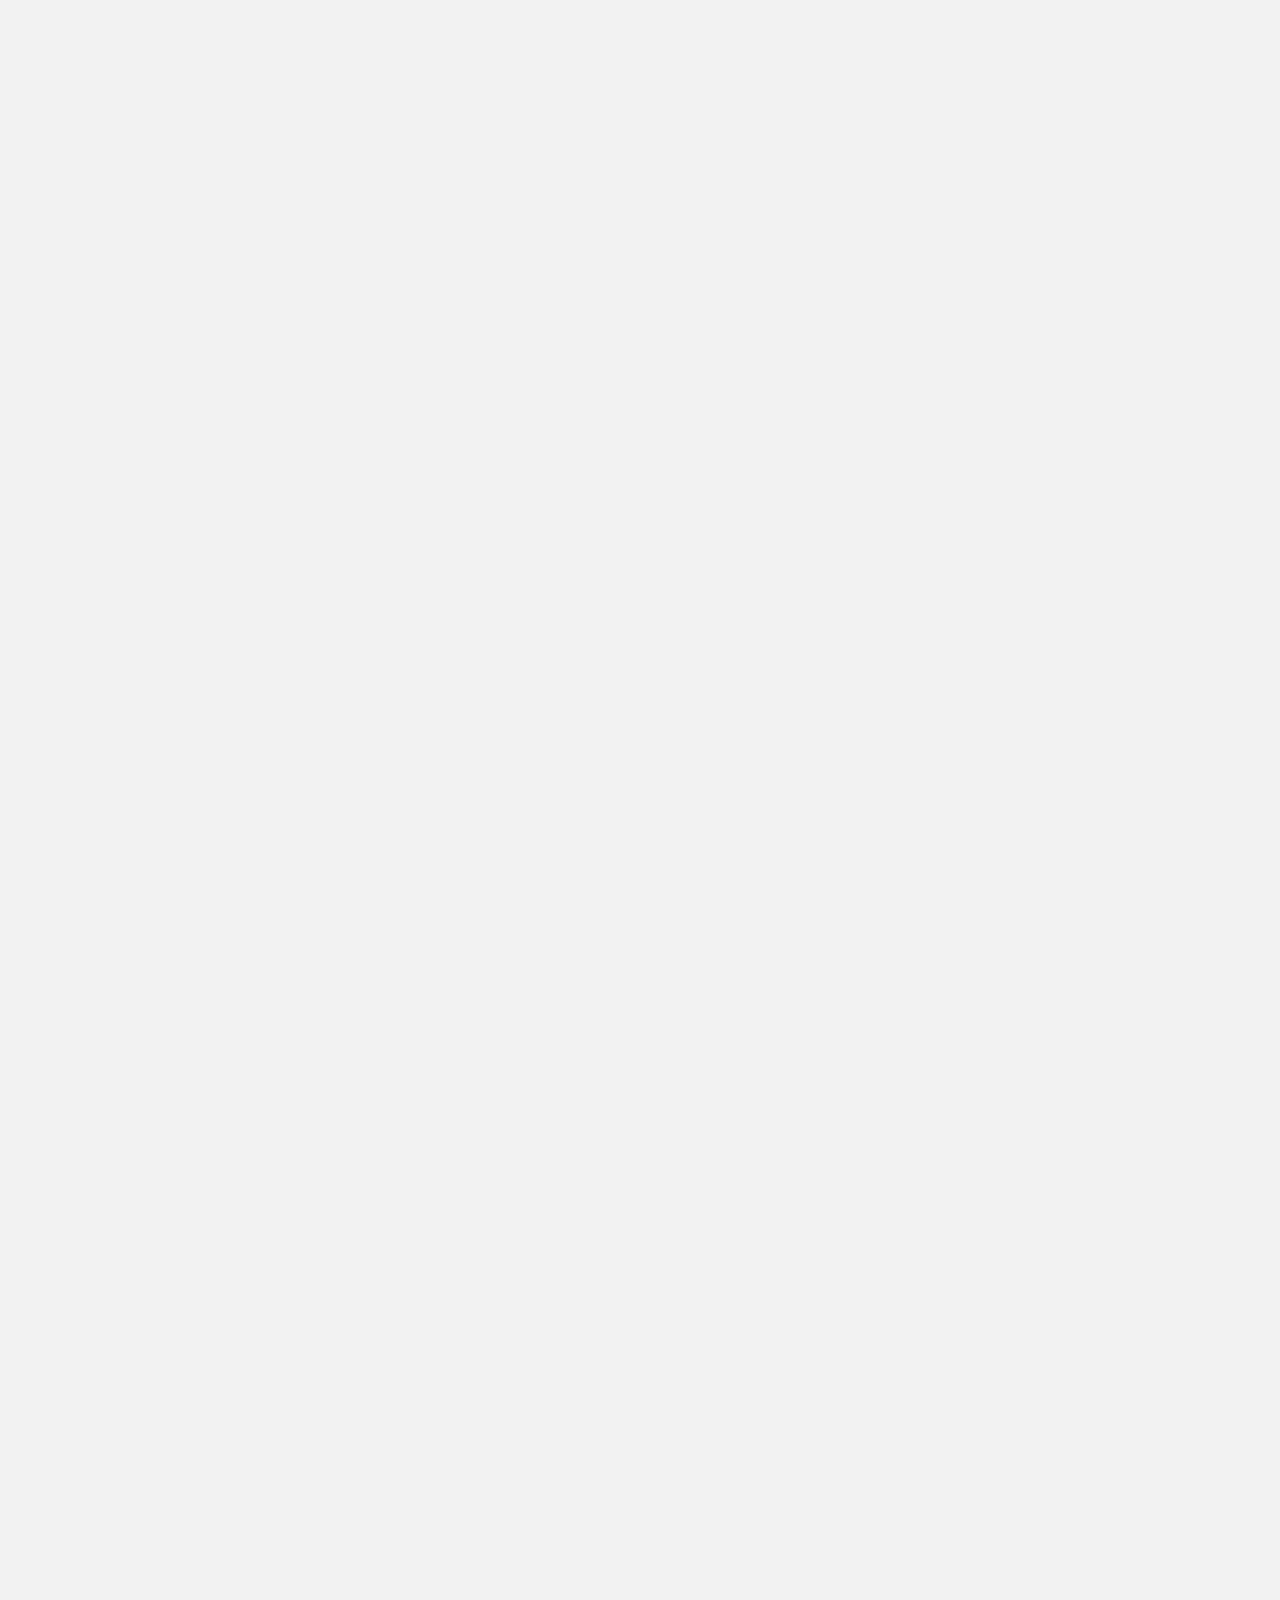
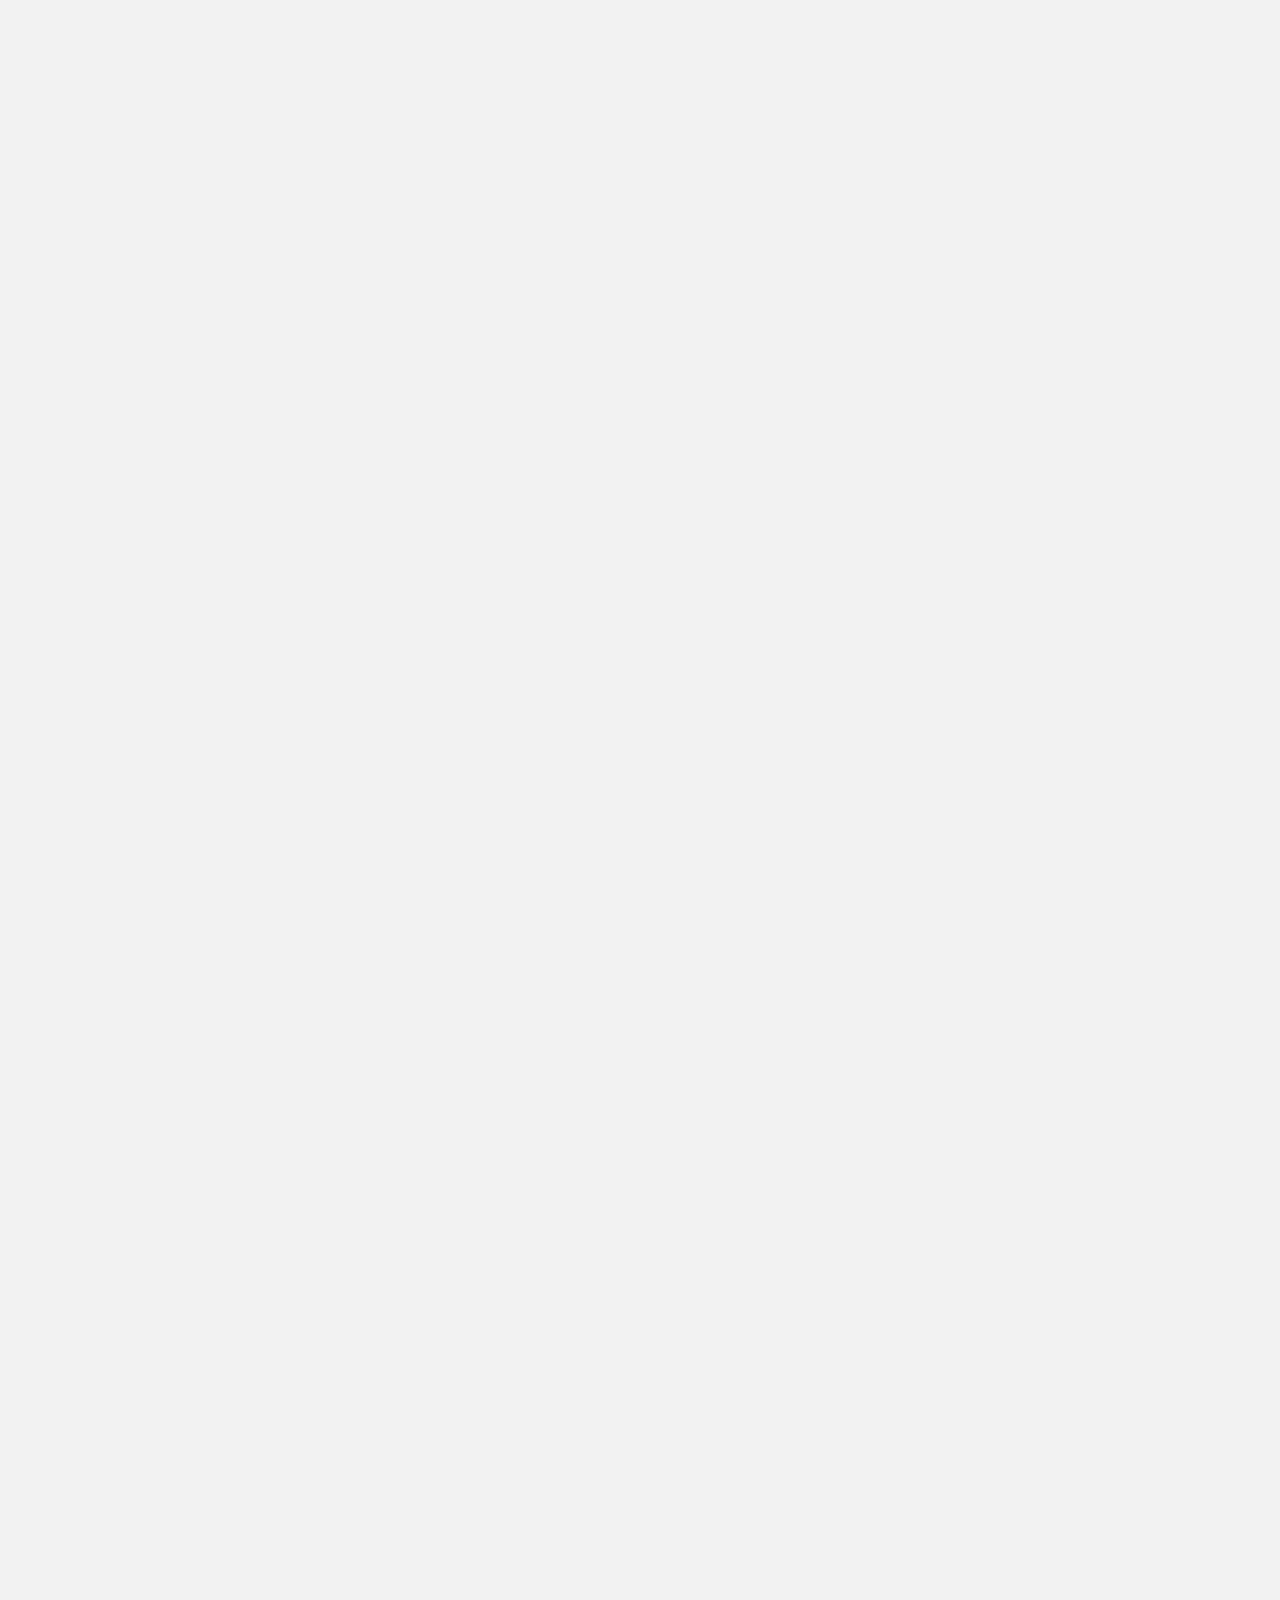
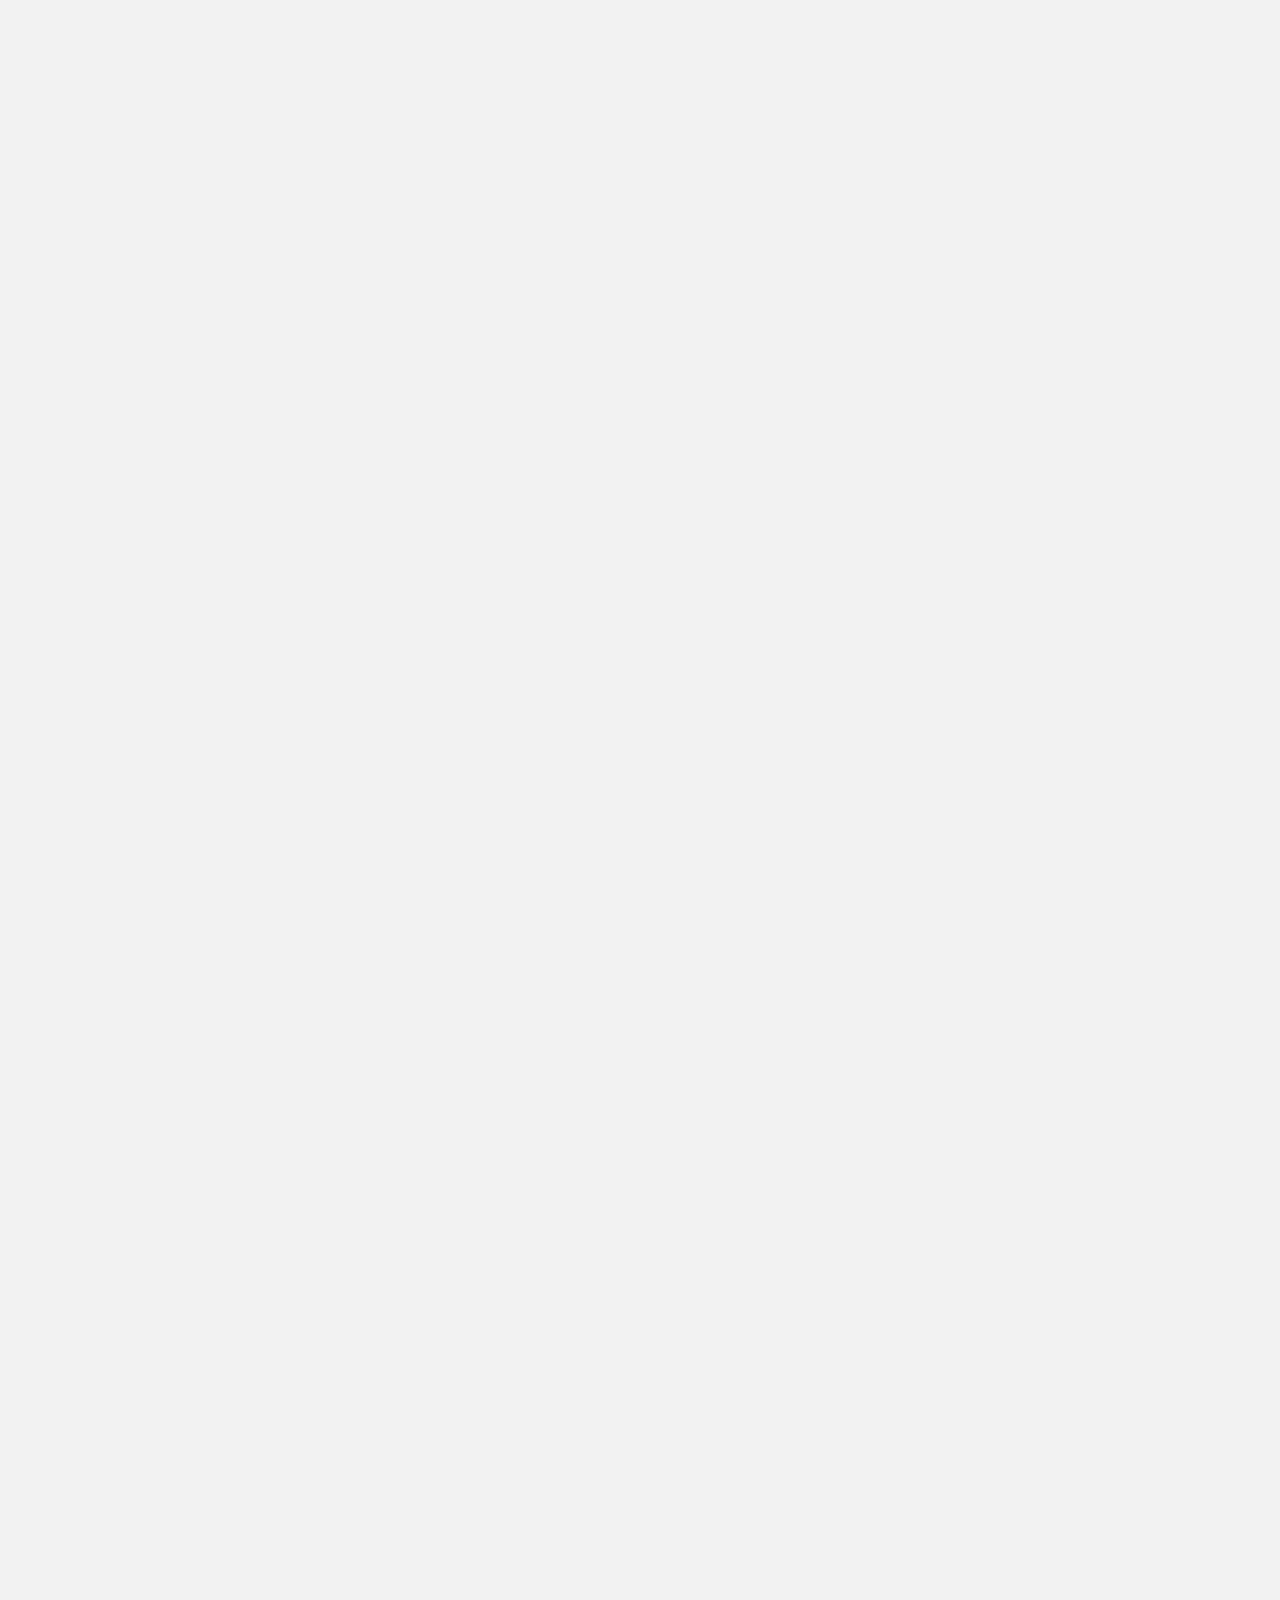
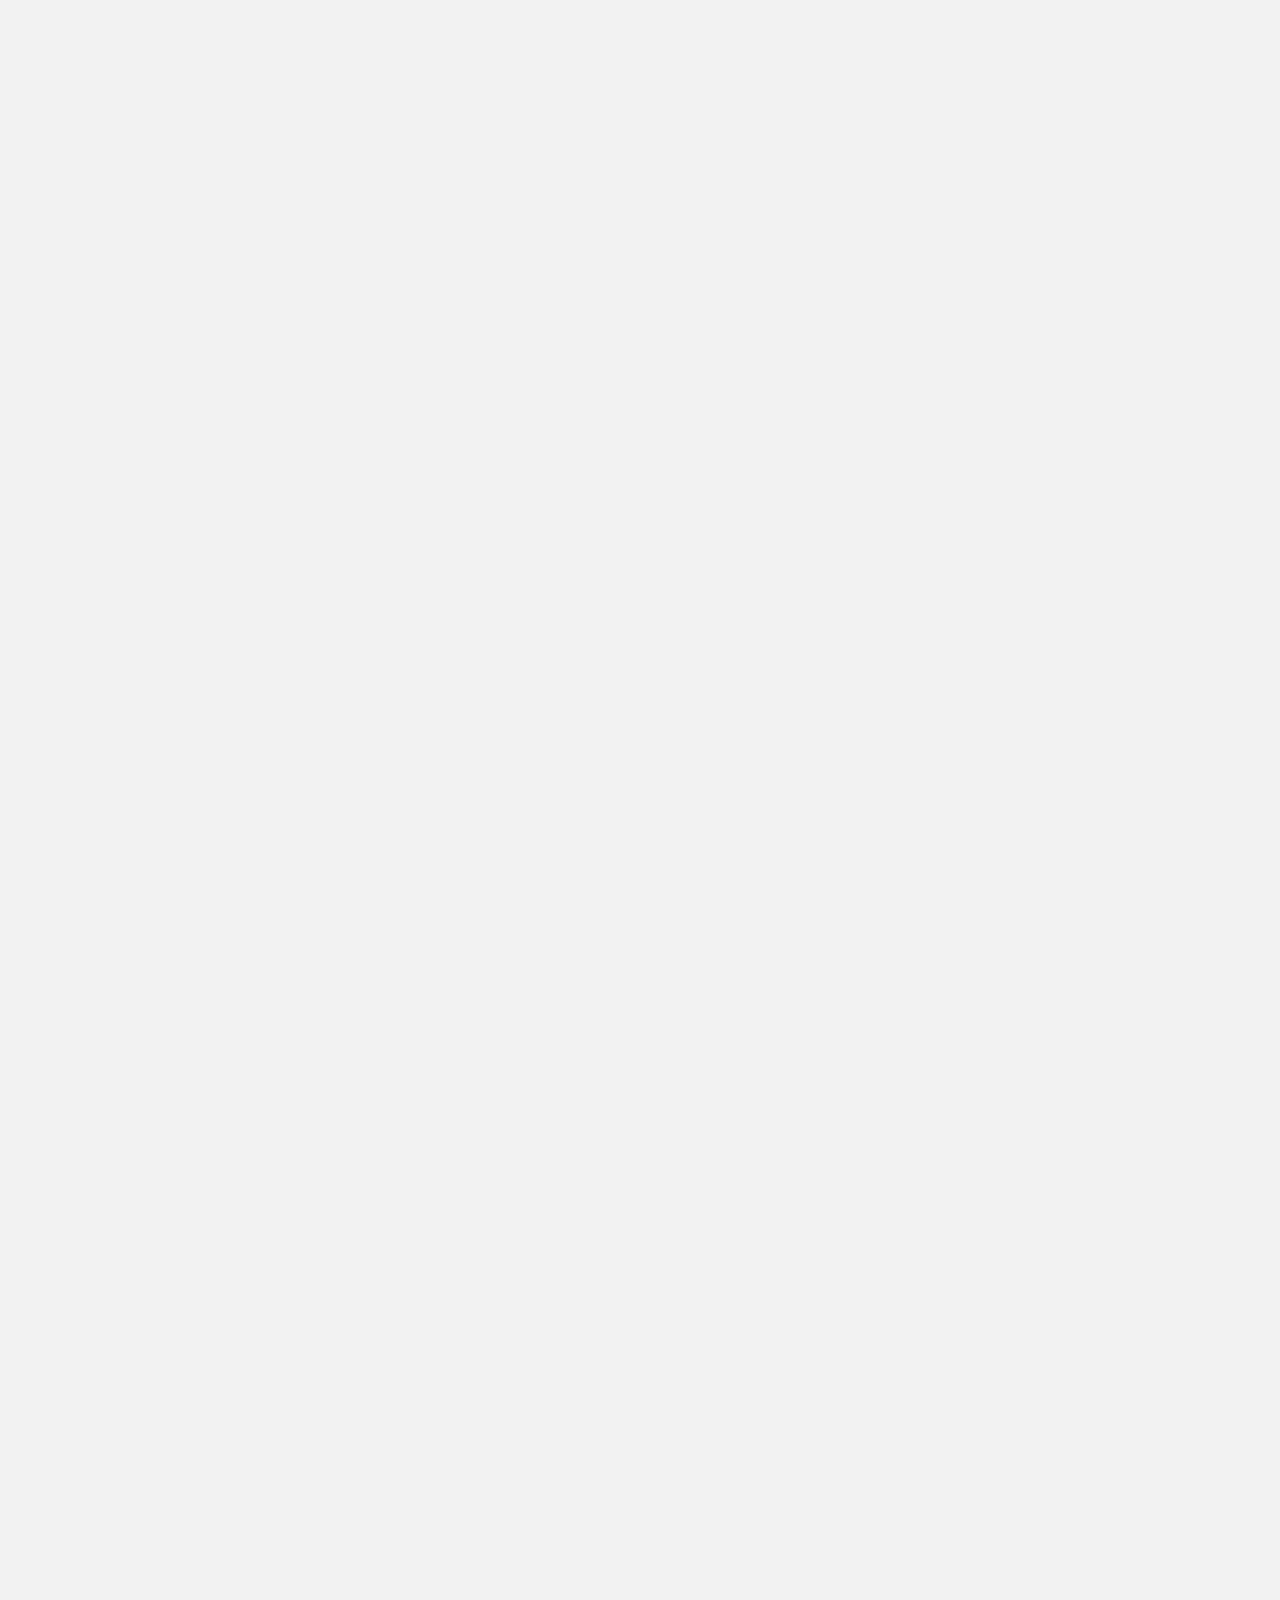
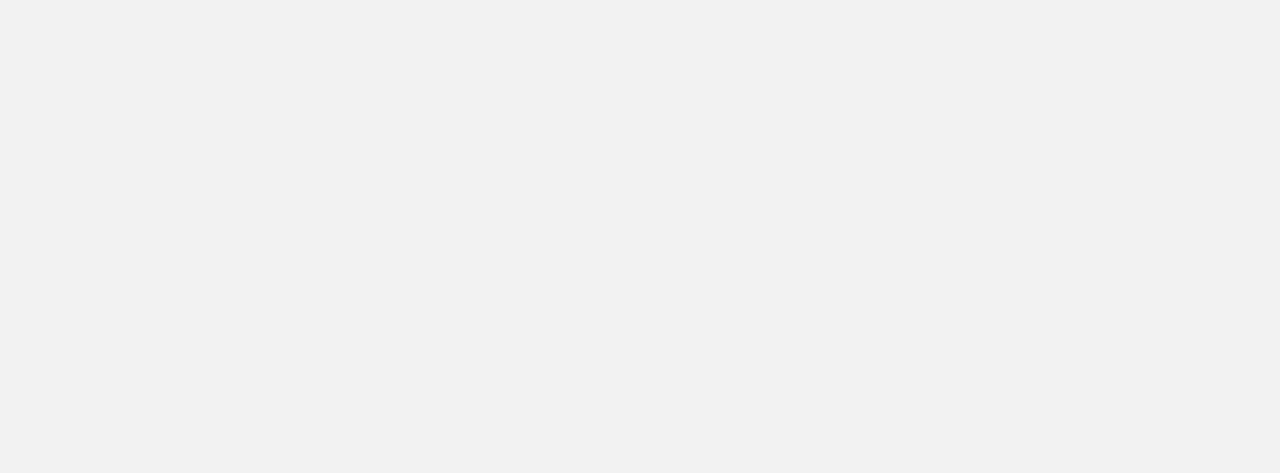
==== TopLine/topLine.html @ c4c83fd3 "Changes made by Celso Baía Ferreira (celso.baia@outlook.com)." ====
<!DOCTYPE html>
<html>
	<head>
		<title>Top Line</title>
		<meta charset="utf-8" />
		<link href="kendo/styles/kendo.mobile.all.min.css" rel="stylesheet" />
		<link href="styles/main.css" rel="stylesheet" />

		<script src="cordova.js"></script>
		<script src="kendo/js/jquery.min.js"></script>
		<script src="kendo/js/kendo.all.min.js"></script>

		<script src="scripts/topLineCamera.js" type="text/javascript"></script>
		<script src="scripts/topLineGeolocation.js" type="text/javascript"></script>
	
	</head>
	<body>
		<!-- Home-Layout -->
		<div data-role="layout" data-id="home-layout" data-title="">
			<header data-role="header">
				<div data-role="navbar">
					<a class="btn" data-role="button" data-rel="drawer" href="#my-drawer" data-icon="settings"  data-align="left"></a>
					<span data-role="view-title"></span>
				</div>
			</header>
			<div data-role="footer">
				<div data-role="tabstrip">
					<a href="#dentroFila-view" data-icon="dentroFila"></a>
					<a href="#foraFila-view" data-icon="foraFila"></a>
					<a href="#editorFechamento-view"  data-icon="fechamento"></a>
					<a href="#consulta-view" data-icon="desempenho"></a>
				</div>
			</div>
		</div>

		<!-- Toos-Layout -->
		<div data-role="layout" data-id="tools-layout" data-title="">
			<header data-role="header">
				<div data-role="navbar">
					<span data-role="view-title"></span>
				</div>
			</header>
			<footer data-role="footer">
				<div data-role="tabstrip">
					<a href="#dentroFila-view" data-icon="dentroFila"></a>
					<a href="#foraFila-view" data-icon="foraFila"></a>
					<a href="#editorFechamento-view"  data-icon="fechamento"></a>
					<a href="#consulta-view" data-icon="desempenho"></a>
				</div>
			</footer>
		</div>

		<!-- consulta-Layout -->
		<div data-role="layout" data-id="consultas-layout" data-title="">
			<header data-role="header">
				<div data-role="navbar">
					<a class="btn" data-role="button" href="#:back" data-icon="reply" data-align="left"></a>
					<span data-role="view-title"></span>
					<a class="btn" data-role="button" href="#consulta-view" data-icon="drawer-button" data-align="right"></a>
				</div>
			</header>
		</div>

		<!-- update-Layout -->
		<div data-role="layout" data-id="update-layout" data-title="" data-init="selBtn">
			<header data-role="header">
				<div data-role="navbar">
					<span data-role="view-title"></span>
				</div>
			</header>
		</div>

		<!-- Fila da Vez -->
		<div id="dentroFila-view" data-role="view" data-layout="home-layout" data-title="TOP LINE PRO" data-before-show="showVendedoresFila" data-model="viewModel">
			<ul data-bind="source: dsVendFila" data-role="listview" data-template="tdentroFila"></ul>
		</div>

		<!--Fora da Fila da Vez-->
		<div id="foraFila-view" data-role="view" data-layout="home-layout" data-title="TOP LINE PRO" data-before-show="showVendedoresForaFila" data-model="viewModel">
			<ul data-bind="source: dsVendForaFila" data-role="listview" data-template="tforaFila"></ul>
		</div>

		<!--Resultado Atendimento-->
		<div id="resultadoAtendimento-view" data-role="view" data-title="TOP LINE PRO" data-layout="update-layout" data-model="viewModel" data-init="atendimentoViewInit">
			<div data-role="header">
				<div data-role="navbar">
					<span data-role="view-title"></span>
				</div>
			</div>
			<div id="formAtendimento">
				<div id="atendimento_left">
					<img class="foto_grande" scr="" data-bind="attr: { src: vendedorSelecionado.ColFotoCorpo }" alt="" />
				</div>
				<div id="atendimento_rigth">
					<ul>
						<li>
							<div class="atendimento_nome">
								<h1 class="fila-nome" data-bind="text: vendedorSelecionado.ColNome"></h1>
								<h2 class="fila-turno" data-bind="text: vendedorSelecionado.ColTurno"></h2>
							</div>
						</li>
						<li >
							<label>Vendeu&nbsp;&nbsp;&nbsp;&nbsp;</label>
							<input id="chkVendeu" type="checkbox" data-role="switch" data-on-label="Sim" data-off-label="Não" data-change="switchChange" checked="Checked">
						</li>
						<li> &nbsp;</li>
						<li>
							<label>Qtde. de Peças</label>
						</li>
						<li>
							<input id="RepQtde" name="RepQtde" type="number" placeholder="Qtde." max="9999" min="1" step="1" data-bind="qtde: atendimento.RepQtde" required />
						</li>
						<li> &nbsp;</li>
						<li>
							<label>Valor da Venda</label>
						</li>
						<li>
							<input id="RepValor" name="RepValor" type="number" placeholder="Valor" max="9999999" min="0.01" step="0.01" data-bind="valor: atendimento.RepValor" required  />
						</li>
						<li> &nbsp;</li>

						<li>
							<a id="salvar" data-role="button">Salvar</a>
						</li>
						<li> &nbsp;</li>
						<li>
							<a id="cancelar" data-role="button">Cancelar</a>
						</li>
					</ul>
				</div>
			</div>
		</div>

		<!--Saida da Fila da Vez-->
		<div id="sairdaFila_View" data-role="view" data-title="TOP LINE PRO" data-layout="update-layout" data-model="viewModel" data-before-show="sairFilaViewShow" data-init="sairFilaViewInit">
			<div>
				<ul>
					<li class="atendimento_nome">
						<h1 class="fila-nome" data-bind="text: vendedorSelecionado.ColNome"></h1>
						<h2 class="fila-turno" data-bind="text: vendedorSelecionado.ColTurno"></h2>
						<div>&nbsp;</div>
					</li>
					<li>&nbsp;</li>
					<li>
						<label style="font-size: 16px;font-weight: bold;">Motivo Saída</label>
					</li>
					<li>
						<select id="MotivosSaida" name="MotivoSaida" data-bind="source: motivos, value: motivo" data-text-field="TmoDescricao" data-value-field="TmoId" style="width: 90%; text-align: center;"></select>
					</li>
				</ul>
			</div>
			<div style="padding-top: 5px;"></div>
			<div class="centro">
				<ul>
					<li>
						<a id="salvarSaida" data-role="button">Salvar</a>
					</li>
					<li>&nbsp;</li>
					<li>
						<a id="cancelarSaida" data-role="button">Cancelar</a>
					</li>
				</ul>
			</div>
		</div>

		<!--Entrada na Fila da Vez-->
		<div id="entrarNaFila_View" data-role="view" data-title="TOP LINE PRO" data-layout="update-layout" data-model="viewModel" data-before-show="entrarFilaViewShow" data-init="entrarFilaViewInit">
			<div>
				<ul>
					<li class="atendimento_nome">
						<h1 class="fila-nome" data-bind="text: vendedorSelecionado.ColNome"></h1>
						<h2 class="fila-turno" data-bind="text: vendedorSelecionado.ColTurno"></h2>
						<div>&nbsp;</div>
					</li>
					<li>&nbsp;</li>
					<li>
						<label style="font-size: 16px;font-weight: bold;">Motivo Entrada</label>
					</li>
					<li>
						<select id="MotivosEntrada" name="MotivoEntrada" data-bind="source: motivos, value: motivo" data-text-field="TmoDescricao" data-value-field="TmoId" style="width: 90%; text-align: center;"></select>
					</li>
				</ul>
			</div>
			<div style="padding-top: 5px;"></div>
			<div id="editorClientesContactados" style="display: none;">
				<ul id="formEntrarFila" data-role="listview" data-type="group">
					<li>
						<ul>
							<li class="subTitulo" style="padding:5px;margin:0;">
								<a class="subTitulo">Novo Contato</a>
								<a id="novoContato" data-role="detailbutton" class="subTitulo" data-style="rowinsert"></a>
							</li>
						</ul>
					</li>
					<li>
						<ul id="editorClientesContactadosLista" data-bind="source: frequenciaContato" data-role="listview" data-template="tAtuTiposContato"></ul>
					</li>
				</ul>
			</div>
			<div style="padding-top: 5px;"></div>
			<div class="center">
				<ul>
					<li>
						<a id="salvarEntrada" data-role="button">Salvar</a>
					</li>
					<li>&nbsp;</li>
					<li>
						<a id="cancelarEntrada" data-role="button">Cancelar</a>
					</li>
				</ul>
			</div>
		</div>

		<!--Motivos não venda View-->
		<div id="MotNaoVenda-view" data-role="view" data-title="TOP LINE PRO" data-layout="update-layout" data-model="viewModelNaoVenda" data-before-show="naoVendaViewShow" data-init="naoVendaViewInit">
			<div id="formMotivosNaoVenda">
				<div>
					<ul>
						<li class="atendimento_nome">
							<h1 class="fila-nome" data-bind="text: vendedorSelecionado.ColNome"></h1>
							<h2 class="fila-turno" data-bind="text: vendedorSelecionado.ColTurno"></h2>
							<div>&nbsp;</div>
						</li>
						<li>&nbsp;</li>
						<li>
							<label style="font-size: 16px;font-weight: bold;">Motivo Não Venda</label>
						</li>
						<li>
							<select id="Motivo" name="Motivo" data-bind="source: motivos, value: motivo" data-text-field="MnvDescricao" data-value-field="MnvId" style="width: 90%; text-align: center;"></select>
						</li>
					</ul>
				</div>
				<div style="padding-top: 5px;"></div>
				<div class="center">
					<ul>
						<li>
							<a id="salvarNaoVenda" data-role="button">Salvar</a>
						</li>
						<li>&nbsp;</li>
						<li>
							<a id="cancelarNaoVenda" data-role="button">Cancelar</a>
						</li>
					</ul>
				</div>
			</div>
		</div>

		<!-- Consulta -->
		<div id="consulta-view" data-role="view" data-layout="home-layout" data-title="TOP LINE PRO">
			<div class="configTitulo">DESEMPENHO</div>
			<ul data-role="listview" data-click="menuConsulta">
				<li id="#desempenho-lojaview">
					<img class="imgMenuConsulta" src="styles/images/seta_pequena.png" alt="" />
					<div class="menuPrincipal">Loja</div>
				</li>
				<li id="#turnosLoja-view">
					<img class="imgMenuConsulta" src="styles/images/seta_pequena.png" alt="" />
					<div class="menuPrincipal">Turno</div>
				</li>
				<li id="#vendedoresLoja-view">
					<img class="imgMenuConsulta" src="styles/images/seta_pequena.png" alt="" />
					<div class="menuPrincipal">Vendedor</div>
				</li>
			</ul>
		</div>

		<!-- DESEMPENHO - LOJA -->
		<div id="desempenho-lojaview" data-role="view" data-layout="home-layout" data-title="TOP LINE PRO">
			<header data-role="header">
				<div data-role="navbar">
					<a class="btn" data-role="button" href="#consulta-view" data-icon="reply" data-align="left"></a>
					<span data-role="view-title"></span>
				</div>
			</header>
			<div class="configTitulo">DESEMPENHO - LOJA</div>
			<ul data-role="listview" data-click="menuConsulta">
				<li id="#produtividade-lojaview">
					<img class="imgMenuConsulta" src="styles/images/seta_pequena.png" alt="" />
					<div class="menu">Produtividade</div>
				</li>
				<li id="#metas-lojaview">
					<img class="imgMenuConsulta" src="styles/images/seta_pequena.png" alt="" />
					<div class="menu">Metas</div>
				</li>
			</ul>
		</div>

		<!-- Produtividade - LOJA-->
		<div id="produtividade-lojaview" data-role="view" data-layout="home-layout" data-title="TOP LINE PRO">
			<header data-role="header">
				<div data-role="navbar">
					<a class="btn" data-role="button" href="#desempenho-lojaview" data-icon="reply" data-align="left"></a>
					<a class="btn" data-role="button" href="#consulta-view" data-icon="drawer-button" data-align="right"></a>
					<span data-role="view-title"></span>
				</div>
			</header>
			<div class="configTitulo">PRODUTIVIDADE - LOJA</div>
			<ul data-role="listview" data-click="menuConsulta">
				<li id="#desRealizadoLoja-view">
					<img class="imgMenuDuploConsulta" src="styles/images/seta_pequena.png" alt="" />
					<div class="menuConsulta">Vendas</div>
					<div class="subMenuConsulta">Hoje, acumuladas e no período</div>
				</li>
				<li id="#desProdutividadeVendasPerdidasLoja-view">
					<img class="imgMenuDuploConsulta" src="styles/images/seta_pequena.png" alt="" />
					<div class="menuConsulta">Vendas Perdidas</div>
					<div class="subMenuConsulta">Por motivo</div>
				</li>
				<li id="#desenvView">
					<img class="imgMenuDuploConsulta" src="styles/images/seta_pequena.png" alt="" />
					<div class="menuConsulta">Indicadores de Desempenho</div>
					<div class="subMenuConsulta">Comparados: Previsto x Realizado</div>
				</li>
				<li id="#desenvView">
					<img class="imgMenuDuploConsulta" src="styles/images/seta_pequena.png" alt="" />
					<div class="menuConsulta">Clientes Contactados</div>
					<div class="subMenuConsulta">Por dia e acumulado</div>
				</li>
				<li id="#desenvView">
					<img class="imgMenuDuploConsulta" src="styles/images/seta_pequena.png" alt="" />
					<div class="menuConsulta">Campeões de Trabalho</div>
					<div class="subMenuConsulta">Com clientes (CRM)</div>
				</li>
				<li id="#desProdutividadeAfastamentoLoja-view">
					<img class="imgMenuDuploConsulta" src="styles/images/seta_pequena.png" alt="" />
					<div class="menuConsulta">Afastamento</div>
					<div class="subMenuConsulta">Salão de Vendas por motivo</div>
				</li>
			</ul>
		</div>

		<!-- Metas - LOJA-->
		<div id="metas-lojaview" data-role="view" data-layout="home-layout" data-title="TOP LINE PRO">
			<header data-role="header">
				<div data-role="navbar">
					<a class="btn" data-role="button" href="#desempenho-lojaview" data-icon="reply" data-align="left"></a>
					<a class="btn" data-role="button" href="#consulta-view" data-icon="drawer-button" data-align="right"></a>
					<span data-role="view-title"></span>
				</div>
			</header>
			<div class="configTitulo">METAS - LOJA</div>
			<ul data-role="listview" data-click="menuConsulta">
				<li id="#desenvView">
					<img class="imgMenuDuploConsulta" src="styles/images/seta_pequena.png" alt="" />
					<div class="menuConsulta">Vendas Acumuladas</div>
					<div class="subMenuConsulta">Realizadas x Projetadas para o final do período</div>
				</li>
				<li id="#desenvView">
					<img class="imgMenuDuploConsulta" src="styles/images/seta_pequena.png" alt="" />
					<div class="menuConsulta">Metas</div>
					<div class="subMenuConsulta">Hoje</div>
				</li>
				<li id="#desMetasDiariasLoja-view">
					<img class="imgMenuDuploConsulta" src="styles/images/seta_pequena.png" alt="" />
					<div class="menuConsulta">Metas Diárias</div>
					<div class="subMenuConsulta">Previstas x Realizadas com % de atingimento</div>
				</li>
			</ul>
		</div>

		<!--TURNOS da LOJA -->
		<div id="turnosLoja-view" data-role="view" data-layout="home-layout" data-title="TOP LINE PRO" data-model="viewModel" data-before-show="showTurnosLoja">
			<header data-role="header">
				<div data-role="navbar">
					<a class="btn" data-role="button" href="#consulta-view" data-icon="reply" data-align="left"></a>
					<span data-role="view-title"></span>
				</div>
			</header>
			<div class="configTitulo">TURNOS DA LOJA</div>
			<ul data-bind="source: dsTurnosLoja" data-role="listview" data-auto-bind="false" data-template="tTurnosLoja"></ul>
		</div>

		<!-- DESEMPENHO - Turno -->
		<div id="desempenho-turnoView" data-role="view" data-layout="home-layout" data-model="viewModel" data-title="TOP LINE PRO">
			<header data-role="header">
				<div data-role="navbar">
					<a class="btn" data-role="button" href="#turnosLoja-view" data-icon="reply" data-align="left"></a>
					<a class="btn" data-role="button" href="#consulta-view" data-icon="drawer-button" data-align="right"></a>
					<span data-role="view-title"></span>
				</div>
			</header>
			<div class="configTitulo">
				DESEMPENHO&nbsp;-&nbsp;<span data-bind="text: turnoSelecionado.TufDescricao"></span>
			</div>
			<ul data-role="listview" data-click="menuConsulta">
				<li id="#produtividade-TurnoView">
					<img class="imgMenuConsulta" src="styles/images/seta_pequena.png" alt="" />
					<div class="menu">Produtividade</div>
				</li>
				<li id="#metas-TurnoView">
					<img class="imgMenuConsulta" src="styles/images/seta_pequena.png" alt="" />
					<div class="menu">Metas</div>
				</li>
			</ul>
		</div>

		<!-- PRODUTIVIDADE - Turno -->
		<div id="produtividade-TurnoView" data-role="view" data-layout="home-layout" data-model="viewModel" data-title="TOP LINE PRO">
			<header data-role="header">
				<div data-role="navbar">
					<a class="btn" data-role="button" href="#turnosLoja-view" data-icon="reply" data-align="left"></a>
					<a class="btn" data-role="button" href="#consulta-view" data-icon="drawer-button" data-align="right"></a>
					<span data-role="view-title"></span>
				</div>
			</header>
			<div class="configTitulo">
				PRODUTIVIDADE&nbsp;-&nbsp;<span data-bind="text: turnoSelecionado.TufDescricao"></span>
			</div>
			<ul data-role="listview" data-click="menuConsulta" >
				<li id="#desRealizadoTurno-view">
					<img class="imgMenuDuploConsulta" src="styles/images/seta_pequena.png" alt="" />
					<div class="menuConsulta">Vendas</div>
					<div class="subMenuConsulta">Hoje, acumuladas e no período</div>
				</li>
				<li id="#desProdutividadeVendasPerdidasTurno-view">
					<img class="imgMenuDuploConsulta" src="styles/images/seta_pequena.png" alt="" />
					<div class="menuConsulta">Vendas Perdidas</div>
					<div class="subMenuConsulta">Por motivo</div>
				</li>
				<li id="#desenvView">
					<img class="imgMenuDuploConsulta" src="styles/images/seta_pequena.png" alt="" />
					<div class="menuConsulta">Indicadores de Desempenho</div>
					<div class="subMenuConsulta">Comparados: Previsto x Realizado</div>
				</li>
				<li id="#desenvView">
					<img class="imgMenuDuploConsulta" src="styles/images/seta_pequena.png" alt="" />
					<div class="menuConsulta">Clientes Contactados</div>
					<div class="subMenuConsulta">Por dia e acumulado</div>
				</li>
				<li id="#desenvView">
					<img class="imgMenuDuploConsulta" src="styles/images/seta_pequena.png" alt="" />
					<div class="menuConsulta">Campeões de Trabalho</div>
					<div class="subMenuConsulta">Com clientes (CRM)</div>
				</li>
				<li id="#desProdutividadeAfastamentoTurno-view">
					<img class="imgMenuDuploConsulta" src="styles/images/seta_pequena.png" alt="" />
					<div class="menuConsulta">Afastamento</div>
					<div class="subMenuConsulta">Salão de Vendas por motivo</div>
				</li>
			</ul>
		</div>

		<!-- METAS - Turno -->
		<div id="metas-TurnoView" data-role="view" data-layout="home-layout" data-model="viewModel" data-title="TOP LINE PRO">
			<header data-role="header">
				<div data-role="navbar">
					<a class="btn" data-role="button" href="#turnosLoja-view" data-icon="reply" data-align="left"></a>
					<a class="btn" data-role="button" href="#consulta-view" data-icon="drawer-button" data-align="right"></a>
					<span data-role="view-title"></span>
				</div>
			</header>
			<div class="configTitulo">
				METAS&nbsp;-&nbsp;<span data-bind="text: turnoSelecionado.TufDescricao"></span>
			</div>
			<ul data-role="listview" data-click="menuConsulta" >
				<li id="#desenvView">
					<img class="imgMenuDuploConsulta" src="styles/images/seta_pequena.png" alt="" />
					<div class="menuConsulta" >Vendas Acumuladas</div>
					<div class="subMenuConsulta">Realizadas x Projetadas para o final do período</div>
				</li>
				<li id="#desenvView">
					<img class="imgMenuDuploConsulta" src="styles/images/seta_pequena.png" alt="" />
					<div class="menuConsulta">Metas</div>
					<div class="subMenuConsulta">Hoje</div>
				</li>
				<li id="#desMetasDiariasTurno-view">
					<img class="imgMenuDuploConsulta" src="styles/images/seta_pequena.png" alt="" />
					<div class="menuConsulta">Metas Diárias</div>
					<div class="subMenuConsulta">Previstas x Realizadas com % de atingimento</div>
				</li>
			</ul>
		</div>

		<!--Vendedores da Loja -->
		<div id="vendedoresLoja-view" data-role="view" data-layout="home-layout" data-title="TOP LINE PRO" data-model="viewModel" data-before-show="showColaboradores">
			<header data-role="header">
				<div data-role="navbar">
					<a class="btn" data-role="button" href="#consulta-view" data-icon="reply" data-align="left"></a>
					<span data-role="view-title"></span>
				</div>
			</header>
			<div class="configTitulo">VENDEDORES DA LOJA</div>
			<ul data-bind="source: dsColaborador" data-role="listview" data-auto-bind="false" data-template="tColaboradorLoja"></ul>
		</div>

		<!-- DESEMPENHO - Vendedor -->
		<div id="desempenho-colaboradorView" data-role="view" data-layout="home-layout" data-model="viewModel" data-title="TOP LINE PRO">
			<header data-role="header">
				<div data-role="navbar">
					<a class="btn" data-role="button" href="#vendedoresLoja-view" data-icon="reply" data-align="left"></a>
					<a class="btn" data-role="button" href="#consulta-view" data-icon="drawer-button" data-align="right"></a>
					<span data-role="view-title"></span>
				</div>
			</header>
			<div class="configTitulo">
				DESEMPENHO&nbsp;-&nbsp;<span data-bind="text: colaboradorSelecionado.ColNome"></span>
			</div>
			<ul data-role="listview" data-click="menuConsulta">
				<li id="#produtividade-ColaboradorView">
					<img class="imgMenuConsulta" src="styles/images/seta_pequena.png" alt="" />
					<div class="menu" >Produtividade</div>
				</li>
				<li id="#metas-ColaboradorView">
					<img class="imgMenuConsulta" src="styles/images/seta_pequena.png" alt="" />
					<div class="menu" >Metas</div>
				</li>
			</ul>
		</div>

		<!-- PRODUTIVIDADE - Vendedor -->
		<div id="produtividade-ColaboradorView" data-role="view" data-layout="home-layout" data-model="viewModel" data-title="TOP LINE PRO">
			<header data-role="header">
				<div data-role="navbar">
					<a class="btn" data-role="button" href="#vendedoresLoja-view" data-icon="reply" data-align="left"></a>
					<a class="btn" data-role="button" href="#consulta-view" data-icon="drawer-button" data-align="right"></a>
					<span data-role="view-title"></span>
				</div>
			</header>
			<div class="configTitulo">
				PRODUTIVIDADE&nbsp;-&nbsp;<span data-bind="text: colaboradorSelecionado.ColNome"></span>
			</div>
			<ul data-role="listview" data-click="menuConsulta">
				<li id="#desRealizadoCol-view">
					<img class="imgMenuDuploConsulta" src="styles/images/seta_pequena.png" alt="" />
					<div class="menuConsulta">Vendas</div>
					<div class="subMenuConsulta">Hoje, acumuladas e no período</div>
				</li>
				<li id="#desProdutividadeVendasPerdidasCol-view">
					<img class="imgMenuDuploConsulta" src="styles/images/seta_pequena.png" alt="" />
					<div class="menuConsulta">Vendas Perdidas</div>
					<div class="subMenuConsulta">Por motivo</div>
				</li>
				<li id="#desenvView">
					<img class="imgMenuDuploConsulta" src="styles/images/seta_pequena.png" alt="" />
					<div class="menuConsulta">Indicadores de Desempenho</div>
					<div class="subMenuConsulta">Comparados: Previsto x Realizado</div>
				</li>
				<li id="#desenvView">
					<img class="imgMenuDuploConsulta" src="styles/images/seta_pequena.png" alt="" />
					<div class="menuConsulta">Indicadores de Desempenho</div>
					<div class="subMenuConsulta">Posição no ranking no período</div>
				</li>
				<li id="#desenvView">
					<img class="imgMenuDuploConsulta" src="styles/images/seta_pequena.png" alt="" />
					<div class="menuConsulta">Clientes Contactados</div>
					<div class="subMenuConsulta">Por dia e acumulado</div>
				</li>
				<li id="#desenvView">
					<img class="imgMenuDuploConsulta" src="styles/images/seta_pequena.png" alt="" />
					<div class="menuConsulta">Campeões de Trabalho</div>
					<div class="subMenuConsulta">Com clientes (CRM)</div>
				</li>
				<li id="#desProdutividadeAfastamentoCol-view">
					<img class="imgMenuDuploConsulta" src="styles/images/seta_pequena.png" alt="" />
					<div class="menuConsulta">Afastamento</div>
					<div class="subMenuConsulta">Salão de Vendas por motivo</div>
				</li>
			</ul>
		</div>

		<!-- METAS - Vendedor -->
		<div id="metas-ColaboradorView" data-role="view" data-layout="home-layout" data-model="viewModel" data-title="TOP LINE PRO">
			<header data-role="header">
				<div data-role="navbar">
					<a class="btn" data-role="button" href="#vendedoresLoja-view" data-icon="reply" data-align="left"></a>
					<a class="btn" data-role="button" href="#consulta-view" data-icon="drawer-button" data-align="right"></a>
					<span data-role="view-title"></span>
				</div>
			</header>
			<div class="configTitulo">
				METAS&nbsp;-&nbsp;<span data-bind="text: colaboradorSelecionado.ColNome"></span>
			</div>
			<ul data-role="listview" data-click="menuConsulta">
				<li id="#desenvView">
					<img class="imgMenuDuploConsulta" src="styles/images/seta_pequena.png" alt="" />
					<div class="menuConsulta">Vendas Acumuladas</div>
					<div class="subMenuConsulta">Realizadas x Projetadas para o final do período</div>
				</li>
				<li id="#desenvView">
					<img class="imgMenuDuploConsulta" src="styles/images/seta_pequena.png" alt="" />
					<div class="menuConsulta">Metas</div>
					<div class="subMenuConsulta">Hoje</div>
				</li>
				<li id="#desMetasDiariasCol-view">
					<img class="imgMenuDuploConsulta" src="styles/images/seta_pequena.png" alt="" />
					<div class="menuConsulta">Metas Diárias</div>
					<div class="subMenuConsulta">Previstas x Realizadas com % de atingimento</div>
				</li>
				<li id="#desenvView">
					<img class="imgMenuDuploConsulta" src="styles/images/seta_pequena.png" alt="" />
					<div class="menuConsulta">Posição no Ranking</div>
					<div class="subMenuConsulta">Atingimento das Metas</div>
				</li>
			</ul>
		</div>

		<!-- Minhas vendas - Realizado - Loja -->
		<div id="desRealizadoLoja-view" data-role="view" data-model="viewModelConsultas" data-before-show="desRealizadoLojaShow" data-layout="consultas-layout" data-title="TOP LINE PRO">
			<header data-role="header">
				<div data-role="navbar">
					<a class="btn" data-role="button" href="#produtividade-lojaview" data-icon="reply" data-align="left"></a>
					<a class="btn" data-role="button" href="#consulta-view" data-icon="drawer-button" data-align="right"></a>
					<span data-role="view-title"></span>
				</div>
				<div class="configTitulo">
					<span data-bind="text: lojaSelecionada.LojNomefantasia"></span>
					<span data-bind="cabecalho: dataAtual" data-dateformat="dd/MM/yyyy"></span>
				</div>
				<ul class="tableConsultaHeader">
					<li style="width:20%">Hora</li>
					<li style="width:30%">Valor(R$)</li>
					<li style="width:30%">Acum(R$)</li>
					<li style="width:20%">Peças</li>
				</ul>
			</header>
			<div class="tableConsulta">
				<ul data-bind="source: resultado" data-role="listview" data-template="tDesRealizadoCol"></ul>
			</div>
			<div data-role="footer">
				<div data-role="tabstrip">
					<a href="#desRealizadoLoja-view" data-icon="tabela"></a>
					<a href="#grafDesRealizadoLoja-view" data-icon="grafico"></a>
				</div>
			</div>
		</div>

		<!-- Grafico Minhas vendas - Realizado - Loja -->
		<div id="grafDesRealizadoLoja-view" data-role="view" data-model="viewModelConsultas" data-before-show="GrafDesRealizadoLojaShow" data-layout="consultas-layout" data-title="TOP LINE PRO">
			<header data-role="header">
				<div data-role="navbar">
					<a class="btn" data-role="button" href="#produtividade-lojaview" data-icon="reply" data-align="left"></a>
					<a class="btn" data-role="button" href="#consulta-view" data-icon="drawer-button" data-align="right"></a>
					<span data-role="view-title"></span>
				</div>
			</header>
			<div class="chart-wrapper">
				<div id="chtGrafDesRealizadoVendaLoja"></div>
			</div>
			<div data-role="footer">
				<div data-role="tabstrip">
					<a href="#desRealizadoLoja-view" data-icon="tabela"></a>
					<a href="#grafDesRealizadoLoja-view" data-icon="grafico"></a>
				</div>
			</div>
		</div>

		<!-- Minhas vendas - Realizado - Colaborador -->
		<div id="desRealizadoCol-view" data-role="view" data-model="viewModelConsultas" data-before-show="desRealizadoColShow" data-layout="consultas-layout" data-title="TOP LINE PRO">
			<header data-role="header">
				<div data-role="navbar">
					<a class="btn" data-role="button" href="#produtividade-ColaboradorView" data-icon="reply" data-align="left"></a>
					<a class="btn" data-role="button" href="#consulta-view" data-icon="drawer-button" data-align="right"></a>
					<span data-role="view-title"></span>
				</div>
				<div class="configTitulo">
					<span data-bind="text: lojaSelecionada.LojNomefantasia"></span> - <span data-bind="text: colaboradorSelecionado.ColApelido"></span><br>
					<span data-bind="cabecalho: dataAtual" data-dateformat="dd/MM/yyyy"></span>
				</div>
				<ul class="tableConsultaHeader">
					<li style="width:20%">Hora</li>
					<li style="width:30%">Valor(R$)</li>
					<li style="width:30%">Acum(R$)</li>
					<li style="width:20%">Peças</li>
				</ul>
			</header>
			<div class="tableConsulta">
				<ul data-bind="source: resultado" data-role="listview" data-template="tDesRealizadoCol"></ul>
			</div>
			<div data-role="footer">
				<div data-role="tabstrip">
					<a href="#desRealizadoCol-view" data-icon="tabela"></a>
					<a href="#grafDesRealizadoCol-view" data-icon="grafico"></a>
				</div>
			</div>
		</div>

		<!-- Grafico Minhas vendas - Realizado - Colaborador -->
		<div id="grafDesRealizadoCol-view" data-role="view" data-model="viewModelConsultas" data-before-show="GrafDesRealizadoColShow" data-layout="consultas-layout" data-title="TOP LINE PRO">
			<header data-role="header">
				<div data-role="navbar">
					<span data-role="view-title"></span>
					<a class="btn" data-role="button" href="#produtividade-ColaboradorView" data-icon="reply" data-align="left"></a>
					<a class="btn" data-role="button" href="#consulta-view" data-icon="drawer-button" data-align="right"></a>
				</div>
			</header>
			<div class="chart-wrapper">
				<div id="chtGrafDesRealizadoVendaCol"></div>
			</div>
			<div data-role="footer">
				<div data-role="tabstrip">
					<a href="#desRealizadoCol-view" data-icon="tabela"></a>
					<a href="#grafDesRealizadoCol-view" data-icon="grafico"></a>
				</div>
			</div>
		</div>

		<!-- Minhas vendas - Realizado - Turno -->
		<div id="desRealizadoTurno-view" data-role="view" data-model="viewModelConsultas" data-before-show="desRealizadoTurnoShow" data-layout="consultas-layout" data-title="TOP LINE PRO">
			<header data-role="header">
				<div data-role="navbar">
					<a class="btn" data-role="button" href="#produtividade-TurnoView" data-icon="reply" data-align="left"></a>
					<a class="btn" data-role="button" href="#consulta-view" data-icon="drawer-button" data-align="right"></a>
					<span data-role="view-title"></span>
				</div>
				<div class="configTitulo">
					<span data-bind="text: lojaSelecionada.LojNomefantasia"></span> - <span data-bind="text: turnoSelecionado.TufDescricao"></span><br>
					<span data-bind="cabecalho: dataAtual" data-dateformat="dd/MM/yyyy"></span>
				</div>
				<ul class="tableConsultaHeader">
					<li style="width:20%">Hora</li>
					<li style="width:30%">Valor(R$)</li>
					<li style="width:30%">Acum(R$)</li>
					<li style="width:20%">Peças</li>
				</ul>
			</header>
			<div class="tableConsulta">
				<ul data-bind="source: resultado" data-role="listview" data-template="tDesRealizadoCol"></ul>
			</div>
			<div data-role="footer">
				<div data-role="tabstrip">
					<a href="#desRealizadoTurno-view" data-icon="tabela"></a>
					<a href="#grafDesRealizadoTurno-view" data-icon="grafico"></a>
				</div>
			</div>
		</div>

		<!-- Grafico Minhas vendas - Realizado - Turno -->
		<div id="grafDesRealizadoTurno-view" data-role="view" data-model="viewModelConsultas" data-before-show="GrafDesRealizadoTurnoShow" data-layout="consultas-layout" data-title="TOP LINE PRO">
			<header data-role="header">
				<div data-role="navbar">
					<span data-role="view-title"></span>
					<a class="btn" data-role="button" href="#produtividade-TurnoView" data-icon="reply" data-align="left"></a>
					<a class="btn" data-role="button" href="#consulta-view" data-icon="drawer-button" data-align="right"></a>
				</div>
			</header>
			<div class="chart-wrapper">
				<div id="chtGrafDesRealizadoVendaTurno"></div>
			</div>
			<div data-role="footer">
				<div data-role="tabstrip">
					<a href="#desRealizadoTurno-view" data-icon="tabela"></a>
					<a href="#grafDesRealizadoTurno-view" data-icon="grafico"></a>
				</div>
			</div>
		</div>

		<!-- Vendas Perdidas - Loja -->
		<div id="desProdutividadeVendasPerdidasLoja-view" data-role="view" data-model="viewModelConsultas" data-before-show="desProdutividadeVendasPerdidasLojaShow" data-layout="consultas-layout" data-title="TOP LINE PRO">
			<header data-role="header">
				<div data-role="navbar">
					<a class="btn" data-role="button" href="#produtividade-lojaview" data-icon="reply" data-align="left"></a>
					<a class="btn" data-role="button" href="#consulta-view" data-icon="drawer-button" data-align="right"></a>
					<span data-role="view-title"></span>
				</div>
				<div class="configTitulo">
					<span data-bind="text: lojaSelecionada.LojNomefantasia"></span>
					<span data-bind="cabecalho: dataAtual" data-dateformat="dd/MM/yyyy"></span>
				</div>
				<ul class="tableConsultaHeader">
					<li style="width:60%">Motivo</li>
					<li style="width:15%">Qtde</li>
					<li style="width:25%">% Perdidas</li>
				</ul>
			</header>
			<div class="tableConsulta">
				<ul data-bind="source: resultProdutividadeVendasPerdidas" data-role="listview" data-template="tProdutividadePadrao"></ul>
			</div>
			<div data-role="footer">
				<div data-role="tabstrip">
					<a href="#desDesProdutividadeVendasPerdidasLoja-view" data-icon="tabela"></a>
					<a href="#grafDesProdutividadeVendasPerdidasLoja-view" data-icon="grafico"></a>
				</div>
			</div>
		</div>

		<!-- Grafico Vendas Perdidas - Loja -->
		<div id="grafDesProdutividadeVendasPerdidasLoja-view" data-role="view" data-model="viewModelConsultas" data-before-show="GrafDesProdutividadeVendasPerdidasLojaShow" data-layout="consultas-layout" data-title="TOP LINE PRO">
			<header data-role="header">
				<div data-role="navbar">
					<a class="btn" data-role="button" href="#produtividade-lojaview" data-icon="reply" data-align="left"></a>
					<a class="btn" data-role="button" href="#consulta-view" data-icon="drawer-button" data-align="right"></a>
					<span data-role="view-title"></span>
				</div>
			</header>
			<div class="chart-wrapper">
				<div id="chtGrafDesProdutividadeVendasPerdidasLoja"></div>
			</div>
			<div data-role="footer">
				<div data-role="tabstrip">
					<a href="#desProdutividadeVendasPerdidasLoja-view" data-icon="tabela"></a>
					<a href="#grafDesProdutividadeVendasPerdidasLoja-view" data-icon="grafico"></a>
				</div>
			</div>
		</div>

		<!-- Vendas Perdidas - Colaborador -->
		<div id="desProdutividadeVendasPerdidasCol-view" data-role="view" data-model="viewModelConsultas" data-before-show="desProdutividadeVendasPerdidasColShow" data-layout="consultas-layout" data-title="TOP LINE PRO">
			<header data-role="header">
				<div data-role="navbar">
					<a class="btn" data-role="button" href="#produtividade-ColaboradorView" data-icon="reply" data-align="left"></a>
					<a class="btn" data-role="button" href="#consulta-view" data-icon="drawer-button" data-align="right"></a>
					<span data-role="view-title"></span>
				</div>
				<div class="configTitulo">
					<span data-bind="text: lojaSelecionada.LojNomefantasia"></span> - <span data-bind="text: colaboradorSelecionado.ColApelido"></span><br>
					<span data-bind="cabecalho: dataAtual" data-dateformat="dd/MM/yyyy"></span>
				</div>
				<ul class="tableConsultaHeader">
					<li style="width:60%">Motivo</li>
					<li style="width:15%">Qtde</li>
					<li style="width:25%">% Perdidas</li>
				</ul>
			</header>
			<div class="tableConsulta">
				<ul data-bind="source: resultProdutividadeVendasPerdidas" data-role="listview" data-template="tProdutividadePadrao"></ul>
			</div>
			<div data-role="footer">
				<div data-role="tabstrip">
					<a href="#desProdutividadeVendasPerdidasCol-view" data-icon="tabela"></a>
					<a href="#grafDesProdutividadeVendasPerdidasCol-view" data-icon="grafico"></a>
				</div>
			</div>
		</div>

		<!-- Grafico Vendas perdidas - Colaborador -->
		<div id="grafDesProdutividadeVendasPerdidasCol-view" data-role="view" data-model="viewModelConsultas" data-before-show="GrafDesProdutividadeVendasPerdidasColShow" data-layout="consultas-layout" data-title="TOP LINE PRO">
			<header data-role="header">
				<div data-role="navbar">
					<span data-role="view-title"></span>
					<a class="btn" data-role="button" href="#produtividade-ColaboradorView" data-icon="reply" data-align="left"></a>
					<a class="btn" data-role="button" href="#consulta-view" data-icon="drawer-button" data-align="right"></a>
				</div>
			</header>
			<div class="chart-wrapper">
				<div id="chtGrafDesProdutividadeVendasPerdidasCol"></div>
			</div>
			<div data-role="footer">
				<div data-role="tabstrip">
					<a href="#desProdutividadeVendasPerdidasCol-view" data-icon="tabela"></a>
					<a href="#grafDesProdutividadeVendasPerdidasCol-view" data-icon="grafico"></a>
				</div>
			</div>
		</div>

		<!-- Vendas Perdidas - Turno -->
		<div id="desProdutividadeVendasPerdidasTurno-view" data-role="view" data-model="viewModelConsultas" data-before-show="desProdutividadeVendasPerdidasTurnoShow" data-layout="consultas-layout" data-title="TOP LINE PRO">
			<header data-role="header">
				<div data-role="navbar">
					<a class="btn" data-role="button" href="#produtividade-TurnoView" data-icon="reply" data-align="left"></a>
					<a class="btn" data-role="button" href="#consulta-view" data-icon="drawer-button" data-align="right"></a>
					<span data-role="view-title"></span>
				</div>
				<div class="configTitulo">
					<span data-bind="text: lojaSelecionada.LojNomefantasia"></span> - <span data-bind="text: turnoSelecionado.TufDescricao"></span><br>
					<span data-bind="cabecalho: dataAtual" data-dateformat="dd/MM/yyyy"></span>
				</div>
				<ul class="tableConsultaHeader">
					<li style="width:60%">Motivo</li>
					<li style="width:15%">Qtde</li>
					<li style="width:25%">% Perdidas</li>
				</ul>
			</header>
			<div class="tableConsulta">
				<ul data-bind="source: resultProdutividadeVendasPerdidas" data-role="listview" data-template="tProdutividadePadrao"></ul>
			</div>
			<div data-role="footer">
				<div data-role="tabstrip">
					<a href="#desProdutividadeVendasPerdidasTurno-view" data-icon="tabela"></a>
					<a href="#grafDesProdutividadeVendasPerdidasTurno-view" data-icon="grafico"></a>
				</div>
			</div>
		</div>

		<!-- Grafico Vendas perdidas - Turno -->
		<div id="grafDesProdutividadeVendasPerdidasTurno-view" data-role="view" data-model="viewModelConsultas" data-before-show="GrafDesProdutividadeVendasPerdidasTurnoShow" data-layout="consultas-layout" data-title="TOP LINE PRO">
			<header data-role="header">
				<div data-role="navbar">
					<span data-role="view-title"></span>
					<a class="btn" data-role="button" href="#produtividade-TurnoView" data-icon="reply" data-align="left"></a>
					<a class="btn" data-role="button" href="#consulta-view" data-icon="drawer-button" data-align="right"></a>
				</div>
			</header>
			<div class="chart-wrapper">
				<div id="chtGrafDesProdutividadeVendasPerdidasTurno"></div>
			</div>
			<div data-role="footer">
				<div data-role="tabstrip">
					<a href="#desProdutividadeVendasPerdidasTurno-view" data-icon="tabela"></a>
					<a href="#grafDesProdutividadeVendasPerdidasTurno-view" data-icon="grafico"></a>
				</div>
			</div>
		</div>

		<!-- Afastamento Salao de Vendas - Loja -->
		<div id="desProdutividadeAfastamentoLoja-view" data-role="view" data-model="viewModelConsultas" data-before-show="desProdutividadeAfastamentoLojaShow" data-layout="consultas-layout" data-title="TOP LINE PRO">
			<header data-role="header">
				<div data-role="navbar">
					<a class="btn" data-role="button" href="#produtividade-lojaview" data-icon="reply" data-align="left"></a>
					<a class="btn" data-role="button" href="#consulta-view" data-icon="drawer-button" data-align="right"></a>
					<span data-role="view-title"></span>
				</div>
				<div class="configTitulo">
					<span data-bind="text: lojaSelecionada.LojNomefantasia"></span>
					<span data-bind="cabecalho: dataAtual" data-dateformat="dd/MM/yyyy"></span>
				</div>
				<ul class="tableConsultaHeader">
					<li style="width:60%">Motivo</li>
					<li style="width:15%">Qtde</li>
					<li style="width:25%">% Perdidas</li>
				</ul>
			</header>
			<div class="tableConsulta">
				<ul data-bind="source: resultProdutividadeAfastamento" data-role="listview" data-template="tProdutividadePadrao"></ul>
			</div>
			<div data-role="footer">
				<div data-role="tabstrip">
					<a href="#desDesProdutividadeAfastamentoLoja-view" data-icon="tabela"></a>
					<a href="#grafDesProdutividadeAfastamentoLoja-view" data-icon="grafico"></a>
				</div>
			</div>
		</div>

		<!-- Grafico Afastamento Salao de Vendas - Loja -->
		<div id="grafDesProdutividadeAfastamentoLoja-view" data-role="view" data-model="viewModelConsultas" data-before-show="GrafDesProdutividadeAfastamentoLojaShow" data-layout="consultas-layout" data-title="TOP LINE PRO">
			<header data-role="header">
				<div data-role="navbar">
					<a class="btn" data-role="button" href="#produtividade-lojaview" data-icon="reply" data-align="left"></a>
					<a class="btn" data-role="button" href="#consulta-view" data-icon="drawer-button" data-align="right"></a>
					<span data-role="view-title"></span>
				</div>
			</header>
			<div class="chart-wrapper">
				<div id="chtGrafDesProdutividadeAfastamentoLoja"></div>
			</div>
			<div data-role="footer">
				<div data-role="tabstrip">
					<a href="#desProdutividadeAfastamentoLoja-view" data-icon="tabela"></a>
					<a href="#grafDesProdutividadeAfastamentoLoja-view" data-icon="grafico"></a>
				</div>
			</div>
		</div>

		<!-- Afastamento Salao de Vendas - Colaborador -->
		<div id="desProdutividadeAfastamentoCol-view" data-role="view" data-model="viewModelConsultas" data-before-show="desProdutividadeAfastamentoColShow" data-layout="consultas-layout" data-title="TOP LINE PRO">
			<header data-role="header">
				<div data-role="navbar">
					<a class="btn" data-role="button" href="#produtividade-ColaboradorView" data-icon="reply" data-align="left"></a>
					<a class="btn" data-role="button" href="#consulta-view" data-icon="drawer-button" data-align="right"></a>
					<span data-role="view-title"></span>
				</div>
				<div class="configTitulo">
					<span data-bind="text: lojaSelecionada.LojNomefantasia"></span> - <span data-bind="text: colaboradorSelecionado.ColApelido"></span><br>
					<span data-bind="cabecalho: dataAtual" data-dateformat="dd/MM/yyyy"></span>
				</div>
				<ul class="tableConsultaHeader">
					<li style="width:60%">Motivo</li>
					<li style="width:15%">Qtde</li>
					<li style="width:25%">% Perdidas</li>
				</ul>
			</header>
			<div class="tableConsulta">
				<ul data-bind="source: resultProdutividadeAfastamento" data-role="listview" data-template="tProdutividadePadrao"></ul>
			</div>
			<div data-role="footer">
				<div data-role="tabstrip">
					<a href="#desProdutividadeAfastamentoCol-view" data-icon="tabela"></a>
					<a href="#grafDesProdutividadeAfastamentoCol-view" data-icon="grafico"></a>
				</div>
			</div>
		</div>

		<!-- Grafico Afastamento Salao de Vendas - Colaborador -->
		<div id="grafDesProdutividadeAfastamentoCol-view" data-role="view" data-model="viewModelConsultas" data-before-show="GrafDesProdutividadeAfastamentoColShow" data-layout="consultas-layout" data-title="TOP LINE PRO">
			<header data-role="header">
				<div data-role="navbar">
					<span data-role="view-title"></span>
					<a class="btn" data-role="button" href="#produtividade-ColaboradorView" data-icon="reply" data-align="left"></a>
					<a class="btn" data-role="button" href="#consulta-view" data-icon="drawer-button" data-align="right"></a>
				</div>
			</header>
			<div class="chart-wrapper">
				<div id="chtGrafDesProdutividadeAfastamentoCol"></div>
			</div>
			<div data-role="footer">
				<div data-role="tabstrip">
					<a href="#desProdutividadeAfastamentoCol-view" data-icon="tabela"></a>
					<a href="#grafDesProdutividadeAfastamentoCol-view" data-icon="grafico"></a>
				</div>
			</div>
		</div>

		<!-- Afastamento Salao de Vendas - Turno -->
		<div id="desProdutividadeAfastamentoTurno-view" data-role="view" data-model="viewModelConsultas" data-before-show="desProdutividadeAfastamentoTurnoShow" data-layout="consultas-layout" data-title="TOP LINE PRO">
			<header data-role="header">
				<div data-role="navbar">
					<a class="btn" data-role="button" href="#produtividade-TurnoView" data-icon="reply" data-align="left"></a>
					<a class="btn" data-role="button" href="#consulta-view" data-icon="drawer-button" data-align="right"></a>
					<span data-role="view-title"></span>
				</div>
				<div class="configTitulo">
					<span data-bind="text: lojaSelecionada.LojNomefantasia"></span> - <span data-bind="text: turnoSelecionado.TufDescricao"></span><br>
					<span data-bind="cabecalho: dataAtual" data-dateformat="dd/MM/yyyy"></span>
				</div>
				<ul class="tableConsultaHeader">
					<li style="width:60%">Motivo</li>
					<li style="width:15%">Qtde</li>
					<li style="width:25%">% Perdidas</li>
				</ul>
			</header>
			<div class="tableConsulta">
				<ul data-bind="source: resultProdutividadeAfastamento" data-role="listview" data-template="tProdutividadePadrao"></ul>
			</div>
			<div data-role="footer">
				<div data-role="tabstrip">
					<a href="#desProdutividadeAfastamentoTurno-view" data-icon="tabela"></a>
					<a href="#grafDesProdutividadeAfastamentoTurno-view" data-icon="grafico"></a>
				</div>
			</div>
		</div>

		<!-- Grafico Afastamento Salao de Vendas - Turno -->
		<div id="grafDesProdutividadeAfastamentoTurno-view" data-role="view" data-model="viewModelConsultas" data-before-show="GrafDesProdutividadeAfastamentoTurnoShow" data-layout="consultas-layout" data-title="TOP LINE PRO">
			<header data-role="header">
				<div data-role="navbar">
					<span data-role="view-title"></span>
					<a class="btn" data-role="button" href="#produtividade-TurnoView" data-icon="reply" data-align="left"></a>
					<a class="btn" data-role="button" href="#consulta-view" data-icon="drawer-button" data-align="right"></a>
				</div>
			</header>
			<div class="chart-wrapper">
				<div id="chtGrafDesProdutividadeAfastamentoTurno"></div>
			</div>
			<div data-role="footer">
				<div data-role="tabstrip">
					<a href="#desProdutividadeAfastamentoTurno-view" data-icon="tabela"></a>
					<a href="#grafDesProdutividadeAfastamentoTurno-view" data-icon="grafico"></a>
				</div>
			</div>
		</div>

		<!--Metas Diarias - Rafael-->

		<!-- Metas Diarias - Loja -->
		<div id="desMetasDiariasLoja-view" data-role="view" data-model="viewModelConsultas" data-before-show="metasDiariasLojaShow" data-layout="consultas-layout" data-title="TOP LINE PRO">
			<header data-role="header">
				<div data-role="navbar">
					<a class="btn" data-role="button" href="#metas-lojaview" data-icon="reply" data-align="left"></a>
					<a class="btn" data-role="button" href="#consulta-view" data-icon="drawer-button" data-align="right"></a>
					<span data-role="view-title"></span>
				</div>
				<div class="configTitulo">
					<span data-bind="text: lojaSelecionada.LojNomefantasia"></span>
					<span data-bind="cabecalhoMetas: dataAtual" data-dateformat="dd/MM/yyyy"></span>
				</div>
				<ul class="tableConsultaHeader">
					<li style="width:20%">Dia</li>
					<li style="width:25%">Previsto</li>
					<li style="width:25%">Realizado</li>
					<li style="width:30%">% Atingimento</li>
				</ul>
			</header>
			<div class="tableConsulta">
				<ul data-bind="source: resultMetasDiarias" data-role="listview" data-template="tMetasDiariasPadrao"></ul>
			</div>
			<div data-role="footer">
				<div data-role="tabstrip">
					<a href="#desDesMetasDiariasLoja-view" data-icon="tabela"></a>
					<a href="#grafMetasDiariasLoja-view" data-icon="grafico"></a>
				</div>
			</div>
		</div>

		<!-- Grafico Metas Diarias - Loja -->
		<div id="grafMetasDiariasLoja-view" data-role="view" data-model="viewModelConsultas" data-before-show="GrafMetasDiariasLojaShow" data-layout="consultas-layout" data-title="TOP LINE PRO">
			<header data-role="header">
				<div data-role="navbar">
					<a class="btn" data-role="button" href="#metas-lojaview" data-icon="reply" data-align="left"></a>
					<a class="btn" data-role="button" href="#consulta-view" data-icon="drawer-button" data-align="right"></a>
					<span data-role="view-title"></span>
				</div>
			</header>
			<div class="chart-wrapper">
				<div id="chtGrafMetasDiariasLoja"></div>
			</div>
			<div data-role="footer">
				<div data-role="tabstrip">
					<a href="#desMetasDiariasLoja-view" data-icon="tabela"></a>
					<a href="#grafMetasDiariasLoja-view" data-icon="grafico"></a>
				</div>
			</div>
		</div>

		<!-- Metas Diarias - Colaborador -->
		<div id="desMetasDiariasCol-view" data-role="view" data-model="viewModelConsultas" data-before-show="metasDiariasColShow" data-layout="consultas-layout" data-title="TOP LINE PRO">
			<header data-role="header">
				<div data-role="navbar">
					<a class="btn" data-role="button" href="#metas-ColaboradorView" data-icon="reply" data-align="left"></a>
					<a class="btn" data-role="button" href="#consulta-view" data-icon="drawer-button" data-align="right"></a>
					<span data-role="view-title"></span>
				</div>
				<div class="configTitulo">
					<span data-bind="text: lojaSelecionada.LojNomefantasia"></span> - <span data-bind="text: colaboradorSelecionado.ColApelido"></span><br>
					<span data-bind="cabecalhoMetas: dataAtual" data-dateformat="dd/MM/yyyy"></span>
				</div>
				<ul class="tableConsultaHeader">
					<li style="width:20%">Dia</li>
					<li style="width:25%">Previsto</li>
					<li style="width:25%">Realizado</li>
					<li style="width:30%">% Atingimento</li>
				</ul>
			</header>
			<div class="tableConsulta">
				<ul data-bind="source: resultMetasDiarias" data-role="listview" data-template="tMetasDiariasPadrao"></ul>
			</div>
			<div data-role="footer">
				<div data-role="tabstrip">
					<a href="#desMetasDiariasCol-view" data-icon="tabela"></a>
					<a href="#grafMetasDiariasCol-view" data-icon="grafico"></a>
				</div>
			</div>
		</div>

		<!-- Grafico Metas Diarias - Colaborador -->
		<div id="grafMetasDiariasCol-view" data-role="view" data-model="viewModelConsultas" data-before-show="GrafMetasDiariasColShow" data-layout="consultas-layout" data-title="TOP LINE PRO">
			<header data-role="header">
				<div data-role="navbar">
					<span data-role="view-title"></span>
					<a class="btn" data-role="button" href="#metas-ColaboradorView" data-icon="reply" data-align="left"></a>
					<a class="btn" data-role="button" href="#consulta-view" data-icon="drawer-button" data-align="right"></a>
				</div>
			</header>
			<div class="chart-wrapper">
				<div id="chtGrafMetasDiariasCol"></div>
			</div>
			<div data-role="footer">
				<div data-role="tabstrip">
					<a href="#desMetasDiariasCol-view" data-icon="tabela"></a>
					<a href="#grafMetasDiariasCol-view" data-icon="grafico"></a>
				</div>
			</div>
		</div>

		<!-- Metas Diarias - Turno -->
		<div id="desMetasDiariasTurno-view" data-role="view" data-model="viewModelConsultas" data-before-show="metasDiariasTurnoShow" data-layout="consultas-layout" data-title="TOP LINE PRO">
			<header data-role="header">
				<div data-role="navbar">
					<a class="btn" data-role="button" href="#metas-TurnoView" data-icon="reply" data-align="left"></a>
					<a class="btn" data-role="button" href="#consulta-view" data-icon="drawer-button" data-align="right"></a>
					<span data-role="view-title"></span>
				</div>
				<div class="configTitulo">
					<span data-bind="text: lojaSelecionada.LojNomefantasia"></span> - <span data-bind="text: turnoSelecionado.TufDescricao"></span><br>
					<span data-bind="cabecalhoMetas: dataAtual" data-dateformat="dd/MM/yyyy"></span>
				</div>
				<ul class="tableConsultaHeader">
					<li style="width:20%">Dia</li>
					<li style="width:25%">Previsto</li>
					<li style="width:25%">Realizado</li>
					<li style="width:30%">% Atingimento</li>
				</ul>
			</header>
			<div class="tableConsulta">
				<ul data-bind="source: resultMetasDiarias" data-role="listview" data-template="tMetasDiariasPadrao"></ul>
			</div>
			<div data-role="footer">
				<div data-role="tabstrip">
					<a href="#desMetasDiariasTurno-view" data-icon="tabela"></a>
					<a href="#grafMetasDiariasTurno-view" data-icon="grafico"></a>
				</div>
			</div>
		</div>

		<!-- Grafico Metas Diarias - Turno -->
		<div id="grafMetasDiariasTurno-view" data-role="view" data-model="viewModelConsultas" data-before-show="GrafMetasDiariasTurnoShow" data-layout="consultas-layout" data-title="TOP LINE PRO">
			<header data-role="header">
				<div data-role="navbar">
					<span data-role="view-title"></span>
					<a class="btn" data-role="button" href="#metas-TurnoView" data-icon="reply" data-align="left"></a>
					<a class="btn" data-role="button" href="#consulta-view" data-icon="drawer-button" data-align="right"></a>
				</div>
			</header>
			<div class="chart-wrapper">
				<div id="chtGrafMetasDiariasTurno"></div>
			</div>
			<div data-role="footer">
				<div data-role="tabstrip">
					<a href="#desMetasDiariasTurno-view" data-icon="tabela"></a>
					<a href="#grafMetasDiariasTurno-view" data-icon="grafico"></a>
				</div>
			</div>
		</div>

		<!--Metas Diarias Fim - Rafael-->

		<!--Em desenvolvimento-->
		<div data-role="view" id="desenvView" data-title="TOP LINE PRO" data-layout="home-layout" >
			<header data-role="header">
				<div data-role="navbar">
					<a class="btn" data-role="button" href="#:back" data-icon="reply" data-align="left"></a>
					<span data-role="view-title"></span>
				</div>
			</header>
			<div>
				<h1>Em breve teremos novidades! Aguarde...</h1>
			</div>
		</div>

		<!--Colaboradores View-->
		<div data-role="view" id="colaboradores-view" data-title="TOP LINE PRO" data-model="viewModel" data-layout="update-layout" data-before-show="showColaboradores">
			<header data-role="header">
				<div data-role="navbar">
					<a data-role="button" data-rel="drawer" href="#my-drawer" data-icon="settings" data-align="left"></a>
					<a data-role="button" data-icon="add" data-align="right" data-bind="events: {click: adicionarColaborador}"></a>
					<span data-role="view-title"></span>
				</div>
			</header>
			<ul data-bind="source: dsColaborador" data-role="listview" data-auto-bind="false" data-template="tColaborador"></ul>
		</div>

		<!--Detalhes Colaboradores view-->
		<div id="detalhesColaborador-view" data-role="view" data-model="viewModel" data-title="TOP LINE PRO" data-layout="update-layout">
			<header data-role="header">
				<div data-role="navbar">
					<a data-role="button" data-icon="reply" data-align="left"  href="#colaboradores-view"></a>
					<a data-role="button" data-icon="compose" data-align="right" href="#editorColaborador-view" ></a>
					<span data-role="view-title"></span>
				</div>
				<div id="divTituloAtu">COLABORADOR</div>
			</header>
			<ul class="infoColaborador" data-role="listview" data-type="group">
				<li>
					<ul>
						<li>
							<div class="divinfoFoto">
								<img class="fila-art" scr="" data-bind="attr: { src: colaboradorSelecionado.ColFoto }" alt=""/>
								<div class="divinfoFoto">
									<h1 class="col-nome" data-bind="text: colaboradorSelecionado.ColNome"></h1>
								</div>
							</div>
						</li>
					</ul>
				</li>
				<li>
					<ul>
						<li>
							<div class="divSubTitulo">Dados</div>
						</li>
						<li>
							<label>CPF</label>
							<span data-bind="cpf: colaboradorSelecionado.ColCpf"></span>
						</li>
						<li>
							<label>Nome</label>
							<span data-bind="text: colaboradorSelecionado.ColNome"></span>
						</li>
						<li>
							<label>Sobrenome</label>
							<span data-bind="text: colaboradorSelecionado.ColSobrenome"></span>
						</li>
						<li>
							<label>Sexo</label>
							<span data-bind="sexoText: colaboradorSelecionado.ColSexo"></span>
						</li>
						<li>
							<label>Apelido</label>
							<span data-bind="text: colaboradorSelecionado.ColApelido"></span>
						</li>
						<li>
							<label>Nascimento</label>
							<span id="dtNascimentoView" data-bind="dateText: colaboradorSelecionado.ColDtnascimento"></span>
						</li>
						<li>
							<label>Email</label>
							<span data-bind="text: colaboradorSelecionado.ColEmail"></span>
						</li>
					</ul>
				</li>
				<li>
					<ul>
						<li>
							<div class="divSubTitulo">Status</div>
						</li>
						<li>
							<label>
								Entrada
							</label>
							<span id="dtEntradaView" data-bind="dateText: colaboradorSelecionado.ColDtentrada"></span>
						</li>
						<li>
							<label>Saída</label>
							<span id="dtSaidaView" data-bind="dateText: colaboradorSelecionado.ColDtsaida"></span>
						</li>
						<li>
							<label>Afastado</label>
							<span data-bind="afastText: colaboradorSelecionado.ColAfasttemp"></span>
						</li>
					</ul>
				</li>
				<li>
					<ul>
						<li>
							<div class="divSubTitulo">Posição</div>
						</li>
						<li>
							<label>Cargo</label>
							<span data-bind="text: colaboradorSelecionado.CarDescricao"></span>
						</li>

						<li>
							<label>Turno</label>
							<span data-bind="text: colaboradorSelecionado.ColTurnoDesc"></span>
						</li>
					</ul>
				</li>
				<li>
					<ul class="infoColaborador" data-bind="source: dsTelColaborador" data-role="listview" data-template="tTelColaborador"></ul>
				</li>
			</ul>
		</div>

		<!--Editor colaboradores view-->
		<div id="editorColaborador-view" data-role="view" data-show="editorColViewShow" data-init="editorColViewInit" data-model="viewModel" data-title="TOP LINE PRO" data-layout="update-layout">
			<header data-role="header">
				<div data-role="navbar">
					<a id="cancelColaborador" class="btnCancel" data-role="backbutton" data-icon="reply" data-align="left"></a>
					<a id="editColaborador" class="btnCreate" data-role="button" data-icon="save-button" data-align="right"></a>
					<span data-role="view-title"></span>
				</div>
			</header>
			<ul id="editorColaborador" data-role="listview" data-type="group">
				<li style="height: 15px;">
					<div class="divTituloFotos">Foto de close</div>
				</li>
				<li style="height:70px;">
					<input id="ImgPequena" data-bind="attr: { src: colaboradorSelecionado.ColFoto }" type="image" name="image" width="60" height="60" style="float:left;margin:3px 5px 0 5px;" />
					<input id="capturarFotoClose" type="image" src="styles/images/iconFoto.png" name="image" width="60" height="60" alt="">
					<input id="galeriaFotoClose" type="image" src="styles/images/iconGaleria.png" name="image" width="60" height="60" alt="">
				</li>
				<li style="height: 15px;">
					<div class="divTituloFotos">Foto de corpo inteiro</div>
				</li>
				<li style="height:80px;">
					<input id="ImgGrande"  data-bind="attr: { src: colaboradorSelecionado.ColFotoCorpo }" type="image" name="image" width="50" height="70" style="float:left;margin: 3px 10px 0 10px;" alt="" />
					<input id="capturarFotoCorpo" type="image" src="styles/images/iconFoto.png" name="image" width="60" height="60" alt="">
					<input id="galeriaFotoCorpo" type="image" src="styles/images/iconGaleria.png" name="image" width="60" height="60" alt="">
				</li>
				<li>
					<ul>
						<li>
							<div class="divSubTitulo">Dados</div>
						</li>
					</ul>
					<ul>
						<li>
							<label>
								CPF
							</label>
							<input id="cpf" name="Cpf" type="text" placeholder="CPF" maxlength="11" size="11" data-bind="cpf: colaboradorSelecionado.ColCpf, value: colaboradorSelecionado.ColCpf" required data-custom-msg="CPF Inválido"/>
						</li>
						<li>
							<label>
								Nome
							</label>
							<input id="nome" name="Nome" type="text" placeholder="Nome" data-bind="value: colaboradorSelecionado.ColNome" required />
						</li>
						<li>
							<label>
								Sobrenome
							</label>
							<input id="sobrenome" name="SobreNome" type="text" placeholder="Sobrenome" data-bind="value: colaboradorSelecionado.ColSobrenome" required  />
						</li>
						<li>
							<label>
								Sexo
							</label>
							<select id="sexoId" name="Sexo" data-bind="source: sexos, value: colaboradorSelecionado.ColSexo" data-text-field="Desc" data-value-field="Id"></select>
						</li>
						<li>
							<label>
								Apelido
							</label>
							<input id="apelido" name="Apelido" type="text"  placeholder="Apelido" data-bind="value: colaboradorSelecionado.ColApelido" required  />
						</li>
						<li>
							<label>
								Nascimento
							</label>
							<input id="dtNascimento" name="DataNascimento" type="date" min="1930-01-01" data-bind="dateValue: colaboradorSelecionado.ColDtnascimento" required />
						</li>

						<li>
							<label>
								Email
							</label>
							<input id="email" name="Email" type="email" placeholder="e.g. meunome@exemplo.com.br" maxlength="60" size="60" data-bind="value: colaboradorSelecionado.ColEmail" required  data-email-msg="Formato de E-mail inválido!"/>
						</li>
					</ul>
				</li>
				<li>
					<ul>
						<li>
							<div class="divSubTitulo">Status</div>
						</li>
						<li>
							<label>
								Entrada
							</label>
							<input id="dtEntrada" name="DataEntrada" type="date" min="2000-01-01" max="2020-12-31" data-bind="dateValue: colaboradorSelecionado.ColDtentrada" required />
						</li>
						<li>
							<label>
								Saída
							</label>
							<input id="dtSaida" name="DataSaida" type="date" placeholder="Data de Saída" min="2000-01-01" max="2020-12-31" data-bind="dateValue: colaboradorSelecionado.ColDtsaida"/>
						</li>
						<li>
							<label>
								Afastado
							</label>
							<input id="afastamento" type="checked" name="Afastamento" data-role="switch" data-on-label="Sim" data-off-label="Não" checked="unchecked" data-bind="checked: colaboradorSelecionado.ColAfasttemp">
						</li>
					</ul>
				</li>
				<li>
					<ul>
						<li>
							<div class="divSubTitulo">Posição</div>
						</li>
						<li>
							<label>
								Cargo
							</label>
							<select id="cargoId" name="Cargo" data-bind="source: cargos, value: colaboradorSelecionado.CarId" data-text-field="CarDescricao" data-value-field="CarId"></select>
						</li>
						<li>
							<label>
								Turno
							</label>
							<select id="turnoId" name="Turno" data-bind="source: turnosLoja, value: colaboradorSelecionado.ColHfuId" data-text-field="TufDescricao" data-value-field="TufId"></select>
						</li>
					</ul>
				</li>
				<li>
					<ul>
						<li class="subTitulo" style="padding:5px;margin:0;">
							<a class="divSubTitulo">Novo Telefone</a>
							<a id="novoTelefone" data-role="detailbutton" class="subTitulo" data-style="rowinsert">&nbsp;</a>
						</li>
					</ul>
				</li>
				<li>
					<ul id="editorTelColaborador" data-bind="source: telefonesColaborador" data-role="listview" data-template="tAtuTelColaborador"></ul>
				</li>
			</ul>
		</div>

		<!--Detalhes Loja View-->
		<div id="detalhesLoja-view" data-role="view" data-model="viewModel.lojaSelecionada" data-title="TOP LINE PRO" data-layout="update-layout" data-before-show="showLojas">
			<header data-role="header">
				<div data-role="navbar">
					<a class="btnCancel" data-role="button" data-rel="drawer" href="#my-drawer" data-icon="settings" data-align="left"></a>
					<a class="btnCreate" data-role="button" data-align="right" data-icon="compose" href="#EditorLoja-view" ></a>
					<span data-role="view-title"></span>
				</div>
				<div id="divTituloAtu">LOJA</div>
			</header>
			<ul id="infoLoja" data-role="listview" data-type="group">
				<li>
					<ul>
						<li>
							<div class="divSubTitulo">Dados</div>
						</li>
						<li>
							<label>
								CNPJ
							</label><span data-bind="cnpj: LojCnpj"></span>
						</li>
						<li>
							<label>
								Razão Social
							</label> <span data-bind="text: LojRazaosocial"></span>
						</li>
						<li>
							<label>
								Nome Fantasia
							</label><span data-bind="text: LojNomefantasia"></span>
						</li>
						<li>
							<label>
								Telefone
							</label><span data-bind="telefoneText: LojTelefone"></span>
						</li>
						<li>
							<label>
								Loja de
							</label><span data-bind="ShopRua: LojShopping_rua"></span>
						</li>
						<li>
							<label>
								Data Cadastro
							</label><span id="dtCadastro" data-bind="dateText: LojDtcadastro"></span>
						</li>
					</ul>
				</li>
				<li>
					<ul>
						<li>
							<div class="divSubTitulo">Endereço</div>
						</li>
						<li>
							<label>
								Logradouro
							</label><span data-bind="text: LojLogradouro"></span>
						</li>
						<li>
							<label>
								Número
							</label><span data-bind="text: LojNumero"></span>
						</li>
						<li>
							<label>
								Complemento
							</label><span data-bind="text: LojComplemento"></span>
						</li>
						<li>
							<label>
								Bairro
							</label><span data-bind="text: LojBairro"></span>
						</li>
						<li>
							<label>
								Cidade
							</label><span data-bind="text: LojCidade"></span>
						</li>
						<li>
							<label>
								UF
							</label> <span data-bind="text: LojUf"></span>
						</li>
						<li>
							<label>
								CEP
							</label><span data-bind="cep: LojCep"></span>
						</li>
					</ul>
				</li>
				<li>
					<ul>
						<li>
							<div class="divSubTitulo">Coordenadas</div>
						</li>
						<li>
							<label>
								Latitude
							</label><span data-bind="text: LojLatitude"></span>
						</li>
						<li>
							<label>
								Longitude
							</label> <span data-bind="text: LojLongitude"></span>
						</li>
					</ul>
				</li>
				<li>
					<ul id="infoLoja" data-bind="source: dsEscala" data-role="listview" data-template="tEscalasLoja"></ul>
				</li>
			</ul>
		</div>

		<!--Editor Loja View-->
		<div id="EditorLoja-view" data-role="view" data-model="viewModel" data-title="TOP LINE PRO" data-layout="update-layout" data-show="editorLojaViewShow" data-init="editorLojaViewInit">
			<header data-role="header">
				<div data-role="navbar">
					<a id="cancelLoja" class="btnCancel" data-role="backbutton" data-icon="reply" data-align="left"></a>
					<a id="editorLoja" class="btnCreate" data-role="button" data-icon="save-button" data-align="right"></a>
					<span data-role="view-title"></span>
				</div>
				<div id="divTituloAtu">LOJA</div>
			</header>
			<ul id="editorLoja" data-role="listview" data-type="group" >
				<div>
					<ul>
						<li>
							<div class="divSubTitulo">Dados</div>
						</li>
						<li>
							<label>
								CNPJ
							</label>
							<input id="cnpj" name="Cnpj" type="text" placeholder="Cnpj" align="left" maxlength="14" size="14" data-bind="cnpj: lojaSelecionada.LojCnpj, value: lojaSelecionada.LojCnpj" required data-custom-msg="CNPJ Inválido"/>
						</li>
						<li>
							<label>
								Código
							</label>
							<input id="LojCodigo" name="Código" type="text" maxlength="10" size="10" placeholder="Código" data-bind="value: lojaSelecionada.LojCodigo" required />
						</li>
						<li>
							<label>
								Razão Social
							</label>
							<input id="LojRazaosocial" name="RazaoSocial" placeholder="Razão Social" type="text" maxlength="60" size="60" data-bind="value: lojaSelecionada.LojRazaosocial" required  />
						</li>
						<li>
							<label>
								Nome Fantasia
							</label>
							<input id="LojNomefantasia" name="NomeFantasia" placeholder="Nome Fantasia" maxlength="50" size="50" type="text" data-bind="value: lojaSelecionada.LojNomefantasia" required  />
						</li>
						<li>
							<label>
								Telefone
							</label>
							<input id="LojTelefone" name="Telefone" type="text" maxlength="11" size="11" data-bind="telefoneValue: lojaSelecionada.LojTelefone" />
						</li>
						<li>
							<label>
								Loja de
							</label>
							<select id="LojShopping_rua" name="TipoLoja" data-bind="source: TLojas, value: lojaSelecionada.LojShopping_rua" data-text-field="Desc" data-value-field="Id"></select>
						</li>
					</ul>
				</div>
				<div>
					<ul>
						<li>
							<div class="divSubTitulo">Endereço</div>
						</li>
						<li>
							<label>
								Logradouro
							</label>
							<input id="LojLogradouro" name="Logradouro" type="text" maxlength="60" size="60" data-bind="value: lojaSelecionada.LojLogradouro" />
						</li>
						<li>
							<label>
								Número
							</label>
							<input id="LojNumero" name="Nº" type="text" maxlength="10" size="10" data-bind="value: lojaSelecionada.LojNumero" />
						</li>
						<li>
							<label>
								Complemento
							</label>
							<input id="LojComplemento" name="Complemento" maxlength="40" size="40" type="text" data-bind="value: lojaSelecionada.LojComplemento" />
						</li>
						<li>
							<label>
								Bairro
							</label>
							<input id="LojBairro" name="Bairro" type="text" maxlength="50" size="50" data-bind="value: lojaSelecionada.LojBairro" />
						</li>
						<li>
							<label>
								Cidade
							</label>
							<input id="LojCidade" name="Cidade" type="text" maxlength="50" size="50" data-bind="value: lojaSelecionada.LojCidade" />
						</li>
						<li>
							<label>
								UF
							</label>
							<select id="LojUf" name="Uf" data-bind="source: UFs, value: lojaSelecionada.LojUF" data-text-field="Uf" data-value-field="Uf"></select>
						</li>
						<li>
							<label>
								CEP
							</label>
							<input id="LojCep" name="Cep" type="text" maxlength="9" size="9" data-bind="cep: lojaSelecionada.LojCep, value: lojaSelecionada.LojCep" />
						</li>
					</ul>
				</div>
				<div>
					<ul>
						<li class="subTitulo" style="padding:5px;margin:0;">
							<a class="subTitulo">Coordenadas</a>
							<a id="lerCoordenadas" data-role="detailbutton" class="subTitulo" data-icon="globe">&nbsp;</a>
						</li>
						<li>
							<label>
								Latitude
							</label>
							<input id="LojLatitude" name="Latitude" type="text" data-bind="value: lojaSelecionada.LojLatitude" disabled />
						</li>
						<li>
							<label>
								Longitude
							</label>
							<input id="LojLongitude" name="Longitude" type="text" data-bind="value: lojaSelecionada.LojLongitude" disabled />
						</li>
					</ul>
				</div>
				<div>
					<ul>
						<li class="subTitulo" style="padding:5px;margin:0;">
							<a class="subTitulo">Novo Turno</a>
							<a id="novoTurno" data-role="detailbutton" class="subTitulo" data-style="rowinsert">&nbsp;</a>
						</li>
					</ul>
				</div>
				<div>
					<ul id="editorTurnosLoja" data-bind="source: escalas" data-role="listview" data-template="tAtuEscalasLoja"></ul>
				</div>
			</ul>
		</div>

		<!--Validação dispositivo View-->
		<div data-role="view" id="validacaoDispositivo-view" data-title="TOP LINE PRO" data-model="viewModel" data-init="initValidacao" data-hide="viewHide" data-layout="updade-layout">
			<header data-role="header">
				<div data-role="navbar">
					<span data-role="view-title"></span>
				</div>
			</header>
			<div class="content">
				<div id="getForm">
					<h4>Dispositivo não cadastrado</h4>
					<label>Informe o CNPJ da sua Loja</label><br/>
					<input class="button" id="iptCnpjInicial"><br/>
					<button class="button" id="btnPesquisaCnpj">Buscar</button><br/>
				</div>
				<!--<div><h4>Clear Local Storage</h4><button class="button" id="clearLocalStorage">Clear</button></div>-->
			</div>
		</div>

		<!--Lista de Fechamentos do dia-->
		<div id="infoFechamento-view" data-role="view" data-title="Fechamento" data-model="viewModelFechamento" data-zoom="true" data-before-show="showFechamentos" data-layout="update-layout" >
			<header data-role="header">
				<div data-role="navbar">
					<a class="btnCancel" data-role="backbutton" href="#dentroFila-view" data-icon="settings" data-align="left"></a>
					<span data-role="view-title"></span>
				</div>
				<div id="divTituloAtu">Apuração Fechamento</div>
			</header>
			<ul id="infoFechamento" data-role="listview" data-type="group">
				<div>
					<ul>
						<li>
							<label>
								Qtde de Vendas Apuradas
							</label><span data-bind="text: fechamentoApurado.fecQtApuVenda"></span>
						</li>
						<li>

							<label>
								Qtde de Vendas informadas
							</label><span data-bind="text: fechamentoApurado.fecQtInfVenda"></span>
						</li>
						<li>
							<label>
								Diferença
							</label><span id="divergenciaQtde" data-bind="text: fechamentoApurado.divergenciaQtde"></span>
						</li>
						<li>
							<div class="divSubTitulo"></div>
						</li>
						<li>
							<label>
								Valor Total Apurado
							</label><span data-bind="valorFechamento: fechamentoApurado.fecVlApuVenda"></span>
						</li>
						<li>
							<label>
								Valor Total Informado
							</label> <span data-bind="valorFechamento: fechamentoApurado.fecVlInfVenda"></span>
						</li>
						<li>
							<label>
								Diferença
							</label><span id="divergenciaValor" data-bind="valorFechamento: fechamentoApurado.divergenciaValor"></span>
						</li>
					</ul>
				</div>
			</ul>
		</div>

		<!--Editor Fechamento-->
		<div id="editorFechamento-view" data-role="view" data-model="viewModelFechamento" data-before-show="editorFecViewShow" data-init="editorFecViewInit" data-title="TOP LINE PRO" data-layout="update-layout" >
			<header data-role="header">
				<div data-role="navbar">
					<a id="cancelFechamento" class="btnCancel" data-role="backbutton" data-icon="reply" data-align="left"></a>
					<a id="createFechamento" class="btnCreate" data-role="button" data-icon="save-button" data-align="right"></a>
					<span data-role="view-title"></span>
				</div>
				<div id="divTituloAtu">FECHAMENTO</div>
			</header>
			<ul id="editorFechamento" data-role="listview" data-type="group">
				<div>
					<ul id="spanEditor">
						<li style="text-align: center;">
							<span  data-bind="text: lojaSelecionada.LojNomefantasia"></span>
						</li>
						<li style="text-align: center;">
							<span data-bind="date: dataAtual" data-dateformat="dddd, dd MMMM yyyy, hh:mm:ss"></span>
						</li>
					</ul>
				</div>
				<div>
					<ul>
						<li>
							<div class="divSubTitulo">Parâmetros Fechamento</div>
						</li>
						<li>
							<label>
								Tipo
							</label>
							<select id="tipoId" name="Tipo" data-bind="source: tiposFech, value: fechamentoSelecionado.TipoFechamento" data-text-field="Desc" data-value-field="Id"></select>
						</li>
						<li>
							<label>
								Turno
							</label>
							<select id="turnoId" name="Turno" data-bind="source: turnos, value: fechamentoSelecionado.HfuId" data-text-field="TufDescricao" data-value-field="TufId"></select>
						</li>
					</ul>
				</div>
				<div>
					<ul>
						<li>
							<div class="divSubTitulo">Dados Fechamento</div>
						</li>
						<li>
							<label>
								Qtde. de Vendas
							</label>
							<input id="qtdeVendas" name="QtdeVendas" type="number" placeholder="Quantidade de vendas" maxlength="4" size="4" data-bind="value: fechamentoSelecionado.FecQtInfVenda" required />
						</li>
						<li>
							<label>
								Valor Total Vendas
							</label>
							<input id="vlTotalVendas" name="VlTotalVendas" type="number" placeholder="Valor Total Vendas" maxlength="10" size="10" min="0.01" step="0.01" data-bind="valor: fechamentoSelecionado.FecVlInfVenda" required  />
						</li>
						<li>
							<label>
								Estoque Total
							</label>
							<input id="estoqueTotal" name="EstoqueTotal" type="number" placeholder="Estoque Total" maxlength="4" size="4" data-bind="valor: fechamentoSelecionado.FecEstoqueTotal"/>
						</li>
						<li>
							<label>
								Preço Médio
							</label>
							<input id="precoMedio" name="PrecoMedio" type="number" placeholder="Preço Médio" maxlength="10" size="10" min="0.01" step="0.01" data-bind="valor: fechamentoSelecionado.FecPrecoMedio"/>
						</li>
					</ul>
				</div>
			</ul>
		</div>

		<!--Menu drawer-->
		<div data-role="drawer" id="my-drawer" style="width: 270px" data-views="['dentroFila-view', 'foraFila-view', 'detalhesLoja-view', 'colaboradores-view', 'consulta-view', '/index.html']">
			<div class="configTitulo">CONFIGURAÇÕES</div>
			<ul id="ulMenuConfig" data-role="listview" data-click="menuConsulta">
				<li id="#dentroFila-view">
					<img src="styles/images/seta_trans.png" align="right" />
					<div id="menuPrincipal">Fila da Vez</div>
				</li>
				<li id="#detalhesLoja-view">
					<img src="styles/images/seta_trans.png" align="right" />
					<div id="menuPrincipal">Cadastro de Loja</div>
				</li>
				<li id="#colaboradores-view">
					<img src="styles/images/seta_trans.png" align="right" />
					<div id="menuPrincipal">Cadastro de Colaboradores</div>
				</li>
			</ul>
		</div>

		<!--Template Colaborador-->
		<script type="text/x-kendo-template" id="tColaborador">
			<div id="#= uid #" data-role="touch" data-enable-swipe="0" data-tap="showDetalhesColaborador">
				<div id="filaTudo">
					<img class="fila-art" data-bind="attr: { src: ColFoto}"/>
					<div class="fila-div">
						<h1 class="vendedor-nome"> ${ColNome} # # ${ColSobrenome} </h1>
					</div>
				</div>
			</div>
		</script>

		<!-- Templates -->
		<script type="text/x-kendo-template" id="tdentroFila">
			<div id="#= uid #" data-role="touch" data-enable-swipe="1" data-swipe="onSwipe" data-touchstart="onTouchstart" data-tap="atendimentoViewTap">
				<div id="filaTudo">
					<img class="fila-art" data-bind="attr: { src: ColFoto}"/>
					<div class="fila-div">
						<h1 class="fila-nome" data-bind="text: ColApelido"></h1>
						<h2 class="fila-turno" data-bind="text: ColTurno"></h2>
					</div>
					<div id="filaOrdem">#=FilaLojOrdem#&\#186;</div>
					<a id="btnSair" data-role="button" class="saida">Sair da Fila</a>
				</div>
			</div>
		</script>

		<script type="text/x-kendo-template" id="tforaFila">
			<div id="#= uid #" data-role="touch" data-enable-swipe="1" data-swipe="onSwipeFora" data-touchstart="onTouchstartFora">
				<div id="filaTudo">
					<img class="fila-art" data-bind="attr: { src: ColFoto}"/>
					<div class="fila-div">
						<h1 class="fila-nome" data-bind="text: ColApelido"></h1>
						<h2 class="fila-turno" data-bind="text: ColTurno"></h2>
						<a id="btnEntrada" data-role="button" class="entrar">Entrar na Fila</a>
					</div>
				</div>
			</div>
		</script>

		<script type="text/x-kendo-template" id="tEscalasLoja">
			<ul id="infoLoja" data-role="listview">
				<li>
					<div class="divSubTitulo">#=TufDescricao#</div>
				</li>
				<li>
					<label>
						Escala
					</label>
					<span data-bind="text: DsfDescricao"></span>
				</li>
				<li>
					<label>
						Período
					</label>
					<span>#=EscHrInicial# às #=EscHrFinal#</span>
				</li>
			</ul>
		</script>

		<script type="text/x-kendo-template" id="tAtuEscalasLoja">
			<ul id="editorTurnosLoja" data-role="listview">
				<li>
					<label>
						Turno
					</label>
					<select id="TufId" name="TufId" data-bind="source: turnos, value: TufId" data-text-field="TufDescricao" data-value-field="TufId" required ></select>
				</li>
				<li>
					<label>
						Escala
					</label>
					<select id="DsfId" name="DsfId" data-bind="source: diasFunc, value: DsfId" data-text-field="DsfDescricao" data-value-field="DsfId" required ></select>
				</li>
				<li>
					<label>
						Hora Inicial
					</label>
					<input id="#= uid #" name="EscHrInicial" type="time" data-bind="value: EscHrInicial" required />
				</li>
				<li>
					<label>
						Hora Final
					</label>
					<input id="#= uid #" name="EscHrFinal" type="time" data-bind="value: EscHrFinal" required />
				</li>
			</ul>
			<div class="divSubTitulo"></div>
		</script>

		<script type="text/x-kendo-template" id="tTelColaborador">            			
			<ul class="infoColaborador" data-role="listview">
				<li>
					<div class="divSubTitulo">Telefone</div>
				</li>
				<li>
					<label>
						${TteDescricao}
					</label>
					<span data-bind="telefoneText: TelNumero"/>
				</li>
				<li>
					<label>
						Operadora
					</label>
					<span data-bind="text: OpeDescricao"/>
				</li>                                        
				#if (TceDescricao != null) {#					
					<li>
						<label>
							Marca
						</label>
						<span data-bind="text: TceDescricao"/>
					</li>
				#}#							
			</ul>			
		</script>

		<script type="text/x-kendo-template" id="tColaboradorLoja">            			
			<div id="#= uid #" data-role="touch" data-enable-swipe="0" data-tap="showColaboradorLoja">
				<div id="filaTudo">
					<img class="fila-art" data-bind="attr: { src: ColFoto}"/>
					<div class="fila-div">
						<h1 class="vendedor-nome"> ${ColNome} # # ${ColSobrenome} </h1>
					</div>
				</div>
			</div>
		</script>

		<script type="text/x-kendo-template" id="tTurnosLoja">            			
			<div id="#= uid #" data-role="touch" data-enable-swipe="0" data-tap="showTurnodaLoja">
				<img class="imgMenuConsulta" src="styles/images/seta_pequena.png" />
				<div class="menu">${TufDescricao}</div>
			</div>
		</script>

		<script type="text/x-kendo-template" id="tAtuTelColaborador">
			<div id="#= uid #" data-role="touch" data-enable-swipe="1" data-swipe="onSwipe" data-touchstart="onTouchstartTelefone">
				<ul id="editorTelColaborador" data-role="listview">
					<li>
						<label>
							Tipo
						</label>
						<select id="TteId" class="TteId" name="TteId" data-bind="source: tiposTels, value: TteId" data-text-field="DescricaoTipo" data-value-field="IdTipo" placeholder="Tipo de Telefone" required ></select>
					</li>
					<li>
						<label>
							Número
						</label>
						<input id="#= uid #" name="Telefone" type="text" placeholder="Telefone" data-bind="value: TelNumero" required />
					</li>
					<li>
						<label>
							Operadora
						</label>
						<select id="OpeId" name="OpeId" data-bind="source: tiposOper, value: OpeId" data-text-field="DescricaoTipo" data-value-field="IdTipo" placeholder="Operadora" required ></select>
					</li>
					<li>
						<label>
							Marca
						</label>
						<select id="TceId" name="TceId" data-bind="source: tiposCel, value: TceId" data-text-field="DescricaoTipo" data-value-field="IdTipo" placeholder="Tipo Celular"></select>
					</li>
				</ul>
				<button id="btnEntrada" data-role="button" class="excluir" data-icon="delete"></button>
				<div id="divSubTitulo"></div>
			</div>
		</script>

		<script type="text/x-kendo-template" id="tAtuTiposContato"> 
			<div id="#= uid #" data-role="touch" data-enable-swipe="1" data-swipe="onSwipe" data-touchstart="onTouchstarContato">
				<li>
					<label>
						Qtde
					</label>
					<input id="#= uid #" name="Quantidade" type="number" placeholder="Qtd." data-bind="value: FcoQtdCliente" required />
				</li>
				<li>
					<label>
						Tipo
					</label>
					<select id="TcoId" name="TcoId" data-bind="source: tiposContato, value: TcoId" data-text-field="TcoDescricao" data-value-field="TcoId"></select>
				</li>
				<button id="btnContato" data-role="button" class="excluir" data-icon="delete"></button>
				<div id="divSubTitulo"></div>
			</div>  
		</script>

		<script type="text/x-kendo-template" id="tDesRealizadoCol">
			<table id="tabelaTemplate" cellpadding="0" cellspacing="0">
				<tr>
					<td data-bind="hora: MetaHora" width="20%" align="center"></td>
					<td data-bind="valorMonetario: MetaRealizadoVlVenda" width="30%" align="right"></td>
					<td data-bind="valorMonetario: MetaRealizadoAcumulado" width="30%" align="right"></td>
					<td data-bind="qtdeConsulta: MetaRealizadoQtPecas" width="20%" align="right"></td>
				</tr>
			</table>
		</script>

		<script type="text/x-kendo-template" id="tProdutividadePadrao">
			<table id="tabelaTemplate" cellpadding="0" cellspacing="0">
				<tr>
					<td data-bind="text: DescricaoMotivo" width="60%" align="center"></td>
					<td data-bind="qtdeConsulta: Quantidade" width="15%" align="center"></td>
					<td data-bind="valorPercentual: Percentual" width="25%" align="center"></td>
				</tr>
			</table>
		</script>

		<script type="text/x-kendo-template" id="tMetasDiariasPadrao">
			<table id="tabelaTemplate" cellpadding="0" cellspacing="0">
				<tr>
					<td data-bind="dateText: Dia" width="20%" align="center"></td>
					<td data-bind="valorMonetario: Previsto" width="25%" align="center"></td>
					<td data-bind="valorMonetario: Realizado" width="25%" align="center"></td>
					<td data-bind="valorPercentual: Percentual" width="30%" align="center"></td>
				</tr>
			</table>
		</script>

		<script type="text/javascript">
			function menuConsulta(e) {
				app.application.navigate(e.item.context.id);
			}
		</script>

	</body>
</html>
---- TopLine/kendo/styles/kendo.mobile.all.min.css ----
/*
* Kendo UI Mobile v2013.2.729 (http://kendoui.com)
* Copyright 2013 Telerik AD. All rights reserved.
*
* Kendo UI Mobile commercial licenses may be obtained at
* https://www.kendoui.com/purchase/license-agreement/kendo-ui-mobile-commercial.aspx
* If you do not own a commercial license, this file shall be governed by the trial license terms.
*
* The use of Kendo UI Mobile in Icenium is governed by the Telerik End User License Agreement for Icenium at
* http://www.icenium.com/terms-of-use
*/
@-ms-viewport{width:device-width}.km-root{font-size:.92em}.km-root a{color:inherit}.km-tablet{font-size:1em}.km-root *:focus{outline:0}.km-root,.km-pane{width:100%;height:100%;-ms-touch-action:none;-ms-content-zooming:none;-ms-user-select:none;-webkit-user-select:none;-webkit-text-size-adjust:none;-moz-text-size-adjust:none;text-size-adjust:none}.km-pane{font-family:sans-serif;overflow-x:hidden}.km-root>*,.km-header *,.km-footer *{margin:0;padding:0}.km-root *{-webkit-touch-callout:none;-webkit-tap-highlight-color:rgba(0,0,0,0)}.km-view{top:0;left:0;position:absolute;display:-moz-box;display:-webkit-box;display:-webkit-flex;display:-ms-flexbox;display:flex;height:100%;width:100%;-moz-box-orient:vertical;-webkit-box-orient:vertical;-webkit-flex-direction:column;-ms-flex-direction:column;flex-direction:column;-webkit-align-items:stretch;align-items:stretch;-webkit-align-content:stretch;align-content:stretch;vertical-align:top}:-moz-any(.km-view,.km-pane){overflow:hidden}.k-ff18 *:-moz-any(.km-view,.km-pane),.k-ff19 *:-moz-any(.km-view,.km-pane),.k-ff20 *:-moz-any(.km-view,.km-pane),.k-ff21 *:-moz-any(.km-view,.km-pane){position:relative}:-moz-any(.km-view){display:-moz-inline-box;display:flex}.km-content{min-height:1px;-moz-box-flex:1;-webkit-box-flex:1;-webkit-flex:1;-ms-flex:1;flex:1;-moz-box-align:stretch;-webkit-box-align:stretch;-ms-flex-align:stretch;flex-align:stretch;display:block;width:auto;overflow:hidden;position:relative}.km-content p,.km-content h1,.km-content h2,.km-content h3,.km-content h4,.km-content h5,.km-content h6{margin-left:1rem;margin-right:1rem}.km-header,.km-footer{display:block;display:-moz-box;-moz-box-orient:vertical;width:100%}:-moz-any(.km-scrollview)>div{display:inline-block}.km-header{padding:0}.km-footer{background:#1a1a1a}[data-role="layout"]{display:none}[data-role="view"],[data-role="drawer"]{visibility:hidden}.km-view{visibility:visible}.km-tabstrip{-moz-box-orient:horizontal;-webkit-box-orient:horizontal;-moz-box-align:start;-webkit-box-align:start;-ms-flex-align:start;flex-align:start;-webkit-flex-direction:row;-ms-flex-direction:row;flex-direction:row;-moz-box-pack:start;padding:0}.km-header,.km-footer{position:relative;z-index:1}@media all and (-webkit-min-device-pixel-ratio:10000),not all and (-webkit-min-device-pixel-ratio:0){.km-view{display:table}.km-header,.km-footer,.km-content{display:table-row}.km-header,.km-footer{height:1px}}.km-hide-title{display:none}.km-show-title:after{display:block;content:"\a0";height:0}.km-fill-title:after{height:auto}.km-footer .km-show-title:after{display:inline-block}.km-view-title,.km-dialog-title{position:relative;visibility:visible;text-align:center;font-size:1.4em;line-height:2.3em;margin-left:auto;margin-right:auto}.km-horizontal .km-view-title{line-height:2em}.km-toolbar,.km-navbar,.km-button,.km-buttongroup,.km-tabstrip,.km-blackberry li.km-actionsheet-cancel>a{background-origin:border-box;position:relative;display:inline-block;padding:.4em .7em;margin:.1rem;overflow:visible;text-decoration:none}.km-buttongroup,.km-tabstrip{padding:.4rem .7rem}.km-horizontal .km-tabstrip{padding:.2rem .7rem}.km-button{cursor:pointer;outline:0}.km-switch input[type=checkbox]{display:none}.km-switch,.km-checkbox{text-align:left;font-size:1rem;display:inline-block;width:6.4rem;height:2rem;line-height:2rem;position:relative;overflow:hidden}.km-switch-wrapper,.km-slider-wrapper{display:block;height:100%;width:100%;overflow:hidden}.km-switch-background,.km-slider-background{display:block;margin:0 1px 1px -5em;height:100%;width:200%}.km-switch-container{top:0;left:0;position:absolute;display:block;height:100%;width:100%;overflow:hidden;background:transparent;-moz-box-sizing:border-box;-webkit-box-sizing:border-box;box-sizing:border-box}.km-checkbox{width:1.8rem;height:1.8rem}.km-checkbox-checked:after{content:"\a0";display:block;width:100%;height:100%}.km-switch-handle{top:0;left:0;width:2.72em;height:100%;display:inline-block;margin:-1px 0 0 -1px;background-color:#000}.km-switch-label-on,.km-switch-label-off{display:block;width:130%;font-size:1em;line-height:2em;text-align:center;position:absolute;text-transform:uppercase}.km-switch-label-off{left:104%}.km-switch-label-on{left:-134%;text-shadow:0 -1px 0 rgba(0,0,0,0.3)}.km-badge,.km-detail{text-decoration:none;display:inline-block;vertical-align:middle;overflow:hidden;text-align:center;position:absolute;z-index:1;height:2em;font-size:.6rem;text-shadow:none}.km-badge{top:-1em;right:-1em;line-height:2em;margin-left:.5em;min-width:.9em;padding:0 .55em;-moz-background-clip:padding-box;-webkit-background-clip:padding-box;background-clip:padding-box}.km-tabstrip .km-badge{top:-0.2em;right:auto;margin-left:-1em}.km-detail{position:absolute;float:right;right:.8rem;top:50%;margin-top:-0.7rem;width:1.3rem;height:1.3rem;font-size:1rem;-moz-box-sizing:border-box;-webkit-box-sizing:border-box;box-sizing:border-box}.km-root .km-detaildisclose{font-size:.8em}:-moz-any(.km-detail){width:1rem;height:1rem}.km-listview-link:after{width:.5rem;height:.5rem;content:"\a0";display:inline-block;vertical-align:middle}.km-listview-link:after{margin-left:-0.2rem;border-style:solid;border-width:.24rem .24rem 0 0;-webkit-transform:rotate(45deg);-moz-transform:rotate(45deg);-ms-transform:rotate(45deg);-o-transform:rotate(45deg);transform:rotate(45deg)}.km-button::-moz-focus-inner{padding:0;border:0}.km-buttongroup{-webkit-margin-collapse:separate;margin-collapse:separate;margin:.5em auto}.km-root .km-buttongroup{padding:0;border-color:transparent;background:0;white-space:nowrap;display:table}.km-buttongroup>.km-button{display:table-cell}.km-root .km-buttongroup .km-button{margin:0;border-width:1px 0 1px 1px;padding:.48em .9em .44em}.km-tablet .km-buttongroup .km-button{padding:.4em .8em .34em}.km-root .km-navbar .km-buttongroup{font-size:.95rem;line-height:1em;margin:0 0 .2em;display:inline-block;height:1.5em;top:-2px}.km-tablet .km-navbar .km-buttongroup{top:-1px}.km-root .km-navbar .km-buttongroup>.km-button{font-size:1em;min-width:4rem;text-align:center}.km-tablet .km-navbar .km-buttongroup>.km-button{min-width:6rem}.km-view .km-buttongroup .km-button:last-child{border-right-width:1px}.km-scrollview{white-space:nowrap;overflow:hidden;width:100%}.km-scrollview>div>*{-webkit-transform:translatez(0)}.km-scrollview>div>[data-role=page]{vertical-align:top;display:inline-block;min-height:1px}.km-scrollview .km-virtual-page{min-height:1px;position:absolute;top:0;left:0;display:inline-block}:-moz-any(.k-ff18,.k-ff19,.k-ff20,.k-ff21) .km-scrollview>div{width:0}.km-pages{text-align:center;margin:0;padding:.6em 0 0}.km-pages li{display:inline-block;width:.5em;height:.55em;margin:0 .3em}.km-ios .km-buttongroup .km-button{font-size:1.2em;font-weight:bold}.km-ios .km-state-disabled .km-button,.km-android .km-state-disabled .km-button,.km-blackberry .km-state-disabled .km-button,.km-meego .km-state-disabled .km-button{color:#aaa;text-shadow:none}.km-tabstrip,.km-toolbar,.km-navbar{display:block;padding:.8em;margin:0;width:100%;border-width:0;-moz-box-sizing:border-box;-webkit-box-sizing:border-box;box-sizing:border-box}.km-tabstrip{text-align:center;word-spacing:-1em}.km-tabstrip .km-button{word-spacing:normal;box-shadow:none;-webkit-box-shadow:none;vertical-align:bottom}@media screen and (-webkit-min-device-pixel-ratio:0){.km-tabstrip{word-spacing:normal;width:100%}}.km-toolbar,.km-navbar{padding:0;-moz-box-flex:1;-webkit-box-flex:1;-webkit-flex:1;-ms-flex:1;flex:1;position:relative;overflow:hidden;display:block;border-width:0 0 1px 0;background-color:#fff}.km-root div:-moz-any(.km-toolbar,.km-navbar){overflow:visible}.km-toolbar .km-button,.km-navbar .km-button{margin-top:.5rem;margin-bottom:.5rem}.km-navbar .km-no-title{padding-top:.7rem;padding-bottom:.7rem}.km-horizontal .km-toolbar .km-button,.km-horizontal .km-navbar .km-button{margin-top:.3rem;margin-bottom:.3rem}.km-horizontal .km-navbar .km-no-title{padding-top:.5rem;padding-bottom:.5rem}.km-tablet.km-root .km-no-title{padding-top:.55rem;padding-bottom:.55rem}.km-tablet .km-navbar .km-button,.km-tablet .km-toolbar .km-button{margin-top:.45rem;margin-bottom:.45rem}.km-root .km-pane .km-navbar .km-no-title{visibility:visible;line-height:0}.km-tabstrip .km-button{font-family:Arial,Helvetica,sans-serif;color:#a8a8a8;padding:.4em .8em;border-width:0;border-color:transparent;background:0;margin:0;text-align:center}.km-tabstrip .km-button:first-child{border-left:0}.km-tabstrip .km-button:last-child{border-right:0}.km-listview-wrapper>ul:not(.km-listview){margin:0 auto}.km-list,.km-listview{padding:0;margin:0;list-style-type:none}.km-listinset,.km-listgroupinset{margin:1em}.km-listinset,.km-listgroupinset .km-list{overflow:hidden}.km-listview .km-switch{margin-top:-0.95rem;position:absolute;right:.8rem;top:50%}.km-listview .km-list{text-indent:0}.km-list>li,.km-root .km-listview-link,.km-root .km-listview-label{margin:0;display:block;position:relative;list-style-type:none;vertical-align:middle;-moz-box-sizing:border-box;-webkit-box-sizing:border-box;box-sizing:border-box;padding:.5em .7em}.km-list>li{line-height:1.6em;overflow:hidden}.km-virtual-list{position:relative;width:100%;-webkit-transform:translateZ(0)}.km-virtual-list>li{width:100%;position:absolute;top:0;-webkit-transform:translateZ(0)}.km-root .km-list .km-load-more{border-bottom:0}.km-list>li>*{line-height:normal}.km-group-title{display:block;font-weight:bold;padding:.2em 0;text-indent:.8em}.km-listgroupinset .km-group-title{margin-top:.65em;line-height:2em}.km-list:not(.km-virtual-list)>li:first-child{border-top:0}.km-list:not(.km-virtual-list)>li:last-child{border-bottom:0}.km-root .km-listview-link,.km-root .km-listview-label{line-height:inherit;text-decoration:none;margin:-0.5em -0.7em}.km-listview-link:after,.km-listview-label:after{border-color:#777;content:"\a0";display:block;position:absolute;right:1rem;top:50%;margin-top:-0.32rem}.km-filter-form{width:100%;padding:.5em 0;border:1px solid transparent;border-width:1px 0}.km-filter-wrap{position:relative;margin:0 .7em;padding:.2em .4em;border:1px solid transparent}.km-root .km-filter-wrap:before{display:inline-block;vertical-align:middle;content:"\e0e9";font-size:1.6em;width:1em;height:1em;margin-right:-1em;color:inherit}.km-tablet .km-filter-wrap{max-width:24em;margin:0 auto}.km-filter-wrap>input[type="search"]::-webkit-search-cancel-button{display:none}.km-filter-wrap input{width:100%;-moz-box-sizing:border-box;-webkit-box-sizing:border-box;box-sizing:border-box;border:0;background:transparent;-moz-appearance:none;-webkit-appearance:none;vertical-align:middle;padding:0 1.4em}.km-filter-reset{display:inline-block;margin-left:-1.6em;vertical-align:middle;text-align:center;z-index:1;text-decoration:none;height:100%}.km-filter-reset .km-clear{font-size:1.6em;width:1em;height:1em;display:block}.km-filter-reset>.km-text{position:absolute;top:-3333px;left:-3333px}.km-native-scroller{overflow:scroll;-webkit-overflow-scrolling:touch;-ms-touch-action:pan-x pan-y;-ms-overflow-style:-ms-autohiding-scrollbar;-ms-scroll-snap-type:proximity}.km-scroller-pull{width:100%;display:block;position:absolute;line-height:3em;font-size:1.4em;text-align:center;-webkit-transform:translate3d(0,-3em,0);-moz-transform:translate3d(0,-3em,0);-ms-transform:translate3d(0,-3em,0);-o-transform:translate3d(0,-3em,0);transform:translate3d(0,-3em,0)}.km-scroller-pull .km-template{display:inline-block;min-width:200px;text-align:left}.km-load-more .km-icon,.km-root .km-scroller-pull .km-icon{display:inline-block;height:2rem;margin-right:1rem;vertical-align:middle;width:2rem;font-size:2rem;-webkit-transform:rotate(0deg);-moz-transform:rotate(0deg);-ms-transform:rotate(0deg);-o-transform:rotate(0deg);transform:rotate(0deg);-webkit-transition:-webkit-transform 300ms linear;-moz-transition:-moz-transform 300ms linear;-ms-transition:-ms-transform 300ms linear;-o-transition:-o-transform 300ms linear;transition:transform 300ms linear}.km-root .km-scroller-release .km-icon{-webkit-transform:rotate(180deg);-moz-transform:rotate(180deg);-ms-transform:rotate(180deg);-o-transform:rotate(180deg);transform:rotate(180deg)}.km-root .km-scroller-refresh .km-icon{-webkit-transition:none;-moz-transition:none;-ms-transition:none;-o-transition:none;transition:none}.km-default-content{padding:1em}.km-item label:before,.km-item label.km-item-checked:after{position:absolute;content:" ";display:block;top:50%;left:.6em;width:36px;height:36px;margin-top:-18px}.km-detail .km-text{display:none}.km-detail .km-icon,.km-button .km-icon,.km-list .km-icon,.km-ios .km-button .km-icon{width:1em;height:1em;font-size:1.3em;margin-left:-0.3em;margin-right:.3em;vertical-align:text-top;display:inline-block;background-size:auto 100%}.km-button .km-icon{margin-top:-0.1em;margin-bottom:-0.1em}.km-root .km-view .km-notext{margin-left:0;margin-right:0}.km-list .km-switch{position:absolute;top:50%;right:.8rem;margin-top:-1rem}.km-root .km-rowinsert:after,.km-root .km-rowdelete:after,.km-root .km-contactadd:after,.km-root .km-detaildisclose:after,.km-root .km-rowinsert:before,.km-root .km-rowdelete:before,.km-root .km-contactadd:before,.km-root .km-detaildisclose:before,.km-detail .km-icon{left:.15em;top:.15em;line-height:1em;font-size:1em;position:absolute}.km-root .km-detaildisclose:after{left:.1em;top:.25em;text-align:center;font-weight:bold}.km-buttongroup .km-button .km-icon{width:1em;height:1em;font-size:1em;margin:0 .16em 0 0}.km-tabstrip .km-button .km-icon{width:2.5rem;height:2.5rem;font-size:2.5rem}.km-tabstrip .km-image,.km-tabstrip .km-button .km-icon{margin:.1rem auto 0;display:inline-block}.km-tabstrip .km-text{display:block}.km-phone .km-tabstrip .km-icon{height:2.2rem;width:2.2rem;font-size:2.2rem}.km-phone .km-horizontal .km-tabstrip .km-icon{height:2rem;width:2rem;font-size:2rem}.km-root .k-slider{width:50%;height:.6em;line-height:.6em;position:relative;display:inline-block;vertical-align:middle;text-align:center}.km-list .k-slider{position:absolute;right:0;margin-top:-0.5em;top:50%}.km-root .k-slider-track{left:1em!important;width:auto!important;right:1em;height:100%;display:block;position:absolute}.km-root .k-slider-track,.km-root .k-slider-selection{margin-top:0;border-radius:5px;-moz-border-radius:5px;-webkit-border-radius:5px;box-shadow:inset 0 0 1px rgba(0,0,0,0.3);-webkit-box-shadow:inset 0 0 1px rgba(0,0,0,0.3)}.km-root .k-slider-selection{top:0;height:100%}.km-root .k-slider-items{margin:0}.km-root .k-slider .k-draghandle{text-indent:-3333px;top:-0.35em;left:0;width:1.2em;height:1.2em;display:block;position:absolute}.km-root .k-slider-tooltip{display:none}.km-touch-scrollbar{position:absolute;visibility:hidden;z-index:200000;height:.4em;width:.4em;background-color:#333;opacity:0;-webkit-transform-origin:0 0;-moz-transform-origin:0 0;-ms-transform-origin:0 0;-o-transform-origin:0 0;transform-origin:0 0;-webkit-transition:opacity .3s linear;-moz-transition:opacity .3s linear;-ms-transition:opacity .3s linear;-o-transition:opacity .3s linear;transition:opacity .3s linear}.km-vertical-scrollbar{height:100%;right:2px;top:0}.km-horizontal-scrollbar{width:100%;left:0;bottom:2px}.km-scrollview,.km-scroll-container{-moz-user-select:none;-webkit-user-select:none;-ms-user-select:none;user-select:none;-moz-user-select:-moz-none;-webkit-margin-collapse:separate;margin-collapse:separate}.km-scroll-wrapper{position:relative}.km-scroll-header{position:absolute;z-index:1001;width:100%;top:0;left:0}.km-leftitem,.km-rightitem{z-index:1;position:absolute;right:.5em}.km-popup .km-rightitem{right:0}.km-leftitem{left:.5em;right:auto}.km-popup .km-leftitem{left:0}.km-leftitem,.km-rightitem{height:100%}.km-leftitem>*,.km-rightitem>*{display:inline-block;vertical-align:middle}.km-leftitem:before,.km-rightitem:before{content:"\a0";display:inline-block;height:100%;width:0;vertical-align:middle}.km-dialog{position:absolute;min-width:19em;max-width:25em;overflow:hidden}.km-dialog-title{position:static;float:none;height:2.6em;margin-top:-2.6em;font-size:1.22em;line-height:3em}.km-dialog:before{content:"\a0";display:block;overflow:visible;width:100%;height:3em;opacity:.2}.km-dialog-content{font-weight:normal;min-height:2em;text-align:center}.km-dialog .km-button{display:block;margin:.4em;font-size:1.3em;text-align:center;padding:.44em;-moz-user-select:none;-webkit-user-select:none;-ms-user-select:none;user-select:none}.km-loader{top:50%;left:50%;width:180px;height:130px;opacity:.85;z-index:100000;padding:30px 30px;position:absolute;margin-top:-70px;margin-left:-90px;-moz-box-sizing:border-box;-webkit-box-sizing:border-box;box-sizing:border-box;background-color:black}.km-loader h1{font-size:1rem;color:white;text-align:center;margin-top:10px}.km-loader .km-loading,.km-load-more .km-icon,.km-scroller-refresh .km-icon{animation:km-spin 1s infinite linear;-moz-animation:km-spin 1s infinite linear;-webkit-animation:km-spin 1s infinite linear;display:block;margin:0 auto;width:35px;height:35px;font-size:35px}.km-loader .km-loading:after,.km-load-more .km-icon:after{color:#ccc}.km-loading-left,.km-loading-right{display:none}@-webkit-keyframes km-spin{from{-webkit-transform:rotate(0deg)}to{-webkit-transform:rotate(360deg)}}@-moz-keyframes km-spin{from{-moz-transform:rotate(0deg)}to{-moz-transform:rotate(360deg)}}@-ms-keyframes km-spin{from{-ms-transform:rotate(0deg)}to{-ms-transform:rotate(360deg)}}@-o-keyframes km-spin{from{-o-transform:rotate(0deg)}to{-o-transform:rotate(360deg)}}.km-list input[type=text]:not(.k-input),.km-list input[type=password],.km-list input[type=search],.km-list input[type=number],.km-list input[type=tel],.km-list input[type=url],.km-list input[type=email],.km-list input[type=file],.km-list input[type=month],.km-list input[type=color],.km-list input[type=week],.km-list input[type=date],.km-list input[type=time],.km-list input[type=datetime],.km-list input[type=datetime-local],.km-list select:not([multiple]),.km-list .k-dropdown,.km-list textarea{width:50%;-moz-box-sizing:border-box;-webkit-box-sizing:border-box;box-sizing:border-box;font-size:1.2em;position:absolute;top:50%;line-height:normal;z-index:1;right:0;margin-top:-1em}.km-root .k-slider .k-tick,.km-root .k-slider .k-label,.km-root .k-slider .k-button{display:none}.km-list textarea{position:relative;width:-webkit-calc(50%+.7em);width:-moz-calc(50%+.7em);width:calc(50%+.7em);margin-right:-0.7em}.km-list input,.km-list select,.km-list textarea,.km-list input[type=checkbox],.km-list input[type=radio]{appearance:none;-moz-appearance:none;-webkit-appearance:none}.km-list input[type=checkbox],.km-list input[type=radio]{position:absolute;top:50%;right:.7em;margin-top:-0.5em;background:0}.km-root input,.km-root textarea{-moz-user-select:text;-webkit-user-select:text;-ms-user-select:text;user-select:text}.km-root input[readonly],.km-root select:not([multiple]){-moz-user-select:none;-webkit-user-select:none;-ms-user-select:none;user-select:none}.km-list textarea{top:0}.km-list .k-dropdown{line-height:1.4em}.km-list .k-dropdown,.km-list .k-dropdown .k-input{background-color:transparent}.km-root .k-dropdown-wrap{display:inline-block}.km-root .km-listview-label:after,.km-root input ~ .km-listview-link:after,.km-root textarea ~ .km-listview-link:after,.km-root select ~ .km-listview-link:after,.km-root .k-dropdown ~ .km-listview-link:after{display:none}.km-root .k-dropdown select,.km-root .k-dropdown .k-select{display:none}.km-root .km-list textarea{position:relative;float:right;margin-top:0;font-family:inherit}.km-root .km-popup .k-item,.km-actionsheet>li{list-style-type:none;padding:inherit 1em;border-bottom:1px solid #555;-moz-box-sizing:border-box;-webkit-box-sizing:border-box;box-sizing:border-box}.km-actionsheet>li{line-height:2em;border-bottom:0}.km-root .km-popup .k-list,.km-actionsheet{padding:0;margin:0}.km-root .km-popup .k-item:last-child,.km-actionsheet>li:last-child{border:0}.km-shim{left:0;bottom:0;position:absolute;width:100%;height:100%;background:rgba(0,0,0,0.6);z-index:10001;-moz-box-sizing:border-box;-webkit-box-sizing:border-box;box-sizing:border-box}.km-shim .k-animation-container,.km-actionsheet-wrapper{width:100%;box-shadow:none;-webkit-box-shadow:none;border:0}.km-shim .k-animation-container{width:auto}.km-listview-label input[type=radio],.km-listview-label input[type=checkbox]{border:0;font-size:inherit;width:1em;height:.9em}.km-load-more{display:block;padding:.3em 0 1.2em;height:3.2em;text-align:center}.km-root div.km-splitview{-moz-box-orient:horizontal;-webkit-box-orient:horizontal;-moz-box-direction:normal;-webkit-box-direction:normal;-webkit-flex-direction:row;-ms-flex-direction:row;flex-direction:row}.km-root .km-splitview.km-split-vertical{-moz-box-orient:vertical;-webkit-box-orient:vertical;-webkit-flex-direction:column;-ms-flex-direction:column;flex-direction:column}.km-splitview>.km-pane{-moz-box-flex:2;-webkit-box-flex:2;-webkit-flex:2;-ms-flex:2;flex:2;width:auto;height:auto}.km-splitview>.km-pane:first-child{-moz-box-flex:1;-webkit-box-flex:1;-webkit-flex:1;-ms-flex:1;flex:1}.km-split-horizontal>.km-pane{height:100%}.km-split-vertical>.km-pane>.km-view{display:-webkit-box}.km-pane{position:relative}.km-popup-wrapper,.km-modalview-wrapper{z-index:10001;position:relative;background:0;border:0;box-shadow:none;-webkit-box-shadow:none}.km-popup-overlay{position:absolute;top:0;left:0;width:100%;height:100%;z-index:10000}.km-popup-arrow,.km-popup-arrow:after,.km-down .km-popup-arrow:before{position:absolute;width:15px;height:15px;top:0;left:0;z-index:2}.km-left .km-popup-arrow,.km-right .km-popup-arrow{margin-top:-8px}.km-up .km-popup-arrow,.km-down .km-popup-arrow{margin-left:-8px}.km-popup-arrow:after,.km-down .km-popup-arrow:before{display:block;content:"\a0";width:0;height:0}.km-up .km-popup-arrow{top:auto;bottom:0}.km-left .km-popup-arrow{left:auto;right:0}.km-popup.km-pane{-moz-box-sizing:border-box;-webkit-box-sizing:border-box;box-sizing:border-box;width:100%;height:100%;min-height:100px}.km-modalview,.km-modalview-wrapper:before{overflow:hidden;position:relative;display:-moz-inline-box;display:-webkit-inline-box;display:-webkit-inline-flex;display:-ms-inline-flexbox;display:inline-flex;width:100%;height:100%;vertical-align:middle}.km-modalview .km-content{box-flex:1}.km-modalview-wrapper:before{margin-left:-1px;content:"\a0";width:0;display:inline-block}.km-stretched-view{display:-moz-box;display:-webkit-box;display:-webkit-flex;display:-ms-flexbox;display:flex}.km-stretched-view>*{width:100%}.km-on-wp .km-view,.km-on-wp .km-header,.km-on-wp .km-footer,.km-on-wp .km-slider,.km-on-wp .km-switch,.km-on-wp .km-filter-reset,.km-on-wp .km-shim .k-animation-container,.km-on-wp .km-scroll-container{transform:translateZ(0)}.km-pane,.km-on-ios .km-view,.km-on-ios .km-header,.km-on-ios .km-footer,.km-on-ios .km-slider,.km-on-ios .km-switch,.km-on-ios .km-group-title,.km-on-ios .km-list>li,.km-on-ios .km-filter-reset,.km-on-ios .km-shim .k-animation-container,.km-on-ios .km-scroll-container,.km-on-blackberry .km-view,.km-on-blackberry .km-content,.km-on-blackberry .km-header,.km-on-blackberry .km-footer,.km-on-blackberry .km-icon,.km-on-blackberry .km-switch,.km-on-blackberry .km-popup .k-item,.km-on-blackberry .km-actionsheet-wrapper{-webkit-transform:translatez(0)}.km-on-meego,.km-on-android{-webkit-transform:none}.km-on-android.km-2 .km-header,.km-on-android.km-2 .km-footer,.km-on-android .km-switch,.km-on-android.km-2 .km-list>li,.km-on-android.km-3 .km-listview-wrapper,.km-on-android.km-4 .km-listview-wrapper,.km-on-android.km-4 .km-content,.km-on-android .km-switch-handle,.km-android.km-on-android .km-switch-wrapper,.km-on-android .km-scroll-container,.km-on-meego .km-content,.km-on-meego .km-switch,.km-on-meego .km-icon,.km-on-meego .km-header,.km-on-meego .km-footer,.km-on-meego .km-content,.km-on-meego .km-switch-handle,.km-on-meego .km-switch-wrapper{-webkit-transform:translatez(0);-webkit-backface-visibility:hidden}.km-on-android.km-4 input{-webkit-user-modify:read-write-plaintext-only}.km-overlay{position:absolute;top:0;left:0;width:100%;height:100%;background:transparent;z-index:100000}.k-ff .km-scroll-container{padding-bottom:20px}.km-wp .km-view .km-absolute,.km-meego .km-view .km-absolute{position:absolute}.km-drawer,[data-role=drawer]{top:0;left:auto;width:250px}.km-drawer .km-header,.km-drawer .km-footer{z-index:0}.km-left-drawer{left:0}.km-right-drawer{right:0}@font-face{font-family:"Kendo UI";src:url("images/KendoUI.woff") format("woff"),url("images/KendoUI.ttf") format("truetype")}body:before{font-family:"Kendo UI";content:"\a0";font-size:0;width:0;height:0;position:absolute;z-index:-1}.km-root .km-pane .km-view .km-icon{-webkit-background-clip:text;background-size:0}.km-icon{position:relative}.km-icon:after,.km-icon:before,.km-contactadd:after,.km-contactadd:before,.km-rowdelete:after,.km-rowdelete:before,.km-rowinsert:after,.km-rowinsert:before,.km-detaildisclose:after,.km-detaildisclose:before,.km-loading:after,.km-filter-wrap:before{position:relative;content:"\a0";display:block;width:100%;height:100%;text-align:left;vertical-align:middle;background-size:auto;font:1em/1em "Kendo UI"}.km-icon:before,.km-contactadd:before,.km-rowdelete:before,.km-rowinsert:before,.km-detaildisclose:before{position:absolute;margin-top:1px;color:rgba(0,0,0,0.7);display:none}.km-state-active .km-icon:before,.km-state-active .km-contactadd:before,.km-state-active .km-rowdelete:before,.km-state-active .km-rowinsert:before,.km-state-active .km-detaildisclose:before{display:block}:-webkit-any(.km-ios):not(.km-android):not(.km-blackberry6):not(.km-blackberry7):not(.km-meego) .km-icon:after,:-webkit-any(.km-blackberry):not(.km-android):not(.km-blackberry6):not(.km-blackberry7):not(.km-meego) .km-icon:after{background-image:inherit;background-repeat:inherit;background-position:inherit;background-color:currentcolor;-webkit-background-clip:text;-webkit-text-fill-color:transparent}.km-root .km-pane.km-on-blackberry.km-blackberry6 .km-view .km-icon:after,.km-root .km-pane.km-on-blackberry.km-blackberry7 .km-view .km-icon:after,.km-root .km-pane.km-on-ios.km-ios4 .km-view .km-icon:after,.km-root .km-pane.km-pane.km-on-android .km-view span.km-icon:after,.km-root .km-pane.km-pane.km-on-meego .km-view span.km-icon:after{background:0;-webkit-text-fill-color:inherit}.km-contactadd:after,.km-contactadd:before,.km-rowinsert:after,.km-rowinsert:before{content:"\E039"}.km-rowdelete:after,.km-rowdelete:before{content:"\E03a"}.km-detaildisclose:after,.km-detaildisclose:before{content:"\E0E2"}.km-action:after,.km-action:before{content:"\e0ca"}.km-add:after,.km-add:before{content:"\e0cb"}.km-battery:after,.km-battery:before{content:"\e0ce"}.km-bookmarks:after,.km-bookmarks:before{content:"\e0cf"}.km-camera:after,.km-camera:before{content:"\e0d0"}.km-cart:after,.km-cart:before{content:"\e0d1"}.km-edit:after,.km-compose:after,.km-edit:before,.km-compose:before{content:"\e0d5"}.km-contacts:after,.km-contacts:before{content:"\e0e4"}.km-trash:after,.km-delete:after,.km-trash:before,.km-delete:before{content:"\e0ec"}.km-details:after,.km-details:before{content:"\e0e2"}.km-download:after,.km-downloads:after,.km-download:before,.km-downloads:before{content:"\e0d4"}.km-fastforward:after,.km-fastforward:before{content:"\e0d9"}.km-toprated:after,.km-favorites:after,.km-toprated:before,.km-favorites:before{content:"\e0d7"}.km-featured:after,.km-featured:before{content:"\e0d8"}.km-globe:after,.km-globe:before{content:"\e0dc"}.km-history:after,.km-history:before{content:"\e0e7"}.km-home:after,.km-home:before{content:"\e0dd"}.km-info:after,.km-about:after,.km-info:before,.km-about:before{content:"\e0de"}.km-more:after,.km-more:before{content:"\e0e0"}.km-mostrecent:after,.km-mostrecent:before{content:"\e0cc"}.km-mostviewed:after,.km-mostviewed:before{content:"\e0d6"}.km-organize:after,.km-organize:before{content:"\e0eb"}.km-pause:after,.km-pause:before{content:"\e0e3"}.km-play:after,.km-play:before{content:"\e0e5"}.km-recents:after,.km-recents:before{content:"\e0d2"}.km-refresh:after,.km-refresh:before{content:"\e0e6"}.km-reply:after,.km-reply:before{content:"\e0ed"}.km-rewind:after,.km-rewind:before{content:"\e0e8"}.km-search:after,.km-search:before{content:"\e0e9"}.km-settings:after,.km-settings:before{content:"\e0da"}.km-share:after,.km-share:before{content:"\e0df"}.km-sounds:after,.km-volume:after,.km-sounds:before,.km-volume:before{content:"\e0ef"}.km-stop:after,.km-stop:before{content:"\e0ea"}.km-wifi:after,.km-wifi:before{content:"\e0f0"}.km-android .km-more:after,.km-android .km-more:before{content:"\e0e1"}.km-meego .km-more:after,.km-meego .km-more:before{content:"\e0f1"}.km-wp .km-loading:after,.km-wp .km-load-more .km-icon:after,.km-wp .km-scroller-refresh .km-icon:after{content:"\e0f6"}.km-meego .km-loading:after,.km-meego .km-load-more .km-icon:after,.km-meego .km-scroller-refresh .km-icon:after{content:"\e0f6"}.km-root .km-android .km-loading:after,.km-android .km-load-more .km-icon:after,.km-root .km-android .km-scroller-refresh .km-icon:after{content:"\e0f6"}.km-scroller-pull .km-icon:after{content:"\e0f2"}.km-wp .km-scroller-pull .km-icon:after{content:"\E0D4"}.km-on-wp.km-app .km-icon:after,.km-on-wp.km-app .km-filter-wrap:before,.km-on-wp.km-app .km-state-active .km-icon:after{color:transparent;background-image:url("images/wp8_icons.png");background-size:auto 100%;height:1em;margin-top:0;vertical-align:middle}.km-wp-light.km-app .km-icon:after,.km-wp-light.km-app .km-filter-wrap:before{background-image:url("images/wp8_inverseicons.png")}.km-on-wp.km-app .km-icon{line-height:1em}.km-on-wp.km-app .km-icon:before{display:none}.km-on-wp.km-app .km-action:after{background-position-x:20%}.km-on-wp.km-app .km-add:after,.km-on-wp.km-app .km-filter-reset .km-clear:after{background-position-x:22%}.km-on-wp.km-app .km-battery:after{background-position-x:24%}.km-on-wp.km-app .km-bookmarks:after{background-position-x:26%}.km-on-wp.km-app .km-camera:after{background-position-x:28%}.km-on-wp.km-app .km-cart:after{background-position-x:30%}.km-on-wp.km-app .km-edit:after,.km-on-wp.km-app .km-compose:after{background-position-x:32%}.km-on-wp.km-app .km-contacts:after{background-position-x:34%}.km-on-wp.km-app .km-trash:after,.km-on-wp.km-app .km-delete:after{background-position-x:36%}.km-on-wp.km-app .km-details:after{background-position-x:38%}.km-on-wp.km-app .km-download:after,.km-on-wp.km-app .km-downloads:after{background-position-x:40%}.km-on-wp.km-app .km-fastforward:after{background-position-x:42%}.km-on-wp.km-app .km-toprated:after,.km-on-wp.km-app .km-favorites:after{background-position-x:44%}.km-on-wp.km-app .km-featured:after{background-position-x:46%}.km-on-wp.km-app .km-globe:after{background-position-x:48%}.km-on-wp.km-app .km-history:after{background-position-x:50%}.km-on-wp.km-app .km-home:after{background-position-x:52%}.km-on-wp.km-app .km-info:after,.km-on-wp.km-app .km-about:after{background-position-x:54%}.km-on-wp.km-app .km-more:after{background-position-x:56%}.km-on-wp.km-app .km-mostrecent:after{background-position-x:58%}.km-on-wp.km-app .km-mostviewed:after{background-position-x:60%}.km-on-wp.km-app .km-organize:after{background-position-x:62%}.km-on-wp.km-app .km-pause:after{background-position-x:64%}.km-on-wp.km-app .km-play:after{background-position-x:66%}.km-on-wp.km-app .km-recents:after{background-position-x:68%}.km-on-wp.km-app .km-refresh:after{background-position-x:70%}.km-on-wp.km-app .km-reply:after{background-position-x:72%}.km-on-wp.km-app .km-rewind:after{background-position-x:74%}.km-on-wp.km-app .km-search:after,.km-on-wp.km-app .km-filter-wrap:before{background-position-x:76%}.km-on-wp.km-app .km-settings:after{background-position-x:78%}.km-on-wp.km-app .km-share:after{background-position-x:80%}.km-on-wp.km-app .km-sounds:after,.km-on-wp.km-app .km-volume:after{background-position-x:82%}.km-on-wp.km-app .km-stop:after{background-position-x:84%}.km-on-wp.km-app .km-wifi:after{background-position-x:86%}.km-on-wp.km-app.km-android .km-more:after{background-position-x:88%}.km-on-wp.km-app.km-meego .km-more:after{background-position-x:90%}.km-on-wp.km-app.km-meego .km-loading:after,.km-on-wp.km-app.km-meego .km-load-more .km-icon:after,.km-on-wp.km-app.km-meego .km-scroller-refresh .km-icon:after{background-position-x:94%}.km-on-wp.km-app .km-scroller-pull .km-icon:after{background-position-x:100%}.km-on-wp.km-app .km-filter-wrap:before{display:inline-block;content:"\a0"}.km-on-wp.km-app .km-filter-reset .km-clear:after{transform:rotate(45deg)}@media only screen and (height:320px) and (orientation:landscape){.km-ios6{height:100%!important}}.km-ios:after{content:url("images/back.png");display:none}.km-ios{background:#fff;font:bold .9em HelveticaNeue,sans-serif}.km-ios .km-view{overflow:hidden}.km-ios .km-view-title,.km-ios .km-dialog-title{position:relative;visibility:visible;text-align:center;color:#fff;font-size:1.4em;line-height:2.3em;font-weight:bold;text-shadow:0 -1px rgba(0,0,0,0.3);margin-left:auto;margin-right:auto;box-shadow:inset 0 -1px 0 rgba(0,0,0,0.3);-webkit-box-shadow:inset 0 -1px 0 rgba(0,0,0,0.3)}.km-ios.km-horizontal .km-view-title{line-height:2em}.km-ios .km-toolbar,.km-ios .km-navbar,.km-ios .km-button,.km-ios .km-tabstrip,.km-ios .km-popup .k-item,.km-ios .km-actionsheet>li>a{background-image:-webkit-gradient(linear,50% 0,50% 100%,color-stop(0,rgba(255,255,255,0.5)),color-stop(0.06,rgba(255,255,255,0.45)),color-stop(0.5,rgba(255,255,255,0.2)),color-stop(0.5,rgba(255,255,255,0.15)),color-stop(1,rgba(100,100,100,0)));background-image:-moz-linear-gradient(top,rgba(255,255,255,0.5),rgba(255,255,255,0.45) 6%,rgba(255,255,255,0.2) 50%,rgba(255,255,255,0.15) 50%,rgba(100,100,100,0));background-image:linear-gradient(top,rgba(255,255,255,0.5),rgba(255,255,255,0.45) 6%,rgba(255,255,255,0.2) 50%,rgba(255,255,255,0.15) 50%,rgba(100,100,100,0));background-image:-ms-linear-gradient(top,rgba(255,255,255,0.5),rgba(255,255,255,0.45) 6%,rgba(255,255,255,0.2) 50%,rgba(255,255,255,0.15) 50%,rgba(100,100,100,0));background-image:-o-linear-gradient(top,rgba(255,255,255,0.5),rgba(255,255,255,0.45) 6%,rgba(255,255,255,0.2) 50%,rgba(255,255,255,0.15) 50%,rgba(100,100,100,0));-webkit-tap-highlight-color:rgba(0,0,0,0);color:#FFF;overflow:visible;border-radius:5px;-moz-border-radius:5px;-webkit-border-radius:5px;text-shadow:0 -1px rgba(0,0,0,0.3);text-decoration:none;border:1px solid #394d68;border-color:#2f3740 #394d68 #375073;background-color:#7185a2}.km-ios .km-button{text-align:center;border-width:0;border-bottom:1px solid rgba(255,255,255,0.5);padding:.4em .8em;background:transparent,#496b9a;background-image:-webkit-gradient(linear,50% 0,50% 100%,color-stop(0,rgba(255,255,255,0.35)),color-stop(0.5,rgba(255,255,255,0.1)),color-stop(0.5,rgba(255,255,255,0)),color-stop(1,rgba(255,255,255,0)));background-image:-moz-linear-gradient(top,rgba(255,255,255,0.35),rgba(255,255,255,0.1) 50%,rgba(255,255,255,0) 50%,rgba(255,255,255,0));background-image:linear-gradient(top,rgba(255,255,255,0.35),rgba(255,255,255,0.1) 50%,rgba(255,255,255,0) 50%,rgba(255,255,255,0));background-image:-ms-linear-gradient(top,rgba(255,255,255,0.35),rgba(255,255,255,0.1) 50%,rgba(255,255,255,0) 50%,rgba(255,255,255,0));background-image:-o-linear-gradient(top,rgba(255,255,255,0.35),rgba(255,255,255,0.1) 50%,rgba(255,255,255,0) 50%,rgba(255,255,255,0));box-shadow:inset 0 0 0 1px rgba(0,0,0,.3),inset 0 1px 3px rgba(0,0,0,.5);-webkit-box-shadow:inset 0 0 0 1px rgba(0,0,0,.3),inset 0 1px 3px rgba(0,0,0,.5)}.km-ios .km-button:active,.km-ios .km-button.km-state-active{background-color:#264e8c;box-shadow:inset 0 0 0 1px rgba(0,0,0,.3),inset 0 1px 3px rgba(0,0,0,.5),inset 0 0 0 1000px rgba(0,0,0,.2);-webkit-box-shadow:inset 0 0 0 1px rgba(0,0,0,.3),inset 0 1px 3px rgba(0,0,0,.5),inset 0 0 0 1000px rgba(0,0,0,.2)}.km-ios li.km-state-active{border-width:0;color:white}.km-ios :-webkit-any(.km-back){overflow:hidden;margin-left:-1em;padding-left:2.1em;-webkit-mask-image:url("images/back.png");-webkit-mask-size:auto 100%;-webkit-mask-repeat:no-repeat;-webkit-mask-position-x:1em}.km-ios .km-back:after{content:"\a0";display:none;position:absolute;left:1em;top:0;bottom:0;width:12px;background:url("[data-uri]");-webkit-background-size:auto 100%;background-size:auto 100%;background-repeat:no-repeat}.km-ios :-webkit-any(.km-back):after{display:block}.km-ios.km-on-android :-webkit-any(.km-back){-webkit-mask-image:none;padding-left:.8em;margin-left:0}.km-ios.km-on-android :-webkit-any(.km-back):after{display:none}.km-ios :-moz-any(.km-back){overflow:hidden;margin-left:0;padding-left:1.4em;background-size:auto 100%;clip-path:url('data:image/svg+xml;utf-8,<svg xmlns=%22http:%2F%2Fwww.w3.org%2F2000%2Fsvg%22 viewBox=%220 0 1 1%22><clipPath id=%22backbutton%22 clipPathUnits=%22objectBoundingBox%22><path fill=%22black%22 d=%22M8.7,1c0,0-8,0-8,0C0,1,0.2,1,0,0.5 C0.2-0,0,0,0.5,0H9V1z%22%2F><%2FclipPath><%2Fsvg>#backbutton')}.km-ios :-moz-any(.km-back):after{display:block;left:0}.km-ios .km-switch{width:5rem;height:1.8rem;line-height:1.65rem;overflow:hidden;font-family:HelveticaNeue,Arial,sans-serif}.km-ios4 .km-switch{width:6.4rem;height:2rem;line-height:2rem}.km-ios .km-switch-wrapper{overflow:hidden;background-color:#f0f0f0}.km-ios .km-switch-background,.km-ios .k-slider-selection{background:4.25em 0 no-repeat #007ee9;background-image:-webkit-gradient(linear,50% 0,50% 100%,color-stop(0,#dbdbdb),color-stop(0.5,#eee));background-image:-moz-linear-gradient(top,#dbdbdb,#eee 50%);background-image:linear-gradient(top,#dbdbdb,#eee 50%);background-image:-ms-linear-gradient(top,#dbdbdb,#eee 50%);background-image:-o-linear-gradient(top,#dbdbdb,#eee 50%);margin-left:-3.4rem}.km-ios4 .km-switch-background{background-color:#3074e7;background-position:6.4em 0;margin-left:-6rem}.km-ios .km-switch-background:after{content:"\a0";display:inline-block;margin:0 0 0 .3rem;width:78%;height:50%;line-height:100%;vertical-align:bottom;background-image:-webkit-gradient(linear,50% 0,50% 100%,color-stop(0,rgba(255,255,255,0.14)),color-stop(1,rgba(255,255,255,0.4)));background-image:-moz-linear-gradient(top,rgba(255,255,255,0.14) 0,rgba(255,255,255,0.4));background-image:linear-gradient(top,rgba(255,255,255,0.14) 0,rgba(255,255,255,0.4));background-image:-ms-linear-gradient(top,rgba(255,255,255,0.14) 0,rgba(255,255,255,0.4));background-image:-o-linear-gradient(top,rgba(255,255,255,0.14) 0,rgba(255,255,255,0.4))}.km-ios4 .km-switch-background:after{margin:0;width:100%;height:58%}.km-ios .km-switch-container{padding:1px 0 1px 1px;border-width:0;box-shadow:inset 0 2px 2px 0 rgba(0,0,0,.3),inset 0 -1px 1px 0 rgba(0,0,0,.2);-webkit-box-shadow:inset 0 2px 2px 0 rgba(0,0,0,.3),inset 0 -1px 1px 0 rgba(0,0,0,.2);background-image:-webkit-gradient(linear,50% 0,50% 100%,color-stop(0,rgba(0,0,0,0)),color-stop(0.95,rgba(0,0,0,0)),color-stop(1,rgba(0,0,0,0.2)));background-image:-moz-linear-gradient(top,rgba(0,0,0,0),rgba(0,0,0,0) 95%,rgba(0,0,0,0.2));background-image:linear-gradient(top,rgba(0,0,0,0),rgba(0,0,0,0) 95%,rgba(0,0,0,0.2));background-image:-ms-linear-gradient(top,rgba(0,0,0,0),rgba(0,0,0,0) 95%,rgba(0,0,0,0.2));background-image:-o-linear-gradient(top,rgba(0,0,0,0),rgba(0,0,0,0) 95%,rgba(0,0,0,0.2))}.km-ios4 .km-switch-container{padding:0;border:1px solid #999}.km-ios .km-checkbox{border:3px solid #e5e5e5;background-color:#fff;border-radius:15px;-moz-border-radius:15px;-webkit-border-radius:15px;-webkit-transition:all 100ms ease-out;-moz-transition:all 100ms ease-out;-ms-transition:all 100ms ease-out;-o-transition:all 100ms ease-out;transition:all 100ms ease-out}.km-ios .km-checkbox-checked{border-color:#fff;background-color:#b00;background-image:-webkit-gradient(linear,50% 0,50% 100%,color-stop(0,#f1969b),color-stop(0.5,rgba(230,70,78,0.5)),color-stop(0.5,rgba(222,11,21,0.5)),color-stop(1,rgba(183,0,0,0)));background-image:-moz-linear-gradient(top,#f1969b,rgba(230,70,78,0.5) 50%,rgba(222,11,21,0.5) 50%,rgba(183,0,0,0));background-image:linear-gradient(top,#f1969b,rgba(230,70,78,0.5) 50%,rgba(222,11,21,0.5) 50%,rgba(183,0,0,0));background-image:-ms-linear-gradient(top,#f1969b,rgba(230,70,78,0.5) 50%,rgba(222,11,21,0.5) 50%,rgba(183,0,0,0));background-image:-o-linear-gradient(top,#f1969b,rgba(230,70,78,0.5) 50%,rgba(222,11,21,0.5) 50%,rgba(183,0,0,0));box-shadow:0 2px 3px #333;-webkit-box-shadow:0 2px 3px #333}.km-ios .km-switch-handle{width:1.6em;margin:-1px 3px 0 -1px;border:1px solid rgba(102,102,102,0.8);box-shadow:inset 0 0 0 1px #fff;-webkit-box-shadow:inset 0 0 0 1px #fff;background-image:-webkit-gradient(linear,50% 0,50% 100%,color-stop(0,#fff),color-stop(0.05,#d7d7d7),color-stop(1,#fff));background-image:-moz-linear-gradient(top,#fff,#d7d7d7 5%,#fff);background-image:linear-gradient(top,#fff,#d7d7d7 5%,#fff);background-image:-ms-linear-gradient(top,#fff,#d7d7d7 5%,#fff);background-image:-o-linear-gradient(top,#fff,#d7d7d7 5%,#fff)}.km-ios4 .km-switch-handle{width:2.72em;margin:-1px 0 0 -1px}.km-ios .km-switch-label-off{left:1.5em;color:#7f7f7f}.km-ios .km-switch-label-on{left:-3em;color:#fff}.km-ios .km-switch-label-on,.km-ios .km-switch-label-off{width:195%;font-size:1em;line-height:1.5em;vertical-align:middle}.km-ios4 .km-switch-label-on,.km-ios4 .km-switch-label-off{width:130%;line-height:1.8em}.km-ios4 .km-switch-label-off{left:104%}.km-ios4 .km-switch-label-on{left:-134%}.km-ios .km-switch-handle,.km-ios .km-switch-wrapper,.km-ios .km-switch-container,.km-ios .km-switch-background{border-radius:1.3em;-moz-border-radius:1.3em;-webkit-border-radius:1.3em}.km-ios .km-switch-container,.km-ios .km-switch-wrapper{border-radius:1.5em;-moz-border-radius:1.5em;-webkit-border-radius:1.5em;-moz-box-sizing:border-box;-webkit-box-sizing:border-box;box-sizing:border-box;border:1px solid #f0f0f0;background-clip:content-box}.km-ios4 .km-switch-handle,.km-ios4 .km-switch-wrapper,.km-ios4 .km-switch-container,.km-ios4 .km-switch-background{border-radius:5px;-moz-border-radius:5px;-webkit-border-radius:5px}.km-ios .km-switch-background:after{border-radius:1em 1em .5em .5em;-moz-border-radius:1em 1em .5em .5em;-webkit-border-radius:1em 1em .5em .5em}.km-ios4 .km-switch-background:after{border-radius:none;-moz-border-radius:none;-webkit-border-radius:none}.km-ios .km-badge,.km-ios .km-detail{background-image:-webkit-gradient(linear,50% 0,50% 100%,color-stop(0,rgba(255,255,255,0.5)),color-stop(0.5,rgba(255,255,255,0.2)),color-stop(0.5,rgba(255,255,255,0.1)),color-stop(1,rgba(255,255,255,0)));background-image:-moz-linear-gradient(top,rgba(255,255,255,0.5),rgba(255,255,255,0.2) 50%,rgba(255,255,255,0.1) 50%,rgba(255,255,255,0));background-image:linear-gradient(top,rgba(255,255,255,0.5),rgba(255,255,255,0.2) 50%,rgba(255,255,255,0.1) 50%,rgba(255,255,255,0));background-image:-ms-linear-gradient(top,rgba(255,255,255,0.5),rgba(255,255,255,0.2) 50%,rgba(255,255,255,0.1) 50%,rgba(255,255,255,0));background-image:-o-linear-gradient(top,rgba(255,255,255,0.5),rgba(255,255,255,0.2) 50%,rgba(255,255,255,0.1) 50%,rgba(255,255,255,0));color:#FFF;background-color:#bc0404;border-radius:3em;-moz-border-radius:3em;-webkit-border-radius:3em;box-shadow:inset 0 0 0 .16rem #fff,0 1px 3px rgba(0,0,0,.5);-webkit-box-shadow:inset 0 0 0 .16rem #fff,0 1px 3px rgba(0,0,0,.5)}.km-ios .km-detail{border:0;background-color:#1f6dd8}.km-ios .km-detail:active,.km-ios .km-detail.km-state-active{-webkit-box-shadow:inset 0 0 0 .16rem #fff,0 1px 3px rgba(0,0,0,.5),inset 0 0 0 1000px rgba(0,0,0,.2);box-shadow:inset 0 0 0 .16rem #fff,0 1px 3px rgba(0,0,0,.5),inset 0 0 0 1000px rgba(0,0,0,.2)}.km-ios .km-listview .km-switch{margin-top:-0.85rem}.km-ios4 .km-listview .km-switch{margin-top:-1rem}.km-ios .km-filter-form{color:#b1b3b8;border-color:currentcolor;background-color:currentcolor;background-image:-webkit-gradient(linear,50% 0,50% 100%,color-stop(0,rgba(255,255,255,0.6)),color-stop(1,rgba(255,255,255,0.3)));background-image:-moz-linear-gradient(top,rgba(255,255,255,0.6),rgba(255,255,255,0.3));background-image:linear-gradient(top,rgba(255,255,255,0.6),rgba(255,255,255,0.3));background-image:-ms-linear-gradient(top,rgba(255,255,255,0.6),rgba(255,255,255,0.3));background-image:-o-linear-gradient(top,rgba(255,255,255,0.6),rgba(255,255,255,0.3))}.km-ios .km-filter-wrap{color:inherit;border-radius:2em;-moz-border-radius:2em;-webkit-border-radius:2em;box-shadow:inset 0 1px 3px #b1b3b8;-webkit-box-shadow:inset 0 1px 3px #b1b3b8;box-shadow:inset 0 1px 3px currentcolor;-webkit-box-shadow:inset 0 1px 3px currentcolor;border-color:currentcolor;background:transparent}.km-ios .km-listview-wrapper .km-filter-wrap{background:#fff}.km-ios .km-filter-wrap:before,.km-ios .km-filter-reset .km-clear{color:#adadad}.km-ios .km-filter-wrap .km-clear:after{content:"\e031"}.km-ios .km-icon{color:#fff}.km-ios .km-list li>.km-icon,.km-ios .km-listview-link>.km-icon{color:#000}.km-ios li.km-state-active .km-icon{color:#fff}.km-ios .km-detail .km-icon{color:#fff}.km-ios :-moz-any(.km-detail) .km-icon{top:5%;left:7%}.km-ios .km-button .km-icon:before,.km-ios .km-button .km-contactadd:before,.km-ios .km-button .km-rowdelete:before,.km-ios .km-button .km-rowinsert:before,.km-ios .km-button .km-detaildisclose:before{display:block;color:rgba(0,0,0,0.3);margin-top:-1px}.km-ios .km-rowinsert{background-color:#24870d}.km-ios .km-rowdelete{background-color:#b01b1a}.km-ios .km-buttongroup{border:0;background:0;padding:0 1px 1px 0}.km-ios .km-buttongroup .km-button,.km-tablet .km-ios .km-buttongroup .km-button{border-radius:0;-moz-border-radius:0;-webkit-border-radius:0;border-width:1px;border-right-width:0;border-color:rgba(0,0,0,0.3);box-shadow:0 1px 0 0 rgba(255,255,255,0.4);-webkit-box-shadow:0 1px 0 0 rgba(255,255,255,0.4)}.km-tablet .km-ios .km-buttongroup .km-button:not(.km-state-active),.km-ios .km-header>.km-buttongroup .km-button:not(.km-state-active),.km-ios .km-footer>.km-buttongroup .km-button:not(.km-state-active),.km-ios .km-content .km-buttongroup .km-button:not(.km-state-active){color:#929292;text-shadow:0 1px rgba(255,255,255,0.8)}.km-ios .km-header>.km-buttongroup .km-button,.km-ios .km-footer>.km-buttongroup .km-button,.km-ios .km-content .km-buttongroup .km-button{background-color:#fff;background-image:-webkit-gradient(linear,50% 0,50% 100%,color-stop(0,rgba(0,0,0,0)),color-stop(0.5,rgba(0,0,0,0.12)),color-stop(1,rgba(0,0,0,0.25)));background-image:-moz-linear-gradient(top,rgba(0,0,0,0),rgba(0,0,0,0.12) 50%,rgba(0,0,0,0.25));background-image:linear-gradient(top,rgba(0,0,0,0),rgba(0,0,0,0.12) 50%,rgba(0,0,0,0.25));background-image:-ms-linear-gradient(top,rgba(0,0,0,0),rgba(0,0,0,0.12) 50%,rgba(0,0,0,0.25));background-image:-o-linear-gradient(top,rgba(0,0,0,0),rgba(0,0,0,0.12) 50%,rgba(0,0,0,0.25))}.km-ios .km-navbar .km-buttongroup .km-button:not(.km-state-active){background-color:transparent}.km-ios .km-view .km-buttongroup .km-button:first-child{-webkit-border-bottom-left-radius:5pt;-webkit-border-top-left-radius:5pt;border-radius:5pt 0 0 5pt;-moz-border-radius:5pt 0 0 5pt;-webkit-border-radius:5pt 0 0 5pt}.km-ios .km-view .km-buttongroup .km-button:last-child{-webkit-border-bottom-right-radius:5pt;-webkit-border-top-right-radius:5pt;border-radius:0 5pt 5pt 0;-moz-border-radius:0 5pt 5pt 0;-webkit-border-radius:0 5pt 5pt 0}.km-ios .km-buttongroup .km-button:last-child{border-right-width:1px}.km-ios .km-buttongroup .km-state-active{text-shadow:none;border-width:1px 0 1px 1px;-webkit-box-shadow:0 1px 0 0 rgba(255,255,255,.4),inset 0 0 0 1000px rgba(0,0,0,.2);box-shadow:0 1px 0 0 rgba(255,255,255,.4),inset 0 0 0 1000px rgba(0,0,0,.2)}.km-ios .km-header>.km-buttongroup .km-state-active,.km-ios .km-footer>.km-buttongroup .km-state-active,.km-ios .km-content .km-buttongroup .km-state-active{color:#fff;border-color:rgba(0,0,0,0.4);background-color:#3d7eeb;background-image:-webkit-gradient(linear,50% 0,50% 100%,color-stop(0,rgba(0,0,0,0.3)),color-stop(0.5,rgba(0,0,0,0)),color-stop(0.5,rgba(255,255,255,0.05)),color-stop(1,rgba(255,255,255,0.25)));background-image:-moz-linear-gradient(top,rgba(0,0,0,0.3),rgba(0,0,0,0) 50%,rgba(255,255,255,0.05) 50%,rgba(255,255,255,0.25));background-image:linear-gradient(top,rgba(0,0,0,0.3),rgba(0,0,0,0) 50%,rgba(255,255,255,0.05) 50%,rgba(255,255,255,0.25));background-image:-ms-linear-gradient(top,rgba(0,0,0,0.3),rgba(0,0,0,0) 50%,rgba(255,255,255,0.05) 50%,rgba(255,255,255,0.25));background-image:-o-linear-gradient(top,rgba(0,0,0,0.3),rgba(0,0,0,0) 50%,rgba(255,255,255,0.05) 50%,rgba(255,255,255,0.25));box-shadow:inset -1px 0 2px rgba(0,0,0,0.3);-webkit-box-shadow:inset -1px 0 2px rgba(0,0,0,0.3)}.km-ios .km-buttongroup .km-state-active:last-child{margin-left:-1px}.km-ios .km-navbar,.km-ios .km-toolbar{overflow:hidden}.km-ios6 .km-navbar,.km-ios6 .km-toolbar{background-image:-webkit-gradient(linear,50% 0,50% 100%,color-stop(0,rgba(255,255,255,0.65)),color-stop(1,rgba(255,255,255,0)));background-image:-moz-linear-gradient(top,rgba(255,255,255,0.65),rgba(255,255,255,0));background-image:linear-gradient(top,rgba(255,255,255,0.65),rgba(255,255,255,0));background-image:-ms-linear-gradient(top,rgba(255,255,255,0.65),rgba(255,255,255,0));background-image:-o-linear-gradient(top,rgba(255,255,255,0.65),rgba(255,255,255,0));background-color:#506d93;box-shadow:inset 0 1px 0 rgba(255,255,255,0.3);-webkit-box-shadow:inset 0 1px 0 rgba(255,255,255,0.3);overflow:visible}.km-ios6 .km-view-title{box-shadow:rgba(0,0,0,.3) 0 -1px 0 inset,rgba(0,0,0,.3) 0 1px 3px;-webkit-box-shadow:rgba(0,0,0,.3) 0 -1px 0 inset,rgba(0,0,0,.3) 0 1px 3px}.km-ios .km-navbar,.km-ios .km-toolbar,.km-ios .km-tabstrip{border:0;border-radius:0;-moz-border-radius:0;-webkit-border-radius:0}.km-ios .km-tabstrip{padding:.1em 0;border-top:1px solid rgba(255,255,255,0.2);background-color:#222;background-image:-webkit-gradient(linear,50% 0,50% 100%,color-stop(0,rgba(46,46,46,0.8)),color-stop(0.5,rgba(21,21,21,0.5)),color-stop(0.5,rgba(0,0,0,0.8)),color-stop(1,rgba(0,0,0,0.8)));background-image:-moz-linear-gradient(top,rgba(46,46,46,0.8),rgba(21,21,21,0.5) 50%,rgba(0,0,0,0.8) 50%,rgba(0,0,0,0.8));background-image:linear-gradient(top,rgba(46,46,46,0.8),rgba(21,21,21,0.5) 50%,rgba(0,0,0,0.8) 50%,rgba(0,0,0,0.8));background-image:-ms-linear-gradient(top,rgba(46,46,46,0.8),rgba(21,21,21,0.5) 50%,rgba(0,0,0,0.8) 50%,rgba(0,0,0,0.8));background-image:-o-linear-gradient(top,rgba(46,46,46,0.8),rgba(21,21,21,0.5) 50%,rgba(0,0,0,0.8) 50%,rgba(0,0,0,0.8));box-shadow:0 -1px 0 0 #000;-webkit-box-shadow:0 -1px 0 0 #000;text-shadow:none}.km-ios6 .km-tabstrip{background-color:#1a1a1a;text-shadow:0 1px 1px #000;background-image:-webkit-gradient(linear,50% 0,50% 100%,color-stop(0,rgba(255,255,255,0.18)),color-stop(1,rgba(255,255,255,0)));background-image:-moz-linear-gradient(top,rgba(255,255,255,0.18),rgba(255,255,255,0));background-image:linear-gradient(top,rgba(255,255,255,0.18),rgba(255,255,255,0));background-image:-ms-linear-gradient(top,rgba(255,255,255,0.18),rgba(255,255,255,0));background-image:-o-linear-gradient(top,rgba(255,255,255,0.18),rgba(255,255,255,0))}.km-phone .km-ios .km-tabstrip{display:table;border-collapse:separate;border-spacing:3px 0}.km-phone .km-ios .km-tabstrip .km-button{display:table-cell}.km-root .km-ios6 .km-tabstrip{border-spacing:0;padding:0}.km-ios .km-tabstrip .km-button{border-radius:3pt;-moz-border-radius:3pt;-webkit-border-radius:3pt;box-shadow:none;-webkit-box-shadow:none;background:transparent;border:0;font-size:.7em;padding:0 .3em;min-width:6em;margin:0 .5%;text-shadow:inherit;color:#777}.km-ios6 .km-tabstrip .km-button{margin:0;padding:.1em .3em .4em;color:#d1d1d1;border-radius:0;-moz-border-radius:0;-webkit-border-radius:0;box-shadow:1px 0 0 rgba(255,255,255,.2),2px 0 0 rgba(0,0,0,.5);-webkit-box-shadow:1px 0 0 rgba(255,255,255,.2),2px 0 0 rgba(0,0,0,.5)}.km-ios6 .km-tabstrip .km-button:last-child{box-shadow:none;-webkit-box-shadow:none}.km-ios .km-tabstrip .km-button:active,.km-ios .km-tabstrip .km-state-active{color:#FFF;background:rgba(100,100,100,0.3)}.km-ios6 .km-tabstrip .km-button:active,.km-ios6 .km-tabstrip .km-state-active,.km-ios6 .km-tabstrip .km-state-active:last-child,.km-ios6 .km-tabstrip .km-button:active:last-child{background-color:#1a1a1a;box-shadow:0 0 2px rgba(255,255,255,.4);-webkit-box-shadow:0 0 2px rgba(255,255,255,.4);background-image:-webkit-gradient(linear,50% 0,50% 100%,color-stop(0,rgba(255,255,255,0)),color-stop(1,rgba(255,255,255,0.18))),-webkit-gradient(linear,0 50%,100% 50%,color-stop(0,rgba(0,0,0,0.6)),color-stop(0.03,rgba(0,0,0,0)),color-stop(0.97,rgba(0,0,0,0)),color-stop(1,rgba(0,0,0,0.6)));background-image:-moz-linear-gradient(top,rgba(255,255,255,0),rgba(255,255,255,0.18)),-moz-linear-gradient(left,rgba(0,0,0,0.6),rgba(0,0,0,0) 3%,rgba(0,0,0,0) 97%,rgba(0,0,0,0.6));background-image:linear-gradient(top,rgba(255,255,255,0),rgba(255,255,255,0.18)),linear-gradient(left,rgba(0,0,0,0.6),rgba(0,0,0,0) 3%,rgba(0,0,0,0) 97%,rgba(0,0,0,0.6));background-image:-ms-linear-gradient(top,rgba(255,255,255,0),rgba(255,255,255,0.18)),-ms-linear-gradient(left,rgba(0,0,0,0.6),rgba(0,0,0,0) 3%,rgba(0,0,0,0) 97%,rgba(0,0,0,0.6));background-image:-o-linear-gradient(top,rgba(255,255,255,0),rgba(255,255,255,0.18)),-o-linear-gradient(left,rgba(0,0,0,0.6),rgba(0,0,0,0) 3%,rgba(0,0,0,0) 97%,rgba(0,0,0,0.6))}.km-ios .km-list{overflow:visible}.km-ios .km-listinset>li:first-child,.km-ios .km-listgroupinset .km-list>li:first-child{border:1px solid #b1b3b8;border-width:1px 1px 0;border-color:#b1b3b8;border-radius:7px 7px 0 0;-moz-border-radius:7px 7px 0 0;-webkit-border-radius:7px 7px 0 0;box-shadow:0 1px 0 0 rgba(255,255,255,.4),inset 0 1px 0 0 rgba(200,200,200,.4),inset 0 -1px 0 rgba(0,0,0,.2);-webkit-box-shadow:0 1px 0 0 rgba(255,255,255,.4),inset 0 1px 0 0 rgba(200,200,200,.4),inset 0 -1px 0 rgba(0,0,0,.2)}.km-ios .km-list>li{border-top:1px solid rgba(255,255,255,0.1);border-bottom:1px solid rgba(0,0,0,0.1)}.km-ios .km-listinset>li,.km-ios .km-listgroupinset .km-list>li{border:1px solid #b1b3b8;border-width:0 1px;box-shadow:inset 0 -1px 0 rgba(0,0,0,.2),inset 0 1px 0 rgba(255,255,255,.4);-webkit-box-shadow:inset 0 -1px 0 rgba(0,0,0,.2),inset 0 1px 0 rgba(255,255,255,.4)}.km-ios .km-listinset>li:last-child,.km-ios .km-listgroupinset .km-list>li:last-child{border:1px solid #b1b3b8;border-width:0 1px 1px 1px;border-radius:0 0 7px 7px;-moz-border-radius:0 0 7px 7px;-webkit-border-radius:0 0 7px 7px;box-shadow:0 1px 0 0 rgba(255,255,255,.4),inset 0 1px 0 rgba(255,255,255,.4);-webkit-box-shadow:0 1px 0 0 rgba(255,255,255,.4),inset 0 1px 0 rgba(255,255,255,.4)}.km-ios .km-listinset>li:first-child:last-child,.km-ios .km-listgroupinset .km-list>li:first-child:last-child{border-width:1px;border-radius:7px;-moz-border-radius:7px;-webkit-border-radius:7px}.km-ios li.km-state-active .km-listview-link,.km-ios li.km-state-active .km-listview-label{color:#fff;background:#0260e8;background-image:-webkit-gradient(linear,50% 0,50% 100%,color-stop(0,rgba(255,255,255,0.28)),color-stop(0.5,rgba(255,255,255,0.1)),color-stop(1,rgba(255,255,255,0)));background-image:-moz-linear-gradient(top,rgba(255,255,255,0.28),rgba(255,255,255,0.1) 50%,rgba(255,255,255,0));background-image:linear-gradient(top,rgba(255,255,255,0.28),rgba(255,255,255,0.1) 50%,rgba(255,255,255,0));background-image:-ms-linear-gradient(top,rgba(255,255,255,0.28),rgba(255,255,255,0.1) 50%,rgba(255,255,255,0));background-image:-o-linear-gradient(top,rgba(255,255,255,0.28),rgba(255,255,255,0.1) 50%,rgba(255,255,255,0))}.km-ios .km-listview-link:after{color:#7b7b7b}.km-ios .km-state-active .km-listview-link:after{color:#fff;border-color:inherit}.km-on-ios.km-ios6 .km-listview-link:after{width:.66rem;height:.64rem;border-width:0;box-shadow:inset -0.2rem .2rem 0}.km-ios .km-listinset>li:first-child,.km-ios .km-listgroupinset .km-list>li:first-child,.km-ios .km-listinset li:first-child>.km-listview-link,.km-ios .km-listgroupinset li:first-child>.km-listview-link,.km-ios .km-listinset li:first-child>.km-listview-label,.km-ios .km-listgroupinset li:first-child>.km-listview-label{-webkit-border-top-left-radius:6px;-webkit-border-top-right-radius:6px;border-radius:6px 6px 0 0;-moz-border-radius:6px 6px 0 0;-webkit-border-radius:6px 6px 0 0}.km-ios .km-listinset li:last-child>.km-listview-link,.km-ios .km-listgroupinset li:last-child>.km-listview-link,.km-ios .km-listinset li:last-child>.km-listview-label,.km-ios .km-listgroupinset li:last-child>.km-listview-label{-webkit-border-bottom-left-radius:6px;-webkit-border-bottom-right-radius:6px;border-radius:0 0 6px 6px;-moz-border-radius:0 0 6px 6px;-webkit-border-radius:0 0 6px 6px}.km-ios .km-listinset li:first-child:last-child>.km-listview-link,.km-ios .km-listgroupinset li:first-child:last-child>.km-listview-link,.km-ios .km-listinset li:first-child:last-child>.km-listview-label,.km-ios .km-listgroupinset li:first-child:last-child>.km-listview-label{border-radius:6px;-moz-border-radius:6px;-webkit-border-radius:6px}.km-ios .km-group-title{color:#FFF;text-shadow:0 1px 1px rgba(100,100,100,0.8);border-top:1px solid rgba(255,255,255,0.2);border-bottom:1px solid rgba(0,0,0,0);background-color:#94a3ae;background-image:-webkit-gradient(linear,50% 0,50% 100%,color-stop(0,rgba(255,255,255,0)),color-stop(1,rgba(255,255,255,0.3)));background-image:-moz-linear-gradient(top,rgba(255,255,255,0),rgba(255,255,255,0.3));background-image:linear-gradient(top,rgba(255,255,255,0),rgba(255,255,255,0.3));background-image:-ms-linear-gradient(top,rgba(255,255,255,0),rgba(255,255,255,0.3));background-image:-o-linear-gradient(top,rgba(255,255,255,0),rgba(255,255,255,0.3));box-shadow:0 -1px 0 #86929a;-webkit-box-shadow:0 -1px 0 #86929a;position:relative}.km-ios .km-listgroupinset .km-group-title{font-size:1.2em;color:#4c566c;padding:0;background:0;border:0;box-shadow:none;-webkit-box-shadow:none;text-shadow:0 1px 1px rgba(255,255,255,0.8)}.km-ios .km-list>li{display:block;vertical-align:middle;line-height:1.6em;font-size:1.2em;font-weight:bold;overflow:hidden;background:#f0f0f0}.km-ios,.km-ios .km-content{background:#f0f0f0;color:#000}.km-ios .km-insetcontent .km-content{background:0}.km-ios .km-insetcontent{background:#c4ccd5 url("[data-uri]")}.km-ios .km-button .km-icon,.km-ios .km-button.km-state-active .km-icon{text-shadow:none;background-image:-webkit-gradient(linear,50% 0,50% 100%,color-stop(0,rgba(255,255,255,0.7)),color-stop(1,rgba(255,255,255,0.9)));background-image:-moz-linear-gradient(top,rgba(255,255,255,0.7),rgba(255,255,255,0.9));background-image:linear-gradient(top,rgba(255,255,255,0.7),rgba(255,255,255,0.9));background-image:-ms-linear-gradient(top,rgba(255,255,255,0.7),rgba(255,255,255,0.9));background-image:-o-linear-gradient(top,rgba(255,255,255,0.7),rgba(255,255,255,0.9))}.km-ios .km-buttongroup .km-icon{margin-top:.1em;background-image:-webkit-gradient(linear,50% 0,50% 100%,color-stop(0,rgba(0,0,0,0.5)),color-stop(1,rgba(0,0,0,0.3)));background-image:-moz-linear-gradient(top,rgba(0,0,0,0.5),rgba(0,0,0,0.3));background-image:linear-gradient(top,rgba(0,0,0,0.5),rgba(0,0,0,0.3));background-image:-ms-linear-gradient(top,rgba(0,0,0,0.5),rgba(0,0,0,0.3));background-image:-o-linear-gradient(top,rgba(0,0,0,0.5),rgba(0,0,0,0.3))}.km-ios .km-tabstrip .km-icon{color:rgba(255,255,255,0.3);background-image:-webkit-gradient(linear,50% 0,50% 100%,color-stop(0,rgba(255,255,255,0.4)),color-stop(1,rgba(255,255,255,0)));background-image:-moz-linear-gradient(top,rgba(255,255,255,0.4),rgba(255,255,255,0));background-image:linear-gradient(top,rgba(255,255,255,0.4),rgba(255,255,255,0));background-image:-ms-linear-gradient(top,rgba(255,255,255,0.4),rgba(255,255,255,0));background-image:-o-linear-gradient(top,rgba(255,255,255,0.4),rgba(255,255,255,0))}.km-ios6 .km-tabstrip .km-icon{color:#666}.km-ios .km-tabstrip .km-state-active .km-icon{color:#43c5f5;background-image:-webkit-gradient(linear,50% 0,50% 100%,color-stop(0,rgba(255,255,255,0.6)),color-stop(0.5,rgba(255,255,255,0)),color-stop(1,rgba(255,255,255,0.3)));background-image:-moz-linear-gradient(top,rgba(255,255,255,0.6) 0,rgba(255,255,255,0) 50%,rgba(255,255,255,0.3) 100%);background-image:linear-gradient(top,rgba(255,255,255,0.6) 0,rgba(255,255,255,0) 50%,rgba(255,255,255,0.3) 100%);background-image:-ms-linear-gradient(top,rgba(255,255,255,0.6) 0,rgba(255,255,255,0) 50%,rgba(255,255,255,0.3) 100%);background-image:-o-linear-gradient(top,rgba(255,255,255,0.6) 0,rgba(255,255,255,0) 50%,rgba(255,255,255,0.3) 100%)}.km-ios6 .km-tabstrip .km-state-active .km-icon{color:#00b0ff}:-webkit-any(.km-root) .km-ios .km-icon:after{background-color:currentcolor}.km-ios .km-tabstrip .km-icon:before{display:block;margin-top:1px}.km-ios .km-tabstrip .km-state-active .km-icon:before{margin-top:2px}.km-root .km-ios .km-load-more,.km-ios .km-scroller-pull{font-size:1em;color:#656565;text-shadow:0 1px 1px rgba(255,255,255,0.5);background:0}.km-ios .km-load-more .km-icon,.km-ios .km-scroller-pull .km-icon{width:2rem;height:2rem;font-size:2rem}.km-ios .km-load-more .km-icon,.km-ios .km-scroller-pull .km-icon{color:#656565;text-shadow:0 1px 1px rgba(255,255,255,0.5)}.km-ios *:-webkit-any(.km-load-more) .km-icon:after,.km-ios *:-webkit-any(.km-scroller-pull) .km-icon:after{background:rgba(255,255,255,0.5);text-shadow:0 1px 1px #656565}.km-ios .km-pages li{background:rgba(0,0,0,0.1);border:1px solid rgba(0,0,0,0.3);border-radius:1em;-moz-border-radius:1em;-webkit-border-radius:1em;box-shadow:0 1px 1px rgba(255,255,255,0.5);-webkit-box-shadow:0 1px 1px rgba(255,255,255,0.5)}.km-ios .km-pages .km-current-page{background:rgba(0,0,0,0.3)}.km-ios .k-slider .k-draghandle,.km-ios .k-slider .k-draghandle:hover{border:0;border-radius:5em;-moz-border-radius:5em;-webkit-border-radius:5em;background-color:#fff;background-image:-webkit-gradient(linear,50% 0,50% 100%,color-stop(0,#ccc),color-stop(1,#fff));background-image:-moz-linear-gradient(top,#ccc,#fff);background-image:linear-gradient(top,#ccc,#fff);background-image:-ms-linear-gradient(top,#ccc,#fff);background-image:-o-linear-gradient(top,#ccc,#fff);box-shadow:inset 0 0 0 1px #f9f9f9,1px 1px 3px rgba(0,0,0,.3);-webkit-box-shadow:inset 0 0 0 1px #f9f9f9,1px 1px 3px rgba(0,0,0,.3)}.km-ios .k-slider-selection{background:0 0 no-repeat;background-image:-webkit-gradient(linear,50% 0,50% 100%,color-stop(0,rgba(0,0,0,0.5)),color-stop(0.15,rgba(0,0,0,0)),color-stop(0.9,rgba(0,0,0,0)),color-stop(1,rgba(0,0,0,0.4))),-webkit-gradient(linear,50% 0,50% 100%,color-stop(0,#2a5db2),color-stop(1,#6da9f7));background-image:-moz-linear-gradient(top,rgba(0,0,0,0.5),rgba(0,0,0,0) 15%,rgba(0,0,0,0) 90%,rgba(0,0,0,0.4)),-moz-linear-gradient(top,#2a5db2,#6da9f7);background-image:linear-gradient(top,rgba(0,0,0,0.5),rgba(0,0,0,0) 15%,rgba(0,0,0,0) 90%,rgba(0,0,0,0.4)),linear-gradient(top,#2a5db2,#6da9f7);background-image:-ms-linear-gradient(top,rgba(0,0,0,0.5),rgba(0,0,0,0) 15%,rgba(0,0,0,0) 90%,rgba(0,0,0,0.4)),-ms-linear-gradient(top,#2a5db2,#6da9f7);background-image:-o-linear-gradient(top,rgba(0,0,0,0.5),rgba(0,0,0,0) 15%,rgba(0,0,0,0) 90%,rgba(0,0,0,0.4)),-o-linear-gradient(top,#2a5db2,#6da9f7)}.km-ios .k-slider-track{background-image:-webkit-gradient(linear,50% 0,50% 100%,color-stop(0,rgba(0,0,0,0.3)),color-stop(0.3,rgba(0,0,0,0)),color-stop(0.9,rgba(0,0,0,0)),color-stop(1,rgba(0,0,0,0.4))),-webkit-gradient(linear,50% 0,50% 100%,color-stop(0,#dbdbdb),color-stop(1,#fff));background-image:-moz-linear-gradient(top,rgba(0,0,0,0.3),rgba(0,0,0,0) 30%,rgba(0,0,0,0) 90%,rgba(0,0,0,0.4)),-moz-linear-gradient(top,#dbdbdb,#fff);background-image:linear-gradient(top,rgba(0,0,0,0.3),rgba(0,0,0,0) 30%,rgba(0,0,0,0) 90%,rgba(0,0,0,0.4)),linear-gradient(top,#dbdbdb,#fff);background-image:-ms-linear-gradient(top,rgba(0,0,0,0.3),rgba(0,0,0,0) 30%,rgba(0,0,0,0) 90%,rgba(0,0,0,0.4)),-ms-linear-gradient(top,#dbdbdb,#fff);background-image:-o-linear-gradient(top,rgba(0,0,0,0.3),rgba(0,0,0,0) 30%,rgba(0,0,0,0) 90%,rgba(0,0,0,0.4)),-o-linear-gradient(top,#dbdbdb,#fff)}.km-ios .k-slider-selection{margin-left:0}.km-ios .km-dialog{background:rgba(10,25,65,0.8);border:2px solid rgba(255,255,255,0.8);box-shadow:3px 3px 5px #111;-webkit-box-shadow:3px 3px 5px #111}.km-ios .km-dialog-title{background-image:-webkit-gradient(linear,50% 0,50% 100%,color-stop(0,rgba(255,255,255,0.3)),color-stop(0.6,rgba(255,255,255,0)));background-image:-moz-linear-gradient(top,rgba(255,255,255,0.3),rgba(255,255,255,0) 60%);background-image:linear-gradient(top,rgba(255,255,255,0.3),rgba(255,255,255,0) 60%);background-image:-ms-linear-gradient(top,rgba(255,255,255,0.3),rgba(255,255,255,0) 60%);background-image:-o-linear-gradient(top,rgba(255,255,255,0.3),rgba(255,255,255,0) 60%);text-shadow:0 -1px #333}.km-ios .km-dialog:before{background:url('data:image/svg+xml;utf8,<svg xmlns=%22http://www.w3.org/2000/svg%22><defs><clipPath id=%22clip%22><rect x=%220%22 y=%220%22 width=%22100%%22 height=%22100%%22 rx=%2210%22 ry=%2210%22/></clipPath></defs><ellipse fill=%22white%22 cx=%2250%%22 cy=%220%22 rx=%2280%%22 ry=%2260%%22 clip-path=%22url(%23clip)%22/></svg>')}.km-ios .km-dialog-content{color:#fff;text-shadow:0 -1px #333}.km-ios .km-dialog .km-button{display:block;margin:.4em;font-size:1.3em;text-align:center;padding:.44em;-moz-user-select:none;-webkit-user-select:none;-ms-user-select:none;user-select:none;border-radius:4px;-moz-border-radius:4px;-webkit-border-radius:4px}.km-ios .km-loader{background:rgba(0,0,0,0.2);width:100%;height:100%;top:0;left:0;margin:0;text-align:center;-moz-box-sizing:border-box;-webkit-box-sizing:border-box;box-sizing:border-box}.km-ios .km-loader:before{content:"\a0";display:inline-block;height:100%;width:0;vertical-align:middle}.km-ios .km-loader h1,.km-ios .km-scroller-refresh .km-template{display:inline-block;vertical-align:middle;color:#222;margin-left:2em;text-shadow:0 1px 0 rgba(255,255,255,0.8)}.km-ios .km-scroller-pull .km-template{color:#656565;min-width:0}.km-ios .km-loading,.km-ios .km-loader .km-loading-left,.km-ios .km-loader .km-loading-right,.km-root .km-ios .km-load-more.km-scroller-refresh .km-icon,.km-root .km-ios .km-scroller-pull.km-scroller-refresh .km-icon,.km-ios .km-scroller-refresh .km-loading-left,.km-ios .km-scroller-refresh .km-loading-right{font-size:1em;display:inline-block;top:auto;left:auto;width:.6em;height:.2em;margin:0;background:#000;border-radius:1em;vertical-align:middle;-webkit-transform-origin:160% 50%;transform-origin:160% 50%;-webkit-animation:km-ios-spin 1s infinite linear;animation:km-ios-spin 1s infinite linear}.km-ios .km-loading,.km-ios .km-loader .km-loading-left,.km-ios .km-loader .km-loading-right{margin:-0.3em 0 0}.km-ios .km-loading:before,.km-ios .km-loading:after,.km-ios .km-loader .km-loading-left:before,.km-ios .km-loader .km-loading-left:after,.km-ios .km-loader .km-loading-right:before,.km-ios .km-loader .km-loading-right:after,.km-ios .km-load-more.km-scroller-refresh .km-icon:after,.km-ios .km-load-more.km-scroller-refresh .km-icon:before,.km-ios .km-scroller-pull.km-scroller-refresh .km-icon:after,.km-ios .km-scroller-pull.km-scroller-refresh .km-icon:before,.km-ios .km-scroller-refresh .km-loading-left:after,.km-ios .km-scroller-refresh .km-loading-left:before,.km-ios .km-scroller-refresh .km-loading-right:after,.km-ios .km-scroller-refresh .km-loading-right:before{content:"\a0";display:block;position:absolute;left:0;top:0;opacity:.85;margin-top:0;-webkit-transform-origin:inherit;transform-origin:inherit;-webkit-transform:rotate(-45deg);transform:rotate(-45deg);width:inherit;height:inherit;border-radius:inherit;background:inherit!important;-webkit-background-clip:border-box!important;-webkit-text-fill-color:inherit!important}.km-ios .km-loading:after,.km-ios .km-loader .km-loading-left:after,.km-ios .km-loader .km-loading-right:after,.km-ios .km-load-more.km-scroller-refresh .km-icon:after,.km-ios .km-scroller-pull.km-scroller-refresh .km-icon:after,.km-ios .km-scroller-refresh .km-loading-left:after,.km-ios .km-scroller-refresh .km-loading-right:after{opacity:.7;-webkit-transform:rotate(-90deg);transform:rotate(-90deg)}.km-ios .km-loader .km-loading-left,.km-ios .km-scroller-refresh .km-loading-left{margin-left:-0.6em;background:rgba(0,0,0,0.55);-webkit-transform:rotate(-135deg);transform:rotate(-135deg);-webkit-animation:km-ios-spin1 1s infinite linear;animation:km-ios-spin1 1s infinite linear}.km-ios .km-loader .km-loading-right,.km-ios .km-scroller-refresh .km-loading-right{margin-left:-0.6em;background:rgba(0,0,0,0.2);-webkit-transform:rotate(-270deg);transform:rotate(-270deg);-webkit-animation:km-ios-spin2 1s infinite linear;animation:km-ios-spin2 1s infinite linear}.km-ios .km-loader .km-loading-right:before,.km-ios .km-scroller-refresh .km-loading-right:before{opacity:1}.km-ios .km-loader .km-loading-right:after,.km-ios .km-scroller-refresh .km-loading-right:after{display:none}@-webkit-keyframes km-ios-spin{0%{-webkit-transform:rotate(0deg)}12.49%{-webkit-transform:rotate(0deg)}12.5%{-webkit-transform:rotate(45deg)}24.99%{-webkit-transform:rotate(45deg)}25%{-webkit-transform:rotate(90deg)}37.49%{-webkit-transform:rotate(90deg)}37.5%{-webkit-transform:rotate(135deg)}49.99%{-webkit-transform:rotate(135deg)}50%{-webkit-transform:rotate(180deg)}62.49%{-webkit-transform:rotate(180deg)}62.5%{-webkit-transform:rotate(225deg)}74.99%{-webkit-transform:rotate(225deg)}75%{-webkit-transform:rotate(270deg)}87.49%{-webkit-transform:rotate(270deg)}87.5%{-webkit-transform:rotate(315deg)}99.99%{-webkit-transform:rotate(315deg)}100%{-webkit-transform:rotate(360deg)}}@-webkit-keyframes km-ios-spin1{0%{-webkit-transform:rotate(-135deg)}12.49%{-webkit-transform:rotate(-135deg)}12.5%{-webkit-transform:rotate(-90deg)}24.99%{-webkit-transform:rotate(-90deg)}25%{-webkit-transform:rotate(-45deg)}37.49%{-webkit-transform:rotate(-45deg)}37.5%{-webkit-transform:rotate(0deg)}49.99%{-webkit-transform:rotate(0deg)}50%{-webkit-transform:rotate(45deg)}62.49%{-webkit-transform:rotate(45deg)}62.5%{-webkit-transform:rotate(90deg)}74.99%{-webkit-transform:rotate(90deg)}75%{-webkit-transform:rotate(135deg)}87.49%{-webkit-transform:rotate(135deg)}87.5%{-webkit-transform:rotate(180deg)}99.99%{-webkit-transform:rotate(180deg)}100%{-webkit-transform:rotate(225deg)}}@-webkit-keyframes km-ios-spin2{0%{-webkit-transform:rotate(-270deg)}12.49%{-webkit-transform:rotate(-270deg)}12.5%{-webkit-transform:rotate(-225deg)}24.99%{-webkit-transform:rotate(-225deg)}25%{-webkit-transform:rotate(-180deg)}37.49%{-webkit-transform:rotate(-180deg)}37.5%{-webkit-transform:rotate(-135deg)}49.99%{-webkit-transform:rotate(-135deg)}50%{-webkit-transform:rotate(-90deg)}62.49%{-webkit-transform:rotate(-90deg)}62.5%{-webkit-transform:rotate(-45deg)}74.99%{-webkit-transform:rotate(-45deg)}75%{-webkit-transform:rotate(0deg)}87.49%{-webkit-transform:rotate(0deg)}87.5%{-webkit-transform:rotate(45deg)}99.99%{-webkit-transform:rotate(45deg)}100%{-webkit-transform:rotate(90deg)}}@-moz-keyframes km-ios-spin{from{-moz-transform:rotate(0deg)}to{-moz-transform:rotate(360deg)}}@-moz-keyframes km-ios-spin1{from{-moz-transform:rotate(-135deg)}to{-moz-transform:rotate(225deg)}}@-moz-keyframes km-ios-spin2{from{-moz-transform:rotate(-270deg)}to{-moz-transform:rotate(90deg)}}@keyframes km-ios-spin{from{transform:rotate(0deg)}to{transform:rotate(360deg)}}@keyframes km-ios-spin1{from{transform:rotate(-135deg)}to{transform:rotate(225deg)}}@keyframes km-ios-spin2{from{transform:rotate(-270deg)}to{transform:rotate(90deg)}}.km-ios .km-list input[type=password],.km-ios .km-list input[type=search],.km-ios .km-list input[type=number],.km-ios .km-list input[type=tel],.km-ios .km-list input[type=url],.km-ios .km-list input[type=email],.km-ios .km-list input[type=month],.km-ios .km-list input[type=color],.km-ios .km-list input[type=week],.km-ios .km-list input[type=date],.km-ios .km-list input[type=time],.km-ios .km-list input[type=datetime],.km-ios .km-list input[type=datetime-local],.km-ios .km-list input[type=text]:not(.k-input),.km-ios .km-list select:not([multiple]),.km-ios .km-list .k-dropdown-wrap,.km-ios .km-list textarea{appearance:none;-moz-appearance:none;-webkit-appearance:none;font-size:1.1rem;color:#385487;min-width:6em;border:0;padding:.4em;outline:0;background:transparent}.km-ios .km-list .k-dropdown-wrap{padding:.2em}.km-ios .km-list .k-dropdown-wrap .k-input{color:#385487}.km-ios .km-list .k-dropdown{margin-top:-1.05em;font-weight:normal}.km-ios .km-list input[type=color],.km-ios .km-list input[type=week],.km-ios .km-list input[type=date],.km-ios .km-list input[type=time],.km-ios .km-list input[type=month],.km-ios .km-list input[type=datetime],.km-ios .km-list input[type=datetime-local],.km-ios .km-list .k-dropdown{text-align:right}.km-ios .km-list .k-dropdown .k-dropdown-wrap{display:block;border-radius:0;-moz-border-radius:0;-webkit-border-radius:0;background:transparent;box-shadow:none;-webkit-box-shadow:none}.km-ios .km-list select:not([multiple]) option{color:#333}.km-ios .km-content .km-list .km-state-active input[type=password],.km-ios .km-content .km-list .km-state-active input[type=search],.km-ios .km-content .km-list .km-state-active input[type=number],.km-ios .km-content .km-list .km-state-active input[type=tel],.km-ios .km-content .km-list .km-state-active input[type=url],.km-ios .km-content .km-list .km-state-active input[type=email],.km-ios .km-content .km-list .km-state-active input[type=month],.km-ios .km-content .km-list .km-state-active input[type=color],.km-ios .km-content .km-list .km-state-active input[type=week],.km-ios .km-content .km-list .km-state-active input[type=date],.km-ios .km-content .km-list .km-state-active input[type=time],.km-ios .km-content .km-list .km-state-active input[type=datetime],.km-ios .km-content .km-list .km-state-active input[type=datetime-local],.km-ios .km-content .km-list .km-state-active input[type=text]:not(.k-input),.km-ios .km-content .km-list .km-state-active select:not([multiple]),.km-ios .km-content .km-list .km-state-active textarea{color:#fff}.km-ios .km-popup .k-popup{font-size:.8em!important}.km-ios .km-actionsheet>li>a{color:#000;font-size:1.4em;text-align:center}.km-ios .km-popup .k-item,.km-ios .km-actionsheet>li>a{overflow:hidden;background:#fff;background-image:-webkit-gradient(linear,50% 0,50% 100%,color-stop(0,rgba(0,0,0,0.3)),color-stop(0.05,rgba(0,0,0,0)),color-stop(0.98,rgba(0,0,0,0)),color-stop(1,rgba(70,70,70,0.5))),-webkit-gradient(linear,50% 0,50% 100%,color-stop(0,rgba(0,0,0,0)),color-stop(0.5,rgba(0,0,0,0.1)),color-stop(0.5,rgba(0,0,0,0.2)),color-stop(1,rgba(0,0,0,0.2)));background-image:-moz-linear-gradient(top,rgba(0,0,0,0.3),rgba(0,0,0,0) 5%,rgba(0,0,0,0) 98%,rgba(70,70,70,0.5)),-moz-linear-gradient(top,rgba(0,0,0,0),rgba(0,0,0,0.1) 50%,rgba(0,0,0,0.2) 50%,rgba(0,0,0,0.2));background-image:linear-gradient(top,rgba(0,0,0,0.3),rgba(0,0,0,0) 5%,rgba(0,0,0,0) 98%,rgba(70,70,70,0.5)),linear-gradient(top,rgba(0,0,0,0),rgba(0,0,0,0.1) 50%,rgba(0,0,0,0.2) 50%,rgba(0,0,0,0.2));background-image:-ms-linear-gradient(top,rgba(0,0,0,0.3),rgba(0,0,0,0) 5%,rgba(0,0,0,0) 98%,rgba(70,70,70,0.5)),-ms-linear-gradient(top,rgba(0,0,0,0),rgba(0,0,0,0.1) 50%,rgba(0,0,0,0.2) 50%,rgba(0,0,0,0.2));background-image:-o-linear-gradient(top,rgba(0,0,0,0.3),rgba(0,0,0,0) 5%,rgba(0,0,0,0) 98%,rgba(70,70,70,0.5)),-o-linear-gradient(top,rgba(0,0,0,0),rgba(0,0,0,0.1) 50%,rgba(0,0,0,0.2) 50%,rgba(0,0,0,0.2));padding:.3em 0 .3em .6em;color:#000;border-width:3px;border-color:rgba(0,0,0,0.8);border-radius:.6em;-moz-border-radius:.6em;-webkit-border-radius:.6em;box-shadow:inset 0 1px 1px rgba(255,255,255,.5),0 1px 1px rgba(255,255,255,.3);-webkit-box-shadow:inset 0 1px 1px rgba(255,255,255,.5),0 1px 1px rgba(255,255,255,.3);-moz-box-sizing:border-box;-webkit-box-sizing:border-box;box-sizing:border-box;background-clip:padding-box;text-shadow:0 1px #fff}.km-ios6 .km-popup .k-item,.km-ios6 .km-actionsheet>li>a{font-size:1.5em;padding:.35em 0 .35em .6em;border-color:rgba(40,40,40,0.9);background:#fff;text-shadow:none;background-image:-webkit-gradient(linear,50% 0,50% 100%,color-stop(0,rgba(0,0,0,0)),color-stop(0.5,rgba(0,0,0,0.2)),color-stop(0.85,rgba(0,0,0,0.25)),color-stop(1,rgba(0,0,0,0.15)));background-image:-moz-linear-gradient(top,rgba(0,0,0,0),rgba(0,0,0,0.2) 50%,rgba(0,0,0,0.25) 85%,rgba(0,0,0,0.15));background-image:linear-gradient(top,rgba(0,0,0,0),rgba(0,0,0,0.2) 50%,rgba(0,0,0,0.25) 85%,rgba(0,0,0,0.15));background-image:-ms-linear-gradient(top,rgba(0,0,0,0),rgba(0,0,0,0.2) 50%,rgba(0,0,0,0.25) 85%,rgba(0,0,0,0.15));background-image:-o-linear-gradient(top,rgba(0,0,0,0),rgba(0,0,0,0.2) 50%,rgba(0,0,0,0.25) 85%,rgba(0,0,0,0.15))}.km-root .km-ios .km-popup .k-item{border:3px solid rgba(0,0,0,0.8)}.km-ios .km-popup .k-item,.km-ios .km-actionsheet>li{margin:.5em 0}.km-ios .km-popup .k-item:first-child,.km-ios .km-actionsheet>li:first-child{margin:1em 0 .5em}.km-ios .km-popup .k-item:last-child{margin:.5em 0 1em}.km-ios .km-actionsheet>.km-actionsheet-cancel{margin:1.5em 0 1em}.km-ios .km-actionsheet>li>a:active,.km-ios .km-actionsheet>li>a:hover,.km-ios li.km-actionsheet-cancel>a{color:#fff}.km-ios .km-popup .k-state-hover,.km-ios .km-popup .k-state-focused,.km-ios .km-popup .k-state-selected,.km-ios .km-actionsheet>li>a:active,.km-ios .km-actionsheet>li>a:hover,.km-ios li.km-actionsheet-cancel>a{background:#072398;background-image:-webkit-gradient(linear,50% 0,50% 100%,color-stop(0,rgba(0,0,0,0.3)),color-stop(0.05,rgba(0,0,0,0)),color-stop(0.98,rgba(0,0,0,0)),color-stop(1,rgba(70,70,70,0.5))),-webkit-gradient(linear,50% 0,50% 100%,color-stop(0,rgba(255,255,255,0.6)),color-stop(0.5,rgba(255,255,255,0.1)),color-stop(0.5,rgba(255,255,255,0)),color-stop(1,rgba(255,255,255,0.15)));background-image:-moz-linear-gradient(top,rgba(0,0,0,0.3),rgba(0,0,0,0) 5%,rgba(0,0,0,0) 98%,rgba(70,70,70,0.5)),-moz-linear-gradient(top,rgba(255,255,255,0.6),rgba(255,255,255,0.1) 50%,rgba(255,255,255,0) 50%,rgba(255,255,255,0.15));background-image:linear-gradient(top,rgba(0,0,0,0.3),rgba(0,0,0,0) 5%,rgba(0,0,0,0) 98%,rgba(70,70,70,0.5)),linear-gradient(top,rgba(255,255,255,0.6),rgba(255,255,255,0.1) 50%,rgba(255,255,255,0) 50%,rgba(255,255,255,0.15));background-image:-ms-linear-gradient(top,rgba(0,0,0,0.3),rgba(0,0,0,0) 5%,rgba(0,0,0,0) 98%,rgba(70,70,70,0.5)),-ms-linear-gradient(top,rgba(255,255,255,0.6),rgba(255,255,255,0.1) 50%,rgba(255,255,255,0) 50%,rgba(255,255,255,0.15));background-image:-o-linear-gradient(top,rgba(0,0,0,0.3),rgba(0,0,0,0) 5%,rgba(0,0,0,0) 98%,rgba(70,70,70,0.5)),-o-linear-gradient(top,rgba(255,255,255,0.6),rgba(255,255,255,0.1) 50%,rgba(255,255,255,0) 50%,rgba(255,255,255,0.15));background-clip:padding-box;color:#fff;text-shadow:0 -1px rgba(0,0,0,0.3)}.km-ios6 .km-popup .k-state-hover,.km-ios6 .km-popup .k-state-focused,.km-ios6 .km-popup .k-state-selected,.km-ios6 .km-actionsheet>li>a:active,.km-ios6 .km-actionsheet>li>a:hover,.km-ios6 li.km-actionsheet-cancel>a{background:#1537c6;background-image:-webkit-gradient(linear,50% 0,50% 100%,color-stop(0,rgba(255,255,255,0.45)),color-stop(0.6,rgba(255,255,255,0.1)),color-stop(0.8,rgba(255,255,255,0)),color-stop(1,rgba(255,255,255,0.15)));background-image:-moz-linear-gradient(top,rgba(255,255,255,0.45),rgba(255,255,255,0.1) 60%,rgba(255,255,255,0) 80%,rgba(255,255,255,0.15));background-image:linear-gradient(top,rgba(255,255,255,0.45),rgba(255,255,255,0.1) 60%,rgba(255,255,255,0) 80%,rgba(255,255,255,0.15));background-image:-ms-linear-gradient(top,rgba(255,255,255,0.45),rgba(255,255,255,0.1) 60%,rgba(255,255,255,0) 80%,rgba(255,255,255,0.15));background-image:-o-linear-gradient(top,rgba(255,255,255,0.45),rgba(255,255,255,0.1) 60%,rgba(255,255,255,0) 80%,rgba(255,255,255,0.15));text-shadow:0 1px rgba(0,0,0,0.3)}.km-ios li.km-actionsheet-cancel>a{background-color:rgba(0,0,0,0.8)}.km-ios6 li.km-actionsheet-cancel>a{background-color:#2b3038;background-image:-webkit-gradient(linear,50% 0,50% 100%,color-stop(0,rgba(255,255,255,0.3)),color-stop(0.6,rgba(255,255,255,0)),color-stop(0.85,rgba(255,255,255,0)),color-stop(1,rgba(255,255,255,0.08)));background-image:-moz-linear-gradient(top,rgba(255,255,255,0.3),rgba(255,255,255,0) 60%,rgba(255,255,255,0) 85%,rgba(255,255,255,0.08));background-image:linear-gradient(top,rgba(255,255,255,0.3),rgba(255,255,255,0) 60%,rgba(255,255,255,0) 85%,rgba(255,255,255,0.08));background-image:-ms-linear-gradient(top,rgba(255,255,255,0.3),rgba(255,255,255,0) 60%,rgba(255,255,255,0) 85%,rgba(255,255,255,0.08));background-image:-o-linear-gradient(top,rgba(255,255,255,0.3),rgba(255,255,255,0) 60%,rgba(255,255,255,0) 85%,rgba(255,255,255,0.08))}.km-ios .km-popup{left:0!important;top:0!important;width:100%!important;height:100%!important;background:rgba(0,0,0,0.6);-moz-box-sizing:border-box;-webkit-box-sizing:border-box;box-sizing:border-box}.km-ios .km-popup .k-list-container{width:100%!important}.km-ios .km-actionsheet,.km-phone .km-ios .km-popup .k-list-container{max-height:80%}.km-ios .km-actionsheet-wrapper,.km-ios .km-popup .k-list-container{background:rgba(0,0,0,0.7);background-image:-webkit-gradient(linear,50% 0,50% 100%,color-stop(0,rgba(255,255,255,0.35)),color-stop(0.1,rgba(255,255,255,0.1)),color-stop(0.1,rgba(255,255,255,0)),color-stop(1,rgba(255,255,255,0)));background-image:-moz-linear-gradient(top,rgba(255,255,255,0.35),rgba(255,255,255,0.1) 10%,rgba(255,255,255,0) 10%,rgba(255,255,255,0));background-image:linear-gradient(top,rgba(255,255,255,0.35),rgba(255,255,255,0.1) 10%,rgba(255,255,255,0) 10%,rgba(255,255,255,0));background-image:-ms-linear-gradient(top,rgba(255,255,255,0.35),rgba(255,255,255,0.1) 10%,rgba(255,255,255,0) 10%,rgba(255,255,255,0));background-image:-o-linear-gradient(top,rgba(255,255,255,0.35),rgba(255,255,255,0.1) 10%,rgba(255,255,255,0) 10%,rgba(255,255,255,0));color:#fff;bottom:0;border:0;padding:0 .5em;border-top:1px solid rgba(255,255,255,0.5);border-radius:0;-moz-border-radius:0;-webkit-border-radius:0;-moz-box-sizing:border-box;-webkit-box-sizing:border-box;box-sizing:border-box}.km-ios6 .km-actionsheet-wrapper,.km-ios6 .km-popup .k-list-container{padding:1em 1.5em;background:rgba(23,37,64,0.6);background-image:-webkit-gradient(linear,50% 0,50% 100%,color-stop(0,rgba(255,255,255,0.5)),color-stop(0.1,rgba(255,255,255,0.2)),color-stop(1,rgba(255,255,255,0)));background-image:-moz-linear-gradient(top,rgba(255,255,255,0.5),rgba(255,255,255,0.2) 10%,rgba(255,255,255,0));background-image:linear-gradient(top,rgba(255,255,255,0.5),rgba(255,255,255,0.2) 10%,rgba(255,255,255,0));background-image:-ms-linear-gradient(top,rgba(255,255,255,0.5),rgba(255,255,255,0.2) 10%,rgba(255,255,255,0));background-image:-o-linear-gradient(top,rgba(255,255,255,0.5),rgba(255,255,255,0.2) 10%,rgba(255,255,255,0))}.km-phone .km-ios6 .km-actionsheet-wrapper,.km-phone .km-ios6 .km-popup .k-list-container{border-top:0;box-shadow:0 -1px 2px rgba(0,0,0,.3),inset 0 1px 0 rgba(255,255,255,.5);-webkit-box-shadow:0 -1px 2px rgba(0,0,0,.3),inset 0 1px 0 rgba(255,255,255,.5)}.km-ios6 .km-shim{background:rgba(23,23,46,0.5)}.km-ios .km-actionsheet>li>a{display:block}.km-ios .km-shim .k-animation-container{left:0;top:auto;bottom:0}.km-ios .km-shim li.km-actionsheet-title{visibility:hidden;height:0;margin:.5em 0 0}.km-ios .km-listview-label input[type=radio]:checked,.km-ios .km-listview-label input[type=checkbox]:checked{background-color:#3e4e65;-webkit-mask-box-image:url('[data-uri]')}.km-ios .km-state-active input[type=radio]:checked,.km-ios .km-state-active input[type=checkbox]:checked{background-color:#fff}.km-tablet .km-ios .km-tabstrip{padding:.2rem 0 .2rem}.km-tablet .km-ios.km-horizontal .km-tabstrip{padding:.2rem 0 0}.km-tablet .km-pane.km-ios6 .km-tabstrip{padding:0}.km-tablet .km-ios .km-tabstrip .km-icon{margin:.3rem auto}.km-tablet .km-ios.km-horizontal .km-tabstrip .km-icon{margin:.1rem auto}.km-tablet .km-ios .km-tabstrip .km-button{padding:.1rem .3rem;margin:0 1.5%}.km-tablet .km-ios6 .km-tabstrip .km-button{margin:0;min-width:8em}.km-tablet .km-ios.km-horizontal .km-tabstrip .km-button{padding:0 .2rem}.km-tablet .km-ios .km-view-title,.km-tablet .km-ios .km-modalview .km-view-title{line-height:2.2em;color:#848b92;text-shadow:0 1px rgba(255,255,255,0.8)}.km-tablet .km-ios *:not(.km-tabstrip):not(.km-buttongroup)>.km-button{background:#6a727d}.km-ios6 *:not(.km-tabstrip):not(.km-buttongroup)>.km-button,.km-tablet .km-ios *:not(.km-tabstrip):not(.km-buttongroup)>.km-button{background-image:-webkit-gradient(linear,50% 0,50% 100%,color-stop(0,rgba(255,255,255,0.5)),color-stop(1,rgba(255,255,255,0)));background-image:-moz-linear-gradient(top,rgba(255,255,255,0.5),rgba(255,255,255,0));background-image:linear-gradient(top,rgba(255,255,255,0.5),rgba(255,255,255,0));background-image:-ms-linear-gradient(top,rgba(255,255,255,0.5),rgba(255,255,255,0));background-image:-o-linear-gradient(top,rgba(255,255,255,0.5),rgba(255,255,255,0))}.km-ios6 *:not(.km-tabstrip):not(.km-buttongroup)>.km-button{background-color:#44648f}.km-tablet .km-ios .km-navbar,.km-tablet .km-ios .km-toolbar,.km-tablet .km-ios .km-modalview .km-header{background:#a8acb9;background-image:-webkit-gradient(linear,50% 0,50% 100%,color-stop(0,rgba(255,255,255,0.9)),color-stop(1,rgba(255,255,255,0)));background-image:-moz-linear-gradient(top,rgba(255,255,255,0.9),rgba(255,255,255,0));background-image:linear-gradient(top,rgba(255,255,255,0.9),rgba(255,255,255,0));background-image:-ms-linear-gradient(top,rgba(255,255,255,0.9),rgba(255,255,255,0));background-image:-o-linear-gradient(top,rgba(255,255,255,0.9),rgba(255,255,255,0))}.km-tablet .km-ios .km-content{background:#d7d9df none}.km-tablet .km-ios .km-actionsheet-title,.km-tablet .km-ios li.km-actionsheet-cancel{display:none}.km-tablet .km-ios6 .km-actionsheet-wrapper,.km-tablet .km-ios6 .km-popup .k-list-container{padding:.6em 1em}.km-ios .km-splitview{background:#000}.km-ios .km-splitview>.km-pane{border-right:1px solid #000;background:#fff;border-radius:5px;-moz-border-radius:5px;-webkit-border-radius:5px}.km-ios .km-split-vertical>.km-pane{border-right:0;border-bottom:1px solid #000}.km-ios .km-splitview .km-navbar,.km-ios .km-splitview .km-toolbar,.km-ios .km-modalview>:first-child,.km-ios .km-splitview .km-view>:first-child{border-radius:5px 5px 0 0;-moz-border-radius:5px 5px 0 0;-webkit-border-radius:5px 5px 0 0;-webkit-border-top-left-radius:5px;-webkit-border-top-right-radius:5px}.km-ios .km-splitview .km-tabstrip,.km-ios .km-modalview>:last-child,.km-ios .km-splitview .km-view>:last-child{border-radius:0 0 5px 5px;-moz-border-radius:0 0 5px 5px;-webkit-border-radius:0 0 5px 5px;-webkit-border-bottom-left-radius:5px;-webkit-border-bottom-right-radius:5px}.km-ios .km-modalview>:first-child:last-child,.km-ios .km-pane>.km-view>:first-child:last-child{border-radius:5px;-moz-border-radius:5px;-webkit-border-radius:5px}.km-ios .km-splitview .km-pane:last-child{border:0}.km-ios .km-popup-wrapper,.km-ios .km-modalview-wrapper{padding:15px}.km-ios .km-popup.km-pane,.km-tablet .km-ios .km-actionsheet-wrapper,.km-ios .km-popup.km-pane .km-navbar .km-button{background-color:rgba(10,18,38,0.9)}.km-ios .km-popup.km-pane{border:5px solid transparent}.km-ios .km-popup.km-pane,.km-tablet .km-ios .km-actionsheet-wrapper{border-radius:5px;-moz-border-radius:5px;-webkit-border-radius:5px;box-shadow:0 0 15px rgba(0,0,0,.5),0 0 2px rgba(0,0,0,.5);-webkit-box-shadow:0 0 15px rgba(0,0,0,.5),0 0 2px rgba(0,0,0,.5)}.km-ios .km-modalview,.km-ios .km-popup.km-pane .km-view{overflow:visible;border-radius:0;-moz-border-radius:0;-webkit-border-radius:0}.km-ios .km-modalview .km-navbar,.km-ios .km-modalview .km-toolbar,.km-ios .km-popup.km-pane .km-navbar,.km-ios .km-popup.km-pane .km-toolbar,.km-ios .km-popup.km-pane .km-tabstrip{background:0;box-shadow:none;-webkit-box-shadow:none}.km-ios .km-modalview .km-header,.km-ios .km-popup.km-pane .km-header{background-image:-webkit-gradient(linear,50% 0,50% 100%,color-stop(0,rgba(255,255,255,0.35)),color-stop(0.5,rgba(255,255,255,0.1)),color-stop(0.5,rgba(255,255,255,0)),color-stop(1,rgba(255,255,255,0)));background-image:-moz-linear-gradient(top,rgba(255,255,255,0.35),rgba(255,255,255,0.1) 50%,rgba(255,255,255,0) 50%,rgba(255,255,255,0));background-image:linear-gradient(top,rgba(255,255,255,0.35),rgba(255,255,255,0.1) 50%,rgba(255,255,255,0) 50%,rgba(255,255,255,0));background-image:-ms-linear-gradient(top,rgba(255,255,255,0.35),rgba(255,255,255,0.1) 50%,rgba(255,255,255,0) 50%,rgba(255,255,255,0));background-image:-o-linear-gradient(top,rgba(255,255,255,0.35),rgba(255,255,255,0.1) 50%,rgba(255,255,255,0) 50%,rgba(255,255,255,0));padding:0 5px;margin:-5px -5px 2px;border-radius:5px 5px 0 0;-moz-border-radius:5px 5px 0 0;-webkit-border-radius:5px 5px 0 0;-webkit-border-top-left-radius:5px;-webkit-border-top-right-radius:5px;-webkit-margin-collapse:separate}.km-ios .km-popup-arrow:after,.km-ios .km-popup-arrow:before{border-color:rgba(0,0,0,0.5) transparent;border-style:solid;border-width:0 15px 15px}.km-ios .km-popup-arrow:after{border-color:rgba(24,31,49,0.9) transparent}.km-ios .km-left .km-popup-arrow:after,.km-ios .km-right .km-popup-arrow:after{border-color:transparent rgba(24,31,49,0.9)}.km-ios .km-down .km-popup-arrow:before{margin-top:-1px}.km-ios .km-down .km-popup-arrow:after{border-color:rgba(106,111,124,0.9) transparent}.km-ios .km-up .km-popup-arrow:after{border-width:15px 15px 0 15px}.km-ios .km-left .km-popup-arrow:after{border-width:15px 0 15px 15px}.km-ios .km-right .km-popup-arrow:after{border-width:15px 15px 15px 0}.km-ios .km-modalview{background-color:#7185a2;-moz-box-sizing:border-box;-webkit-box-sizing:border-box;box-sizing:border-box;box-shadow:0 0 15px rgba(0,0,0,.5),0 0 2px rgba(0,0,0,.5);-webkit-box-shadow:0 0 15px rgba(0,0,0,.5),0 0 2px rgba(0,0,0,.5)}.km-root .km-ios .km-modalview{border-radius:5px;-moz-border-radius:5px;-webkit-border-radius:5px}.km-ios .km-modalview .km-header{padding:0;margin:-1px 0 0}.km-ios .km-modalview>:first-child{border:0}.km-android{background:#000}.km-android .km-view{-moz-box-direction:reverse;-webkit-box-direction:reverse;-webkit-flex-direction:column-reverse;-ms-flex-direction:column-reverse;flex-direction:column-reverse}.km-android .km-splitview .km-view,.km-android .km-modalview,.km-android .km-view>*{-moz-box-direction:normal;-webkit-box-direction:normal;-webkit-flex-direction:column;-ms-flex-direction:column;flex-direction:column}.km-android .km-view{overflow:hidden}.km-android .km-view-title{visibility:hidden}.km-android .km-modalview .km-view-title,.km-android .km-splitview .km-view-title{visibility:visible;display:block}.km-android .km-view-title,.km-android .km-dialog-title{text-align:center;color:#fff;font-size:1.4em;line-height:2.4em;font-weight:bold}.km-android.km-horizontal .km-view-title{line-height:2.1em}.km-android .km-tabstrip .km-button{height:auto;box-shadow:none;-webkit-box-shadow:none}.km-android .km-navbar,.km-android .km-toolbar,.km-android .km-button,.km-android .km-switch,.km-android .km-buttongroup,.km-android .km-tabstrip{color:#fff;text-shadow:none;border-color:#e7e7e7;background-color:#000}.km-android .km-button{border-radius:1px;-moz-border-radius:1px;-webkit-border-radius:1px;padding:.6em 1em;border:1px solid transparent;border-color:rgba(255,255,255,0.2) rgba(0,0,0,0.4) rgba(0,0,0,0.4) rgba(255,255,255,0.2);background:#5b5b5b}.km-android .km-button:active,.km-android .km-button.km-state-active,.km-android input[type=file]:active,.km-android input[type=file]:focus{background:#42bee1;overflow:visible}.km-android .km-button .km-text{position:relative;z-index:1}.km-android .km-button .km-notext{width:1em}.km-android .km-button:active:after,.km-android .km-button.km-state-active:after{content:"\a0";display:block;top:-4px;left:-4px;width:100%;height:100%;position:absolute;border:4px solid transparent;background:inherit;border-radius:2px;-moz-border-radius:2px;-webkit-border-radius:2px;opacity:.5}.km-android li.km-state-active{border:0}.km-android{font-weight:bold;font-family:Roboto,HelveticaNeue,sans-serif}.km-android,.km-android .km-button{font-size:.9em}.km-android .km-back:before{display:none}.km-android .km-switch-background,.km-android .km-slider-background{display:none}.km-android .km-switch{background:transparent;width:7em;height:1.8em;line-height:1.8em}.km-android .km-switch-container{overflow:hidden;border-radius:0;-moz-border-radius:0;-webkit-border-radius:0;background:#222;border:2px solid transparent;border-left-width:1px}.km-android .km-switch-handle{width:3em;color:#bbb;margin:0 3px 1px 1px;border:1px solid transparent;border-color:rgba(255,255,255,0.2) rgba(0,0,0,0.4) rgba(0,0,0,0.4) rgba(255,255,255,0.2);background:#5b5b5b;border-radius:2px;-moz-border-radius:2px;-webkit-border-radius:2px;box-shadow:none;-webkit-box-shadow:none;-moz-box-sizing:border-box;-webkit-box-sizing:border-box;box-sizing:border-box}.km-android2 .km-switch-handle{border-radius:0;-moz-border-radius:0;-webkit-border-radius:0}.km-android .km-switch-on .km-switch-handle{color:#fff;background-color:#2f97be}.km-android .km-switch-label-on,.km-android .km-switch-label-off{font-size:.8em;left:0;width:100%;line-height:1.9em;height:100%;text-align:center;text-shadow:none;position:absolute;z-index:1}.km-android .km-switch-off .km-switch-label-on,.km-android .km-switch-on .km-switch-label-off{display:none}.km-android .km-badge,.km-android .km-detail{background-image:-webkit-gradient(linear,50% 0,50% 100%,color-stop(0,rgba(255,255,255,0.5)),color-stop(0.5,rgba(255,255,255,0.2)),color-stop(0.5,rgba(255,255,255,0.1)),color-stop(1,rgba(255,255,255,0)));background-image:-moz-linear-gradient(top,rgba(255,255,255,0.5),rgba(255,255,255,0.2) 50%,rgba(255,255,255,0.1) 50%,rgba(255,255,255,0));background-image:linear-gradient(top,rgba(255,255,255,0.5),rgba(255,255,255,0.2) 50%,rgba(255,255,255,0.1) 50%,rgba(255,255,255,0));background-image:-ms-linear-gradient(top,rgba(255,255,255,0.5),rgba(255,255,255,0.2) 50%,rgba(255,255,255,0.1) 50%,rgba(255,255,255,0));background-image:-o-linear-gradient(top,rgba(255,255,255,0.5),rgba(255,255,255,0.2) 50%,rgba(255,255,255,0.1) 50%,rgba(255,255,255,0));color:#FFF;border:.3em solid #FFF;background-color:#bc0404}.km-android .km-badge{background:#33b5e5;border:0;top:-1.05em;min-width:1.1em;height:1.9em;border-radius:3em;-moz-border-radius:3em;-webkit-border-radius:3em;box-shadow:0 2px 2px rgba(0,0,0,0.5);-webkit-box-shadow:0 2px 2px rgba(0,0,0,0.5)}.km-android .km-detail{position:absolute;top:0;right:0;border:0;background:transparent;box-shadow:none;-webkit-box-shadow:none;-moz-box-sizing:border-box;-webkit-box-sizing:border-box;box-sizing:border-box}.km-android .km-list .km-icon,.km-android .km-detail .km-icon{color:#fff}.km-root .km-android .km-detail{height:100%;width:3rem;font-size:1.8rem;margin:0}.km-android .km-detail .km-icon,.km-android .km-detail .km-icon:after,.km-android .km-detail .km-icon:before,.km-root .km-android .km-detail:before,.km-root .km-android .km-detail:after{line-height:3.4rem;text-align:center;top:0;left:0;width:100%;height:100%;vertical-align:middle}.km-android .km-detail .km-text{width:100%;display:block;height:1.6rem;position:absolute;top:50%;left:0;margin-top:-0.8rem;border-left:1px dotted #ddd}.km-android .km-rowinsert{background-color:#24870d}.km-android .km-rowdelete{background-color:#b01b1a}.km-android .km-buttongroup{background:0}.km-android .km-navbar .km-buttongroup{margin-top:.2em;line-height:1.2em;height:1.8em}.km-android .km-buttongroup .km-button,.km-android .km-navbar .km-buttongroup .km-button{border-radius:1px;-moz-border-radius:1px;-webkit-border-radius:1px;padding:.6em 1em;border-style:solid;border-width:1px 0 1px 1px;border-color:rgba(255,255,255,0.2) rgba(0,0,0,0.4) rgba(0,0,0,0.4) rgba(255,255,255,0.2);background:#5b5b5b}.km-android .km-navbar .km-buttongroup .km-button{font-size:.9em}:-moz-any(.km-android) .km-buttongroup .km-button{display:inline-block;margin-left:-4px}.km-android .km-buttongroup .km-state-active,.km-android .km-navbar .km-buttongroup .km-state-active{background:#42bee1;overflow:visible;z-index:1}.km-android .km-buttongroup .km-button .km-text{position:relative;width:100%;z-index:1}.km-android .km-buttongroup .km-button .km-icon{width:1.1em;height:1.1em}.km-android .km-buttongroup .km-button:active:after,.km-android .km-buttongroup .km-button.km-state-active:after{content:"\a0";display:block;top:-4px;left:-4px;width:100%;height:100%;position:absolute;border:4px solid transparent;background:inherit;border-radius:3px;-moz-border-radius:3px;-webkit-border-radius:3px;opacity:.5}.km-root .km-android .km-buttongroup .km-button:first-child{margin-left:0;border-radius:1px 0 0 1px;-moz-border-radius:1px 0 0 1px;-webkit-border-radius:1px 0 0 1px}.km-root .km-android .km-buttongroup .km-button:last-child{border-radius:0 1px 1px 0;-moz-border-radius:0 1px 1px 0;-webkit-border-radius:0 1px 1px 0}.km-android .km-tabstrip{display:table;padding:0;background:#33b5e5;background-clip:padding-box;border-bottom:1px solid rgba(255,255,255,0.4)}.km-root .km-android .km-navbar,.km-root .km-android .km-toolbar{font-size:.8em;font-size:.8rem}.km-android .km-navbar,.km-android .km-toolbar{padding:0 .5em}.km-android .km-header{box-shadow:0 2px 0 #222,0 -2px 0 #222;-webkit-box-shadow:0 2px 0 #222,0 -2px 0 #222}.km-android .km-navbar .km-button,.km-android .km-toolbar .km-button{margin:0;border:0;box-shadow:none;-webkit-box-shadow:none;background:0}.km-android .km-navbar [class*=item] .km-button,.km-android .km-toolbar>.km-button{padding:.7em 0;padding:1rem 0;color:#fff;text-transform:uppercase}.km-android .km-navbar [class*=item] .km-text,.km-android .km-tabstrip .km-text{position:relative;float:left;left:0;top:0;width:100%;height:2.2em;height:2.2rem;margin-top:-2.5em;margin-top:-2.5rem;border:1em solid transparent;border-right:1px solid #444;border-left:0;text-indent:-9999px;-moz-box-sizing:border-box;-webkit-box-sizing:border-box;box-sizing:border-box}.km-android .km-tabstrip .km-text{font-size:0}.km-android .km-navbar [class*=item] .km-text{float:none;border:0;border-right:1px solid rgba(255,255,255,0.4);padding:0 .7em;padding:0 .7rem}.km-android .km-navbar .km-button:last-child .km-text,.km-android .km-toolbar .km-button:last-child .km-text,.km-android .km-tabstrip .km-button:last-child .km-text{border-right:0}.km-android .km-tabstrip .km-button{background:#000;display:table-cell;font-size:.8em;padding:.5em 0 .4em 0;border-radius:0;-moz-border-radius:0;-webkit-border-radius:0;border-style:solid;border-color:transparent;border-width:0;background-clip:padding-box;min-width:5em}.km-android.km-horizontal .km-leftitem .km-button,.km-android.km-horizontal .km-rightitem .km-button{padding:.4em 0;padding:.7rem 0}.km-android.km-horizontal .km-tabstrip .km-text{height:2em;height:2rem}.km-android.km-horizontal .km-tabstrip .km-text{margin-top:-2.2em;margin-top:-2.2rem}.km-android.km-horizontal .km-tabstrip .km-button{padding:0}.km-android .km-tabstrip .km-badge{top:0}.km-android .km-tabstrip .km-button:active,.km-android .km-tabstrip .km-state-active{color:#FFF;border-bottom-width:.4em;padding-bottom:0;box-shadow:none;-webkit-box-shadow:none;border-color:transparent}.km-android .km-navbar .km-state-active:after,.km-android .km-toolbar .km-state-active:after,.km-android .km-tabstrip .km-state-active:after{display:none}.km-android .km-listinset,.km-android .km-listgroupinset{margin:0}.km-android .km-listview-wrapper{padding:0 1em}.km-android .km-list>li{font-size:1.3em;font-weight:normal;line-height:2em;-webkit-box-shadow:0 1px 1px rgba(255,255,255,0.1);-moz-box-shadow:0 -1px 0 rgba(255,255,255,0.1);box-shadow:0 -1px 0 rgba(255,255,255,0.1);overflow:hidden}.km-android .km-list{margin-bottom:1em;-webkit-margin-collapse:separate}.km-android .km-group-title{margin-top:0;color:#777;background:transparent;padding:.8em 0 .5em;line-height:inherit;text-transform:uppercase;-webkit-box-shadow:inset 0 -1px 1px rgba(255,255,255,0.3);-moz-box-shadow:inset 0 -1px 0 rgba(255,255,255,0.3);box-shadow:inset 0 -1px 0 rgba(255,255,255,0.3)}.km-android .km-scroll-header .km-group-title{margin:0 1em;border-bottom:1px solid #333;background:#000}.km-android .km-navbar .km-state-active,.km-android .km-toolbar .km-state-active,.km-android .km-detail.km-state-active,.km-android .km-state-active .km-detail,.km-android .km-state-active .km-listview-link,.km-android .km-state-active .km-listview-label{background:rgba(76,190,232,0.5)}.km-android .km-listview-link:after,.km-android .km-listview-label:after{display:none}.km-android .km-list .km-item{height:56px}.km-android .km-listview .km-switch{margin-top:-0.8em;margin-top:-.8rem}.km-android .km-content{color:#fff}.km-android,.km-android .km-content{background:#000;-webkit-linear-gradient:top,rgba(0,0,0,0),rgba(255,255,255,0.2);-webkit-gradient:linear,0 0,0 100%,from(rgba(0,0,0,0)),to(rgba(255,255,255,0.2))}.km-android .km-item label:before{border:1px solid #000;background-color:#363636;background-image:-webkit-gradient(linear,50% 0,50% 100%,color-stop(0,#363636),color-stop(1,#2b2b2b));background-image:-moz-linear-gradient(top,#363636,#2b2b2b);background-image:linear-gradient(top,#363636,#2b2b2b);background-image:-ms-linear-gradient(top,#363636,#2b2b2b);background-image:-o-linear-gradient(top,#363636,#2b2b2b);border-radius:2px;-moz-border-radius:2px;-webkit-border-radius:2px;-moz-box-sizing:border-box;-webkit-box-sizing:border-box;box-sizing:border-box;box-shadow:0 0 1px 2px #808080;-webkit-box-shadow:0 0 1px 2px #808080}.km-android .km-listview-wrapper form .km-filter-wrap>input{font-size:1.2em;padding-left:1.8em;padding-right:1.8em}.km-android .km-filter-wrap:before{margin:0 -1.3em 0 .3em}.km-android .km-filter-wrap:before,.km-android .km-filter-reset .km-clear{font-size:1.4em;color:#adadad}.km-android .km-filter-reset .km-clear:after{content:"\e038"}.km-android .km-button .km-icon{color:rgba(255,255,255,0.8)}.km-android .km-notext{margin-left:0;margin-right:0}.km-android .km-navbar .km-icon{margin-left:.5rem;margin-right:-0.3rem}.km-android .km-navbar .km-notext{margin-left:1em;margin-right:1em}.km-android .km-navbar .km-icon{color:rgba(255,255,255,0.8)}.km-android .km-tabstrip .km-icon{position:relative;left:0;margin-bottom:.3rem;z-index:2;color:#555}.km-android.km-horizontal .km-tabstrip .km-icon{margin-bottom:0}.km-android .km-tabstrip .km-state-active .km-icon{color:#33b5e5}.km-root .km-android .km-load-more,.km-android .km-scroller-pull{font-size:1.2em}.km-android .km-scroller-pull .km-icon{color:#fff}.km-android .km-load-more .km-icon,.km-android .km-scroller-pull .km-icon{width:1em;height:1em;font-size:1.7em}.km-android .km-scroller-pull .km-template{min-width:0}.km-android .km-pages{display:table;width:100%}.km-android .km-pages li{display:table-cell;height:2px;background:transparent}.km-android .km-pages .km-current-page{background:rgba(51,181,229,0.6)}.km-android .k-slider{margin-top:.1em;height:.1em}.km-android .k-slider .k-draghandle,.km-android .k-slider .k-draghandle:hover{top:-0.6em;width:1.25em;height:1.25em;background:rgba(51,181,229,0.5);background-image:-webkit-radial-gradient(#33b5e5 .2em,transparent .22em);background-image:-webkit-gradient(radial,50% 50%,0,50% 50%,10,color-stop(30%,#33b5e5),color-stop(32%,transparent));background-image:-moz-radial-gradient(#33b5e5 .2em,transparent .22em);background-image:radial-gradient(#33b5e5 .2em,transparent .22em);border-radius:5em;-moz-border-radius:5em;-webkit-border-radius:5em;border:0}.km-android .k-slider .k-draghandle:active{box-shadow:inset 0 0 0 1px #33b5e5,inset 0 0 0 1em rgba(51,181,229,.5);-webkit-box-shadow:inset 0 0 0 1px #33b5e5,inset 0 0 0 1em rgba(51,181,229,.5)}.km-android .k-slider-selection{margin-top:-0.1em;height:.2em;background:#33b5e5}.km-android .k-slider-track{height:.1em;background:#414141}.km-android .k-slider-selection{margin-left:0}.km-android .km-touch-scrollbar{background-color:#33b5e5;border-radius:0;-moz-border-radius:0;-webkit-border-radius:0}.km-android .km-vertical-scrollbar{width:.3em}.km-android .km-horizontal-scrollbar{height:.3em}.km-android .km-dialog{background:rgba(10,25,65,0.8);border:2px solid rgba(255,255,255,0.8);box-shadow:3px 3px 5px #111;-webkit-box-shadow:3px 3px 5px #111}.km-android .km-dialog-title{background-image:-webkit-gradient(linear,50% 0,50% 100%,color-stop(0,rgba(255,255,255,0.3)),color-stop(0.6,rgba(255,255,255,0)));background-image:-moz-linear-gradient(top,rgba(255,255,255,0.3),rgba(255,255,255,0) 60%);background-image:linear-gradient(top,rgba(255,255,255,0.3),rgba(255,255,255,0) 60%);background-image:-ms-linear-gradient(top,rgba(255,255,255,0.3),rgba(255,255,255,0) 60%);background-image:-o-linear-gradient(top,rgba(255,255,255,0.3),rgba(255,255,255,0) 60%);text-shadow:0 -1px #333}.km-android .km-dialog:before{background:url('data:image/svg+xml;utf8,<svg xmlns=%22http://www.w3.org/2000/svg%22><defs><clipPath id=%22clip%22><rect x=%220%22 y=%220%22 width=%22100%%22 height=%22100%%22 rx=%2210%22 ry=%2210%22/></clipPath></defs><ellipse fill=%22white%22 cx=%2250%%22 cy=%220%22 rx=%2280%%22 ry=%2260%%22 clip-path=%22url(%23clip)%22/></svg>')}.km-android .km-dialog-content{color:#fff;text-shadow:0 -1px #333}.km-android .km-dialog .km-button{display:block;margin:.4em;font-size:1.3em;text-align:center;padding:.44em;-moz-user-select:none;-webkit-user-select:none;-ms-user-select:none;user-select:none;border-radius:4px;-moz-border-radius:4px;-webkit-border-radius:4px}.km-android .km-loader{width:100%;height:3rem;padding:0;margin:0;top:auto;bottom:0;left:0;background-color:rgba(0,0,0,0.5);border-radius:0;-moz-border-radius:0;-webkit-border-radius:0}.km-android .km-loader h1{display:none}.km-android .km-loading{width:2rem;height:2rem;font-size:2rem;display:inline-block;position:absolute;left:50%;margin-left:-1rem;bottom:.6rem}.km-android input[type=password],.km-android input[type=search],.km-android input[type=number],.km-android input[type=tel],.km-android input[type=url],.km-android input[type=email],.km-android input[type=month],.km-android input[type=color],.km-android input[type=week],.km-android input[type=date],.km-android input[type=time],.km-android input[type=datetime],.km-android input[type=datetime-local],.km-android input[type=text]:not(.k-input),.km-android select:not([multiple]),.km-android .k-dropdown,.km-android textarea{appearance:none;-moz-appearance:none;-webkit-appearance:none;color:#fff;padding:.4em;outline:0;border-radius:0;-moz-border-radius:0;-webkit-border-radius:0;-moz-box-sizing:padding-box;-webkit-box-sizing:padding-box;box-sizing:padding-box}.km-android .km-list input[type=password],.km-android .km-list input[type=search],.km-android .km-list input[type=number],.km-android .km-list input[type=tel],.km-android .km-list input[type=url],.km-android .km-list input[type=email],.km-android .km-list input[type=month],.km-android .km-list input[type=color],.km-android .km-list input[type=week],.km-android .km-list input[type=date],.km-android .km-list input[type=time],.km-android .km-list input[type=datetime],.km-android .km-list input[type=datetime-local],.km-android .km-list input[type=text]:not(.k-input),.km-android .km-list select:not([multiple]),.km-android .km-list .k-dropdown{margin-top:-1.05em;font-size:1em}.km-android input[type=file]{color:#fff;padding:.25em;outline:0}.km-android .km-list textarea{font-size:1em}.km-android .k-dropdown{padding:0;width:auto;min-width:8em}.km-root .km-android .k-dropdown{margin-top:-1.2em}.km-android .k-dropdown .k-dropdown-wrap{width:100%;padding:.1em .3em;border-radius:0;-moz-border-radius:0;-webkit-border-radius:0;-moz-box-sizing:border-box;-webkit-box-sizing:border-box;box-sizing:border-box}.km-android .k-dropdown .k-input{color:#fff;border-radius:0;-moz-border-radius:0;-webkit-border-radius:0}.km-android input[type=password],.km-android input[type=search],.km-android input[type=number],.km-android input[type=tel],.km-android input[type=url],.km-android input[type=email],.km-android input[type=text]:not(.k-input),.km-android textarea{border:0;border-bottom:1px solid rgba(127,127,127,0.5);margin-bottom:1px;background-clip:padding-box;background:no-repeat 0 0,transparent no-repeat 100% 0;background-image:-webkit-gradient(linear,50% 0,50% 100%,color-stop(0.9,rgba(0,0,0,0)),color-stop(0.9,#777),color-stop(1,#777)),-webkit-gradient(linear,50% 0,50% 100%,color-stop(0.9,rgba(0,0,0,0)),color-stop(0.9,#777),color-stop(1,#777));background-image:-moz-linear-gradient(top,transparent 90%,#777 90%,#777),-moz-linear-gradient(top,transparent 90%,#777 90%,#777);background-image:linear-gradient(top,transparent 90%,#777 90%,#777),linear-gradient(top,transparent 90%,#777 90%,#777);background-image:-ms-linear-gradient(top,transparent 90%,#777 90%,#777),-ms-linear-gradient(top,transparent 90%,#777 90%,#777);background-image:-o-linear-gradient(top,transparent 90%,#777 90%,#777),-o-linear-gradient(top,transparent 90%,#777 90%,#777);background-size:1px 100%}.km-android input[type=password]:focus,.km-android input[type=search]:focus,.km-android input[type=number]:focus,.km-android input[type=tel]:focus,.km-android input[type=url]:focus,.km-android input[type=email]:focus,.km-android input[type=text]:not(.k-input):focus,.km-android textarea:focus{background:no-repeat 0 0,transparent no-repeat 100% 0;background-image:-webkit-gradient(linear,50% 0,50% 100%,color-stop(0.9,rgba(40,170,220,0)),color-stop(0.9,rgba(40,170,220,0.6)),color-stop(1,rgba(40,170,220,0.6))),-webkit-gradient(linear,50% 0,50% 100%,color-stop(0.9,rgba(40,170,220,0)),color-stop(0.9,rgba(40,170,220,0.6)),color-stop(1,rgba(40,170,220,0.6)));background-image:-moz-linear-gradient(top,rgba(40,170,220,0) 90%,rgba(40,170,220,0.6) 90%,rgba(40,170,220,0.6)),-moz-linear-gradient(top,rgba(40,170,220,0) 90%,rgba(40,170,220,0.6) 90%,rgba(40,170,220,0.6));background-image:linear-gradient(top,rgba(40,170,220,0) 90%,rgba(40,170,220,0.6) 90%,rgba(40,170,220,0.6)),linear-gradient(top,rgba(40,170,220,0) 90%,rgba(40,170,220,0.6) 90%,rgba(40,170,220,0.6));background-image:-ms-linear-gradient(top,rgba(40,170,220,0) 90%,rgba(40,170,220,0.6) 90%,rgba(40,170,220,0.6)),-ms-linear-gradient(top,rgba(40,170,220,0) 90%,rgba(40,170,220,0.6) 90%,rgba(40,170,220,0.6));background-image:-o-linear-gradient(top,rgba(40,170,220,0) 90%,rgba(40,170,220,0.6) 90%,rgba(40,170,220,0.6)),-o-linear-gradient(top,rgba(40,170,220,0) 90%,rgba(40,170,220,0.6) 90%,rgba(40,170,220,0.6));background-size:2px 100%;margin-bottom:0;border-bottom:2px solid rgba(40,170,220,0.6)}.km-android input[type=month],.km-android input[type=color],.km-android input[type=week],.km-android input[type=date],.km-android input[type=time],.km-android input[type=datetime],.km-android input[type=datetime-local],.km-android select:not([multiple]),.km-android .k-dropdown .k-dropdown-wrap{border:0;border-bottom:1px solid rgba(127,127,127,0.5);margin-bottom:1px;background:100% 100% no-repeat url("[data-uri]") transparent;background-clip:padding-box;background-size:auto 100%}.km-android input[type=month]:active,.km-android input[type=color]:active,.km-android input[type=week]:active,.km-android input[type=date]:active,.km-android input[type=time]:active,.km-android input[type=datetime]:active,.km-android input[type=datetime-local]:active,.km-android input[type=month]:focus,.km-android input[type=color]:focus,.km-android input[type=week]:focus,.km-android input[type=date]:focus,.km-android input[type=time]:focus,.km-android input[type=datetime]:focus,.km-android input[type=datetime-local]:focus,.km-android select:not([multiple]):focus,.km-android .k-dropdown .k-state-focused{background-color:rgba(51,181,229,0.6)}.km-android select:not([multiple]):focus option{color:#000;background-color:#fff}.km-android .km-popup{left:0!important;top:0!important;width:100%!important;height:100%!important}.km-android .km-shim,.km-phone .km-android .km-actionsheet-wrapper{background:rgba(0,0,0,0.5)}.km-android .km-actionsheet-wrapper{left:0;top:0;width:100%;height:100%}.km-android .km-popup .k-list-container{position:static!important;margin-left:10%!important;width:80%!important;display:inline-block!important}.km-android .km-actionsheet,.km-android .km-popup .k-list-container{position:static;margin-left:5%;width:90%;display:inline-block;border:0;padding:0;background:#222;color:#fff;vertical-align:middle;border-radius:0;-moz-border-radius:0;-webkit-border-radius:0;box-shadow:2px 2px 5px rgba(0,0,0,.5);-webkit-box-shadow:2px 2px 5px rgba(0,0,0,.5)}.km-android .km-actionsheet,.km-phone .km-android .km-popup .k-list-container{max-height:80%}.km-android>.k-list-container{display:none!important}.km-android .km-popup:before,.km-android .km-actionsheet-wrapper:before{content:"\a0";display:inline-block;vertical-align:middle;height:100%;width:0}.km-android .km-actionsheet-title,.km-android .km-popup .k-item,.km-android .km-actionsheet>li>a{font-size:1.1em;font-weight:normal;color:#fff;display:block;line-height:3rem;border-width:0 0 1px 0;padding:0 1em;border-radius:0;-moz-border-radius:0;-webkit-border-radius:0;text-decoration:none;border-bottom:1px solid #444}.km-android .km-actionsheet>li:last-child>a{border:0}.km-android .km-popup .k-state-hover,.km-android .km-popup .k-state-focused,.km-android .km-popup .k-state-selected,.km-android .km-actionsheet>li>a:focus,.km-android .km-actionsheet>li>a:active{background:#33b5e5}.km-android .km-popup .k-state-hover{color:#fff;background:rgba(51,181,229,0.6)}.km-android li.km-actionsheet-cancel>a{text-align:center;font-size:1em}.km-android .km-actionsheet-title{font-weight:bold;font-size:1.3em;color:#53d5ff;border-bottom:2px solid #53d5ff;border-radius:5px 5px 0 0;-moz-border-radius:5px 5px 0 0;-webkit-border-radius:5px 5px 0 0}.km-android .km-listview-label input[type=radio],.km-android .km-listview-label input[type=checkbox]{border:1px solid #555;box-shadow:0 0 1px #555;-webkit-box-shadow:0 0 1px #555;width:1em;height:1em}.km-android .km-listview-label input[type=radio],.km-android .km-listview-label input[type=radio]:after,.km-android .km-state-active input[type=radio]:before{border-radius:1em;-moz-border-radius:1em;-webkit-border-radius:1em}.km-android .km-listview-label input[type=radio]:after,.km-android .km-listview-label input[type=checkbox]:after,.km-android .km-state-active input[type=radio]:before,.km-android .km-state-active input[type=checkbox]:before{content:"\a0";display:block;margin:16% 0 0 16%;width:78%;height:78%}.km-android .km-listview-label input[type=checkbox]:after{margin:-40% 0 0 10%;width:120%;height:120%}.km-android .km-listview-label input[type=radio]:checked:after,.km-android .km-listview-label input[type=checkbox]:checked:after{background:#41a6cb;box-shadow:0 0 3px #61c6eb;-webkit-box-shadow:0 0 3px #61c6eb}.km-android .km-listview-label input[type=checkbox]:checked:after{-webkit-mask-box-image:url('[data-uri]')}.km-android .km-state-active input[type=radio]:checked:after,.km-android .km-state-active input[type=checkbox]:checked:after{background-color:#fff}.km-android .km-state-active input[type=radio]:before,.km-android .km-state-active input[type=checkbox]:before{position:absolute;margin:-45% 0 0 -45%;width:190%;height:190%}.km-android .km-state-active input[type=radio]:before,.km-android .km-state-active input[type=checkbox]:before{background-color:rgba(97,198,235,0.2);box-shadow:0 0 1px rgba(97,198,235,0.4);-webkit-box-shadow:0 0 1px rgba(97,198,235,0.4)}.km-android .km-state-active input[type=radio],.km-android .km-state-active input[type=checkbox]{border:1px solid #ddd;box-shadow:0 0 1px #ddd;-webkit-box-shadow:0 0 1px #ddd}.km-android .km-scrollview .km-pane:last-child{box-shadow:-1px 0 1px 1px rgba(0,0,0,0.3);-webkit-box-shadow:-1px 0 1px 1px rgba(0,0,0,0.3)}.km-android .km-popup.km-pane .km-view,.km-android .km-scrollview .km-pane:last-child .km-content{border:1px solid rgba(127,127,127,0.4);box-shadow:inset 0 0 1px 1px #000;-webkit-box-shadow:inset 0 0 1px 1px #000;background:#202125 none;-moz-box-sizing:border-box;-webkit-box-sizing:border-box;box-sizing:border-box;background-clip:padding-box}.km-android .km-pane{background:#000;z-index:1}.km-android .km-pane:first-child{z-index:0}.km-android .km-popover-arrow{display:none}.km-android .km-popup.km-pane .km-view{border-color:#333;padding:1px}.km-android .km-popup.km-pane .km-content{background:#202125}.km-android .km-modalview-wrapper{padding:10px}.km-android .km-modalview{-moz-box-sizing:border-box;-webkit-box-sizing:border-box;box-sizing:border-box;box-shadow:0 0 10px rgba(0,0,0,.5),0 0 2px rgba(255,255,255,.7);-webkit-box-shadow:0 0 10px rgba(0,0,0,.5),0 0 2px rgba(255,255,255,.7);border:1px solid #000}.km-android .km-modalview .km-navbar,.km-android .km-modalview .km-content{background:#282828}.km-android .km-modalview .km-view-title{box-shadow:inset 0 -2px rgba(255,255,255,0.1);-webkit-box-shadow:inset 0 -2px rgba(255,255,255,0.1)}.km-tablet .km-android .km-actionsheet-title,.km-tablet .km-android li.km-actionsheet-cancel,.km-tablet .km-android .km-popup-arrow{display:none}.km-tablet .km-android .km-actionsheet-wrapper{padding:7px;-moz-box-sizing:border-box;-webkit-box-sizing:border-box;box-sizing:border-box}.km-tablet .km-android .km-actionsheet{margin:0;width:100%;box-shadow:0 0 7px #000;-webkit-box-shadow:0 0 7px #000}.km-tablet .km-android .km-actionsheet :nth-last-child(2)>a{border-bottom:0}.km-root .km-blackberry.km-pane,.km-root .km-blackberry .km-view,.km-root .km-blackberry .km-slider,.km-root .km-blackberry .km-switch,.km-root .km-blackberry .km-group-title,.km-root .km-blackberry .km-filter-reset,.km-root .km-blackberry .km-shim .k-animation-container{-webkit-transform:none}.km-blackberry{font:1em Slate,Helvetica,sans-serif}.km-blackberry,.km-blackberry .km-content{color:#000;background:#fff}.km-blackberry .km-navbar,.km-blackberry .km-toolbar,.km-blackberry .km-button,.km-blackberry .km-buttongroup,.km-blackberry .km-tabstrip,.km-blackberry input[type=file],.km-blackberry li.km-actionsheet-cancel>a{font-weight:normal;color:#000;border:0;border-radius:3px;-moz-border-radius:3px;-webkit-border-radius:3px;background-color:#e6e6e6;background-image:-webkit-gradient(linear,50% 0,50% 100%,color-stop(0,rgba(255,255,255,0.7)),color-stop(0.7,rgba(255,255,255,0)));background-image:-moz-linear-gradient(top,rgba(255,255,255,0.7),rgba(255,255,255,0) 70%);background-image:linear-gradient(top,rgba(255,255,255,0.7),rgba(255,255,255,0) 70%);background-image:-ms-linear-gradient(top,rgba(255,255,255,0.7),rgba(255,255,255,0) 70%);background-image:-o-linear-gradient(top,rgba(255,255,255,0.7),rgba(255,255,255,0) 70%);box-shadow:0 1px 4px 0 rgba(0,0,0,.3);-webkit-box-shadow:0 1px 4px 0 rgba(0,0,0,.3)}.km-blackberry .km-button,.km-blackberry .km-buttongroup{text-align:center;padding:.44em 1em;min-width:1em;box-shadow:none;-webkit-box-shadow:none;background-color:transparent;background-image:-webkit-gradient(linear,50% 0,50% 100%,color-stop(0,rgba(0,0,0,0)),color-stop(1,rgba(0,0,0,0.1)));background-image:-moz-linear-gradient(top,rgba(0,0,0,0),rgba(0,0,0,0.1));background-image:linear-gradient(top,rgba(0,0,0,0),rgba(0,0,0,0.1));background-image:-ms-linear-gradient(top,rgba(0,0,0,0),rgba(0,0,0,0.1));background-image:-o-linear-gradient(top,rgba(0,0,0,0),rgba(0,0,0,0.1));border:1px solid rgba(0,0,0,0.2)}.km-blackberry .km-button{margin-left:4px;margin-right:4px}.km-blackberry .km-navbar .km-button{color:#fff;background-image:-webkit-gradient(linear,50% 0,50% 100%,color-stop(0,rgba(255,255,255,0.2)),color-stop(1,rgba(255,255,255,0)));background-image:-moz-linear-gradient(top,rgba(255,255,255,0.2),rgba(255,255,255,0));background-image:linear-gradient(top,rgba(255,255,255,0.2),rgba(255,255,255,0));background-image:-ms-linear-gradient(top,rgba(255,255,255,0.2),rgba(255,255,255,0));background-image:-o-linear-gradient(top,rgba(255,255,255,0.2),rgba(255,255,255,0))}.km-blackberry .km-button:after,.km-blackberry .km-button:before{content:"\a0";display:block;position:absolute;width:100%;height:100%;padding:2px;top:-3px;left:-3px;background-color:inherit;border:inherit;border-radius:inherit;-moz-border-radius:inherit;-webkit-border-radius:inherit;z-index:-1}.km-blackberry .km-button:after,.km-blackberry .km-buttongroup,.km-blackberry .km-button:before{box-shadow:inset 0 1px 1px rgba(0,0,0,.2),inset 0 0 0 2px rgba(0,0,0,.1);-webkit-box-shadow:inset 0 1px 1px rgba(0,0,0,.2),inset 0 0 0 2px rgba(0,0,0,.1)}.km-blackberry .km-button:before{z-index:0;display:none}.km-blackberry .km-button .km-text{position:relative}.km-blackberry .km-view-title{visibility:visible;box-shadow:0 1px 3px rgba(0,0,0,0.3);-webkit-box-shadow:0 1px 3px rgba(0,0,0,0.3)}.km-blackberry .km-view-title,.km-blackberry .km-dialog-title{text-align:center;color:#fff;text-shadow:0 1px 0 #000;font-size:1.2em;line-height:2.4em;font-weight:bold}.km-blackberry.km-vertical .km-view-title{line-height:2.6em}.km-blackberry .km-badge,.km-blackberry .km-detail{color:#fff;background-color:#00aae7}.km-blackberry .km-badge{min-width:1em;font-size:.7rem;border-radius:2rem;-moz-border-radius:2rem;-webkit-border-radius:2rem;box-shadow:0 0 0 1px #fff;-webkit-box-shadow:0 0 0 1px #fff}.km-blackberry .km-detail{line-height:.95rem;background:#999;box-shadow:inset 0 1px 3px rgba(0,0,0,0.4);-webkit-box-shadow:inset 0 1px 3px rgba(0,0,0,0.4);border-radius:.2rem;-moz-border-radius:.2rem;-webkit-border-radius:.2rem}.km-root .km-blackberry .km-detail{width:1.35rem;height:1.4rem}.km-blackberry .km-rowinsert{background-color:#24870d}.km-blackberry .km-rowdelete{background-color:#b01b1a}.km-blackberry .km-detail .km-icon,.km-blackberry .km-detail .km-icon:after,.km-blackberry .km-detail .km-icon:before,.km-root .km-blackberry .km-detail:before,.km-root .km-blackberry .km-detail:after{line-height:1.4rem;text-align:center;top:0;left:0;width:100%;height:100%;vertical-align:middle}.km-blackberry .km-detail .km-icon:after,.km-blackberry .km-detail .km-icon:before{text-shadow:none}.km-blackberry .km-detail .km-icon:before,.km-root .km-blackberry .km-detail:before{display:block}.km-blackberry .km-detail .km-text{display:none}.km-blackberry .km-button:active,.km-blackberry .km-button.km-state-active,.km-blackberry .km-buttongroup .km-state-active,.km-blackberry input[type=file]:active,.km-blackberry input[type=file]:focus,.km-blackberry li.km-actionsheet-cancel>a:hover,.km-blackberry li.km-actionsheet-cancel>a:active{color:#fff;background-color:rgba(0,0,0,0.2)}.km-blackberry .km-button:active:before,.km-blackberry .km-button.km-state-active:before{display:block;background-color:rgba(0,0,0,0.2);box-shadow:inset 0 4px 6px rgba(0,0,0,.5),0 0 0 1px rgba(255,255,255,.2);-webkit-box-shadow:inset 0 4px 6px rgba(0,0,0,.5),0 0 0 1px rgba(255,255,255,.2)}.km-blackberry .km-content .km-button:active,.km-blackberry .km-content .km-button.km-state-active{background-color:#00aae7}.km-blackberry .km-content .km-button:after{background-color:transparent}.km-blackberry .km-switch{width:6rem;height:2rem;line-height:2rem}.km-blackberry .km-switch-wrapper{display:none}.km-blackberry .km-switch-container{padding:1px 0 1px 1px;-moz-box-sizing:border-box;-webkit-box-sizing:border-box;box-sizing:border-box;border-radius:3em;-moz-border-radius:3em;-webkit-border-radius:3em;border:1px solid rgba(104,104,104,0.3);background-color:rgba(180,180,180,0.5);box-shadow:inset 0 1px 3px rgba(27,27,27,0.3);-webkit-box-shadow:inset 0 1px 3px rgba(27,27,27,0.3)}.km-blackberry .km-switch-handle{background:rgba(255,255,255,0.9);background-image:-webkit-gradient(linear,50% 0,50% 100%,color-stop(0,rgba(0,0,0,0)),color-stop(1,rgba(0,0,0,0.15)));background-image:-moz-linear-gradient(top,rgba(0,0,0,0),rgba(0,0,0,0.15));background-image:linear-gradient(top,rgba(0,0,0,0),rgba(0,0,0,0.15));background-image:-ms-linear-gradient(top,rgba(0,0,0,0),rgba(0,0,0,0.15));background-image:-o-linear-gradient(top,rgba(0,0,0,0),rgba(0,0,0,0.15));border-radius:2em;-moz-border-radius:2em;-webkit-border-radius:2em;-webkit-box-shadow:inset 0 0 0 1px rgba(255,255,255,0.3),0 0 0 1px rgba(27,27,27,0.3);box-shadow:inset 0 0 0 1px rgba(255,255,255,0.3),0 0 0 1px rgba(27,27,27,0.3);width:1.7em;height:1.7em;margin:0 4px 0 0}.km-blackberry .km-switch-on .km-switch-handle{background-color:#0879c6}.km-blackberry .km-switch-label-off{left:1.7em}.km-blackberry .km-switch-label-on{left:-4.1em}.km-blackberry .km-switch-label-on,.km-blackberry .km-switch-label-off{color:#000;text-transform:capitalize;text-shadow:none;width:240%;line-height:1.8em;vertical-align:middle}.km-blackberry .km-buttongroup{padding:.2em;border-radius:3px;-moz-border-radius:3px;-webkit-border-radius:3px;border-collapse:separate;background-image:none;border:transparent}.km-blackberry .km-navbar .km-buttongroup{font-size:.8em;text-shadow:none;top:0;margin-top:.16em;height:auto;line-height:1.2em}.km-blackberry .km-buttongroup>.km-button{color:#fff;display:inline-block;border-right-width:1px;float:left;box-shadow:none;-webkit-box-shadow:none}.km-blackberry .km-content .km-buttongroup>.km-button{margin:0 5px 0 0;color:#000}.km-blackberry .km-buttongroup>.km-button:after,.km-blackberry .km-buttongroup>.km-button:before{display:none}.km-blackberry .km-header>.km-buttongroup .km-button,.km-blackberry .km-footer>.km-buttongroup .km-button,.km-blackberry .km-content .km-buttongroup .km-button{padding:.3em 1.5em}.km-root .km-blackberry .km-view .km-buttongroup>.km-state-active{border-radius:3px;-moz-border-radius:3px;-webkit-border-radius:3px;background:transparent}.km-blackberry .km-buttongroup>.km-button:not(.km-state-active){border-color:transparent;background:transparent}.km-blackberry .km-buttongroup>.km-button:last-child{margin-right:0}.km-blackberry .km-listinset,.km-blackberry .km-listgroupinset{margin:0}.km-blackberry .km-listview{margin:0}.km-blackberry div.km-group-title{margin-top:0;padding:.2em 0;border-top:1px solid rgba(180,180,180,0.3);border-bottom:2px solid #00aae7}.km-blackberry .km-scroll-header .km-group-title{background-color:#fff}.km-blackberry .km-list>li{font-size:1em;font-weight:normal;line-height:2em;border-bottom:1px solid rgba(180,180,180,0.3);overflow:hidden}.km-blackberry .km-list .km-button{line-height:1.2em}.km-blackberry .km-group-title{color:#333;background:transparent;padding-top:.2em;line-height:inherit}.km-blackberry .km-list{margin-top:0}.km-blackberry .km-detail.km-state-active,.km-blackberry .km-state-active .km-detail,.km-blackberry a.km-listview-link:active,.km-blackberry .km-state-active a.km-listview-link{box-shadow:inset 0 0 0 2px #00aae7;-webkit-box-shadow:inset 0 0 0 2px #00aae7;background:rgba(0,170,231,0.5)}.km-blackberry .km-listview-link:after{display:none}.km-blackberry .km-list .km-item{height:56px}.km-blackberry .km-listview .km-switch{margin-top:-1em}.km-blackberry .km-toolbar,.km-blackberry .km-navbar,.km-blackberry .km-tabstrip{border-radius:0;-moz-border-radius:0;-webkit-border-radius:0}.km-blackberry .km-toolbar,.km-blackberry .km-navbar,.km-blackberry .km-popup.km-pane .km-header{background-color:#015e98;background-image:-webkit-gradient(linear,50% 0,50% 100%,color-stop(0.4,rgba(255,255,255,0.2)),color-stop(1,rgba(255,255,255,0))),-webkit-gradient(linear,0 50%,100% 50%,color-stop(0,rgba(255,255,255,0)),color-stop(1,rgba(255,255,255,0.3)));background-image:-moz-linear-gradient(top,rgba(255,255,255,0.2) 40%,rgba(255,255,255,0)),-moz-linear-gradient(left,rgba(255,255,255,0) 0,rgba(255,255,255,0.3));background-image:linear-gradient(top,rgba(255,255,255,0.2) 40%,rgba(255,255,255,0)),linear-gradient(left,rgba(255,255,255,0) 0,rgba(255,255,255,0.3));background-image:-ms-linear-gradient(top,rgba(255,255,255,0.2) 40%,rgba(255,255,255,0)),-ms-linear-gradient(left,rgba(255,255,255,0) 0,rgba(255,255,255,0.3));background-image:-o-linear-gradient(top,rgba(255,255,255,0.2) 40%,rgba(255,255,255,0)),-o-linear-gradient(left,rgba(255,255,255,0) 0,rgba(255,255,255,0.3))}.km-blackberry .km-toolbar .km-button,.km-blackberry .km-navbar [class*=item] .km-button{margin-top:.44rem;margin-bottom:.44rem}.km-blackberry.km-vertical .km-toolbar .km-button,.km-blackberry.km-vertical .km-navbar [class*=item] .km-button{margin-top:.54rem;margin-bottom:.54rem}.km-blackberry.km-horizontal .km-no-title{padding-top:.2rem;padding-bottom:.2rem}.km-blackberry.km-vertical .km-no-title{padding-top:.3rem;padding-bottom:.3rem}.km-phone .km-blackberry .km-tabstrip{display:table;table-layout:fixed;border-collapse:separate;border-spacing:0}.km-phone .km-blackberry .km-tabstrip .km-button{display:table-cell}.km-blackberry .km-tabstrip{font-size:.7em;padding:0;box-shadow:inset 0 2px 0 rgba(0,0,0,0.3);-webkit-box-shadow:inset 0 2px 0 rgba(0,0,0,0.3);background-color:#1a1a1a;background-image:-webkit-gradient(linear,50% 0,50% 100%,color-stop(0,rgba(255,255,255,0.18)),color-stop(1,rgba(255,255,255,0)));background-image:-moz-linear-gradient(top,rgba(255,255,255,0.18),rgba(255,255,255,0));background-image:linear-gradient(top,rgba(255,255,255,0.18),rgba(255,255,255,0));background-image:-ms-linear-gradient(top,rgba(255,255,255,0.18),rgba(255,255,255,0));background-image:-o-linear-gradient(top,rgba(255,255,255,0.18),rgba(255,255,255,0))}.km-blackberry .km-tabstrip .km-button{border:0;margin:0;color:#d1d1d1;border-radius:0;-moz-border-radius:0;-webkit-border-radius:0;background:transparent;padding:.1em .3em .4em;border-top:2px solid transparent;box-shadow:-1px 0 0 rgba(0,0,0,.5);-webkit-box-shadow:-1px 0 0 rgba(0,0,0,.5);-moz-box-sizing:border-box;-webkit-box-sizing:border-box;box-sizing:border-box}.km-root .km-blackberry .km-tabstrip .km-button:before{display:none}.km-blackberry .km-tabstrip .km-button:first-child,.km-blackberry .km-tabstrip .km-button:active+.km-button,.km-blackberry .km-tabstrip .km-button.km-state-active+.km-button{box-shadow:none;-webkit-box-shadow:none}.km-blackberry .km-tabstrip .km-button:active,.km-blackberry .km-tabstrip .km-button.km-state-active{background:rgba(255,255,255,0.1);border-top:2px solid #057fe4;box-shadow:0 1px 5px #000;-webkit-box-shadow:0 1px 5px #000}.km-blackberry .km-tabstrip.km-vertical .km-button{padding:0 .7em}.km-blackberry .km-tabstrip .km-badge{text-indent:0}.km-blackberry .km-listview-wrapper form .km-filter-wrap>input{font-size:1.2em;padding-left:1.8em;padding-right:1.8em}.km-blackberry .km-filter-wrap:before{margin:0 -1.3em 0 .3em}.km-blackberry .km-filter-reset{margin-left:-2em}.km-blackberry .km-filter-wrap:before,.km-blackberry .km-filter-reset .km-clear{color:#adadad}.km-blackberry .km-filter-reset .km-clear:after{content:"\e038"}.km-blackberry .km-tabstrip .km-icon{width:2.4rem;height:2.4rem;font-size:2.4rem;position:relative;margin:.3rem auto}.km-blackberry.km-vertical .km-tabstrip .km-icon{margin:.2rem auto .1rem}.km-blackberry .km-content .km-button .km-icon,.km-blackberry .km-buttongroup .km-button:active .km-icon,.km-blackberry .km-buttongroup .km-state-active .km-icon{color:#057fe4}.km-blackberry .km-buttongroup *:active .km-icon:before,.km-blackberry .km-buttongroup .km-state-active .km-icon:before{display:none}.km-blackberry .km-listview-link .km-icon{color:#2a3235}.km-blackberry .km-detail .km-icon,.km-blackberry .km-listview-link:active .km-icon,.km-blackberry .km-button:active .km-icon,.km-blackberry .km-state-active .km-icon,.km-blackberry .km-tabstrip .km-icon{color:#eee}.km-blackberry .km-load-more,.km-blackberry .km-scroller-pull{font-size:1.4rem}.km-blackberry .km-load-more .km-icon,.km-blackberry .km-scroller-pull .km-icon{width:2.4rem;height:2.4rem;font-size:2.4rem}.km-blackberry .km-load-more .km-icon,.km-blackberry .km-scroller-pull .km-icon{color:#259fff}.km-blackberry .km-scroller-refresh .km-icon{width:2rem;height:2rem;font-size:2rem}.km-blackberry .km-pages{display:table;width:100%}.km-blackberry .km-pages li{display:table-cell;height:2px;background:transparent}.km-blackberry .km-pages .km-current-page{background:rgba(150,150,150,0.7)}.km-blackberry .k-slider .k-draghandle,.km-blackberry .k-slider .k-draghandle:hover{top:-0.34em;border:0;background-color:#eee;background-image:-webkit-gradient(linear,50% 0,50% 100%,color-stop(0,rgba(255,255,255,0.6)),color-stop(1,rgba(255,255,255,0)));background-image:-moz-linear-gradient(top,rgba(255,255,255,0.6),rgba(255,255,255,0));background-image:linear-gradient(top,rgba(255,255,255,0.6),rgba(255,255,255,0));background-image:-ms-linear-gradient(top,rgba(255,255,255,0.6),rgba(255,255,255,0));background-image:-o-linear-gradient(top,rgba(255,255,255,0.6),rgba(255,255,255,0));border-radius:5em;-moz-border-radius:5em;-webkit-border-radius:5em;box-shadow:inset 0 0 0 1px #fff,0 0 1px 1px rgba(0,0,0,.3);-webkit-box-shadow:inset 0 0 0 1px #fff,0 0 1px 1px rgba(0,0,0,.3)}.km-blackberry .k-slider .k-draghandle:active{background-color:#00aae7;box-shadow:0 0 1px 1px rgba(0,0,0,.3),0 0 0 .5em rgba(0,170,231,.2),0 0 .5em rgba(0,170,231,.6);-webkit-box-shadow:0 0 1px 1px rgba(0,0,0,.3),0 0 0 .5em rgba(0,170,231,.2),0 0 .5em rgba(0,170,231,.6)}.km-blackberry .k-slider-selection{top:0;height:100%;background:#0879c6;box-shadow:inset 0 4px 8px rgba(255,255,255,.3),inset 0 0 0 1px #005d9c;-webkit-box-shadow:inset 0 4px 8px rgba(255,255,255,.3),inset 0 0 0 1px #005d9c}.km-blackberry .k-slider-track{background:#e7e3e7;box-shadow:inset 0 2px 4px rgba(0,0,0,0.3);-webkit-box-shadow:inset 0 2px 4px rgba(0,0,0,0.3)}.km-blackberry .km-touch-scrollbar{background-color:#777;border:1px solid rgba(255,255,255,0.5);-moz-box-sizing:border-box;-webkit-box-sizing:border-box;box-sizing:border-box}.km-blackberry .km-load-more{height:3.4em}.km-blackberry .km-load-more .km-button{margin:0 .8em;display:block}.km-blackberry .km-loader,.km-blackberry .km-scroller-refresh.km-load-more,.km-blackberry .km-scroller-pull{overflow:visible;background:transparent}.km-blackberry .km-loader{margin-top:-2em;margin-left:-2em;width:4em;height:4em}.km-blackberry .km-scroller-refresh.km-load-more{padding:0;position:relative;margin:auto}.km-blackberry .km-scroller-refresh.km-load-more,.km-blackberry .km-scroller-pull{font-size:1em;width:2.5em;height:2.5em;top:.25em;white-space:nowrap}.km-blackberry .km-scroller-pull{left:50%;margin:0 0 0 -90px}.km-blackberry .km-loader h1{display:none;font-size:1em;color:#000;position:absolute;left:-50%;width:200%;top:auto;bottom:-2em}.km-blackberry .km-scroller-pull .km-template{position:absolute;line-height:2em;font-size:1.2em;min-width:0;top:0;left:3em}.km-blackberry .km-loading,.km-blackberry .km-loader .km-loading-left,.km-blackberry .km-load-more.km-scroller-refresh .km-icon,.km-blackberry .km-scroller-pull.km-scroller-refresh .km-icon,.km-blackberry .km-scroller-refresh .km-loading-left{font-size:1em;display:block;width:2.5em;height:2.5em;top:10%;left:10%;position:absolute;border:2px solid #000;border-radius:1em;-moz-border-radius:1em;-webkit-border-radius:1em;animation:km-blackberryload 10s infinite linear;-moz-animation:km-blackberryload 10s infinite linear;-webkit-animation:km-blackberryload 10s infinite linear;-webkit-background-clip:none}.km-blackberry .km-loading,.km-blackberry .km-loader .km-loading-left{width:3em;height:3em}.km-blackberry .km-loader .km-loading-left,.km-blackberry .km-scroller-refresh .km-loading-left{-webkit-transform:rotate(45deg) scale(0.8);-moz-transform:rotate(45deg) scale(0.8);-ms-transform:rotate(45deg) scale(0.8);-o-transform:rotate(45deg) scale(0.8);transform:rotate(45deg) scale(0.8);animation:km-blackberryload2 2.5s infinite linear;-moz-animation:km-blackberryload2 2.5s infinite linear;-webkit-animation:km-blackberryload2 2.5s infinite linear}.km-blackberry .km-scroller-pull .km-icon{color:#000;margin-right:0;display:block;position:absolute}.km-blackberry .km-scroller-pull .km-icon:after{content:"\e012";margin-left:-3px}.km-blackberry .km-scroller-refresh .km-icon:after{display:none}@keyframes km-blackberryload{0%{transform:rotate(0deg)}100%{transform:rotate(360deg)}}@-moz-keyframes km-blackberryload{0%{-moz-transform:rotate(0deg)}100%{-moz-transform:rotate(360deg)}}@-webkit-keyframes km-blackberryload{0%{-webkit-transform:rotate(0deg)}100%{-webkit-transform:rotate(360deg)}}@keyframes km-blackberryload2{0%{transform:rotate(45deg) scale(0.82)}25%{transform:rotate(90deg) scale(0.86)}50%{transform:rotate(135deg) scale(1)}75%{transform:rotate(180deg) scale(0.86)}100%{transform:rotate(225deg) scale(0.82)}}@-moz-keyframes km-blackberryload2{0%{-moz-transform:rotate(45deg) scale(0.82)}25%{-moz-transform:rotate(90deg) scale(0.86)}50%{-moz-transform:rotate(135deg) scale(1)}75%{-moz-transform:rotate(180deg) scale(0.86)}100%{-moz-transform:rotate(225deg) scale(0.82)}}@-webkit-keyframes km-blackberryload2{0%{-webkit-transform:rotate(45deg) scale(0.82)}25%{-webkit-transform:rotate(90deg) scale(0.86)}50%{-webkit-transform:rotate(135deg) scale(1)}75%{-webkit-transform:rotate(180deg) scale(0.86)}100%{-webkit-transform:rotate(225deg) scale(0.82)}}.km-blackberry input[type=password],.km-blackberry input[type=search],.km-blackberry input[type=number],.km-blackberry input[type=tel],.km-blackberry input[type=url],.km-blackberry input[type=email],.km-blackberry input[type=month],.km-blackberry input[type=color],.km-blackberry input[type=week],.km-blackberry input[type=date],.km-blackberry input[type=time],.km-blackberry input[type=datetime],.km-blackberry input[type=datetime-local],.km-blackberry input[type=text]:not(.k-input),.km-blackberry select:not([multiple]),.km-blackberry .k-dropdown,.km-blackberry textarea{font-size:1em;appearance:none;-moz-appearance:none;-webkit-appearance:none;border:1px solid rgba(27,27,27,0.3);padding:.4em;outline:0;background:rgba(27,27,27,0.03);border-radius:3px;-moz-border-radius:3px;-webkit-border-radius:3px}.km-phone .km-blackberry .km-list input[type=text]:not(.k-input),.km-phone .km-blackberry .km-list input[type=password],.km-phone .km-blackberry .km-list input[type=search],.km-phone .km-blackberry .km-list input[type=number],.km-phone .km-blackberry .km-list input[type=tel],.km-phone .km-blackberry .km-list input[type=url],.km-phone .km-blackberry .km-list input[type=email].km-phone .km-blackberry .km-list input[type=datetime],.km-blackberry .k-dropdown{margin-top:-1em}.km-phone .km-blackberry .km-list input[type=color],.km-phone .km-blackberry .km-list input[type=month],.km-phone .km-blackberry .km-list input[type=week],.km-phone .km-blackberry .km-list input[type=date],.km-phone .km-blackberry .km-list input[type=time],.km-phone .km-blackberry .km-list input[type=datetime-local],.km-phone .km-blackberry .km-list select:not([multiple]),.km-blackberry .k-dropdown{margin-top:-1.2em}.km-blackberry .km-list input[type=password],.km-blackberry .km-list input[type=search],.km-blackberry .km-list input[type=number],.km-blackberry .km-list input[type=tel],.km-blackberry .km-list input[type=url],.km-blackberry .km-list input[type=email],.km-blackberry .km-list input[type=month],.km-blackberry .km-list input[type=color],.km-blackberry .km-list input[type=week],.km-blackberry .km-list input[type=date],.km-blackberry .km-list input[type=time],.km-blackberry .km-list input[type=datetime],.km-blackberry .km-list input[type=datetime-local],.km-blackberry .km-list input[type=text]:not(.k-input),.km-blackberry .km-list select:not([multiple]),.km-blackberry .km-list .k-dropdown,.km-blackberry .km-list textarea,.km-blackberry .km-list .k-slider{right:.8em}.km-root .km-blackberry .km-view .km-content .km-list input[type=file]{padding:.2em;outline:0;right:.8em;margin-top:-1.1em}.km-blackberry .k-dropdown{border:0;padding:0;width:10em;border-radius:0;-moz-border-radius:0;-webkit-border-radius:0}.km-blackberry .k-dropdown .k-dropdown-wrap{display:block;padding:.05em 2em .05em .4em;border:1px solid rgba(27,27,27,0.3);border-radius:3px;-moz-border-radius:3px;-webkit-border-radius:3px}.km-blackberry select:not([multiple]){min-width:6em;padding-right:2em}.km-blackberry input[type=password],.km-blackberry input[type=search],.km-blackberry input[type=number],.km-blackberry input[type=tel],.km-blackberry input[type=url],.km-blackberry input[type=email],.km-blackberry input[type=text]:not(.k-input),.km-blackberry textarea{box-shadow:inset 0 1px 1px rgba(180,180,180,0.3);-webkit-box-shadow:inset 0 1px 1px rgba(180,180,180,0.3)}.km-blackberry input[type=password]:focus,.km-blackberry input[type=search]:focus,.km-blackberry input[type=number]:focus,.km-blackberry input[type=tel]:focus,.km-blackberry input[type=url]:focus,.km-blackberry input[type=email]:focus,.km-blackberry input[type=text]:not(.k-input):focus,.km-blackberry textarea:focus{border:2px solid #00aae7;padding:-webkit-calc(.4em - 1px);padding:-moz-calc(.4em - 1px);padding:calc(.4em - 1px)}.km-blackberry input[type=color],.km-blackberry input[type=week],.km-blackberry input[type=date],.km-blackberry input[type=time],.km-blackberry input[type=month],.km-blackberry input[type=datetime],.km-blackberry input[type=datetime-local],.km-blackberry select:not([multiple]),.km-blackberry .k-dropdown-wrap{background-color:transparent;background-image:-webkit-gradient(linear,50% 0,50% 100%,color-stop(0,rgba(0,0,0,0)),color-stop(1,rgba(0,0,0,0.1)));background-image:-moz-linear-gradient(top,rgba(0,0,0,0),rgba(0,0,0,0.1));background-image:linear-gradient(top,rgba(0,0,0,0),rgba(0,0,0,0.1));background-image:-ms-linear-gradient(top,rgba(0,0,0,0),rgba(0,0,0,0.1));background-image:-o-linear-gradient(top,rgba(0,0,0,0),rgba(0,0,0,0.1));background-position:100% 0;background-repeat:no-repeat;background-size:1.8em 100%,auto;background:-webkit-calc(100% - 5px) 50% no-repeat url("[data-uri]"),-webkit-gradient(linear,0 0,0 100%,from(rgba(0,0,0,0)),to(rgba(0,0,0,0.1))) transparent;-webkit-background-size:auto 90%,auto}.km-blackberry input[type=color]:active,.km-blackberry input[type=week]:active,.km-blackberry input[type=date]:active,.km-blackberry input[type=time]:active,.km-blackberry input[type=month]:active,.km-blackberry input[type=datetime]:active,.km-blackberry input[type=datetime-local]:active,.km-blackberry input[type=color]:focus,.km-blackberry input[type=week]:focus,.km-blackberry input[type=date]:focus,.km-blackberry input[type=time]:focus,.km-blackberry input[type=month]:focus,.km-blackberry input[type=datetime]:focus,.km-blackberry input[type=datetime-local]:focus,.km-blackberry select:not([multiple]):focus,.km-blackberry .k-dropdown .k-state-focused{color:#fff;background-color:#00aae7;background:-webkit-calc(100% - 5px) 50% no-repeat url("[data-uri]"),-webkit-gradient(linear,0 0,0 100%,from(rgba(0,0,0,0)),to(rgba(0,0,0,0.1))),#00aae7;-webkit-background-size:auto 90%,auto}.km-blackberry .km-list .k-dropdown .k-input{background-color:transparent}.km-blackberry .k-dropdown .k-state-focused .k-input{color:#fff}.km-blackberry select:not([multiple]):focus option{color:#000;background-color:#fff}.km-blackberry .km-popup .k-item{color:#000;background:#fff;padding:0 1em;border:0}.km-blackberry .km-popup .k-state-hover,.km-blackberry .km-popup .k-state-focused,.km-blackberry .km-popup .k-state-selected{color:#fff;background:#00aae7;background-image:-webkit-gradient(linear,50% 0,50% 100%,color-stop(0,rgba(0,0,0,0)),color-stop(1,rgba(0,0,0,0.2)));background-image:-moz-linear-gradient(top,rgba(0,0,0,0),rgba(0,0,0,0.2));background-image:linear-gradient(top,rgba(0,0,0,0),rgba(0,0,0,0.2));background-image:-ms-linear-gradient(top,rgba(0,0,0,0),rgba(0,0,0,0.2));background-image:-o-linear-gradient(top,rgba(0,0,0,0),rgba(0,0,0,0.2))}.km-blackberry .km-popup .k-state-hover{background-color:rgba(0,170,231,0.8)}.km-blackberry .km-popup .k-list-container{background:#fff;margin-right:1px;margin-bottom:1px;border:1px solid #777}.km-blackberry .k-dropdown.k-state-border-up{background:transparent;background-image:-webkit-gradient(linear,50% 0,50% 100%,color-stop(0,#777),color-stop(0.1,#777),color-stop(0.1,rgba(0,0,0,0))),-webkit-gradient(linear,50% 0,50% 100%,color-stop(0,#777),color-stop(0.1,#777),color-stop(0.1,rgba(0,0,0,0))),-webkit-gradient(linear,50% 0,50% 100%,color-stop(0,#fff),color-stop(0.1,#fff),color-stop(0.1,rgba(0,0,0,0)));background-image:-moz-linear-gradient(top,#777,#777 10%,transparent 10%),-moz-linear-gradient(top,#777,#777 10%,transparent 10%),-moz-linear-gradient(top,#fff,#fff 10%,transparent 10%);background-image:linear-gradient(top,#777,#777 10%,transparent 10%),linear-gradient(top,#777,#777 10%,transparent 10%),linear-gradient(top,#fff,#fff 10%,transparent 10%);background-image:-ms-linear-gradient(top,#777,#777 10%,transparent 10%),-ms-linear-gradient(top,#777,#777 10%,transparent 10%),-ms-linear-gradient(top,#fff,#fff 10%,transparent 10%);background-image:-o-linear-gradient(top,#777,#777 10%,transparent 10%),-o-linear-gradient(top,#777,#777 10%,transparent 10%),-o-linear-gradient(top,#fff,#fff 10%,transparent 10%)}.km-blackberry .k-dropdown.k-state-border-down{background:transparent;background-image:-webkit-gradient(linear,50% 0,50% 100%,color-stop(0.9,rgba(0,0,0,0)),color-stop(0.9,#777),color-stop(1,#777)),-webkit-gradient(linear,50% 0,50% 100%,color-stop(0.9,rgba(0,0,0,0)),color-stop(0.9,#777),color-stop(1,#777)),-webkit-gradient(linear,50% 0,50% 100%,color-stop(0.9,rgba(0,0,0,0)),color-stop(0.9,#fff),color-stop(1,#fff));background-image:-moz-linear-gradient(top,transparent 90%,#777 90%,#777),-moz-linear-gradient(top,transparent 90%,#777 90%,#777),-moz-linear-gradient(top,transparent 90%,#fff 90%,#fff);background-image:linear-gradient(top,transparent 90%,#777 90%,#777),linear-gradient(top,transparent 90%,#777 90%,#777),linear-gradient(top,transparent 90%,#fff 90%,#fff);background-image:-ms-linear-gradient(top,transparent 90%,#777 90%,#777),-ms-linear-gradient(top,transparent 90%,#777 90%,#777),-ms-linear-gradient(top,transparent 90%,#fff 90%,#fff);background-image:-o-linear-gradient(top,transparent 90%,#777 90%,#777),-o-linear-gradient(top,transparent 90%,#777 90%,#777),-o-linear-gradient(top,transparent 90%,#fff 90%,#fff)}.km-blackberry .k-dropdown.k-state-border-up,.km-blackberry .k-dropdown.k-state-border-down{background-position:0 0,100% 0,0 0;background-repeat:no-repeat;background-size:1px 100%,1px 100%,auto}.km-blackberry .km-popup .k-state-border-up{border-top:0;border-radius:0 0 3px 3px;-moz-border-radius:0 0 3px 3px;-webkit-border-radius:0 0 3px 3px;box-shadow:1px 1px 1px rgba(0,0,0,.3);-webkit-box-shadow:1px 1px 1px rgba(0,0,0,.3)}.km-blackberry .km-popup .k-state-border-down{border-bottom:0;margin-top:1px;border-radius:3px 3px 0 0;-moz-border-radius:3px 3px 0 0;-webkit-border-radius:3px 3px 0 0;box-shadow:1px 0 1px rgba(0,0,0,.3);-webkit-box-shadow:1px 0 1px rgba(0,0,0,.3)}.km-blackberry .km-listview-label input[type=checkbox]:not(.k-input):not(.k-input):not(.k-input):not(.k-input):not(.k-input){margin-top:-0.7em}.km-blackberry .km-listview-label input[type=radio],.km-blackberry .km-listview-label input[type=checkbox]{border:1px solid rgba(0,0,0,0.5);box-shadow:inset 0 0 2px 1px rgba(0,0,0,.2),0 1px 0 rgba(255,255,255,.3);-webkit-box-shadow:inset 0 0 2px 1px rgba(0,0,0,.2),0 1px 0 rgba(255,255,255,.3);width:1.4em;height:1.4em;border-radius:3px;-moz-border-radius:3px;-webkit-border-radius:3px}.km-blackberry .km-listview-label input[type=radio]{width:1.3em;height:1.3em}.km-blackberry .km-listview-label input[type=radio],.km-blackberry .km-listview-label input[type=radio]:after{border-radius:2em;-moz-border-radius:2em;-webkit-border-radius:2em}.km-blackberry .km-listview-label input[type=radio]:after,.km-blackberry .km-listview-label input[type=checkbox]:after,.km-blackberry .km-listview-label input[type=checkbox]:before{content:"\a0";display:block;margin:20% auto;width:70%;height:70%}.km-blackberry .km-listview-label input[type=checkbox]:after{margin-top:15%;margin-left:6%;width:90%;height:76%}.km-blackberry .km-listview-label input[type=checkbox]:checked:before{position:absolute;margin-top:10%;margin-left:3%;width:100%;height:90%;background:rgba(0,0,0,0.4)}.km-blackberry .km-listview-label input[type=radio]:checked,.km-blackberry .km-listview-label input[type=checkbox]:checked{background-color:#00aae7}.km-blackberry .km-listview-label input[type=radio]:checked:after,.km-blackberry .km-listview-label input[type=checkbox]:checked:after{background-image:-webkit-gradient(linear,50% 0,50% 100%,color-stop(0,#fff),color-stop(0.1,#f9f9f9),color-stop(1,#eee));background-image:-moz-linear-gradient(top,#fff,#f9f9f9 10%,#eee);background-image:linear-gradient(top,#fff,#f9f9f9 10%,#eee);background-image:-ms-linear-gradient(top,#fff,#f9f9f9 10%,#eee);background-image:-o-linear-gradient(top,#fff,#f9f9f9 10%,#eee);box-shadow:0 1px 1px rgba(0,0,0,0.7);-webkit-box-shadow:0 1px 1px rgba(0,0,0,0.7)}.km-blackberry .km-listview-label input[type=checkbox]:checked:after,.km-blackberry .km-listview-label input[type=checkbox]:checked:before{-webkit-mask-box-image:url('[data-uri]')}.km-blackberry .km-state-active input[type=radio]:checked:after,.km-blackberry .km-state-active input[type=checkbox]:checked:after{background-color:#eee}.km-blackberry .km-shim{background:rgba(27,27,27,0.3)}.km-blackberry .km-shim>.k-animation-container{width:80%!important}.km-blackberry .km-actionsheet-wrapper{top:0;left:0;width:100%;height:100%;background-color:#000}.km-blackberry .km-actionsheet{position:relative;display:inline-block;width:100%;border:0;vertical-align:middle;padding:0;border-radius:0;-moz-border-radius:0;-webkit-border-radius:0;-moz-box-sizing:border-box;-webkit-box-sizing:border-box;box-sizing:border-box}.km-blackberry .km-actionsheet-title,.km-blackberry .km-actionsheet-cancel{display:none}.km-blackberry .km-actionsheet-wrapper:before{content:"\a0";display:inline-block;vertical-align:middle;height:100%;width:0}.km-blackberry .km-actionsheet>li>a{font-size:1.2em;font-weight:normal;color:#333;display:block;line-height:3rem;padding:0 1em;border-radius:0;-moz-border-radius:0;-webkit-border-radius:0;color:#fff;border-bottom:1px solid rgba(180,180,180,0.3);text-decoration:none}.km-blackberry .km-actionsheet>li:nth-child(2)>a{border-top:1px solid rgba(180,180,180,0.3)}.km-blackberry .km-actionsheet>li:not(.km-actionsheet-cancel)>a:hover,.km-blackberry .km-actionsheet>li:not(.km-actionsheet-cancel)>a:focus,.km-blackberry .km-actionsheet>li:not(.km-actionsheet-cancel)>a:active{background:#00aae7;color:#fff}.km-blackberry .km-pane{box-shadow:-3px 0 10px 1px rgba(0,0,0,0.5);-webkit-box-shadow:-3px 0 10px 1px rgba(0,0,0,0.5);z-index:1}.km-blackberry .km-pane:first-child{z-index:0}.km-blackberry .km-popup-wrapper,.km-blackberry .km-modalview-wrapper{padding:10px}.km-blackberry .km-popup-arrow{width:10px;height:10px}.km-blackberry .km-popup.km-pane,.km-tablet .km-blackberry .km-actionsheet-wrapper{-moz-box-sizing:border-box;-webkit-box-sizing:border-box;box-sizing:border-box;background:#015e98;border:3px solid transparent;border-radius:3px;-moz-border-radius:3px;-webkit-border-radius:3px;box-shadow:0 0 15px rgba(0,0,0,.5),0 0 2px rgba(0,0,0,.5);-webkit-box-shadow:0 0 15px rgba(0,0,0,.5),0 0 2px rgba(0,0,0,.5)}.km-blackberry .km-popup.km-pane .km-view{overflow:visible;border-radius:0;-moz-border-radius:0;-webkit-border-radius:0}.km-blackberry .km-popup.km-pane .km-navbar,.km-blackberry .km-popup.km-pane .km-toolbar,.km-blackberry .km-popup.km-pane .km-tabstrip{background:0;box-shadow:none;-webkit-box-shadow:none}.km-blackberry .km-popup.km-pane .km-header{padding:2px 3px 0;margin:-3px -3px 2px;border-radius:3px;-moz-border-radius:3px;-webkit-border-radius:3px;-webkit-margin-collapse:separate;background-color:transparent}.km-blackberry .km-popup-arrow:after,.km-blackberry .km-popup-arrow:before{border-color:rgba(0,0,0,0.5) transparent;border-style:solid;border-width:0 10px 10px}.km-blackberry .km-popup-arrow:after{border-color:#015e98 transparent}.km-blackberry .km-left .km-popup-arrow:after,.km-blackberry .km-right .km-popup-arrow:after{border-color:transparent #015e98}.km-blackberry .km-down .km-popup-arrow:before{margin-top:-1px}.km-blackberry .km-down .km-popup-arrow:after{border-color:#015e98 transparent}.km-blackberry .km-up .km-popup-arrow:after{border-width:10px 10px 0 10px}.km-blackberry .km-left .km-popup-arrow:after{border-width:10px 0 10px 10px}.km-blackberry .km-right .km-popup-arrow:after{border-width:10px 10px 10px 0}.km-blackberry .km-left .km-popup-arrow,.km-blackberry .km-right .km-popup-arrow{margin-top:-2px}.km-blackberry .km-up .km-popup-arrow,.km-blackberry .km-down .km-popup-arrow{margin-left:-2px}.km-tablet .km-blackberry .km-actionsheet,.km-blackberry .km-popup.km-pane .km-content{background-image:-webkit-gradient(linear,50% 0,50% 100%,color-stop(0,rgba(0,0,0,0.2)),color-stop(0.1,rgba(0,0,0,0)));background-image:-moz-linear-gradient(top,rgba(0,0,0,0.2),rgba(0,0,0,0) 10%);background-image:linear-gradient(top,rgba(0,0,0,0.2),rgba(0,0,0,0) 10%);background-image:-ms-linear-gradient(top,rgba(0,0,0,0.2),rgba(0,0,0,0) 10%);background-image:-o-linear-gradient(top,rgba(0,0,0,0.2),rgba(0,0,0,0) 10%);border:1px solid rgba(255,255,255,0.7)}.km-blackberry .km-modalview{border-radius:3px;-moz-border-radius:3px;-webkit-border-radius:3px;background-color:#7185a2;-moz-box-sizing:border-box;-webkit-box-sizing:border-box;box-sizing:border-box;box-shadow:0 0 15px rgba(0,0,0,.5),0 0 2px rgba(0,0,0,.5);-webkit-box-shadow:0 0 15px rgba(0,0,0,.5),0 0 2px rgba(0,0,0,.5)}.km-blackberry .km-modalview .km-header{padding:0;margin:-1px 0 0}.km-blackberry .km-modalview>:first-child{border:0}.km-blackberry .km-modalview .km-navbar,.km-blackberry .km-modalview .km-toolbar,.km-blackberry .km-modalview>:first-child{border-radius:3px 3px 0 0;-moz-border-radius:3px 3px 0 0;-webkit-border-radius:3px 3px 0 0;-webkit-border-top-left-radius:3px;-webkit-border-top-right-radius:3px}.km-blackberry .km-modalview>:last-child{border-radius:0 0 3px 3px;-moz-border-radius:0 0 3px 3px;-webkit-border-radius:0 0 3px 3px;-webkit-border-bottom-left-radius:3px;-webkit-border-bottom-right-radius:3px}.km-tablet .km-blackberry{font-size:1.2em}.km-tablet .km-blackberry .km-view-title,.km-tablet .km-blackberry .km-dialog-title{line-height:2.1em}.km-tablet .km-blackberry .km-content .km-button{padding:.5rem 2rem}.km-tablet .km-blackberry .km-header>.km-buttongroup .km-button,.km-tablet .km-blackberry .km-footer>.km-buttongroup .km-button,.km-tablet .km-blackberry .km-content .km-buttongroup .km-button{padding:.6rem 3rem}.km-tablet .km-blackberry .km-tabstrip .km-icon{margin:.5rem auto}.km-tablet .km-blackberry.km-vertical .km-tabstrip .km-icon{margin:.1rem auto .2rem}.km-tablet .km-blackberry .km-tabstrip .km-button{width:auto;min-width:7em;padding:.2em 1em}.km-tablet .km-blackberry.km-vertical .km-tabstrip .km-button{padding:.1em 1em}.km-tablet .km-blackberry .km-actionsheet{margin:0;padding:0;width:100%;height:100%;background-color:#fff;border-radius:0;-moz-border-radius:0;-webkit-border-radius:0;box-shadow:none;-webkit-box-shadow:none}.km-tablet .km-blackberry .km-actionsheet-title,.km-tablet .km-blackberry li.km-actionsheet-cancel{display:none}.km-tablet .km-blackberry .km-popup-arrow:after{border-color:#cfd1d3 transparent}.km-tablet .km-blackberry .km-left .km-popup-arrow:after,.km-tablet .km-blackberry .km-right .km-popup-arrow:after{border-color:transparent #cfd1d3}.km-tablet .km-blackberry .km-actionsheet>li:not(.km-actionsheet-cancel)>a{border-radius:0;-moz-border-radius:0;-webkit-border-radius:0}.km-tablet .km-blackberry .km-actionsheet>li:not(.km-actionsheet-cancel)>a:hover,.km-tablet .km-blackberry .km-actionsheet>li:not(.km-actionsheet-cancel)>a:focus,.km-tablet .km-blackberry .km-actionsheet>li:not(.km-actionsheet-cancel)>a:active{color:#fff;background:#00aae7;background-image:-webkit-gradient(linear,50% 0,50% 100%,color-stop(0,rgba(255,255,255,0.3)),color-stop(1,rgba(255,255,255,0)));background-image:-moz-linear-gradient(top,rgba(255,255,255,0.3),rgba(255,255,255,0));background-image:linear-gradient(top,rgba(255,255,255,0.3),rgba(255,255,255,0));background-image:-ms-linear-gradient(top,rgba(255,255,255,0.3),rgba(255,255,255,0));background-image:-o-linear-gradient(top,rgba(255,255,255,0.3),rgba(255,255,255,0))}.km-tablet .km-blackberry .km-detail .km-icon,.km-tablet .km-blackberry .km-detail .km-icon:after,.km-tablet .km-blackberry .km-detail .km-icon:before,.km-tablet .km-blackberry .km-detail:before,.km-tablet .km-blackberry .km-detail:after{line-height:1.5rem}.km-meego,.km-meego .km-content{color:#000;background:#f0f1f2}.km-meego,.km-meego .km-view{overflow:hidden;border-radius:9px;-moz-border-radius:9px;-webkit-border-radius:9px}.km-meego .km-view-title,.km-meego .km-dialog-title{visibility:visible;color:#fff;font-size:1.5em;line-height:2.2em;padding-left:.3em;padding-right:.3em;text-align:left;width:100%;display:block;box-shadow:inset 0 -1px 0 rgba(255,255,255,0.3);-webkit-box-shadow:inset 0 -1px 0 rgba(255,255,255,0.3)}.km-meego .km-leftitem{position:relative;float:left;margin-right:1em}.km-meego .km-navbar .km-no-title{position:relative;width:100%;display:block;left:0;-moz-box-sizing:border-box;-webkit-box-sizing:border-box;box-sizing:border-box;padding-top:.3rem;padding-bottom:.3rem}.km-meego .km-navbar .km-button{margin-top:.4rem;margin-bottom:.4rem}.km-meego .km-tabstrip .km-button{height:auto;box-shadow:none;-webkit-box-shadow:none}.km-meego .km-navbar,.km-meego .km-toolbar,.km-meego .km-button,.km-meego .km-switch,.km-meego .km-tabstrip{color:#000;border-color:#e7e7e7;background-color:#000}.km-meego .km-button{background-image:-webkit-gradient(linear,50% 0,50% 100%,color-stop(0,rgba(255,255,255,0)),color-stop(1,rgba(255,255,255,0.1)));background-image:-moz-linear-gradient(top,rgba(255,255,255,0),rgba(255,255,255,0.1));background-image:linear-gradient(top,rgba(255,255,255,0),rgba(255,255,255,0.1));background-image:-ms-linear-gradient(top,rgba(255,255,255,0),rgba(255,255,255,0.1));background-image:-o-linear-gradient(top,rgba(255,255,255,0),rgba(255,255,255,0.1));border-radius:.8rem;-moz-border-radius:.8rem;-webkit-border-radius:.8rem;background:#f5f5f5;box-shadow:inset 0 1px 1px rgba(255,255,255,.5),0 1px 1px rgba(0,0,0,.4);-webkit-box-shadow:inset 0 1px 1px rgba(255,255,255,.5),0 1px 1px rgba(0,0,0,.4)}.km-meego .km-button:active,.km-meego .km-button.km-state-active{color:#768694;background:#0a4d85;box-shadow:inset 0 0 2px rgba(0,0,0,.4);-webkit-box-shadow:inset 0 0 2px rgba(0,0,0,.4)}.km-meego .km-button .km-text{position:relative;z-index:1}.km-meego li.km-state-active{border-width:0;color:white}.km-meego{font-family:Nokia Pure,HelveticaNeue,sans-serif}.km-meego,.km-meego .km-button{font-size:1.2em}.km-meego .km-button{font-weight:bold}.km-meego .km-back{background:transparent;border-color:transparent;box-shadow:none;-webkit-box-shadow:none;border-radius:1rem;-moz-border-radius:1rem;-webkit-border-radius:1rem;height:1.2em;padding:.4em}.km-meego .km-back.km-state-active{background:transparent}.km-meego .km-back .km-text{display:none}.km-meego .km-back:before{width:.5em;height:.5em;content:"\a0";display:inline-block;margin:-0.25em 0 0 .4em;vertical-align:middle;border:0 solid #fff;border-width:.24em 0 0 .24em;-webkit-transform:rotate(-45deg);-moz-transform:rotate(-45deg);-ms-transform:rotate(-45deg);-o-transform:rotate(-45deg);transform:rotate(-45deg)}.km-meego .km-switch-background,.km-meego .km-slider-background{display:none}.km-meego .km-switch-wrapper{border-radius:.8rem;-moz-border-radius:.8rem;-webkit-border-radius:.8rem;background:#d0d2d2;box-shadow:inset 0 2px 2px 0 rgba(0,0,0,.3),0 1px 1px rgba(255,255,255,.8);-webkit-box-shadow:inset 0 2px 2px 0 rgba(0,0,0,.3),0 1px 1px rgba(255,255,255,.8)}.km-meego .km-switch-container{overflow:hidden;border-radius:.8rem;-moz-border-radius:.8rem;-webkit-border-radius:.8rem;background-image:-webkit-gradient(linear,50% 0,50% 100%,color-stop(0,rgba(0,0,0,0)),color-stop(0.98,rgba(0,0,0,0)),color-stop(1,rgba(0,0,0,0.2)));background-image:-moz-linear-gradient(top,rgba(0,0,0,0),rgba(0,0,0,0) 98%,rgba(0,0,0,0.2));background-image:linear-gradient(top,rgba(0,0,0,0),rgba(0,0,0,0) 98%,rgba(0,0,0,0.2));background-image:-ms-linear-gradient(top,rgba(0,0,0,0),rgba(0,0,0,0) 98%,rgba(0,0,0,0.2));background-image:-o-linear-gradient(top,rgba(0,0,0,0),rgba(0,0,0,0) 98%,rgba(0,0,0,0.2));padding:0}:-moz-any(.km-meego) .km-switch-handle{border-right-width:1.44rem}.km-meego .km-switch-label-on,.km-meego .km-switch-label-off{display:none}.km-meego .km-switch{font-family:HelveticaNeue,Arial,sans-serif;background:transparent;height:2rem;overflow:visible;width:3.6rem}.km-meego .km-switch-handle{background-image:-webkit-gradient(linear,50% 0,50% 100%,color-stop(0,#fff),color-stop(0.05,#d7d7d7),color-stop(1,#fff));background-image:-moz-linear-gradient(top,#fff,#d7d7d7 5%,#fff);background-image:linear-gradient(top,#fff,#d7d7d7 5%,#fff);background-image:-ms-linear-gradient(top,#fff,#d7d7d7 5%,#fff);background-image:-o-linear-gradient(top,#fff,#d7d7d7 5%,#fff);width:1.6rem;height:1.6rem;background:#fff;-webkit-margin-collapse:separate;border-radius:.6rem;-moz-border-radius:.6rem;-webkit-border-radius:.6rem;box-shadow:0 1px 2px rgba(0,0,0,0.4);-webkit-box-shadow:0 1px 2px rgba(0,0,0,0.4);margin:.2rem .2rem 0}.km-meego .km-switch-on .km-switch-wrapper{background:#1080dd;background-image:-webkit-gradient(linear,50% 0,50% 100%,color-stop(0,rgba(255,255,255,0.2)),color-stop(0.1,rgba(255,255,255,0.3)),color-stop(1,rgba(255,255,255,0)));background-image:-moz-linear-gradient(top,rgba(255,255,255,0.2),rgba(255,255,255,0.3) 10%,rgba(255,255,255,0));background-image:linear-gradient(top,rgba(255,255,255,0.2),rgba(255,255,255,0.3) 10%,rgba(255,255,255,0));background-image:-ms-linear-gradient(top,rgba(255,255,255,0.2),rgba(255,255,255,0.3) 10%,rgba(255,255,255,0));background-image:-o-linear-gradient(top,rgba(255,255,255,0.2),rgba(255,255,255,0.3) 10%,rgba(255,255,255,0))}.km-meego .km-badge,.km-meego .km-detail{background-image:-webkit-gradient(linear,50% 0,50% 100%,color-stop(0,rgba(255,255,255,0.5)),color-stop(0.5,rgba(255,255,255,0.2)),color-stop(0.5,rgba(255,255,255,0.1)),color-stop(1,rgba(255,255,255,0)));background-image:-moz-linear-gradient(top,rgba(255,255,255,0.5),rgba(255,255,255,0.2) 50%,rgba(255,255,255,0.1) 50%,rgba(255,255,255,0));background-image:linear-gradient(top,rgba(255,255,255,0.5),rgba(255,255,255,0.2) 50%,rgba(255,255,255,0.1) 50%,rgba(255,255,255,0));background-image:-ms-linear-gradient(top,rgba(255,255,255,0.5),rgba(255,255,255,0.2) 50%,rgba(255,255,255,0.1) 50%,rgba(255,255,255,0));background-image:-o-linear-gradient(top,rgba(255,255,255,0.5),rgba(255,255,255,0.2) 50%,rgba(255,255,255,0.1) 50%,rgba(255,255,255,0));color:#FFF;border:.3rem solid #FFF;background-color:#bc0404}.km-meego .km-badge{font-size:.8rem;min-width:1em;background:#33b5e5;border:0;border-radius:2rem;-moz-border-radius:2rem;-webkit-border-radius:2rem;box-shadow:0 2px 2px rgba(0,0,0,0.5);-webkit-box-shadow:0 2px 2px rgba(0,0,0,0.5)}.km-meego .km-detail{line-height:.95rem;background:#999;text-shadow:none;box-shadow:none;-webkit-box-shadow:none;border-radius:.5rem;-moz-border-radius:.5rem;-webkit-border-radius:.5rem;-moz-box-sizing:border-box;-webkit-box-sizing:border-box;box-sizing:border-box;border:1px solid rgba(0,0,0,0.2)}.km-root .km-meego .km-detail{width:1.4rem;height:1.4rem}.km-meego .km-detail .km-text{display:none}.km-meego .km-detail span.km-icon{color:#fff;text-shadow:none}.km-root .km-pane.km-meego .km-detail:before,.km-meego .km-detail span.km-icon:before{color:#000;display:block}.km-meego .km-detail .km-icon:after,.km-meego .km-detail .km-icon:before,.km-root .km-meego .km-detail:after,.km-root .km-meego .km-detail:before{color:inherit;line-height:1.1rem;text-align:center;top:0;left:0;width:100%;height:100%;vertical-align:middle}.km-meego .km-detail .km-icon:after,.km-meego .km-detail .km-icon:before{line-height:.8rem}.km-meego .km-rowinsert{background-color:#24870d}.km-meego .km-rowdelete{background-color:#b01b1a}.km-meego .km-buttongroup{font-size:.8em;width:90%;text-align:center;border-radius:.8rem;-moz-border-radius:.8rem;-webkit-border-radius:.8rem;box-shadow:0 1px 1px rgba(0,0,0,0.4);-webkit-box-shadow:0 1px 1px rgba(0,0,0,0.4)}.km-meego .km-navbar .km-buttongroup{width:80%;display:table;height:auto;margin:2px auto;font-size:1.1rem;line-height:1.2em;top:0}.km-meego .km-buttongroup .km-button{border-right-width:0;box-shadow:none;-webkit-box-shadow:none}.km-meego .km-buttongroup .km-text{width:100%}.km-meego .km-view .km-buttongroup .km-button:first-child{-webkit-border-bottom-left-radius:8px;-webkit-border-top-left-radius:8px;border-radius:8px 0 0 8px;-moz-border-radius:8px 0 0 8px;-webkit-border-radius:8px 0 0 8px}.km-meego .km-view .km-buttongroup .km-button:last-child{-webkit-border-bottom-right-radius:8px;-webkit-border-top-right-radius:8px;border-radius:0 8px 8px 0;-moz-border-radius:0 8px 8px 0;-webkit-border-radius:0 8px 8px 0}.km-meego .km-buttongroup>.km-button{display:table-cell}.km-meego .km-buttongroup li.km-state-active{color:#fff;border:1px 0 1px 1px;border-color:transparent;background-color:#1080dd;background-image:-webkit-gradient(linear,50% 0,50% 100%,color-stop(0,rgba(255,255,255,0)),color-stop(1,rgba(255,255,255,0.2)));background-image:-moz-linear-gradient(top,rgba(255,255,255,0),rgba(255,255,255,0.2));background-image:linear-gradient(top,rgba(255,255,255,0),rgba(255,255,255,0.2));background-image:-ms-linear-gradient(top,rgba(255,255,255,0),rgba(255,255,255,0.2));background-image:-o-linear-gradient(top,rgba(255,255,255,0),rgba(255,255,255,0.2))}.km-meego .km-content:first-child{border-radius:8px 8px 0 0;-moz-border-radius:8px 8px 0 0;-webkit-border-radius:8px 8px 0 0}.km-meego .km-content:last-child{border-radius:0 0 8px 8px;-moz-border-radius:0 0 8px 8px;-webkit-border-radius:0 0 8px 8px}.km-meego .km-content:first-child:last-child{border-radius:8px;-moz-border-radius:8px;-webkit-border-radius:8px}.km-meego .km-navbar,.km-meego .km-toolbar{padding:0 .5em;font-size:.8em;background:#207bc4;background-clip:border-box;border-radius:8px 8px 0 0;-moz-border-radius:8px 8px 0 0;-webkit-border-radius:8px 8px 0 0}.km-meego .km-tabstrip{display:table;table-layout:fixed;border-collapse:separate;border-spacing:0}.km-meego .km-tabstrip .km-button{display:table-cell}.km-meego .km-tabstrip{padding:0;background:#e5e5e5;background-image:-webkit-gradient(linear,50% 0,50% 100%,color-stop(0,rgba(0,0,0,0)),color-stop(1,rgba(0,0,0,0.2)));background-image:-moz-linear-gradient(top,rgba(0,0,0,0),rgba(0,0,0,0.2));background-image:linear-gradient(top,rgba(0,0,0,0),rgba(0,0,0,0.2));background-image:-ms-linear-gradient(top,rgba(0,0,0,0),rgba(0,0,0,0.2));background-image:-o-linear-gradient(top,rgba(0,0,0,0),rgba(0,0,0,0.2));background-clip:padding-box;border-top:1px solid #fff;box-shadow:0 0 5px rgba(0,0,0,0.8);-webkit-box-shadow:0 0 5px rgba(0,0,0,0.8);border-radius:0 0 8px 8px;-moz-border-radius:0 0 8px 8px;-webkit-border-radius:0 0 8px 8px}.km-meego .km-tabstrip .km-button{color:#999;padding:.5rem 0 .4rem;border-radius:0;-moz-border-radius:0;-webkit-border-radius:0;border-style:solid;border-color:transparent;border-width:0;background:transparent;background-clip:padding-box;min-width:4rem}.km-meego.km-horizontal .km-tabstrip .km-button{padding:.2rem 0 .1rem}.km-meego .km-tabstrip .km-text{position:relative;left:50%;width:0;height:0;display:block;float:left;text-indent:-9999px}.km-meego .km-tabstrip .km-state-active{background:#f5f5f5;background-image:-webkit-gradient(linear,50% 0,50% 100%,color-stop(0,rgba(255,255,255,0)),color-stop(1,rgba(255,255,255,0.1)));background-image:-moz-linear-gradient(top,rgba(255,255,255,0),rgba(255,255,255,0.1));background-image:linear-gradient(top,rgba(255,255,255,0),rgba(255,255,255,0.1));background-image:-ms-linear-gradient(top,rgba(255,255,255,0),rgba(255,255,255,0.1));background-image:-o-linear-gradient(top,rgba(255,255,255,0),rgba(255,255,255,0.1))}.km-meego .km-tabstrip .km-state-active:last-child{border-radius:0 0 5px 0;-moz-border-radius:0 0 5px 0;-webkit-border-radius:0 0 5px 0}.km-meego .km-tabstrip .km-state-active:first-child{border-radius:0 0 0 5px;-moz-border-radius:0 0 0 5px;-webkit-border-radius:0 0 0 5px}.km-meego .km-tabstrip .km-button:active,.km-meego .km-tabstrip .km-state-active{color:#2e2e2e;box-shadow:none;-webkit-box-shadow:none}.km-meego .km-navbar .km-state-active:after,.km-meego .km-toolbar .km-state-active:after,.km-meego .km-tabstrip .km-state-active:after{display:none}.km-meego .km-listinset>li:first-child,.km-meego .km-listgroupinset .km-list>li:first-child{border:1px solid rgba(0,0,0,0.2);border-width:1px 1px 0;border-color:rgba(0,0,0,0.2);border-radius:.8rem .8rem 0 0;-moz-border-radius:.8rem .8rem 0 0;-webkit-border-radius:.8rem .8rem 0 0}.km-meego .km-listinset>li,.km-meego .km-listgroupinset .km-list>li{border:1px solid rgba(0,0,0,0.2);border-width:0 1px;box-shadow:inset 0 -1px 0 rgba(0,0,0,0.1);-webkit-box-shadow:inset 0 -1px 0 rgba(0,0,0,0.1)}.km-meego .km-listinset>li:last-child,.km-meego .km-listgroupinset .km-list>li:last-child{border:1px solid rgba(0,0,0,0.2);border-bottom-color:rgba(0,0,0,0.3);border-width:0 1px 1px 1px;border-radius:0 0 .8rem .8rem;-moz-border-radius:0 0 .8rem .8rem;-webkit-border-radius:0 0 .8rem .8rem;box-shadow:0 1px 0 0 rgba(255,255,255,0.4);-webkit-box-shadow:0 1px 0 0 rgba(255,255,255,0.4)}.km-meego .km-listinset>li:first-child:last-child,.km-meego .km-listgroupinset .km-list>li:first-child:last-child{border-width:1px;border-radius:.8rem;-moz-border-radius:.8rem;-webkit-border-radius:.8rem}.km-meego .km-listinset>li:first-child,.km-meego .km-listgroupinset .km-list>li:first-child,.km-meego .km-listinset li:first-child>.km-listview-link,.km-meego .km-listgroupinset li:first-child>.km-listview-link,.km-meego .km-listinset li:first-child>.km-listview-label,.km-meego .km-listgroupinset li:first-child>.km-listview-label{border-radius:.7rem .7rem 0 0;-moz-border-radius:.7rem .7rem 0 0;-webkit-border-radius:.7rem .7rem 0 0}.km-meego .km-listinset li:last-child>.km-listview-link,.km-meego .km-listgroupinset li:last-child>.km-listview-link,.km-meego .km-listinset li:last-child>.km-listview-label,.km-meego .km-listgroupinset li:last-child>.km-listview-label{border-radius:0 0 .7rem .7rem;-moz-border-radius:0 0 .7rem .7rem;-webkit-border-radius:0 0 .7rem .7rem}.km-meego .km-listinset li:first-child:last-child>.km-listview-link,.km-meego .km-listgroupinset li:first-child:last-child>.km-listview-link,.km-meego .km-listinset li:first-child:last-child>.km-listview-label,.km-meego .km-listgroupinset li:first-child:last-child>.km-listview-label{border-radius:.7rem;-moz-border-radius:.7rem;-webkit-border-radius:.7rem}.km-meego .km-listinset>li,.km-meego .km-listgroupinset .km-list>li{background:#f5f5f5}.km-meego li.km-state-active .km-listview-link,.km-meego .km-state-active .km-listview-link,.km-meego li.km-state-active .km-listview-label{background:#d7d8d8}.km-meego .km-detail.km-state-active,.km-meego .km-state-active .km-detail,.km-meego .km-listinset .km-state-active .km-listview-link,.km-meego .km-listgroupinset .km-state-active .km-listview-link,.km-meego .km-listinset .km-state-active .km-listview-label,.km-meego .km-listgroupinset .km-state-active .km-listview-label{color:#fff;background-color:#1080dd;background-image:-webkit-gradient(linear,50% 0,50% 100%,color-stop(0,rgba(255,255,255,0)),color-stop(1,rgba(255,255,255,0.2)));background-image:-moz-linear-gradient(top,rgba(255,255,255,0),rgba(255,255,255,0.2));background-image:linear-gradient(top,rgba(255,255,255,0),rgba(255,255,255,0.2));background-image:-ms-linear-gradient(top,rgba(255,255,255,0),rgba(255,255,255,0.2));background-image:-o-linear-gradient(top,rgba(255,255,255,0),rgba(255,255,255,0.2))}.km-meego .km-listinset .km-state-active .km-listview-link:after,.km-meego .km-listgroupinset .km-state-active .km-listview-link:after{border-color:#fff}.km-meego .km-listgroup div.km-group-title,.km-meego .km-scroll-header .km-group-title{padding:0 .8rem .5rem;overflow:hidden}.km-meego .km-listgroup .km-group-title:after,.km-meego .km-scroll-header .km-group-title:after{content:"\a0";display:block;height:2px;border-bottom:1px solid rgba(255,255,255,0.5);background:rgba(0,0,0,0.2);-moz-box-sizing:border-box;-webkit-box-sizing:border-box;box-sizing:border-box;background-clip:padding-box;margin-top:.7rem}.km-meego .km-listgroup .km-group-title .km-text,.km-meego .km-scroll-header .km-group-title .km-text{float:right;background:#f0f1f2}.km-meego .km-scroll-header .km-group-title{background:#f0f1f2;padding-bottom:0}.km-meego .km-listgroupinset .km-group-title{color:#373e50;padding:0;background:0;border:0;box-shadow:none;-webkit-box-shadow:none;text-shadow:0 1px 1px rgba(255,255,255,0.8)}.km-meego .km-list>li{display:block;vertical-align:middle;line-height:1.6rem;overflow:hidden}.km-meego .km-listview-link:after{width:.6rem;height:.6rem;margin-top:-.4rem;border-color:#282828;border-radius:0 3px 0 0;-moz-border-radius:0 3px 0 0;-webkit-border-radius:0 3px 0 0}.km-meego .km-list .km-item{height:56px}.km-meego .km-listview .km-switch{margin-top:-.95rem}.km-meego .km-meego,.km-meego .km-listgroup .km-list,.km-meego .km-vertical,.km-meego .km-horizontal{color:#000;background:#f0f1f2}.km-meego .km-item label:before{border:1px solid #000;background-color:#363636;background-image:-webkit-gradient(linear,50% 0,50% 100%,color-stop(0,#363636),color-stop(1,#2b2b2b));background-image:-moz-linear-gradient(top,#363636,#2b2b2b);background-image:linear-gradient(top,#363636,#2b2b2b);background-image:-ms-linear-gradient(top,#363636,#2b2b2b);background-image:-o-linear-gradient(top,#363636,#2b2b2b);border-radius:2px;-moz-border-radius:2px;-webkit-border-radius:2px;-moz-box-sizing:border-box;-webkit-box-sizing:border-box;box-sizing:border-box;box-shadow:0 0 1px 2px #808080;-webkit-box-shadow:0 0 1px 2px #808080}.km-meego label.km-item-checked:after{background:transparent url("images/meego-sprite.png") 0 -36px no-repeat}.km-meego .km-footer{background:transparent}.km-meego .km-filter-wrap{border-radius:2em;-moz-border-radius:2em;-webkit-border-radius:2em}.km-meego .km-listview-wrapper form .km-filter-wrap>input{margin-top:-1px;border-radius:2em;-moz-border-radius:2em;-webkit-border-radius:2em;font-size:1.2em;padding-left:1.8em;padding-right:1.8em}.km-meego .km-filter-wrap:before{margin:0 -1.3em 0 .3em}.km-meego .km-filter-reset{margin-left:-2em}.km-meego .km-filter-wrap:before,.km-meego .km-filter-reset .km-clear{font-size:1.4em;color:#adadad}.km-meego .km-filter-reset .km-clear:after{content:"\e038"}.km-meego .km-icon{text-shadow:1px 1px 0 rgba(255,255,255,0.5)}.km-meego .km-state-active .km-icon{text-shadow:none}.km-meego .km-list .km-icon,.km-meego .km-navbar .km-icon,.km-meego .km-button .km-icon{color:rgba(0,0,0,0.8)}.km-meego .km-button:active .km-icon,.km-meego .km-button.km-state-active .km-icon{color:#96a6b4;text-shadow:none}.km-meego .km-tabstrip .km-icon{width:1.8rem;height:1.8rem;font-size:1.8rem;position:relative;margin:.3rem auto .4rem;color:#433f40}.km-meego .km-tabstrip .km-state-active .km-icon{color:#635f60}.km-meego .km-listinset .km-state-active .km-listview-link>.km-icon,.km-meego .km-listgroupinset .km-state-active .km-listview-link>.km-icon{color:#fff}.km-meego .km-scroller-pull{font-size:1.4rem}.km-meego .km-scroller-pull .km-icon{width:2.4rem;height:2.4rem;font-size:2.4rem}.km-meego .km-load-more .km-icon,.km-meego .km-scroller-pull .km-icon{color:#333}.km-meego .km-pages{display:table;width:100%}.km-meego .km-pages li{display:table-cell;height:2px;background:transparent}.km-meego .km-pages .km-current-page{background:rgba(150,150,150,0.7)}.km-meego .k-slider{height:.4em}.km-meego .k-slider .k-draghandle,.km-meego .k-slider .k-draghandle:hover{top:-0.42em;border:0;background-color:#eee;background-image:-webkit-gradient(linear,50% 0,50% 100%,color-stop(0,rgba(255,255,255,0.6)),color-stop(1,rgba(255,255,255,0)));background-image:-moz-linear-gradient(top,rgba(255,255,255,0.6),rgba(255,255,255,0));background-image:linear-gradient(top,rgba(255,255,255,0.6),rgba(255,255,255,0));background-image:-ms-linear-gradient(top,rgba(255,255,255,0.6),rgba(255,255,255,0));background-image:-o-linear-gradient(top,rgba(255,255,255,0.6),rgba(255,255,255,0));box-shadow:inset 0 0 0 1px #ddd,0 1px 1px rgba(0,0,0,.3);-webkit-box-shadow:inset 0 0 0 1px #ddd,0 1px 1px rgba(0,0,0,.3)}.km-meego .k-slider-selection{background:0 0 no-repeat;background-image:-webkit-gradient(linear,50% 0,50% 100%,color-stop(0,#6da9f7),color-stop(1,#2a5db2));background-image:-moz-linear-gradient(top,#6da9f7,#2a5db2);background-image:linear-gradient(top,#6da9f7,#2a5db2);background-image:-ms-linear-gradient(top,#6da9f7,#2a5db2);background-image:-o-linear-gradient(top,#6da9f7,#2a5db2)}.km-meego .k-slider-track{background-image:-webkit-gradient(linear,50% 0,50% 100%,color-stop(0,rgba(0,0,0,0.3)),color-stop(0.3,rgba(0,0,0,0)),color-stop(0.9,rgba(0,0,0,0)),color-stop(1,rgba(0,0,0,0.4))),-webkit-gradient(linear,50% 0,50% 100%,color-stop(0,#dbdbdb),color-stop(1,#fff));background-image:-moz-linear-gradient(top,rgba(0,0,0,0.3),rgba(0,0,0,0) 30%,rgba(0,0,0,0) 90%,rgba(0,0,0,0.4)),-moz-linear-gradient(top,#dbdbdb,#fff);background-image:linear-gradient(top,rgba(0,0,0,0.3),rgba(0,0,0,0) 30%,rgba(0,0,0,0) 90%,rgba(0,0,0,0.4)),linear-gradient(top,#dbdbdb,#fff);background-image:-ms-linear-gradient(top,rgba(0,0,0,0.3),rgba(0,0,0,0) 30%,rgba(0,0,0,0) 90%,rgba(0,0,0,0.4)),-ms-linear-gradient(top,#dbdbdb,#fff);background-image:-o-linear-gradient(top,rgba(0,0,0,0.3),rgba(0,0,0,0) 30%,rgba(0,0,0,0) 90%,rgba(0,0,0,0.4)),-o-linear-gradient(top,#dbdbdb,#fff)}.km-meego .k-slider-selection{margin-left:0}.km-meego .km-touch-scrollbar{background-color:#999;border:1px solid rgba(255,255,255,0.8)}.km-meego .km-dialog{background:rgba(10,25,65,0.8);border:2px solid rgba(255,255,255,0.8);box-shadow:3px 3px 5px #111;-webkit-box-shadow:3px 3px 5px #111}.km-meego .km-dialog-title{background-image:-webkit-gradient(linear,50% 0,50% 100%,color-stop(0,rgba(255,255,255,0.3)),color-stop(0.6,rgba(255,255,255,0)));background-image:-moz-linear-gradient(top,rgba(255,255,255,0.3),rgba(255,255,255,0) 60%);background-image:linear-gradient(top,rgba(255,255,255,0.3),rgba(255,255,255,0) 60%);background-image:-ms-linear-gradient(top,rgba(255,255,255,0.3),rgba(255,255,255,0) 60%);background-image:-o-linear-gradient(top,rgba(255,255,255,0.3),rgba(255,255,255,0) 60%);text-shadow:0 -1px #333}.km-meego .km-dialog:before{background:url('data:image/svg+xml;utf8,<svg xmlns=%22http://www.w3.org/2000/svg%22><defs><clipPath id=%22clip%22><rect x=%220%22 y=%220%22 width=%22100%%22 height=%22100%%22 rx=%2210%22 ry=%2210%22/></clipPath></defs><ellipse fill=%22white%22 cx=%2250%%22 cy=%220%22 rx=%2280%%22 ry=%2260%%22 clip-path=%22url(%23clip)%22/></svg>')}.km-meego .km-dialog-content{color:#fff;text-shadow:0 -1px #333}.km-meego .km-dialog .km-button{display:block;margin:.4rem;font-size:1.3rem;text-align:center;padding:.3rem;-moz-user-select:none;-webkit-user-select:none;-ms-user-select:none;user-select:none;border-radius:4px;-moz-border-radius:4px;-webkit-border-radius:4px}.km-meego .km-loader{margin:0;top:0;left:0;width:100%;height:100%;border-radius:0;-moz-border-radius:0;-webkit-border-radius:0}.km-meego .km-loader h1{display:none}.km-meego .km-loading{width:50px;height:50px;font-size:50px;position:absolute;top:50%;left:50%;margin-left:-25px;margin-top:-25px}.km-meego input[type=password],.km-meego input[type=search],.km-meego input[type=number],.km-meego input[type=tel],.km-meego input[type=url],.km-meego input[type=email],.km-meego input[type=month],.km-meego input[type=color],.km-meego input[type=week],.km-meego input[type=date],.km-meego input[type=time],.km-meego input[type=datetime],.km-meego input[type=datetime-local],.km-meego input[type=text]:not(.k-input),.km-meego select:not([multiple]),.km-meego .k-dropdown,.km-meego textarea{font-size:1em;appearance:none;-moz-appearance:none;-webkit-appearance:none;border:0;padding:.3em .4em;outline:0;border-radius:.8em;-moz-border-radius:.8em;-webkit-border-radius:.8em}.km-meego .km-list input[type=password],.km-meego .km-list input[type=search],.km-meego .km-list input[type=number],.km-meego .km-list input[type=tel],.km-meego .km-list input[type=url],.km-meego .km-list input[type=email],.km-meego .km-list input[type=month],.km-meego .km-list input[type=color],.km-meego .km-list input[type=week],.km-meego .km-list input[type=date],.km-meego .km-list input[type=time],.km-meego .km-list input[type=datetime],.km-meego .km-list input[type=datetime-local],.km-meego .km-list input[type=text]:not(.k-input),.km-meego .km-list select:not([multiple]),.km-meego .km-list textarea,.km-meego .k-dropdown,.km-meego .k-slider{right:.4em;margin-top:-1em}.km-meego .k-dropdown{padding:0;width:10em;border-radius:0;-moz-border-radius:0;-webkit-border-radius:0}.km-meego .k-slider{margin-top:-0.35em}.km-meego .km-list textarea{margin-top:0}.km-meego .k-dropdown .k-dropdown-wrap{display:block;padding:0 2em 0 .4em;border-radius:.8em;-moz-border-radius:.8em;-webkit-border-radius:.8em}.km-meego .km-list select:not([multiple]){margin-top:-0.95em;min-width:6em;padding:.32em 2em .32em .4em}.km-meego input:not(.k-input):not(.k-button),.km-meego select:not([multiple]),.km-meego .k-dropdown-wrap,.km-meego textarea{box-shadow:inset 0 1px 2px 1px rgba(0,0,0,.2);-webkit-box-shadow:inset 0 1px 2px 1px rgba(0,0,0,.2)}.km-meego input:not(.k-input):not(.k-button):focus,.km-meego select:not([multiple]):focus,.km-meego .k-dropdown .k-state-focused,.km-meego textarea:focus{box-shadow:inset 0 1px 2px 1px rgba(0,0,0,.2),0 0 0 2px #1080dd;-webkit-box-shadow:inset 0 1px 2px 1px rgba(0,0,0,.2),0 0 0 2px #1080dd}.km-meego select:not([multiple]),.km-meego .k-dropdown-wrap{border:0;background:#fff}.km-meego select:not([multiple]):focus,.km-meego .k-dropdown .k-state-focused{background:#fff}.km-meego .km-popup{left:0!important;top:0!important;width:100%!important;height:100%!important}.km-meego .km-shim>.k-animation-container{height:100%!important}.km-meego .km-shim,.km-meego .km-popup,.km-meego .km-actionsheet-wrapper{left:0;top:0;width:100%;height:100%;background:rgba(0,0,0,0.9)}.km-meego .km-popup .k-list-container{position:static!important;margin-left:10%!important;width:80%!important;display:inline-block!important}.km-meego .km-actionsheet,.km-meego .km-popup .k-list-container{position:relative;margin-left:10%;width:80%;display:inline-block;max-height:80%;border:0;padding:0;background:transparent;color:#fff;vertical-align:middle;border-radius:0;-moz-border-radius:0;-webkit-border-radius:0}.km-meego>.k-list-container{display:none!important}.km-meego .km-popup:before,.km-meego .km-actionsheet-wrapper:before{content:"\a0";display:inline-block;vertical-align:middle;height:100%;width:0}.km-meego li.km-actionsheet-cancel:before,.km-meego .km-popup .k-list-container:before{content:"\2715";color:#fff;position:relative;float:right;font-size:1.6em;top:-1.2em;right:.05em}.km-meego .km-actionsheet-title,.km-meego .km-popup .k-item,.km-meego .km-actionsheet>li>a{font-size:1.05rem;line-height:2.2em;border-width:0;padding:0 1.2em;color:#fff;display:block;text-decoration:none;border-radius:0;-moz-border-radius:0;-webkit-border-radius:0}.km-meego .km-popup .k-state-focused,.km-meego .km-popup .k-state-selected,.km-meego .km-actionsheet>li>a:focus,.km-meego .km-actionsheet>li>a:active{background:rgba(0,0,0,0.2)}.km-meego .km-popup .k-state-hover,.km-meego .km-actionsheet>li>a:hover{background:rgba(255,255,255,0.2)}.km-meego .km-popup .k-item:first-child:before{position:absolute;display:block;content:"\a0";width:100%;height:1px;background:#777;margin:-3px -1.2em 0}.km-meego .km-actionsheet-title{font-size:1.3em;color:#fff;padding:0 1.8em 0 .8em;border-bottom:1px solid #fff;border-radius:5px 5px 0 0;-moz-border-radius:5px 5px 0 0;-webkit-border-radius:5px 5px 0 0;overflow:hidden;white-space:nowrap;text-overflow:ellipsis}.km-meego li.km-actionsheet-cancel:before,.km-meego li.km-actionsheet-cancel{width:20px;height:20px;position:absolute;right:-0.4em;top:0}.km-meego li.km-actionsheet-cancel{right:1em;top:.5em}.km-meego li.km-actionsheet-cancel>a{display:none}.km-meego .km-listview-label input[type=radio],.km-meego .km-listview-label input[type=checkbox]{box-shadow:inset 0 1px 2px 1px rgba(0,0,0,.2);-webkit-box-shadow:inset 0 1px 2px 1px rgba(0,0,0,.2);width:1.4em;height:1.4em;border-radius:.5em}.km-meego .km-listview-label input[type=radio]:not([type=button]):not([type=submit]):not([type=reset]):not([type=image]),.km-meego .km-listview-label input[type=checkbox]:not([type=button]):not([type=submit]):not([type=reset]):not([type=image]){margin-top:-0.7em}.km-meego .km-listview-label input[type=radio]:after{border-radius:.3em;-moz-border-radius:.3em;-webkit-border-radius:.3em}.km-meego .km-listview-label input[type=radio]:after,.km-meego .km-listview-label input[type=checkbox]:after,.km-meego .km-listview-label input[type=checkbox]:before{content:"\a0";display:block;margin:20% 0 0 20%;width:64%;height:64%}.km-meego .km-listview-label input[type=checkbox]:after{margin-top:25%;margin-left:14%;width:74%;height:54%}.km-meego .km-listview-label input[type=checkbox]:checked:before{position:absolute;margin-top:25%;margin-left:10%;width:82%;height:60%;background:rgba(0,0,0,0.4)}.km-meego .km-listview-label input[type=radio]:checked,.km-meego .km-listview-label input[type=checkbox]:checked{background-color:rgba(9,144,233,0.8)}.km-meego .km-listview-label input[type=radio]:checked:after,.km-meego .km-listview-label input[type=checkbox]:checked:after{background-image:-webkit-gradient(linear,50% 0,50% 100%,color-stop(0,#fff),color-stop(0.1,#f9f9f9),color-stop(1,#eee));background-image:-moz-linear-gradient(top,#fff,#f9f9f9 10%,#eee);background-image:linear-gradient(top,#fff,#f9f9f9 10%,#eee);background-image:-ms-linear-gradient(top,#fff,#f9f9f9 10%,#eee);background-image:-o-linear-gradient(top,#fff,#f9f9f9 10%,#eee);box-shadow:0 1px 1px rgba(0,0,0,0.7);-webkit-box-shadow:0 1px 1px rgba(0,0,0,0.7)}.km-meego .km-listview-label input[type=checkbox]:checked:after,.km-meego .km-listview-label input[type=checkbox]:checked:before{-webkit-mask-box-image:url('[data-uri]')}.km-meego .km-state-active input[type=radio]:checked:after,.km-meego .km-state-active input[type=checkbox]:checked:after{background-color:#eee}.km-meego .km-actionsheet-wrapper{background:transparent}.km-meego .km-modalview-wrapper{padding:20px 10px}.km-meego .km-modalview{background-color:#7185a2;-moz-box-sizing:border-box;-webkit-box-sizing:border-box;box-sizing:border-box;box-shadow:0 0 15px rgba(0,0,0,.5),0 0 2px rgba(0,0,0,.5);-webkit-box-shadow:0 0 15px rgba(0,0,0,.5),0 0 2px rgba(0,0,0,.5)}.km-meego .km-modalview .km-header{padding:0;margin:-1px 0 0}.km-meego .km-modalview>:first-child{border:0}.km-wp{font-size:1em;font-family:'Segoe WP','Segoe UI Symbol','Segoe UI',sans-serif}.km-wp,.km-wp .km-content,.km-wp .km-button{background-color:Background}.km-wp .km-button{text-transform:lowercase}.km-wp a{text-decoration:none}.km-wp-dark,.km-wp-dark a,.km-wp-dark .k-widget,.km-wp-dark .k-group,.km-wp-dark .k-content,.km-wp-dark .km-button,.km-wp-dark .km-load-more,.km-wp-dark .km-scroller-pull,.km-wp-dark .km-detail,.km-wp-dark .km-popup .km-item,.km-wp-dark .k-dropdown .k-dropdown-wrap{color:#fff}.km-wp-light,.km-wp-light a,.km-wp-light .k-widget,.km-wp-light .k-group,.km-wp-light .k-content,.km-wp-light .km-button,.km-wp-light .km-load-more,.km-wp-light .km-scroller-pull,.km-wp-light .km-detail,.km-wp-light .km-popup .km-item,.km-wp-light .k-dropdown .k-dropdown-wrap{color:#000}.km-wp-dark .km-actionsheet-wrapper,.km-wp-dark .km-popup .k-list-container,.km-wp-dark .km-modalview,.km-wp-dark .km-popup-wrapper,.km-wp-dark .km-footer{background-color:#1f1f1f}.km-wp-light .km-actionsheet-wrapper,.km-wp-light .km-popup .k-list-container,.km-wp-light .km-modalview,.km-wp-light .km-popup-wrapper,.km-wp-light .km-footer{background-color:#ddd}.km-wp .km-view .km-buttongroup{top:0;display:block;margin:auto;text-align:center}.km-wp .km-button,.km-root .km-wp .km-view .km-buttongroup .km-button{border-style:solid;border-width:.1em;border-radius:0;-moz-border-radius:0;-webkit-border-radius:0;line-height:1em;padding:.04em .5em .16em}.km-wp-dark .km-button,.km-wp-dark .km-listview-link:after{border-color:#fff}.km-wp-light .km-button,.km-wp-light .km-listview-link:after{border-color:#000}.km-root .km-wp .km-view .km-buttongroup .km-button{border-radius:0;-moz-border-radius:0;-webkit-border-radius:0;display:inline-block;margin-left:1px;-moz-box-sizing:border-box;-webkit-box-sizing:border-box;box-sizing:border-box;height:100%}.km-root .km-wp .km-view .km-buttongroup .km-button:first-child{margin-left:0}.km-wp .km-detail:active,.km-wp .km-button:active,.km-wp .km-detail.km-state-active,.km-wp .km-button.km-state-active,.km-wp .km-actionsheet>li>a:active,.km-wp .km-popup li.k-item:active,.km-wp .km-popup li.k-state-selected{background:Highlight}.km-wp .km-detail:active,.km-wp .km-detail.km-state-active,.km-wp *:not(.km-tabstrip)>.km-button:active,.km-wp *:not(.km-tabstrip)>.km-button.km-state-active,.km-wp .km-actionsheet>li>a:active,.km-wp .km-popup li.k-item:active,.km-wp .km-popup li.k-state-selected{color:HighlightText}.km-wp .km-list>li>.km-icon,.km-wp .km-listview-link>.km-icon{margin:-0.1em .2em 0 -0.4em;width:1.3em;height:1.3em;text-align:center;font-size:1.6em;vertical-align:middle}.km-wp .km-list>li>.km-icon:before,.km-wp .km-listview-link>.km-icon:before{display:none}.km-wp .km-list>li>.km-icon:after,.km-wp .km-listview-link>.km-icon:after{display:inline-block;width:auto}.km-wp-dark .km-list>li>.km-icon,.km-wp-dark .km-listview-link>.km-icon{background:#333}.km-wp-light .km-list>li>.km-icon,.km-wp-light .km-listview-link>.km-icon{background:#bebebe}.km-wp .km-listview-link,.km-wp .km-listview-label{padding-bottom:.3em;-webkit-transition:-webkit-transform .1s,color .1s;-moz-transition:-moz-transform .1s,color .1s;-ms-transition:-ms-transform .1s,color .1s;-o-transition:-o-transform .1s,color .1s;transition:transform .1s,color .1s}.km-wp .km-state-active .km-listview-link,.km-wp .km-state-active .km-listview-label{background:0;-webkit-transform:scale(0.98,0.94);-moz-transform:scale(0.98,0.94);-ms-transform:scale(0.98,0.94);-o-transform:scale(0.98,0.94);transform:scale(0.98,0.94)}.km-wp-dark .km-state-active .km-listview-link,.km-wp-dark .km-state-active .km-listview-label{color:#ddd}.km-wp-light .km-state-active .km-listview-link,.km-wp-light .km-state-active .km-listview-label{color:#1f1f1f}.km-wp .km-state-active .km-listview-link:after{border-color:HighlightText}.km-wp .km-listview-link:after{display:none}.km-wp .km-group-title{text-transform:uppercase;font-size:1em;padding:0;margin-bottom:.2em;background:Highlight;color:HighlightText}.km-wp .km-group-title .km-text{text-indent:0;padding-left:.7em}.km-wp .km-scroller-pull .km-template{text-transform:lowercase}.km-wp-dark .km-loader h1,.km-wp-dark .km-filter-wrap:before,.km-wp-dark .km-filter-reset .km-clear{color:#fff}.km-wp-light .km-loader h1,.km-wp-light .km-filter-wrap:before,.km-wp-light .km-filter-reset .km-clear{color:#000}.km-wp .km-listview-wrapper form .km-filter-wrap>input{margin-top:-1px;font-size:1.2em;padding-left:1.6em;padding-right:1.8em}.km-wp .km-filter-wrap>input::-ms-clear{display:none}.km-wp .km-filter-wrap:before,.km-wp .km-filter-reset .km-clear{font-size:1em;color:#adadad}.km-wp .km-filter-wrap:before{font-size:.8em;margin:.05em -1.3em 0 .3em}.km-wp .km-filter-reset .km-clear:after{content:"\e038"}.km-wp .km-navbar{background:Background}.km-wp .km-leftitem,.km-wp .km-rightitem{line-height:2.6rem;vertical-align:middle}.km-wp .km-navbar .km-view-title{visibility:visible;font-size:1.6em;line-height:2.6rem;text-align:left;margin-left:.5em;-moz-box-sizing:border-box;-webkit-box-sizing:border-box;box-sizing:border-box}.km-wp .km-button{font-size:.9em;line-height:1.3em;margin-top:0;margin-bottom:0;padding-top:0;padding-bottom:0}.km-wp .km-button .km-icon{margin-top:2px;margin-bottom:2px;vertical-align:text-top}.km-wp .km-buttongroup .km-icon{vertical-align:middle}.km-wp .km-navbar .km-back{display:none}.km-wp .km-leftitem{position:relative;float:left;margin-right:1em}.km-wp .km-button .km-text{margin-top:-3px;display:inline-block;padding-bottom:3px}.km-wp .km-tabstrip .km-text{display:block}.km-wp .km-pages>li{width:.2em;height:.2em}.km-wp-dark .km-pages>li{background:#fff}.km-wp-light .km-pages>li{background:#000}.km-wp .km-pages .km-current-page{background:Highlight}.km-wp .km-switch{font-size:.7em;width:6.4em;height:2.4em;line-height:2.4em}.km-wp .km-list .km-switch{margin-top:-1.2em}.km-wp .km-switch-wrapper,.km-wp .km-switch-handle,.km-wp .km-switch-container{border-radius:0;-moz-border-radius:0;-webkit-border-radius:0}.km-wp .km-switch-wrapper{border-style:solid;border-width:.2em;-moz-box-sizing:border-box;-webkit-box-sizing:border-box;box-sizing:border-box}.km-wp-dark .km-switch-wrapper{border-color:#fff}.km-wp-light .km-switch-wrapper{border-color:#000}.km-wp .km-switch-container{left:.2em;top:.2em;right:.2em;bottom:.2em;width:auto;height:auto;overflow:visible}.km-wp-light .km-switch-container{box-shadow:inset 0 0 0 .2em #fff;-webkit-box-shadow:inset 0 0 0 .2em #fff}.km-wp-dark .km-switch-container{box-shadow:inset 0 0 0 .2em #000;-webkit-box-shadow:inset 0 0 0 .2em #000}.km-wp .km-switch-handle{width:1.4em;margin-top:-0.2em;padding-bottom:.4em;z-index:1}.km-wp-dark .km-switch-handle{box-shadow:0 0 0 .3em #000;-webkit-box-shadow:0 0 0 .3em #000;background:#fff}.km-wp-light .km-switch-handle{box-shadow:0 0 0 .3em #fff;-webkit-box-shadow:0 0 0 .3em #fff;background:#000}.km-wp .km-switch-handle>span{display:none}.km-wp .km-switch-background{background:Highlight;width:100%;margin-left:-6em}.km-wp .km-tabstrip{padding:.7em 0 .2em;background:transparent}.km-wp.km-horizontal .km-tabstrip{padding:.4em 0 .2em}.km-wp .km-tabstrip .km-button{border-width:0;margin:0 1.2em;background-color:transparent;font-size:.5em}.km-wp .km-tabstrip .km-state-active .km-icon{background-color:Highlight;color:HighlightText}.km-wp-dark .km-scroller-pull .km-icon,.km-wp-dark .km-tabstrip .km-state-active .km-icon{border-color:#fff}.km-wp-light .km-scroller-pull .km-icon,.km-wp-light .km-tabstrip .km-state-active .km-icon{border-color:#000}.km-root .km-wp .km-tabstrip .km-icon,.km-wp .km-scroller-pull .km-icon{width:1em;height:1em;font-size:3.2em;border-width:.08em;border-style:solid;border-radius:5em;-moz-border-radius:5em;-webkit-border-radius:5em;margin-bottom:.2em;padding:.1em}.km-wp .km-scroller-pull .km-icon{width:1em;height:1em;font-size:1.2em}.km-wp .km-icon{line-height:1em}.km-wp .km-icon:before{margin-top:.08em}.km-wp .km-icon:after{margin-top:.04em;vertical-align:middle;height:1em}.km-wp .km-listview-label input[type=radio],.km-wp .km-listview-label input[type=checkbox]{border:1px solid #fff;box-shadow:0 0 1px #fff;-webkit-box-shadow:0 0 1px #fff;width:1em;height:1em}.km-wp-light .km-listview-label input[type=radio],.km-wp-light .km-listview-label input[type=checkbox]{border-color:#000;box-shadow:0 0 1px #000;-webkit-box-shadow:0 0 1px #000}.km-wp .km-listview-label input[type=radio],.km-wp .km-listview-label input[type=radio]:after,.km-wp .km-state-active input[type=radio]:before{border-radius:1em;-moz-border-radius:1em;-webkit-border-radius:1em}.km-wp .km-listview-label input[type=radio]:after,.km-wp .km-listview-label input[type=checkbox]:after,.km-wp .km-state-active input[type=radio]:before,.km-wp .km-state-active input[type=checkbox]:before{content:"\a0";display:block;margin:16% 0 0 16%;width:78%;height:78%}.km-wp .km-listview-label input[type=checkbox]:after{margin:-40% 0 0 10%;width:120%;height:120%}.km-wp .km-listview-label input[type=radio]:checked:after,.km-wp .km-listview-label input[type=checkbox]:checked:after{background:#fff}.km-wp-light .km-listview-label input[type=radio]:checked:after,.km-wp-light .km-listview-label input[type=checkbox]:checked:after{background:#000}.km-wp .km-listview-label input[type=checkbox]:checked:after{-webkit-mask-box-image:url('[data-uri]')}.km-wp .km-state-active input[type=radio]:checked:after,.km-wp .km-state-active input[type=checkbox]:checked:after{background-color:#fff}.km-wp .km-state-active input[type=radio]:before,.km-wp .km-state-active input[type=checkbox]:before{position:absolute;margin:-45% 0 0 -45%;width:190%;height:190%}.km-wp input[type=password],.km-wp input[type=search],.km-wp input[type=number],.km-wp input[type=tel],.km-wp input[type=url],.km-wp input[type=email],.km-wp input[type=text]:not(.k-input),.km-wp input[type=month],.km-wp input[type=color],.km-wp input[type=week],.km-wp input[type=date],.km-wp input[type=time],.km-wp input[type=datetime],.km-wp input[type=datetime-local],.km-wp select:not([multiple]),.km-wp .k-dropdown,.km-wp textarea{border:2px solid #fff;background:Background;color:#fff;font-size:100%;font-family:inherit;padding:0 .3em;margin-top:-0.65em}.km-wp input::selection,.km-wp textarea::selection{color:HighlightText;background:Highlight}.km-wp-light input[type=password],.km-wp-light input[type=search],.km-wp-light input[type=number],.km-wp-light input[type=tel],.km-wp-light input[type=url],.km-wp-light input[type=email],.km-wp-light input[type=text]:not(.k-input),.km-wp-light input[type=month],.km-wp-light input[type=color],.km-wp-light input[type=week],.km-wp-light input[type=date],.km-wp-light input[type=time],.km-wp-light input[type=datetime],.km-wp-light input[type=datetime-local],.km-wp-light select:not([multiple]),.km-wp-light .k-dropdown,.km-wp-light textarea{border-color:#000;color:#000}.km-wp input[type=password]:focus,.km-wp input[type=search]:focus,.km-wp input[type=number]:focus,.km-wp input[type=tel]:focus,.km-wp input[type=url]:focus,.km-wp input[type=email]:focus,.km-wp input[type=text]:not(.k-input):focus,.km-wp input[type=month]:focus,.km-wp input[type=color]:focus,.km-wp input[type=week]:focus,.km-wp input[type=date]:focus,.km-wp input[type=time]:focus,.km-wp input[type=datetime]:focus,.km-wp input[type=datetime-local]:focus,.km-wp textarea:focus{border-color:Highlight}.km-wp .k-dropdown{padding:0;width:auto;min-width:8em;margin-top:-0.75em;border-radius:0;-moz-border-radius:0;-webkit-border-radius:0}.km-wp .k-dropdown .k-dropdown-wrap{width:100%;padding:0;display:block;border-radius:0;-moz-border-radius:0;-webkit-border-radius:0;-moz-box-sizing:border-box;-webkit-box-sizing:border-box;box-sizing:border-box;box-shadow:none;-webkit-box-shadow:none;background:0;border:0}.km-wp .k-dropdown .k-input{color:inherit;height:1.5em;line-height:1.5em;padding:0 .2em;border-radius:0;-moz-border-radius:0;-webkit-border-radius:0;box-shadow:none;-webkit-box-shadow:none}.km-wp select::-ms-expand{display:none}.km-wp select:not([multiple]):focus,.km-wp .k-dropdown .k-state-active,.km-wp .k-dropdown .k-state-focused{color:HighlightText;border-color:HighlightText;background-color:Highlight}.km-wp .k-slider{height:.5em;margin:-0.65em .35em 0 0;width:calc(50% - .7em)}.km-wp .k-slider .k-draghandle,.km-wp .k-slider .k-draghandle:hover{top:-0.25em;height:200%;width:.6em;border:0;border-radius:0;-moz-border-radius:0;-webkit-border-radius:0;background:#fff;z-index:1}.km-wp-light .k-slider .k-draghandle,.km-wp-light .k-slider .k-draghandle:hover{background:#000}.km-wp .k-slider-track,.km-wp .k-slider-selection{top:0;left:0!important;right:0;border-radius:0;-moz-border-radius:0;-webkit-border-radius:0}.km-wp .k-slider .k-tick,.km-wp .k-slider .k-tick-large{visibility:hidden;display:inline-block;float:none}.km-wp .k-slider .k-tick-large{background:0;visibility:visible}.km-wp .k-slider .k-tick-large:before{content:"\a0";display:inline-block;text-align:center;position:relative;width:2px;height:100%;background:#000}.km-wp-light .k-slider .k-tick-large:before{background:#fff}.km-wp .k-slider-items{top:100%;white-space:nowrap}.km-wp .k-slider-items,.km-wp .k-slider .k-tick-large{position:relative}.km-wp .k-slider .k-tick-large{z-index:1}.km-wp .k-slider-selection{margin-left:0;background:Highlight}.km-wp .k-slider-track{background:#333;background-clip:padding-box;border:.5em solid transparent;border-width:.5em 0}.km-wp-light .k-slider-track{background:#bebebe;background-clip:padding-box}.km-wp .km-touch-scrollbar{border:1px solid rgba(255,255,255,0.4)}.km-wp .km-vertical-scrollbar{width:2px}.km-wp .km-horizontal-scrollbar{height:2px}.km-wp .km-scrollview,.km-wp .km-buttongroup{overflow:hidden}.km-wp .km-scroll-container{padding-bottom:20px}@media all and (orientation:landscape){.km-root>.km-pane{animation-name:-kendo-landscape}}.km-wp .km-load-more,.km-wp .km-scroller-pull{font-size:1.2em}.km-wp .km-list>li{overflow:hidden}.km-wp .km-badge{color:HighlightText;border:.1em solid HighlightText;background-color:Highlight;background-clip:border-box;line-height:1.9em;border-radius:2em;-moz-border-radius:2em;-webkit-border-radius:2em}.km-wp .km-tabstrip .km-badge{margin-top:-0.7em;line-height:2.1em}.km-wp .km-detail{position:absolute;height:1.2em;width:1.3em;right:.4em;font-size:1.5em;margin-top:-0.6em;border:0;background:Background;-moz-box-sizing:border-box;-webkit-box-sizing:border-box;box-sizing:border-box}.km-wp .km-detaildisclose:after,.km-wp .km-detaildisclose:before{font-size:.86em;margin-left:-2px}.km-wp .km-popup .k-item,.km-wp .km-actionsheet>li{padding:0}.km-wp .km-popup .k-item,.km-wp li.km-actionsheet-title,.km-wp .km-actionsheet a{display:block;padding:.3em .8em;border-radius:0;-moz-border-radius:0;-webkit-border-radius:0;background:0;border:0}.km-wp li.km-actionsheet-title{font-weight:bold}.km-wp .km-popup{left:0!important;top:0!important;width:100%!important;height:100%!important;background:rgba(0,0,0,0.6);-moz-box-sizing:border-box;-webkit-box-sizing:border-box;box-sizing:border-box}.km-wp .km-popup .k-list-container{width:100%!important;height:auto!important;bottom:0;border:0;padding:0;border-radius:0;-moz-border-radius:0;-webkit-border-radius:0;-moz-box-sizing:border-box;-webkit-box-sizing:border-box;box-sizing:border-box}.km-wp .km-actionsheet,.km-phone .km-wp .km-popup .k-list-container{max-height:80%}.km-wp .km-popup li.k-state-hover{color:inherit}.km-wp .km-loader,.km-wp .km-scroller-refresh{width:100%;height:4em;padding:0;left:0;border-radius:0;-moz-border-radius:0;-webkit-border-radius:0;border:0;margin:-2em 0 0;font-size:1.2em;text-align:center;vertical-align:middle;line-height:.65rem}.km-wp .km-scroller-refresh{background:transparent;height:3em;margin:0;width:100%;font-size:1.2rem}.km-load-more.km-scroller-refresh{position:relative}.km-wp-dark .km-loader{background:#1f1f1f}.km-wp-light .km-loader{background:#ddd}.km-wp .km-loader h1,.km-wp .km-scroller-refresh .km-template{position:absolute;display:none;font-size:1em;width:100%;left:0;margin-left:0;bottom:0;margin-bottom:.8em}.km-wp .km-scroller-refresh .km-template{left:0;margin-left:0;text-align:center;width:100%}.km-wp .km-loader .km-loading,.km-wp .km-scroller-refresh .km-icon{animation:none;-moz-animation:none;-webkit-animation:none;margin:0;position:absolute;top:0;left:0;border-radius:0;-moz-border-radius:0;-webkit-border-radius:0}.km-wp .km-loader:before,.km-wp .km-loader:after,.km-wp .km-loader .km-loading,.km-wp .km-loader .km-loading:after,.km-wp .km-loader .km-loading:before,.km-wp .km-scroller-refresh:after,.km-wp .km-scroller-refresh:before,.km-wp .km-scroller-refresh .km-icon,.km-wp .km-scroller-refresh .km-icon:after,.km-wp .km-scroller-refresh .km-icon:before{position:absolute;display:inline-block;content:"\a0";top:0;left:0;border:0;width:12em;margin:0;padding:0;height:0;text-align:left;font-family:"Kendo UI";vertical-align:top}.km-wp .km-scroller-refresh:after,.km-wp .km-scroller-refresh:before,.km-wp .km-scroller-refresh .km-icon,.km-wp .km-scroller-refresh .km-icon:after,.km-wp .km-scroller-refresh .km-icon:before{width:100%}.km-wp .km-scroller-refresh:after,.km-wp .km-scroller-refresh:before,.km-wp .km-scroller-refresh .km-icon{top:46%;font-size:.3em}.km-wp .km-loader:before,.km-wp .km-loader:after,.km-wp .km-loader .km-loading{left:50%;margin-left:-7em;top:46%;font-size:.3em;line-height:0}.km-wp-light .km-loader:before,.km-wp-light .km-loader:after,.km-wp-light .km-loader .km-loading,.km-wp-light .km-loader .km-loading:after,.km-wp-light .km-loader .km-loading:before,.km-wp-light .km-scroller-refresh:after,.km-wp-light .km-scroller-refresh:before,.km-wp-light .km-scroller-refresh .km-icon,.km-wp-light .km-scroller-refresh .km-icon:after,.km-wp-light .km-scroller-refresh .km-icon:before{color:#000}.km-wp .km-loader:before,.km-wp .km-loader:after,.km-wp .km-loader .km-loading:after,.km-wp .km-loader .km-loading:before,.km-wp .km-scroller-refresh:after,.km-wp .km-scroller-refresh:before,.km-wp .km-scroller-refresh .km-icon:after,.km-wp .km-scroller-refresh .km-icon:before{opacity:0;height:.6em;border-left:.7em solid;animation:km-wpload 2s infinite linear;-moz-animation:km-wpload 2s infinite linear;-webkit-animation:km-wpload 2s infinite linear}.km-wp .km-loader .km-loading:after,.km-wp .km-scroller-refresh .km-icon:after{animation-delay:0;-moz-animation-delay:0;-webkit-animation-delay:0}.km-wp .km-loader .km-loading:before,.km-wp .km-scroller-refresh .km-icon:before{animation-delay:.3s;-moz-animation-delay:.3s;-webkit-animation-delay:.3s}.km-wp .km-loader:before,.km-wp .km-scroller-refresh:before{animation-delay:.6s;-moz-animation-delay:.6s;-webkit-animation-delay:.6s}.km-wp .km-loader:after,.km-wp .km-scroller-refresh:after{animation-delay:.9s;-moz-animation-delay:.9s;-webkit-animation-delay:.9s}@keyframes km-wpload{0%{transform:translateX(0);opacity:0}8%{transform:translateX(30%)}16%{opacity:1}34%{opacity:1}42%{transform:translateX(70%)}50%{transform:translateX(100%);opacity:0}100%{opacity:0}}@-moz-keyframes km-wpload{0%{-moz-transform:translateX(0);opacity:0}8%{-moz-transform:translateX(30%)}16%{opacity:1}34%{opacity:1}42%{-moz-transform:translateX(70%)}50%{-moz-transform:translateX(100%);opacity:0}100%{opacity:0}}@-webkit-keyframes km-wpload{0%{-webkit-transform:translateX(0);opacity:0}8%{-webkit-transform:translateX(30%)}16%{opacity:1}34%{opacity:1}42%{-webkit-transform:translateX(70%)}50%{-webkit-transform:translateX(100%);opacity:0}100%{opacity:0}}.km-wp .km-content{display:block}.km-flat{font:normal 1em "HelveticaNeue Light","Roboto Light","Slate Light","Segoe WP",NokiaPureTextLight,sans-serif}.km-root .km-flat.km-pane,.km-root .km-flat .km-view,.km-root .km-flat .km-slider,.km-root .km-flat .km-switch,.km-root .km-flat .km-group-title,.km-root .km-flat .km-filter-reset,.km-root .km-flat .km-shim .k-animation-container{-webkit-transform:none}.km-flat,.km-flat .km-navbar,.km-flat .km-content{color:#4c5356;background:#f4f4f4}.km-flat,.km-flat *{-moz-box-sizing:border-box;-webkit-box-sizing:border-box;box-sizing:border-box;-moz-background-clip:border-box;-webkit-background-clip:border-box;background-clip:border-box}.km-flat .km-navbar{border:1px solid rgba(0,0,0,0.1)}.km-flat .km-header .km-navbar{border-width:0 0 1px}.km-flat .km-footer .km-navbar{border-width:1px 0 0}.km-flat .km-toolbar,.km-flat .km-navbar,.km-flat .km-tabstrip,.km-flat .km-tabstrip .km-button{border-radius:0;-moz-border-radius:0;-webkit-border-radius:0}.km-flat .km-button{padding:.5em .8em;background:rgba(0,0,0,0.1);border:1px solid rgba(0,0,0,0.1);border-radius:3px;-moz-border-radius:3px;-webkit-border-radius:3px}.km-flat .km-tabstrip .km-button{background:0}.km-flat .km-state-active[style*=background]{box-shadow:inset 0 0 0 1000px rgba(0,0,0,0.2);-webkit-box-shadow:inset 0 0 0 1000px rgba(0,0,0,0.2)}.km-flat .km-badge,.km-flat .km-detail{border:0;min-width:1.8em;height:1.8em;line-height:1.8em;border-radius:5em;-moz-border-radius:5em;-webkit-border-radius:5em}.km-flat .km-detail{min-width:1.4em;height:1.4em;line-height:1.4em;color:#4c5356;border:1px solid rgba(0,0,0,0.1);background-color:#f4f4f4}.km-flat .km-detaildisclose{min-width:1.8em;height:1.8em;line-height:1.8em}.km-flat .km-detaildisclose:after,.km-flat .km-detaildisclose:before{left:.1em;top:.35em}.km-flat .km-detail:active,.km-flat .km-state-active .km-detail{box-shadow:inset 0 0 0 1000px rgba(0,0,0,0.1);-webkit-box-shadow:inset 0 0 0 1000px rgba(0,0,0,0.1)}.km-flat .km-detail .km-icon:before{display:none}.km-flat .km-buttongroup>*:not(:first-child):not(:last-child){border-radius:0;-moz-border-radius:0;-webkit-border-radius:0}.km-flat .km-buttongroup>*:first-child{border-radius:3px 0 0 3px;-moz-border-radius:3px 0 0 3px;-webkit-border-radius:3px 0 0 3px}.km-flat .km-buttongroup>*:last-child{border-radius:0 3px 3px 0;-moz-border-radius:0 3px 3px 0;-webkit-border-radius:0 3px 3px 0}.km-flat .km-buttongroup>*.km-state-active{border-right-width:1px}.km-flat .km-buttongroup>*.km-state-active+*{border-left-width:0}.km-flat .km-switch{width:4.6rem;height:1.9rem;line-height:1.76rem;overflow:hidden}.km-flat .km-switch-wrapper{overflow:hidden;background-color:#bababa}.km-flat .km-switch-background,.km-flat .k-slider-selection{background:4.25em 0 no-repeat currentcolor;background-image:-webkit-gradient(linear,50% 0,50% 100%,color-stop(0,#bababa),color-stop(1,#bababa));background-image:-moz-linear-gradient(top,#bababa,#bababa);background-image:linear-gradient(top,#bababa,#bababa);background-image:-ms-linear-gradient(top,#bababa,#bababa);background-image:-o-linear-gradient(top,#bababa,#bababa);margin-left:-3.4rem}.km-flat .km-switch-container{padding:1px 0 1px 1px;border-width:0}.km-flat .km-switch-handle{background:#f4f4f4;width:1.6em;margin:0 4px 0 0;border:1px solid rgba(0,0,0,0.1);-webkit-box-shadow:0 1px 0 1px currentcolor,0 -1px 0 1px currentcolor;box-shadow:0 1px 0 1px currentcolor,0 -1px 0 1px currentcolor}.km-flat .km-switch-off .km-switch-handle{-webkit-box-shadow:0 1px 0 1px #bababa,0 -1px 0 1px #bababa;box-shadow:0 1px 0 1px #bababa,0 -1px 0 1px #bababa}.km-flat .km-switch-label-off{left:1.5em}.km-flat .km-switch-label-on{left:-2.8em}.km-flat .km-switch-label-on,.km-flat .km-switch-label-off{text-shadow:none;width:185%;font-size:1em;line-height:1.5em;vertical-align:middle}.km-flat .km-switch-wrapper,.km-flat .km-switch-container,.km-flat .km-switch-background{border-radius:4px;-moz-border-radius:4px;-webkit-border-radius:4px}.km-flat .km-switch-handle{border-radius:3px;-moz-border-radius:3px;-webkit-border-radius:3px}.km-flat .km-switch-container,.km-flat .km-switch-wrapper{-moz-box-sizing:border-box;-webkit-box-sizing:border-box;box-sizing:border-box;border:1px solid #f0f0f0;background-clip:content-box}.km-flat .k-slider .k-draghandle,.km-flat .k-slider .k-draghandle:hover{border:0;border-radius:5em;-moz-border-radius:5em;-webkit-border-radius:5em;box-shadow:0 0 0 3px currentcolor;-webkit-box-shadow:0 0 0 3px currentcolor}.km-flat .k-slider-track{background-color:#bababa}.km-flat .k-slider-selection{margin-left:0}.km-flat .km-list>li{background:#fcfcfc;border:1px solid rgba(0,0,0,0.1);border-width:0 0 1px 0;box-shadow:inset 0 1px 0 rgba(255,255,255,0.2);-webkit-box-shadow:inset 0 1px 0 rgba(255,255,255,0.2)}.km-flat .km-listinset>li:first-child,.km-flat .km-listgroupinset .km-list>li:first-child{border:1px solid rgba(0,0,0,0.1);border-width:1px;border-color:rgba(0,0,0,0.1);border-radius:3px 3px 0 0;-moz-border-radius:3px 3px 0 0;-webkit-border-radius:3px 3px 0 0}.km-flat .km-listinset>li,.km-flat .km-listgroupinset .km-list>li{border-width:0 1px 1px 1px}.km-flat .km-listinset>li:last-child,.km-flat .km-listgroupinset .km-list>li:last-child{border:1px solid rgba(0,0,0,0.1);border-width:0 1px 1px 1px;border-radius:0 0 3px 3px;-moz-border-radius:0 0 3px 3px;-webkit-border-radius:0 0 3px 3px}.km-flat .km-listinset>li:first-child:last-child,.km-flat .km-listgroupinset .km-list>li:first-child:last-child{border-width:1px;border-radius:3px;-moz-border-radius:3px;-webkit-border-radius:3px}.km-flat .km-listview-link:after{color:#97a0a4;width:.66rem;height:.64rem;border-width:0;box-shadow:inset -0.2rem .2rem 0}.km-flat .km-listinset li:first-child>.km-listview-link,.km-flat .km-listgroupinset li:first-child>.km-listview-link,.km-flat .km-listinset li:first-child>.km-listview-label,.km-flat .km-listgroupinset li:first-child>.km-listview-label{border-radius:2px 2px 0 0;-moz-border-radius:2px 2px 0 0;-webkit-border-radius:2px 2px 0 0}.km-flat .km-listinset li:last-child>.km-listview-link,.km-flat .km-listgroupinset li:last-child>.km-listview-link,.km-flat .km-listinset li:last-child>.km-listview-label,.km-flat .km-listgroupinset li:last-child>.km-listview-label{border-radius:0 0 2px 2px;-moz-border-radius:0 0 2px 2px;-webkit-border-radius:0 0 2px 2px}.km-flat .km-listinset li:first-child:last-child>.km-listview-link,.km-flat .km-listgroupinset li:first-child:last-child>.km-listview-link,.km-flat .km-listinset li:first-child:last-child>.km-listview-label,.km-flat .km-listgroupinset li:first-child:last-child>.km-listview-label{border-radius:2px;-moz-border-radius:2px;-webkit-border-radius:2px}.km-flat .km-group-title{background:#f4f4f4;border:1px solid rgba(0,0,0,0.1);border-width:1px 0}.km-flat .km-scroll-header .km-group-title{border-width:0 0 1px}.km-flat .km-listgroupinset .km-group-title{border:0;background:0}.km-listview .km-switch{margin-top:-0.9rem}.km-flat .km-tabstrip{padding:0;display:table;table-layout:fixed}.km-flat .km-tabstrip .km-button{font-size:.7em;display:table-cell;border:0}.km-flat .km-tabstrip .km-icon:before{display:none}.km-flat .km-touch-scrollbar{border:0;-moz-box-sizing:border-box;-webkit-box-sizing:border-box;box-sizing:border-box;border-radius:1em;-moz-border-radius:1em;-webkit-border-radius:1em}.km-flat .km-pages{padding-top:.5em}.km-flat .km-pages li{background:rgba(0,0,0,0.1);border-radius:1em;-moz-border-radius:1em;-webkit-border-radius:1em}.km-flat .km-listview-wrapper form .km-filter-wrap>input{font-size:1.2em;padding:.3em 1.8em}.km-flat .km-filter-wrap:before{margin:.05em -1.3em 0 .3em}.km-flat .km-filter-reset{margin:.05em 0 0 -2em}.km-flat .km-filter-wrap:before,.km-flat .km-filter-reset .km-clear{color:#4c5356}.km-flat .km-filter-reset .km-clear:after{content:"\e038"}.km-flat .km-filter-wrap>input{color:#4c5356;border-radius:3px;-moz-border-radius:3px;-webkit-border-radius:3px;border:1px solid rgba(0,0,0,0.1)}.km-flat .km-filter-wrap>input:focus{border:1px solid #000}.km-flat .km-list input[type=password],.km-flat .km-list input[type=search],.km-flat .km-list input[type=number],.km-flat .km-list input[type=tel],.km-flat .km-list input[type=url],.km-flat .km-list input[type=email],.km-flat .km-list input[type=month],.km-flat .km-list input[type=color],.km-flat .km-list input[type=week],.km-flat .km-list input[type=date],.km-flat .km-list input[type=time],.km-flat .km-list input[type=datetime],.km-flat .km-list input[type=datetime-local],.km-flat .km-list input[type=text]:not(.k-input),.km-flat .km-list select:not([multiple]),.km-flat .km-list .k-dropdown-wrap,.km-flat .km-list textarea{appearance:none;-moz-appearance:none;-webkit-appearance:none;font-size:1.1rem;color:#4c5356;min-width:6em;border:0;padding:.4em;outline:0;background:transparent}.km-flat .km-list .k-dropdown-wrap{padding:.2em}.km-flat .km-list .k-dropdown-wrap .k-input{color:#4c5356}.km-flat .km-list .k-dropdown{margin-top:-1.05em;font-weight:normal}.km-flat .km-list input[type=color],.km-flat .km-list input[type=week],.km-flat .km-list input[type=date],.km-flat .km-list input[type=time],.km-flat .km-list input[type=month],.km-flat .km-list input[type=datetime],.km-flat .km-list input[type=datetime-local],.km-flat .km-list .k-dropdown{text-align:left}.km-flat .km-list .k-dropdown .k-dropdown-wrap{display:block;border-radius:0;-moz-border-radius:0;-webkit-border-radius:0;background:transparent;box-shadow:none;-webkit-box-shadow:none}.km-flat .km-list select:not([multiple]) option{color:#333}.km-flat .km-content .km-list .km-state-active input[type=password],.km-flat .km-content .km-list .km-state-active input[type=search],.km-flat .km-content .km-list .km-state-active input[type=number],.km-flat .km-content .km-list .km-state-active input[type=tel],.km-flat .km-content .km-list .km-state-active input[type=url],.km-flat .km-content .km-list .km-state-active input[type=email],.km-flat .km-content .km-list .km-state-active input[type=month],.km-flat .km-content .km-list .km-state-active input[type=color],.km-flat .km-content .km-list .km-state-active input[type=week],.km-flat .km-content .km-list .km-state-active input[type=date],.km-flat .km-content .km-list .km-state-active input[type=time],.km-flat .km-content .km-list .km-state-active input[type=datetime],.km-flat .km-content .km-list .km-state-active input[type=datetime-local],.km-flat .km-content .km-list .km-state-active input[type=text]:not(.k-input),.km-flat .km-content .km-list .km-state-active select:not([multiple]),.km-flat .km-content .km-list .km-state-active textarea{color:#fff}.km-flat .km-listview-label input[type=checkbox]{margin-top:-0.7em}.km-flat .km-listview-label input[type=radio],.km-flat .km-listview-label input[type=checkbox]{border:1px solid rgba(0,0,0,0.1);width:1.4em;height:1.4em;border-radius:3px;-moz-border-radius:3px;-webkit-border-radius:3px;background:#f4f4f4}.km-flat .km-listview-label input[type=radio]{width:1.2em;height:1.2em;border-radius:1em;-moz-border-radius:1em;-webkit-border-radius:1em}.km-flat .km-listview-label input[type=checkbox]:after{content:"\a0";display:block;margin:10% auto 15% 6%;width:90%;height:76%}.km-flat .km-listview-label input[type=checkbox]:checked:after{-webkit-mask-box-image:url('[data-uri]')}.km-flat .km-state-active input[type=checkbox]:checked:after{background-color:#eee}.km-flat .km-shim,.km-phone .km-flat .km-actionsheet-wrapper{background:rgba(0,0,0,0.4)}.km-flat .km-popup .k-popup{font-size:1em!important}.km-flat .km-actionsheet>li>a{font-size:1.4em;font-weight:normal;text-align:center}.km-flat .km-popup .k-item,.km-flat .km-actionsheet>li>a{text-decoration:none;background:#363940;padding:.5em 0 .5em .6em;border:0;border-radius:0;-moz-border-radius:0;-webkit-border-radius:0;border-bottom:1px solid rgba(255,255,255,0.2);-moz-box-sizing:border-box;-webkit-box-sizing:border-box;box-sizing:border-box}.km-flat li.km-actionsheet-cancel>a{color:#bababa}.km-flat .km-popup{left:0!important;top:0!important;width:100%!important;height:100%!important;background:rgba(0,0,0,0.4);-moz-box-sizing:border-box;-webkit-box-sizing:border-box;box-sizing:border-box}.km-flat .km-popup .k-list-container{width:100%!important;height:auto!important}.km-flat .km-actionsheet,.km-flat .km-popup .k-list-container{max-height:80%}.km-flat .km-actionsheet-wrapper,.km-flat .km-popup .k-list-container{background:rgba(0,0,0,0.4);bottom:0;border:0;border-top:1px solid rgba(255,255,255,0.2);border-radius:0;-moz-border-radius:0;-webkit-border-radius:0;-moz-box-sizing:border-box;-webkit-box-sizing:border-box;box-sizing:border-box}.km-flat .km-actionsheet>li>a{display:block}.km-flat .km-actionsheet>li:last-child>a{border:0}.km-flat .km-shim .k-animation-container{left:0;top:auto;bottom:0}.km-flat .km-shim li.km-actionsheet-title,.km-flat .km-popup li.km-actionsheet-title{display:none}.km-flat .km-popup-wrapper{padding:15px}.km-flat .km-popup.km-pane,.km-tablet .km-flat .km-actionsheet-wrapper{background-color:#363940}.km-flat .km-popup.km-pane{border:5px solid transparent}.km-flat .km-popup.km-pane,.km-flat .km-actionsheet-wrapper.km-popup{border-radius:3px;-moz-border-radius:3px;-webkit-border-radius:3px}.km-flat .km-actionsheet-wrapper.km-popup{padding:2px 0}.km-flat .km-popup.km-pane .km-navbar,.km-flat .km-popup.km-pane .km-toolbar,.km-flat .km-popup.km-pane .km-tabstrip{background:0}.km-flat .km-popup.km-pane .km-header{padding:0 5px;margin:-5px -5px 2px;border-radius:3px 3px 0 0;-moz-border-radius:3px 3px 0 0;-webkit-border-radius:3px 3px 0 0;-webkit-border-top-left-radius:3px;-webkit-border-top-right-radius:3px;-webkit-margin-collapse:separate}.km-flat .km-popup-arrow:after,.km-flat .km-popup-arrow:before{border-color:rgba(0,0,0,0.5) transparent;border-style:solid;border-width:0 15px 15px}.km-flat .km-popup-arrow:after{border-color:#363940 transparent}.km-flat .km-left .km-popup-arrow:after,.km-flat .km-right .km-popup-arrow:after{border-color:transparent #363940}.km-flat .km-down .km-popup-arrow:before{margin-top:-1px}.km-flat .km-down .km-popup-arrow:after{border-color:#363940 transparent}.km-flat .km-up .km-popup-arrow:after{border-width:15px 15px 0 15px}.km-flat .km-left .km-popup-arrow:after{border-width:15px 0 15px 15px}.km-flat .km-right .km-popup-arrow:after{border-width:15px 15px 15px 0}.km-flat .km-load-more{height:3.4em}.km-flat .km-load-more .km-button{margin:0 .8em;display:block}.km-flat .km-loader,.km-flat .km-scroller-refresh.km-load-more,.km-flat .km-scroller-pull{border-radius:20em;-moz-border-radius:20em;-webkit-border-radius:20em;overflow:visible}.km-flat .km-loader{margin-top:-2em;margin-left:-2em;width:4em;height:4em}.km-flat .km-scroller-refresh.km-load-more{padding:0;position:relative;margin:auto}.km-flat .km-scroller-refresh.km-load-more,.km-flat .km-scroller-pull{font-size:1em;width:2.5em;height:2.5em;top:.25em;white-space:nowrap}.km-flat .km-scroller-pull{left:50%;margin:0 0 0 -90px}.km-flat .km-loader h1{display:none;font-size:1em;color:#4c5356;position:absolute;left:-50%;width:200%;top:auto;bottom:-2em}.km-flat .km-scroller-pull .km-template{position:absolute;line-height:2em;font-size:1.2em;min-width:0;top:0;left:3em}.km-flat .km-loading,.km-flat .km-loader .km-loading-left,.km-flat .km-loader .km-loading-right,.km-flat .km-load-more.km-scroller-refresh .km-icon,.km-flat .km-scroller-pull.km-scroller-refresh .km-icon,.km-flat .km-scroller-refresh .km-loading-left,.km-flat .km-scroller-refresh .km-loading-right{font-size:1em;display:block;width:.36em;height:1em;position:absolute;top:50%;left:50%;margin-left:-0.8em;margin-top:-0.5em;border-radius:1em;-moz-border-radius:1em;-webkit-border-radius:1em;animation:km-flatload .6s infinite linear;-moz-animation:km-flatload .6s infinite linear;-webkit-animation:km-flatload .6s infinite linear;-webkit-background-clip:none}.km-flat .km-scroller-pull .km-icon{margin-right:0;display:block;position:absolute;top:50%;left:50%;margin-left:-1rem;margin-top:-1rem}.km-flat .km-load-more.km-scroller-refresh .km-icon,.km-flat .km-scroller-pull.km-scroller-refresh .km-icon,.km-flat .km-scroller-refresh .km-loading-left,.km-flat .km-scroller-refresh .km-loading-right{height:.6em;margin-top:-0.3em;margin-left:-0.6em;width:.25em;animation:km-flatrefresh .6s infinite linear;-moz-animation:km-flatrefresh .6s infinite linear;-webkit-animation:km-flatrefresh .6s infinite linear}.km-flat .km-scroller-pull .km-icon:after{content:"\e012";margin-left:-3px}.km-flat .km-scroller-refresh .km-icon:after{display:none}.km-root .km-flat .km-loading-left{margin-left:-0.2em;animation-delay:.2s;-moz-animation-delay:.2s;-webkit-animation-delay:.2s}.km-root .km-flat .km-loading-right{margin-left:.42em;animation-delay:.4s;-moz-animation-delay:.4s;-webkit-animation-delay:.4s}.km-flat .km-scroller-refresh .km-loading-left{margin-left:-0.18em}.km-flat .km-scroller-refresh .km-loading-right{margin-left:.28em}@keyframes km-flatload{0%{height:1em;margin-top:-0.5em}33%{height:2em;margin-top:-1em}66%{height:1em;margin-top:-0.5em}}@-moz-keyframes km-flatload{0%{height:1em;margin-top:-0.5em}33%{height:2em;margin-top:-1em}66%{height:1em;margin-top:-0.5em}}@-webkit-keyframes km-flatload{0%{height:1em;margin-top:-0.5em}33%{height:2em;margin-top:-1em}66%{height:1em;margin-top:-0.5em}}@keyframes km-flatrefresh{0%{height:.6em;margin-top:-0.3em}33%{height:1.2em;margin-top:-0.6em}66%{height:.6em;margin-top:-0.3em}}@-moz-keyframes km-flatrefresh{0%{height:.6em;margin-top:-0.3em}33%{height:1.2em;margin-top:-0.6em}66%{height:.6em;margin-top:-0.3em}}@-webkit-keyframes km-flatrefresh{0%{height:.6em;margin-top:-0.3em}33%{height:1.2em;margin-top:-0.6em}66%{height:.6em;margin-top:-0.3em}}.km-tablet .km-flat.km-horizontal .km-navbar .km-button,.km-tablet .km-flat.km-horizontal .km-toolbar .km-button{margin-top:.2rem;margin-bottom:.2rem}.km-flat .km-badge,.km-flat .km-rowinsert,.km-flat .km-rowdelete,.km-flat .km-state-active,.km-flat .km-switch-label-on,.km-flat .km-switch-label-off,.km-flat .km-tabstrip .km-button,.km-flat .km-popup .k-item,.km-flat .km-actionsheet>li>a,.km-flat .km-tabstrip .km-state-active,.km-flat .k-slider .k-draghandle,.km-flat .k-slider .k-draghandle:hover,.km-flat .km-scroller-pull .km-icon,.km-flat .km-popup.km-pane .km-navbar,.km-flat .km-popup.km-pane .km-toolbar,.km-flat .km-popup.km-pane .km-tabstrip,.km-flat .km-popup .k-state-hover,.km-flat .km-popup .k-state-focused,.km-flat .km-popup .k-state-selected,.km-flat .km-actionsheet>li>a:active,.km-flat .km-actionsheet>li>a:hover,.km-flat li.km-state-active .km-listview-link,.km-flat li.km-state-active .km-listview-label,.km-flat .km-state-active .km-listview-link:after{color:#fff}.km-flat .km-loader>*:not(h1),.km-flat .km-filter-wrap>input,.km-flat .km-switch-handle.km-state-active,.km-root .km-flat .km-scroller-refresh span:not(.km-template),.km-flat .km-listview-label input[type=checkbox]:checked:after{background:#fff}.km-flat .km-switch-handle,.km-flat .k-slider-selection,.km-flat .km-switch-background{color:#10c4b2}.km-flat .km-loader,.km-flat .km-rowinsert,.km-flat .km-state-active,.km-flat .km-scroller-pull,.km-flat .k-slider-selection,.km-flat .km-touch-scrollbar,.km-flat .km-pages .km-current-page,.km-flat .k-slider .k-draghandle,.km-flat .k-slider .k-draghandle:hover,.km-flat .km-tabstrip .km-state-active,.km-flat .km-scroller-refresh.km-load-more,.km-flat .km-popup .k-state-hover,.km-flat .km-popup .k-state-focused,.km-flat .km-popup .k-state-selected,.km-flat .km-actionsheet>li>a:active,.km-flat .km-actionsheet>li>a:hover,.km-flat li.km-state-active .km-listview-link,.km-flat li.km-state-active .km-listview-label,.km-flat .km-listview-label input[type=radio]:checked,.km-flat .km-listview-label input[type=checkbox]:checked{background:#10c4b2}.km-flat .km-filter-wrap>input:focus{border-color:#10c4b2}.km-flat .km-badge,.km-flat .km-rowdelete{background:#da2228}.km-on-blackberry.km-blackberry6 .km-view .km-icon,.km-on-blackberry.km-blackberry7 .km-view .km-icon,.km-on-blackberry.km-ios .km-view .km-icon,.km-on-ios.km-ios4 .km-view .km-icon,.km-root .km-on-android .km-view .km-icon,.km-root .km-on-meego .km-view .km-icon{background:0}
---- TopLine/styles/main.css ----
body
{
	font: Arial, sans-serif;
	margin: 0;
	padding: 0;
	border: 0;
	background-color: #f2f2f2;
}
label
{
	font-size: 12px;
}

.km-drawer-button:before, .km-drawer-button:after  { content: "\E077"}
.km-save-button:before, .km-save-button:after  { content: "\2714"}
.km-close-button:before, .km-close-button:after  { content: "\E117"}

.km-group-title  {
    margin: 0;
	padding: 0;
	border: none;
    height:0;
}
.km-text {border: none;}
.km-group-container  {
    margin: 0;
	padding: 0;
	border: none;
}

.km-flat .k-invalid-msg
{
    background-image:none;
	box-shadow: none;
    background-color:transparent;
	color: red;
	padding: 0 5px 0 0;;
	border: none;
	right: 0;
	float: right;
	top: 0;
	font-size: 10px;
    -webkit-border-radius: 0;
	border-radius: 0;

}

/*TabStrip - IOS*/
.km-root .km-pane .km-view .km-dentroFila
{
	background-size: 100% 100%;
	-webkit-background-clip: border-box; 
	background-color: currentColor;
	width: 75px;
	height: 54px;
}

.km-root .km-pane .km-view .km-foraFila
{
	background-size: 100% 100%;
	-webkit-background-clip: border-box; 
	background-color: currentColor;
	width: 75px;
	height: 54px;
}

.km-root .km-pane .km-view .km-fechamento
{
	background-size: 100% 100%;
	-webkit-background-clip: border-box; 
	background-color: currentColor;
	width: 75px;
	height: 54px;
}

.km-root .km-pane .km-view .km-desempenho
{
	background-size: 100% 100%;
	-webkit-background-clip: border-box;
	background-color: currentColor;
	width: 75px;
	height: 54px;
}

/*TabStrip - Tablet*/
.km-tablet .km-pane .km-view .km-dentroFila
{
	background-size: 100% 100%;
	-webkit-background-clip: border-box; 
	background-color: currentColor;
	width: 118px;
	height: 85px;
}

.km-tablet .km-pane .km-view .km-foraFila
{
	background-size: 100% 100%;
	-webkit-background-clip: border-box; 
	background-color: currentColor;
	width: 118px;
	height: 85px;
}

.km-tablet .km-pane .km-view .km-fechamento
{
	background-size: 100% 100%;
	-webkit-background-clip: border-box; 
	background-color: currentColor;
	width: 118px;
	height: 85px;
}

.km-tablet .km-pane .km-view .km-desempenho
{
	background-size: 100% 100%;
	-webkit-background-clip: border-box;
	background-color: currentColor;
	width: 118px;
	height: 85px;
}

.km-root .km-pane .km-view .km-seta
{
	background-size: 100% 100%;
	-webkit-background-clip: border-box;
	background-color: currentColor;
	width: 75px;
	height: 54px;
}

.km-seta
{
	-webkit-mask-box-image: url("../styles/images/seta_off.png"); 
}

.km-root .km-pane .km-view .km-setapequena
{
	background-size: 100% 100%;
	-webkit-background-clip: border-box;
	background-color: currentColor;
	width: 20px;
	height: 20px;
}

.km-setapequena
{
	-webkit-mask-box-image: url("../styles/images/seta_pequena.png"); 
}

.km-dentroFila
{
	-webkit-mask-box-image: url("../styles/images/iconsFila_off.png"); 
}

.km-foraFila
{
	-webkit-mask-box-image: url("../styles/images/iconFora_off.png"); 
}

.km-fechamento
{
	-webkit-mask-box-image: url("../styles/images/iconFechamento_off.png"); 
}

.km-desempenho
{
	-webkit-mask-box-image: url("../styles/images/iconDesempenho_off.png"); 
}


/*tabstrip*/

.km-tabstrip  {
    border-width:1px 0 0 0;
    border-color:#999999;
    border-style:solid;
    margin:0;
    padding:0;
    background-color: #fff;
}
.km-tabstrip .km-button {
    margin:0;
    padding:0;
}

.km-tabstrip .km-button .km-icon {
    background-color: #fff;
    color: #000;
    margin:0;
    padding:0;
}
.km-tabstrip .km-state-active span.km-icon {
    color: rgb(255, 255, 255);
}
.km-tabstrip .km-button.km-state-active {
    background-color: #2d8402;
}

/*Conteudo ListView - IOS*/
.km-ios .km-view .km-content
{
	font-family: Arial, Helvetica, sans-serif;
	font-size: 10px;
	font-weight: bold;
	font-style: normal;
	line-height: normal;
	text-shadow: rgba(0, 0, 0, 0) 0px 0px 0px;
}

/*Dados do Vendedor nas ListView*/

#imgConfig
{
	width: 20px; 
	height: 20px; 
	padding-top: 10px;
}

#dentroFila-view li
{
	padding: 0;
	margin: 0;
	width: 100%;
}

#foraFila-view li
{
	padding: 0;
	margin: 0;
}

#editorColaborador-view li
{
	padding: 0;
	margin: 0;
}

#detalhesColaborador-view li
{
	padding: 0;
	margin: 0;
}

#colaboradores-view li
{
	padding: 0;
	margin: 0;
}

#vendedoresLoja-view li
{
	padding: 0;
	margin: 0;
}

#ulMenuConfig li img
{
	background: url("../styles/images/seta_off.png") no-repeat;
	width: 11px; 
	height: 24px; 
	float: right;
	padding-right: 5px;
}

#ulMenuConfig img
{
	vertical-align: center;
}

#ulMenuConfig li:hover img
{
	background: url("../styles/images/seta_on.png") no-repeat;
	width: 11px; 
	height: 24px; 
	float: right;
	padding-right: 5px; 
}

.imgMenuConsulta
{
	width: 30px; 
	height: 30px; 
	float: right;
	text-align:right;
}

.imgMenuDuploConsulta
{
	width: 25px; 
	height: 30px; 
	float: right;
	padding-top: 4px;
	text-align:right;
}

.menu
{
	text-decoration: none;
	padding-left: 10px;
	padding-top: 5px;
	cursor: pointer;
	padding-right: 5px;
}

.menuPrincipal
{
	text-decoration: none;
	padding-left: 10px;
	padding-top: 1px;
	cursor: pointer;
	padding-right: 5px;
}

.menuConsulta
{
	text-decoration: none;
	padding-left: 20px;
	font-weight: bold;
	font-size: 18px;
}

.subMenuConsulta
{
	text-decoration: none;
	padding-left: 20px;
	font-weight: normal;
	font-size: 12px;
}

.vendedor-nome
{
	padding: 30px 0 0 0;
	margin: 0;
	border: 0;
	font-size: 16px;
	font-weight: bold;
}

#consulta-view li
{
	display: block;
	text-decoration: none; 
	font-size: 18px;
	padding: 10px 0 10px 0;
}

#consulta-view li:hover 
{
	display: block;
	text-decoration: none;
	background-color: #2d8402;
	color: #fff;
}

#config-view li
{
	display: block;
	text-decoration: none; 
	font-size: 18px;
	padding: 10px 0 10px 0;
}

#config-view li:hover 
{
	display: block;
	text-decoration: none;
	background-color: #2d8402;
	color: #fff;
}

#my-drawer ul
{
    border-right-style: solid;
	border-right-color: #cccccc;
	border-right-width: 1px;
    border-bottom-style: solid;
	border-bottom-color: #cccccc;
	border-bottom-width: 1px;
}

#my-drawer li
{
	display: block;
	text-decoration: none; 
	font-size: 16px;
	padding: 10px 0 10px 0;
}

#my-drawer li:hover 
{
	display: block;
	text-decoration: none;
	background-color: #2d8402;
	color: #fff;
}

#desempenho-lojaview li
{
	display: block;
	text-decoration: none; 
	font-size: 18px;
	padding: 10px 0 10px 0;
}

#desempenho-lojaview li:hover 
{
	display: block;
	text-decoration: none;
	background-color: #2d8402;
	color: #fff;
}

#produtividade-lojaview li
{
	display: block;
	text-decoration: none; 
	padding: 5px 0 5px 0;
}

#produtividade-lojaview li:hover 
{
	display: block;
	text-decoration: none;
	background-color: #2d8402;
	color: #fff;
}

#metas-lojaview li
{
	display: block;
	text-decoration: none; 
	padding: 5px 0 5px 0;
}

#metas-lojaview li:hover 
{
	display: block;
	text-decoration: none;
	background-color: #2d8402;
	color: #fff;
}

#desempenho-colaboradorView li
{
	display: block;
	text-decoration: none; 
	font-size: 18px;
	padding: 10px 0 10px 0;
}

#desempenho-colaboradorView li:hover 
{
	display: block;
	text-decoration: none;
	background-color: #2d8402;
	color: #fff;
}

#produtividade-ColaboradorView li
{
	display: block;
	text-decoration: none; 
	padding: 5px 0 5px 0;
}

#produtividade-ColaboradorView li:hover 
{
	display: block;
	text-decoration: none;
	background-color: #2d8402;
	color: #fff;
}

#metas-ColaboradorView li
{
	display: block;
	text-decoration: none; 
	padding: 5px 0 5px 0;
}

#metas-ColaboradorView li:hover 
{
	display: block;
	text-decoration: none;
	background-color: #2d8402;
	color: #fff;
}

#turnosLoja-view li
{
	display: block;
	text-decoration: none; 
	font-size: 18px;
	padding: 10px 0 10px 0;
}

#turnosLoja-view li:hover 
{
	display: block;
	text-decoration: none;
	background-color: #2d8402;
	color: #fff;
}

#desempenho-turnoView li
{
	display: block;
	text-decoration: none; 
	font-size: 18px;
	padding: 10px 0 10px 0;
}

#desempenho-turnoView li:hover 
{
	display: block;
	text-decoration: none;
	background-color: #2d8402;
	color: #fff;
}

#produtividade-TurnoView li
{
	display: block;
	text-decoration: none; 
	padding: 5px 0 5px 0;
}

#produtividade-TurnoView li:hover 
{
	display: block;
	text-decoration: none;
	background-color: #2d8402;
	color: #fff;
}

#metas-TurnoView li
{
	display: block;
	text-decoration: none; 
	padding: 5px 0 5px 0;
}

#metas-TurnoView li:hover 
{
	display: block;
	text-decoration: none;
	background-color: #2d8402;
	color: #fff;
}

.configTitulo
{
	text-align: center;
	background-color: #DDDDDD;
	font-size: 16px;
	font-weight: bold;
	padding: 10px 0 10px 0;
}

.fila-art
{
	float: left;
	width: 85px;
	height: 85px;
	margin: 0;
	padding: 0;
	border: 0;
	-webkit-border-radius: 0px;
	border-radius: 0px;
}

.fila-div
{
	padding: 0;
	margin: auto;
	border: 0;
	float: left;
    height: 85px;
}

#filaTudo {
   height: 85px;
}

#filaOrdem {
    color:#333;
	width: 85px;
    padding: 20px 0 0 0;
    text-align: center;
	vertical-align: center;
	height: 85px;
    font-size:40px;
    background-color:#efefef;
    font-weight: bold;
    float: right;
}

.fila-nome
{
	padding: 20px 0 0 0;
	margin: 0;
	border: 0;
	font-size: 20px;
	font-weight: bold;
	width: auto;
}

.col-nome
{
	padding: 20px 0 0 0;
	margin: 0;
	border: 0;
	font-size: 20px;
	font-weight: bold;
	text-align:center;
}

.fila-turno
{
	padding: 0;
	margin: 0;
	border: 0;
	font-size: 11px;
}

.km-ios #dentroFila-view .km-listview
{
	background-color: #eaf1f5;
}

/*Configurações dos Botoes de visualização dinamica*/

#dentroFila-view .saida
{
	display: none;
	position: absolute;
	margin: 25px 0 0 0;
	padding: 10px;
	top: .25em;
	right: .5em;
	width: 100px;
	color: rgb(255, 255, 255);
	background-color: #2d8402; 
	font-size: 12px;
	font-weight: bold;
	font-style: normal;
	line-height: normal;
	text-shadow: none;
}

#foraFila-view .entrar
{
	display: none;
	position: absolute;
	margin: 25px 0 0 0;
	padding: 10px;
	top: .25em;
	right: .5em;
	width: 100px;
	color: rgb(255, 255, 255);
	background-color: #2d8402; 
	font-size: 12px;
	font-weight: bold;
	font-style: normal;
	line-height: normal;
	text-shadow: none;
}

#editorColaborador-view .excluir
{
	display: none;
	position: absolute;
	margin: 10px 0 0 0;
	padding: 10px;
	top: .25em;
	right: .5em;
	width: 100px;
	color: rgb(255, 255, 255);
	
	background-color: Red;
	vertical-align: middle;
    
	font-family: 'Lucida Sans Unicode', 'Lucida Grande', sans-serif;
	font-size: 12px;
	font-weight: normal;
	font-style: normal;
	line-height: normal;
	text-shadow: none;
}

#atendimento_left
{
	float: left;
	height: 90%;
	width: 50%;
    z-index:0;
}

#formAtendimento
{
	height: 100%;
}

#formSaiFila
{
	width: 100%;
	height: 100%;
}

#formMotivosNaoVenda
{
	height: 100%;
}

.foto_grande
{
	width: 100%;
	height: 100%;
	margin: 0;
	padding: 0;
	border: 0;
	-webkit-border-radius: 0px;
	border-radius: 0px;
}

#resultadoAtendimento-view
{
	background-color: #f2f2f2;
	width: 100%;
	height: 100%; 
}

#atendimento_rigth
{
	float: left;
	max-height: 90%;
	width: 50%;
	background-color: #f2f2f2;
    z-index:99;
}

#atendimento_rigth ul {
	list-style-type:none;
	padding: 0;
	margin: 0;
	text-align:center;
}

#atendimento_rigth li {
	padding: 0;
	margin: 0;
	text-align:center;
}

.atendimento_nome
{
	color: #f2f2f2;
	background-color: #2d8402;
	text-align: center;
	vertical-align: center;
	height: 20%;
	padding-bottom: 20px;
	margin-bottom: 20px;
}

.atendimento_nome li
{
	color: #f2f2f2;
	background-color: #2d8402;
	text-align: center;
	vertical-align: center;
	height: 20%;
	padding-bottom: 20px;
	margin-bottom: 20px;
}
#resultadoAtendimento-view ul
{
    list-style-type:none;
	padding: 0;
	margin: 0;
	background-color: #f2f2f2;
}

#resultadoAtendimento-view li
{
	padding: 0;
	margin: 0;
	width: 100%;
}

#resultadoAtendimento-view li label
{
	font-size: 14px;
	color: #333333;
}

#resultadoAtendimento-view li input
{
	font-size: 16px;
	color: #000;
	text-align: center;
	width: 90%;
	border: 1;
	font-weight: bold;
    -webkit-border-radius: 0px;
	border-radius: 0px;

}

#resultadoAtendimento-view select
{
	font-size: 16px;
	color: #000;
	text-align: center;
	width: 90%;
	border: 1;
	-webkit-border-radius: 2px;
	border-radius: 2px;
	font-weight: bold;
}

#config_tb
{ 
	margin-left: 10px;
	margin-right: 10px; 
}

#config_tb tr:hover
{ 
	background-color: #2d8402;
	color: #fff;
}

#salvar
{
	background-color: #2d8402;
	font-size: 16px;
	color: #f2f2f2;
	text-align: center;
	width: 80%;
	border: 1;
	-webkit-border-radius: 2px;
	border-radius: 2px;
}

#salvarEntrada
{
	font-size: 16px;
	color: #f2f2f2;
	text-align: center;
	width: 90%;
	border: 1;
	-webkit-border-radius: 2px;
	border-radius: 2px;
	background-color: #2d8402;
}

#cancelarEntrada
{
	font-size: 16px;
	color: #f2f2f2;
	text-align: center;
	width: 90%;
	border: 1;
	-webkit-border-radius: 2px;
	border-radius: 2px;
	background-color: #681212;
}

#salvarSaida
{
	font-size: 16px;
	color: #f2f2f2;
	text-align: center;
	width: 90%;
	border: 1;
	-webkit-border-radius: 2px;
	border-radius: 2px;
	background-color: #2d8402;
}

#cancelarSaida
{
	font-size: 16px;
	color: #f2f2f2;
	text-align: center;
	width: 90%;
	border: 1;
	-webkit-border-radius: 2px;
	border-radius: 2px;
	background-color: #681212;
}

#salvarNaoVenda
{
	font-size: 16px;
	color: #f2f2f2;
	text-align: center;
	width: 90%;
	border: 1;
	-webkit-border-radius: 2px;
	border-radius: 2px;
	background-color: #2d8402;
}

#cancelarNaoVenda
{
	font-size: 16px;
	color: #f2f2f2;
	text-align: center;
	width: 90%;
	border: 1;
	-webkit-border-radius: 2px;
	border-radius: 2px;
	background-color: #681212;
}

#cancelar
{
	background-color: #681212;
	font-size: 16px;
	color: #f2f2f2;
	text-align: center;
	width: 80%;
	border: 1;
	-webkit-border-radius: 2px;
	border-radius: 2px;
}

.btn:hover
{
	background-color: #2d8402;
    color:#ffffff;
}

.btnCreate:hover
{
	background-color: #2d8402;
    color:#ffffff;
}

.btnCancel:hover
{
	background-color: #2d8402;
    color:#ffffff;
}

#divTituloAtu
{
	font-size: 16px;
	font-weight: bold;
	text-align: center;
    padding: 10px;
    color:#ffffff;
    background-color: #2d8402;
    z-index:0;
}

#divTitulo
{
	font-size: 16px;
	font-weight: bold;
	text-align: center;
    padding: 10px;
    background-color: #DDDDDD;
    z-index:0;
}

.divSubTitulo
{
	font-size: 16px;
	font-weight: bold;
	text-align: left;
	padding: 5px 5px 5px 5px;
	margin:0;
	background-color: #DDDDDD;
	color: #333333;
}

.subTitulo
{
	padding: 5px;
	font-size: 14px;
	font-weight: bold;
	text-align: left;
	background-color: #DDDDDD;
}

#infoLoja ul
{
	padding: 0;
	background-color: #DDDDDD;
}

#infoLoja span:hover
{
	text-decoration: none;
}

#infoLoja span
{
	text-decoration: none;
	float: left;
	padding-top: 10px;
	width: 50%;
	padding-left: 5px;
	font-size: 14px;
	font-weight: normal;
	text-align: left;
	color: #333333; 
}

#infoLoja li
{
	padding: 0;
	margin-right: 10px;
	text-align: left;
	background-color: #FFF;
	width: 100%;
}

#infoLoja label
{
	float: left;
	width: 30%;
	padding: 10px 5px 10px 10px;
	border-right-style: solid;
	border-right-color: #DDDDDD;
	border-right-width: 1px;
	text-align: right;
	background-color: #f2f2f2;
	font-size: 14px;
	font-weight: normal;
	color: #000;
}

#editorLoja ul
{
	padding: 0;
	background-color: #DDDDDD;
}

#editorLoja li
{
	display: block;
	padding: 0;
	margin-right: 10px;
	text-align: left;
	background-color: #FFF;
	width: 100%;
	alignment-adjust: left;
}

#editorLoja label
{
	float: left;
	display: block;
	width: 30%;
	padding: 10px 5px 10px 10px;
	margin: 0;
	border-right-style: solid;
	border-right-color: #DDDDDD;
	border-right-width: 1px;
	text-align: right;
	background-color: #f2f2f2;
	font-size: 14px;
	font-weight: normal;
	color: #000;
}

#editorLoja input[type="text"]
{ 
	alignment-adjust: left;
	font-size: 14px;
	font-weight: normal;
	color: #333333; 
	left: 35%;
	float: left;
}
    
#editorLoja select
{
	alignment-adjust: left;
	font-size: 14px;
	font-weight: normal;
	color: #333333; 
	left: 35%;
	float: left;
}
    
#editorLoja input[type="time"]
{ 
	alignment-adjust: left;
	font-size: 14px;
	font-weight: normal;
	color: #333333; 
	float: left;
    text-align:left;
}

#afastamento
{ 
	alignment-adjust: left;
	font-size: 14px;
	font-weight: normal;
	color: #333333; 
	left: 35%;
	float: left;
}

#editorTurnosLoja ul
{
	padding: 0;
	background-color: #DDDDDD;
}

#editorTurnosLoja li
{
	padding: 0;
	margin-right: 10px;
	text-align: left;
	background-color: #FFF;
	width: 100%;
}

#editorTurnosLoja label
{
	float: left;
	width: 30%;
	padding: 10px 5px 10px 10px;
	margin-left: 0;
	border-right-style: solid;
	border-right-color: #DDDDDD;
	border-right-width: 1px;
	text-align: right;
	background-color: #f2f2f2;
	font-size: 14px;
	font-weight: normal;
	color: #000;
}

#editorFechamento ul
{
	padding: 0;
	background-color: #DDDDDD;
}

#editorFechamento li
{
	padding: 0;
	margin-right: 10px;
	text-align: left;
	background-color: #FFF;
	width: 100%;
}

#editorFechamento label
{
	float: left;
	width: 40%;
	padding: 10px 5px 10px 10px;
	margin-left: 0;
	border-right-style: solid;
	border-right-color: #DDDDDD;
	border-right-width: 1px;
	text-align: right;
	background-color: #f2f2f2;
	font-size: 14px;
	font-weight: normal;
	color: #000;
}

#editorFechamento input[type=number]
{ 
	float: left; 
	alignment-adjust: left;
	font-size: 14px;
	font-weight: normal;
	color: #333333; 
	width: 55%;
}

#editorFechamento select
{
	float: left; 
	alignment-adjust: left;
	font-size: 14px;
	font-weight: normal;
	color: #333333; 
	width: 55%;
}

#spanEditor span
{
	text-decoration: none;
	float: left;
	padding: 10px 5px 10px 10px;
	width: 100%; 
	font-size: 14px;
	font-weight: normal;
	text-align: center;
	color: #333333;
	background-color: #f2f2f2;
}

.infoColaborador ul
{
	padding: 0;
	background-color: #DDDDDD;
}

.infoColaborador span:hover
{
	text-decoration: none;
}

.infoColaborador span
{
	text-decoration: none;
	float: left;
	padding-top: 10px;
	width: 50%;
	padding-left: 5px;
	font-size: 14px;
	font-weight: normal;
	text-align: left;
	color: #333333; 
}

.infoColaborador li
{
	padding: 0;
	margin-right: 10px;
	text-align: left;
	background-color: #FFF;
	width: 100%;
}

.infoColaborador label
{
	float: left;
	width: 30%;
	padding: 10px 5px 10px 10px;
	border-right-style: solid;
	border-right-color: #DDDDDD;
	border-right-width: 1px;
	text-align: right;
	background-color: #f2f2f2;
	font-size: 14px;
	font-weight: normal;
	color: #000;
}

#editorColaborador ul
{
	padding: 0;
	background-color: #DDDDDD;
}

#editorColaborador li
{
	padding: 0;
	margin-right: 10px;
	text-align: left;
	background-color: #FFF;
	width: 100%;
}

#editorColaborador label
{
	float: left;
	width: 30%;
	padding: 10px 5px 10px 10px;
	margin-left: 0;
	border-right-style: solid;
	border-right-color: #DDDDDD;
	border-right-width: 1px;
	text-align: right;
	background-color: #f2f2f2;
	font-size: 14px;
	font-weight: normal;
	color: #000;
}

#editorColaborador input[type="number"]
{ 
	float: left; 
	alignment-adjust: left;
	font-size: 14px;
	font-weight: normal;
	color: #333333; 
	width: 65%;
}

#editorColaborador input[type="date"]
{ 
	float: left; 
	alignment-adjust: left;
	font-size: 14px;
	font-weight: normal;
	color: #333333; 
	width: 65%;
}

#editorColaborador input[type="text"]
{ 
	float: left; 
	alignment-adjust: left;
	font-size: 14px;
	font-weight: normal;
	color: #333333; 
	width: 65%;
}

#editorColaborador input[type="email"]
{ 
	float: left; 
	alignment-adjust: left;
	font-size: 14px;
	font-weight: normal;
	color: #333333; 
	width: 65%;
}

#editorColaborador select
{
	float: left; 
	alignment-adjust: left;
	font-size: 14px;
	font-weight: normal;
	color: #333333; 
	width: 65%;
}

.km-root .km-pane .km-view .km-grafico
{
	background-size: 100% 100%;
	-webkit-background-clip: border-box;
	background-color: currentColor;
	width: 75px;
	height: 54px;
}

.km-tablet .km-pane .km-view .km-grafico
{
	background-size: 100% 100%;
	-webkit-background-clip: border-box;
	background-color: currentColor;
	width: 118px;
	height: 85px;
}

.km-grafico
{
	-webkit-mask-box-image: url("../styles/images/iconsGrafico_off.png"); 
}

.km-root .km-pane .km-view .km-tabela
{
	background-size: 100% 100%;
	-webkit-background-clip: border-box;
	background-color: currentColor;
	width: 75px;
	height: 54px;
}

.km-tablet .km-pane .km-view .km-tabela
{
	background-size: 100% 100%;
	-webkit-background-clip: border-box;
	background-color: currentColor;
	width: 118px;
	height: 85px;
}

.km-tabela
{
	-webkit-mask-box-image: url("../styles/images/iconsTabela_off.png"); 
}

#imgPrincipal
{
	width: 20px; 
	height: 20px; 
	padding-top: 10px;
}

.divTituloFotos
{
	font-size: 11px;
	font-weight: bold;
	text-align: left;
    height: 15px;
	margin:0;
	padding:0;
	background-color: #DDDDDD;
	color: #333333;
}
.divTituloFotos .k-imagem {
	background-image:url("../styles/images/iconsTabela_off.png"); 
}

.divinfoFoto
{
	font-size: 16px;
	font-weight: bold;
	text-align: left;
	background-color: #EFEFEF;
	color: #333333;
	height: 85px;
}

/**/
#infoFechamento ul
{
	padding: 0;
	background-color: #DDDDDD;
}

#infoFechamento span:hover
{
	text-decoration: none;
}

#infoFechamento span
{
	text-decoration: none;
	float: left;
	padding-top: 10px;
	width: 30%;
	padding-left: 5px;
	font-size: 14px;
	font-weight: normal;
	text-align: center;
	color: #333333; 
}

#infoFechamento li
{
	padding: 0;
	margin-right: 10px;
	text-align: left;
	background-color: #FFF;
	width: 100%;
}

#infoFechamento label
{
	float: left;
	width: 60%;
	padding: 10px 5px 10px 10px;
	border-right-style: solid;
	border-right-color: #DDDDDD;
	border-right-width: 1px;
	text-align: right;
	background-color: #f2f2f2;
	font-size: 14px;
	font-weight: normal;
	color: #000;
}

/*Desempenho - Consultas*/
.tableConsultaHeader
{
	width: 100%;
	padding: 0;
}

.tableConsultaHeader li
{
	float: left;
	display: block;
	font-weight: bold;
	background-color: #2d8402;
	color: #fff;
	padding: 10px 0 10px 0;
	border: 1px solid #DDDDDD;
	text-align: center;
	font-size: 13px;
}

.tableConsulta
{
	padding: 0;
	margin: 0;
	border: 0;
	width: 100%;
}

.tableConsulta li
{
	padding: 0;
	font-size: 12px;
	border: 0;
}

#tabelaTemplate
{
	width: 100%;
}

#tabelaTemplate tr
{
	width: 100%;
}

#tabelaTemplate td
{
	padding: 5px 3px 5px 0;
	border: 1px solid #DDDDDD; 
	font-size: 13px;
	font-weight: normal;
}

#chtGrafDesRealizadoCol
{
	width: 100%;
}

/*Clientes Contactados*/

#sairdaFila_View ul
{
	padding: 0;
	margin: 0;
	text-align:center;
}

#sairdaFila_View li
{
	padding: 0;
	margin: 0;
	width: 100%;
}

#sairdaFila_View li
{
	padding: 0;
	margin: 0;
	width: 100%;
}

#sairdaFila_View select
{
	alignment-adjust: left;
	font-size: 13px;
	font-weight: normal;
	color: #333333; 
}

#entrarNaFila_View .excluir
{
	display: none;
	position: absolute;
	margin: 10px 0 0 0;
	padding: 10px;
	top: .25em;
	right: .5em;
	width: 100px;
	color: rgb(255, 255, 255);
	background-color: Red;
	vertical-align: middle;
	font-family: 'Lucida Sans Unicode', 'Lucida Grande', sans-serif;
	font-size: 12px;
	font-weight: normal;
	font-style: normal;
	line-height: normal;
	text-shadow: none;
}

#entrarNaFila_View ul
{
	padding: 0;
	margin: 0;
	text-align:center;
}

#entrarNaFila_View li
{
	padding: 0;
	margin: 0;
	width: 100%;
}

#formEntrarFila li
{
	padding: 0;
	margin: 0;
	width: 100%;
}

#entrarNaFila_View select
{
	alignment-adjust: left;
	font-size: 14px;
	font-weight: normal;
	color: #333333; 
}

#MotNaoVenda-view ul
{
	padding: 0;
	margin: 0;
	text-align:center;
}

#MotNaoVenda-view li
{
	padding: 0;
	margin: 0;
	width: 100%;
}

#formMotivosNaoVenda li
{
	padding: 0;
	margin: 0;
	width: 100%;
}

#MotNaoVenda-view select
{
	alignment-adjust: left;
	font-size: 14px;
	font-weight: normal;
	color: #333333; 
}

#editorClientesContactadosLista ul
{
	padding: 0;
	background-color: #DDDDDD;
}

#editorClientesContactadosLista li
{
	padding: 0;
	margin-right: 10px;
	text-align: left;
	background-color: #FFF;
	width: 100%;
}

#editorClientesContactadosLista label
{
	float: left;
	width: 30%;
	padding: 10px 5px 10px 10px;
	margin-left: 0;
	border-right-style: solid;
	border-right-color: #DDDDDD;
	border-right-width: 1px;
	text-align: right;
	background-color: #f2f2f2;
	font-size: 14px;
	font-weight: normal;
	color: #000;
}

#editorClientesContactadosLista input[type="number"]
{ 
	float: left; 
	alignment-adjust: left;
	font-size: 14px;
	font-weight: normal;
	color: #333333; 
	width: 65%;
}

#editorClientesContactadosLista input[type="text"]
{ 
	float: left; 
	alignment-adjust: left;
	font-size: 14px;
	font-weight: normal;
	color: #333333; 
	width: 65%;
}

#editorClientesContactadosLista select
{
	float: left; 
	alignment-adjust: left;
	font-size: 14px;
	font-weight: normal;
	color: #333333; 
	width: 65%;
}

/* Modifica as cores do Tema.  Fonte: http://docs.kendoui.com/getting-started/mobile/styling*/
.km-flat .km-switch-handle,
.km-flat .k-slider-selection,
.km-flat .km-switch-background
{
    color: #2d8402;
}

.km-flat .km-loader,
.km-flat .km-rowinsert,
.km-flat .km-state-active,
.km-flat .km-scroller-pull,
.km-flat .k-slider-selection,
.km-flat .km-touch-scrollbar,
.km-flat .km-pages .km-current-page,
.km-flat .k-slider .k-draghandle,
.km-flat .k-slider .k-draghandle:hover,
.km-flat .km-tabstrip .km-state-active,
.km-flat .km-scroller-refresh.km-load-more,
.km-flat .km-popup .k-state-hover,
.km-flat .km-popup .k-state-focused,
.km-flat .km-popup .k-state-selected,
.km-flat .km-actionsheet > li > a:active,
.km-flat .km-actionsheet > li > a:hover,
.km-flat li.km-state-active .km-listview-link,
.km-flat li.km-state-active .km-listview-label,
.km-flat .km-listview-label input[type=radio]:checked,
.km-flat .km-listview-label input[type=checkbox]:checked
{
    background: #2d8402;
}

.km-flat .km-filter-wrap > input:focus
{
    border-color: #2d8402;
}

 .km-switch-label-on {
    background: #2d8402;
}
.km-flat .km-switch-label-off{
    background: red;
}

.centro {
	text-align:center;
}

/*Logins*/
.buttonArea {
    text-align: center;
}
.login-button {
    width:85%;
    max-width:300px;
    line-height:1.6em;
}

.logo {
    background-image:url(../styles/images/appiconRetina.png);
    background-repeat:no-repeat;
    width:135px;
    height:110px;
    margin:40px auto;
}
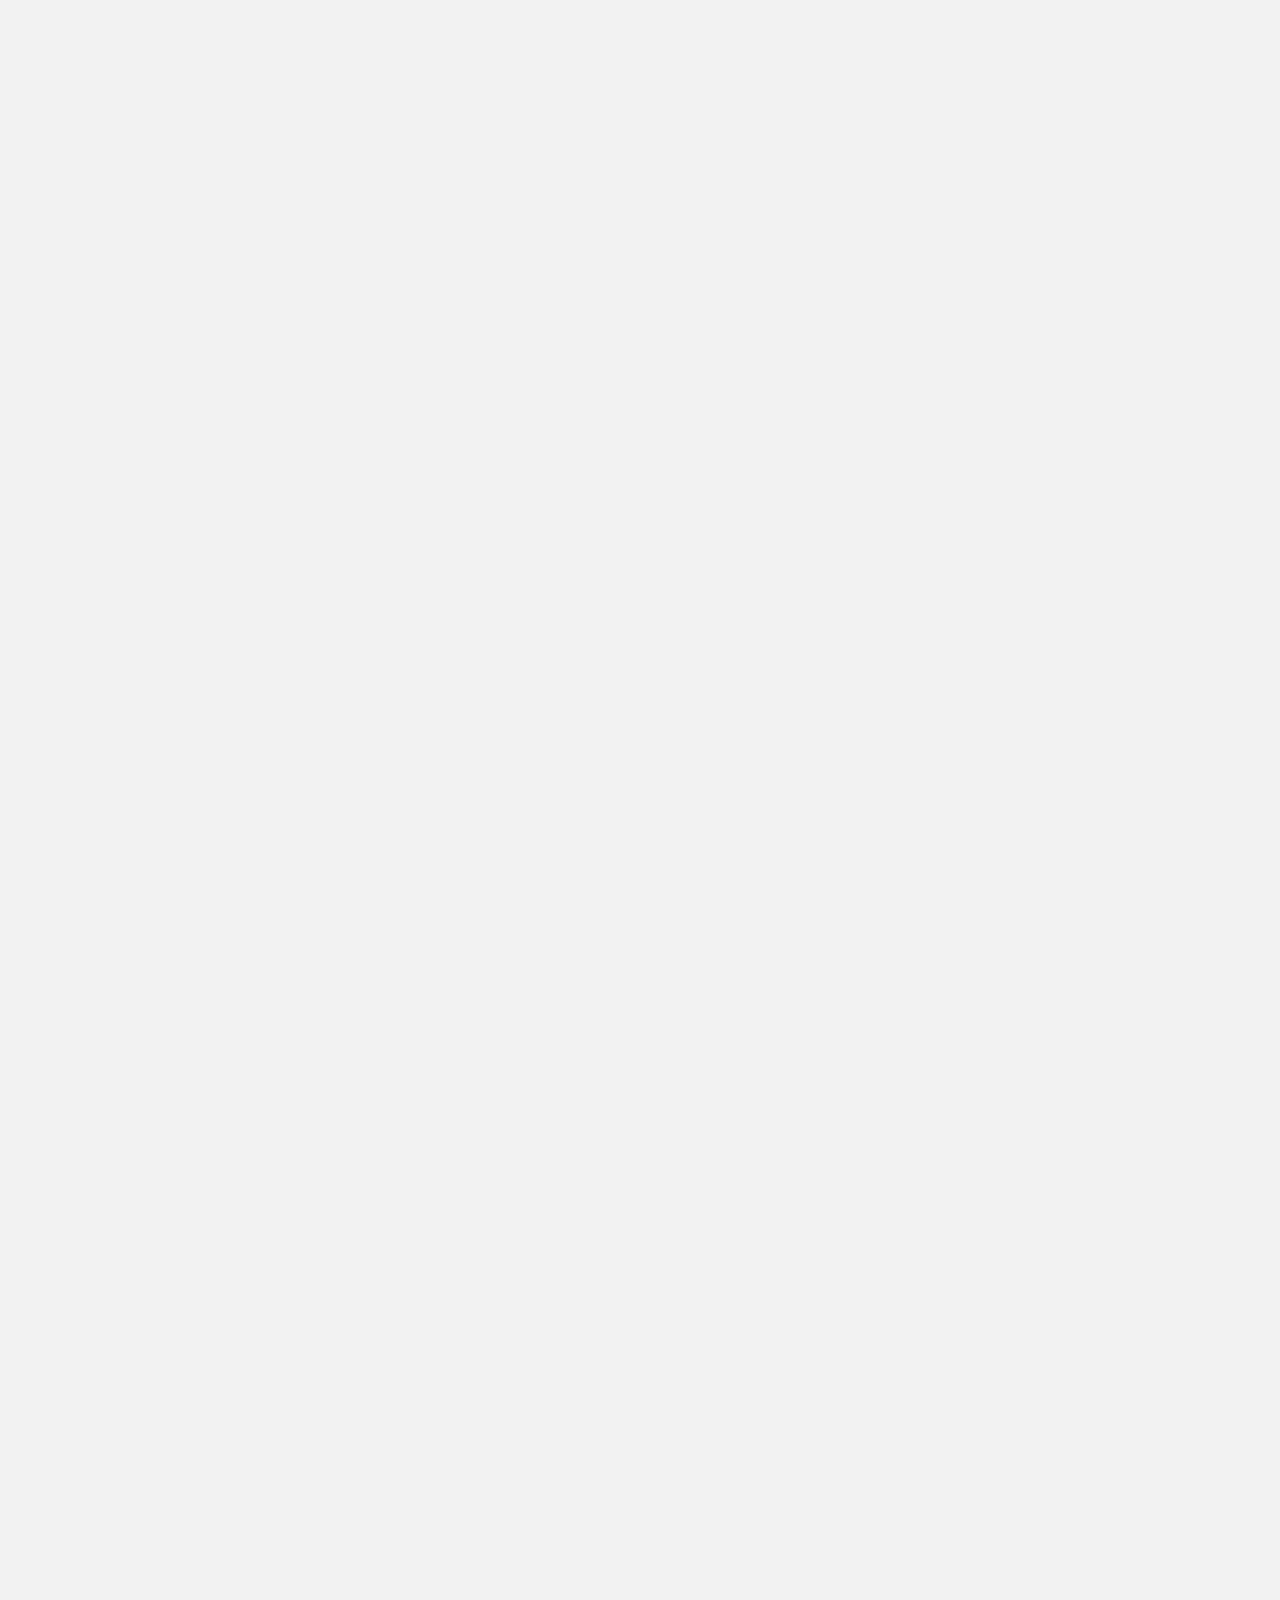
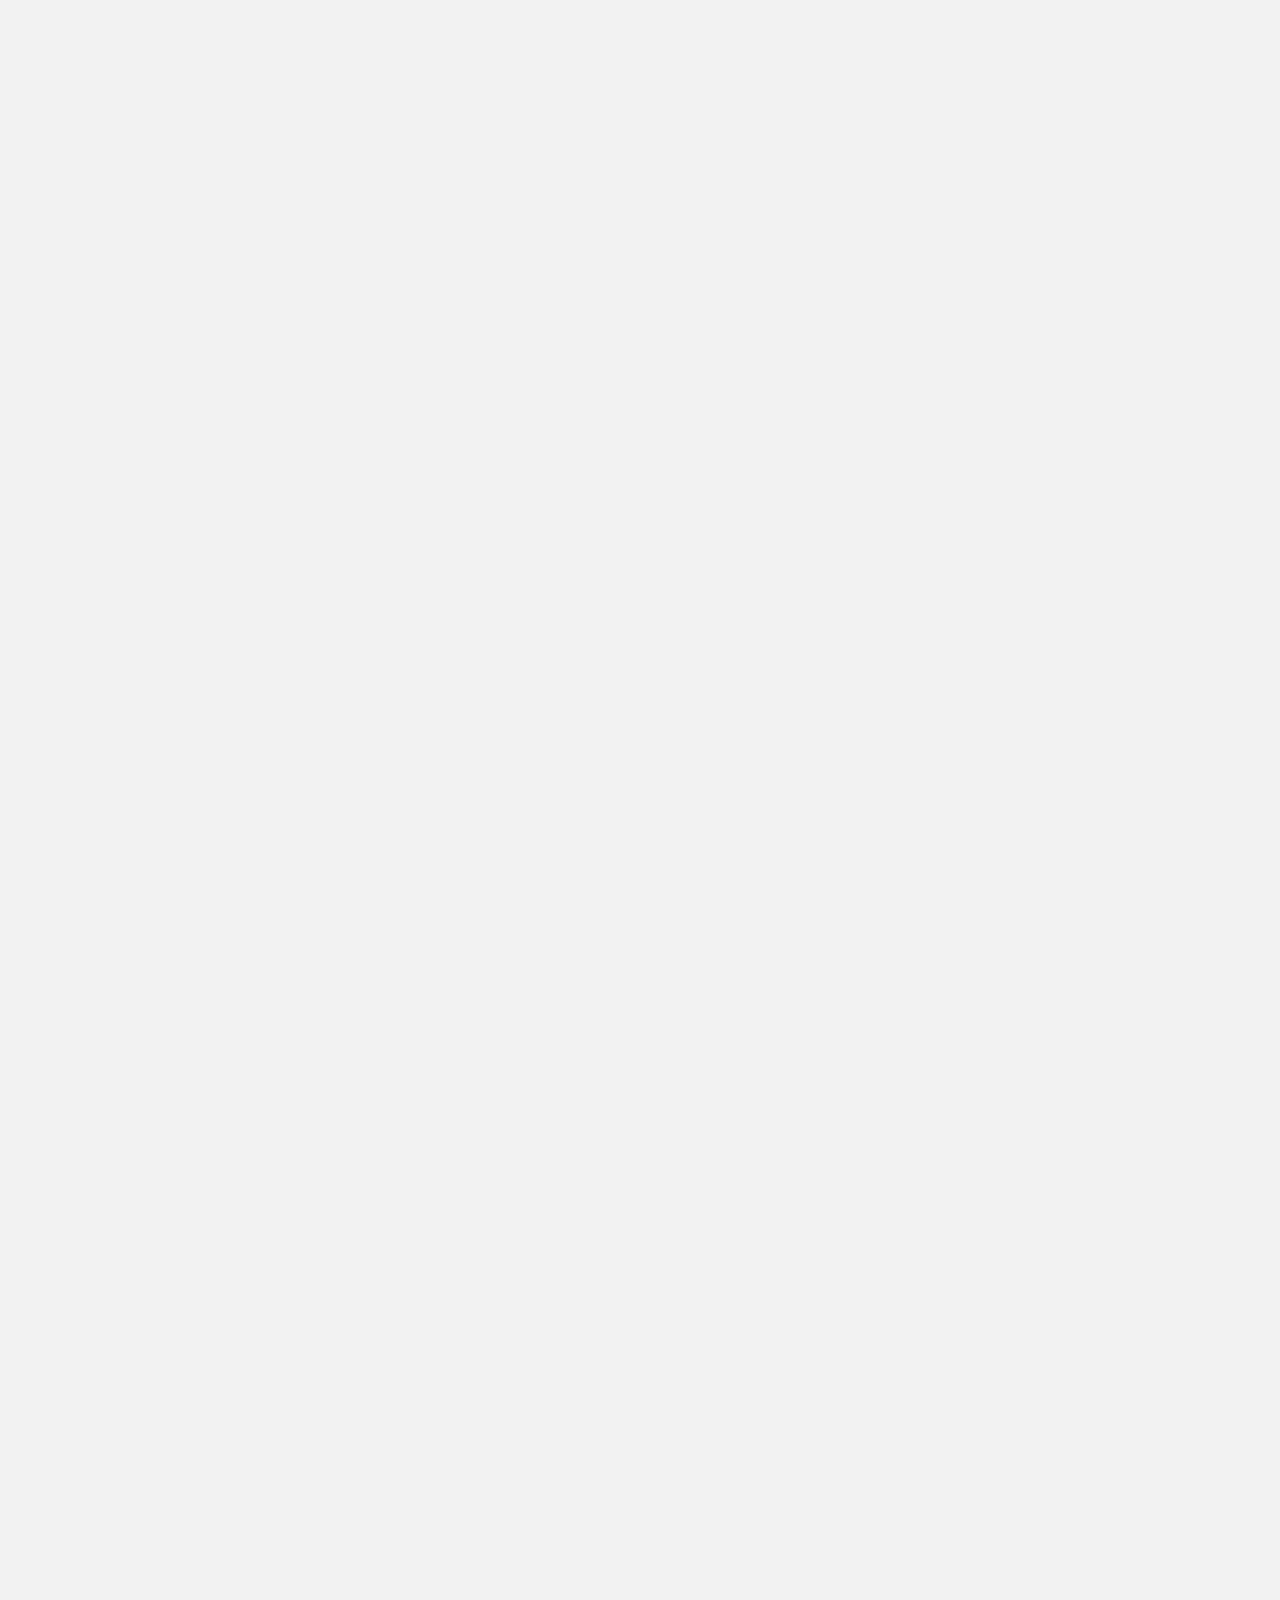
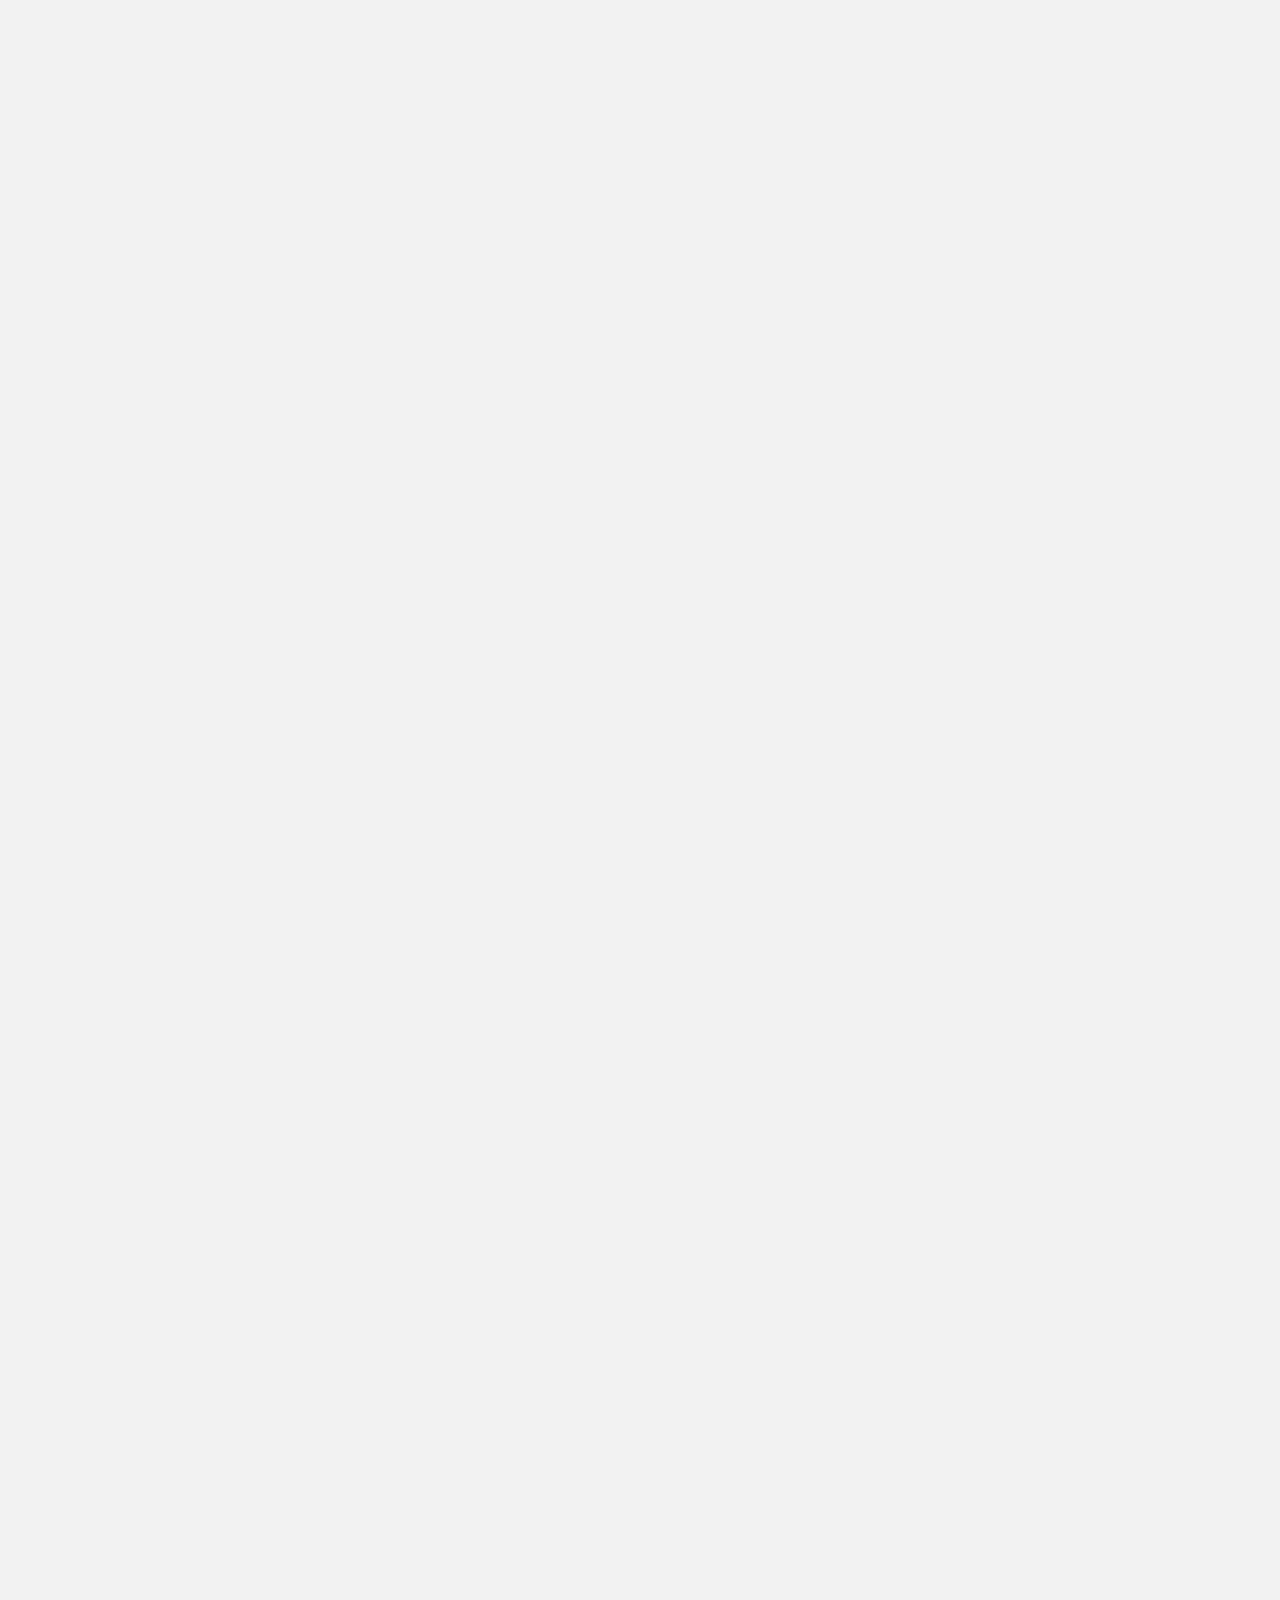
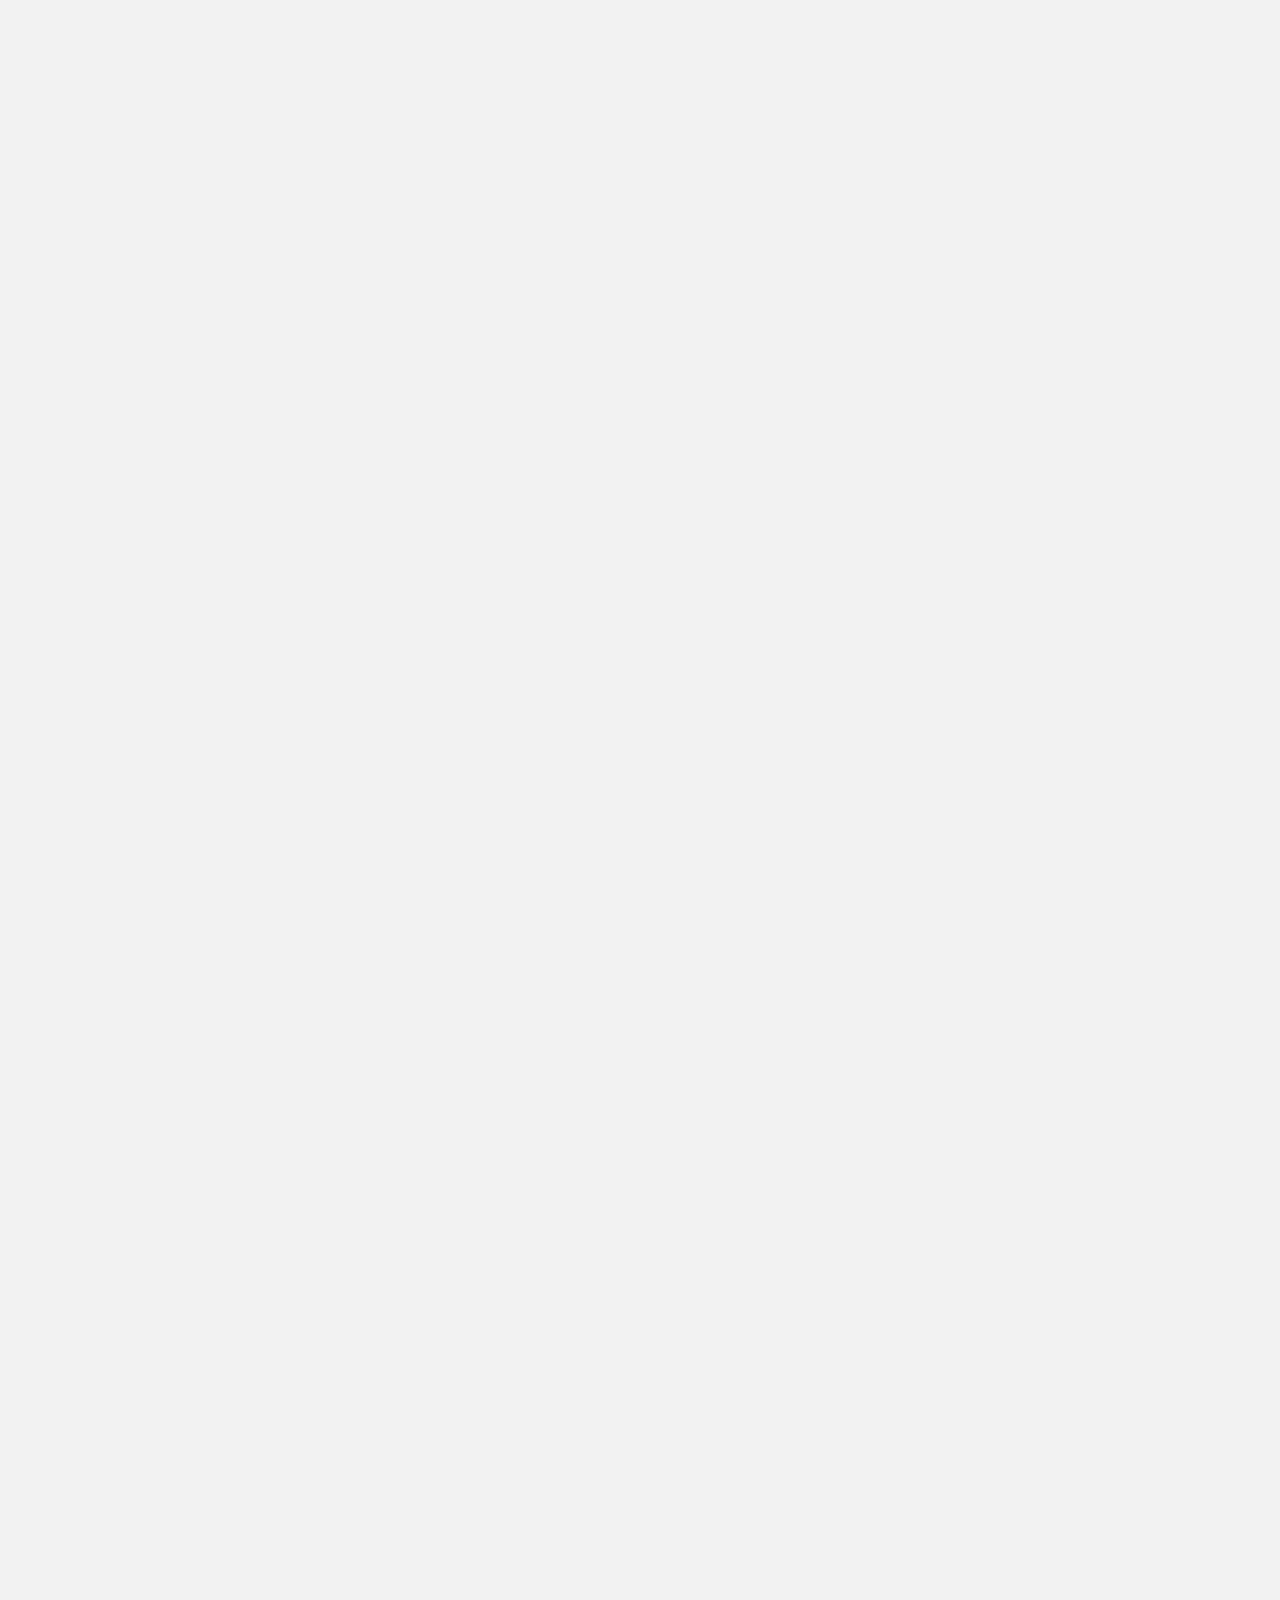
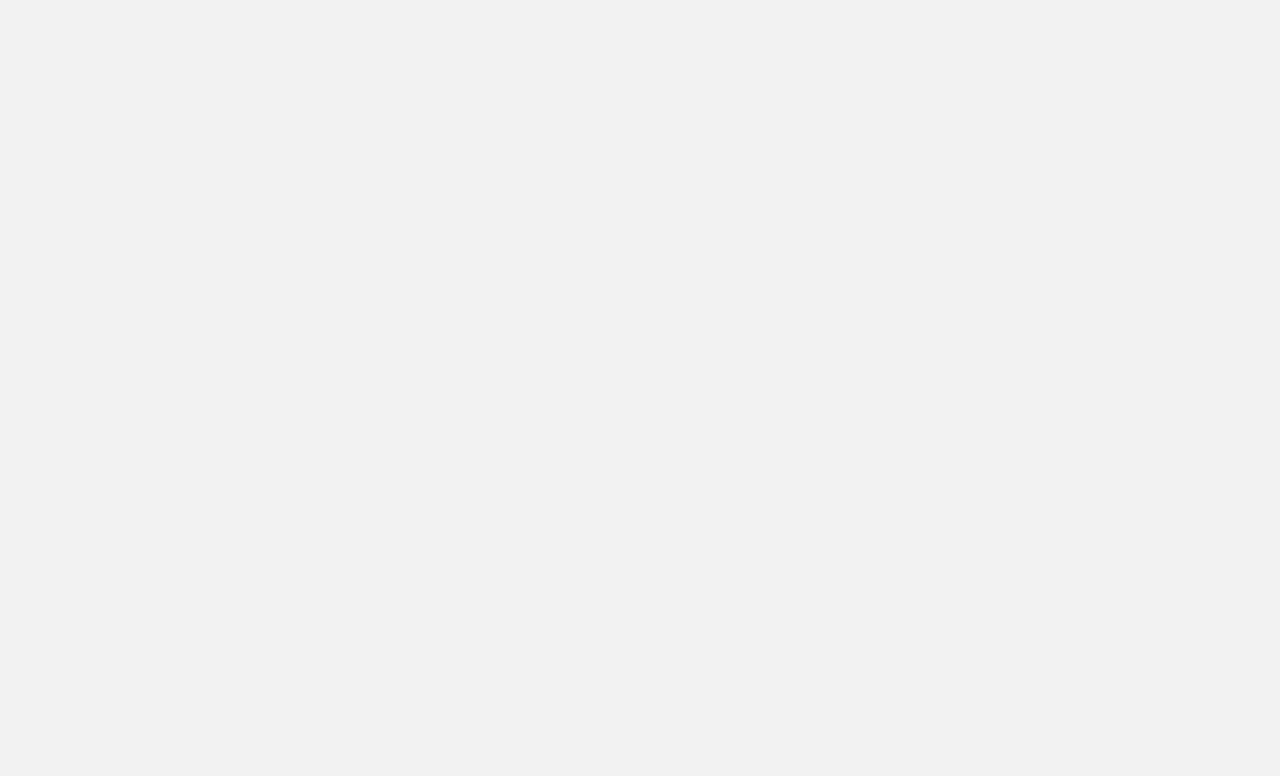
==== commit 0e24c1d4: "Changes made by Celso Baía Ferreira (celso.baia@outlook.com)." ====
--- a/TopLine/topLine.html
+++ b/TopLine/topLine.html
@@ -89,7 +89,7 @@
 			</div>
 			<div id="formAtendimento">
 				<div id="atendimento_left">
-					<img class="foto_grande" scr="" data-bind="attr: { src: vendedorSelecionado.ColFotoCorpo }" alt="" />
+					<img class="foto_grande" src="styles/images/iconFoto_fila.png" data-bind="attr: { src: vendedorSelecionado.ColFotoCorpo }" alt="Foto" />
 				</div>
 				<div id="atendimento_rigth">
 					<ul>
@@ -306,17 +306,17 @@
 					<div class="menuConsulta">Vendas Perdidas</div>
 					<div class="subMenuConsulta">Por motivo</div>
 				</li>
-				<li id="#desenvView">
+				<li>
 					<img class="imgMenuDuploConsulta" src="styles/images/seta_pequena.png" alt="" />
 					<div class="menuConsulta">Indicadores de Desempenho</div>
 					<div class="subMenuConsulta">Comparados: Previsto x Realizado</div>
 				</li>
-				<li id="#desenvView">
+				<li>
 					<img class="imgMenuDuploConsulta" src="styles/images/seta_pequena.png" alt="" />
 					<div class="menuConsulta">Clientes Contactados</div>
 					<div class="subMenuConsulta">Por dia e acumulado</div>
 				</li>
-				<li id="#desenvView">
+				<li>
 					<img class="imgMenuDuploConsulta" src="styles/images/seta_pequena.png" alt="" />
 					<div class="menuConsulta">Campeões de Trabalho</div>
 					<div class="subMenuConsulta">Com clientes (CRM)</div>
@@ -340,12 +340,12 @@
 			</header>
 			<div class="configTitulo">METAS - LOJA</div>
 			<ul data-role="listview" data-click="menuConsulta">
-				<li id="#desenvView">
+				<li>
 					<img class="imgMenuDuploConsulta" src="styles/images/seta_pequena.png" alt="" />
 					<div class="menuConsulta">Vendas Acumuladas</div>
 					<div class="subMenuConsulta">Realizadas x Projetadas para o final do período</div>
 				</li>
-				<li id="#desenvView">
+				<li>
 					<img class="imgMenuDuploConsulta" src="styles/images/seta_pequena.png" alt="" />
 					<div class="menuConsulta">Metas</div>
 					<div class="subMenuConsulta">Hoje</div>
@@ -417,17 +417,17 @@
 					<div class="menuConsulta">Vendas Perdidas</div>
 					<div class="subMenuConsulta">Por motivo</div>
 				</li>
-				<li id="#desenvView">
+				<li>
 					<img class="imgMenuDuploConsulta" src="styles/images/seta_pequena.png" alt="" />
 					<div class="menuConsulta">Indicadores de Desempenho</div>
 					<div class="subMenuConsulta">Comparados: Previsto x Realizado</div>
 				</li>
-				<li id="#desenvView">
+				<li>
 					<img class="imgMenuDuploConsulta" src="styles/images/seta_pequena.png" alt="" />
 					<div class="menuConsulta">Clientes Contactados</div>
 					<div class="subMenuConsulta">Por dia e acumulado</div>
 				</li>
-				<li id="#desenvView">
+				<li>
 					<img class="imgMenuDuploConsulta" src="styles/images/seta_pequena.png" alt="" />
 					<div class="menuConsulta">Campeões de Trabalho</div>
 					<div class="subMenuConsulta">Com clientes (CRM)</div>
@@ -453,12 +453,12 @@
 				METAS&nbsp;-&nbsp;<span data-bind="text: turnoSelecionado.TufDescricao"></span>
 			</div>
 			<ul data-role="listview" data-click="menuConsulta" >
-				<li id="#desenvView">
+				<li>
 					<img class="imgMenuDuploConsulta" src="styles/images/seta_pequena.png" alt="" />
 					<div class="menuConsulta" >Vendas Acumuladas</div>
 					<div class="subMenuConsulta">Realizadas x Projetadas para o final do período</div>
 				</li>
-				<li id="#desenvView">
+				<li>
 					<img class="imgMenuDuploConsulta" src="styles/images/seta_pequena.png" alt="" />
 					<div class="menuConsulta">Metas</div>
 					<div class="subMenuConsulta">Hoje</div>
@@ -530,22 +530,22 @@
 					<div class="menuConsulta">Vendas Perdidas</div>
 					<div class="subMenuConsulta">Por motivo</div>
 				</li>
-				<li id="#desenvView">
+				<li>
 					<img class="imgMenuDuploConsulta" src="styles/images/seta_pequena.png" alt="" />
 					<div class="menuConsulta">Indicadores de Desempenho</div>
 					<div class="subMenuConsulta">Comparados: Previsto x Realizado</div>
 				</li>
-				<li id="#desenvView">
+				<li>
 					<img class="imgMenuDuploConsulta" src="styles/images/seta_pequena.png" alt="" />
 					<div class="menuConsulta">Indicadores de Desempenho</div>
 					<div class="subMenuConsulta">Posição no ranking no período</div>
 				</li>
-				<li id="#desenvView">
+				<li>
 					<img class="imgMenuDuploConsulta" src="styles/images/seta_pequena.png" alt="" />
 					<div class="menuConsulta">Clientes Contactados</div>
 					<div class="subMenuConsulta">Por dia e acumulado</div>
 				</li>
-				<li id="#desenvView">
+				<li>
 					<img class="imgMenuDuploConsulta" src="styles/images/seta_pequena.png" alt="" />
 					<div class="menuConsulta">Campeões de Trabalho</div>
 					<div class="subMenuConsulta">Com clientes (CRM)</div>
@@ -571,12 +571,12 @@
 				METAS&nbsp;-&nbsp;<span data-bind="text: colaboradorSelecionado.ColNome"></span>
 			</div>
 			<ul data-role="listview" data-click="menuConsulta">
-				<li id="#desenvView">
+				<li>
 					<img class="imgMenuDuploConsulta" src="styles/images/seta_pequena.png" alt="" />
 					<div class="menuConsulta">Vendas Acumuladas</div>
 					<div class="subMenuConsulta">Realizadas x Projetadas para o final do período</div>
 				</li>
-				<li id="#desenvView">
+				<li>
 					<img class="imgMenuDuploConsulta" src="styles/images/seta_pequena.png" alt="" />
 					<div class="menuConsulta">Metas</div>
 					<div class="subMenuConsulta">Hoje</div>
@@ -586,7 +586,7 @@
 					<div class="menuConsulta">Metas Diárias</div>
 					<div class="subMenuConsulta">Previstas x Realizadas com % de atingimento</div>
 				</li>
-				<li id="#desenvView">
+				<li>
 					<img class="imgMenuDuploConsulta" src="styles/images/seta_pequena.png" alt="" />
 					<div class="menuConsulta">Posição no Ranking</div>
 					<div class="subMenuConsulta">Atingimento das Metas</div>
@@ -1225,14 +1225,14 @@
 					<a data-role="button" data-icon="compose" data-align="right" href="#editorColaborador-view" ></a>
 					<span data-role="view-title"></span>
 				</div>
-				<div id="divTituloAtu">COLABORADOR</div>
+				<div class="divTituloAtu">COLABORADOR</div>
 			</header>
 			<ul class="infoColaborador" data-role="listview" data-type="group">
 				<li>
 					<ul>
 						<li>
 							<div class="divinfoFoto">
-								<img class="fila-art" scr="" data-bind="attr: { src: colaboradorSelecionado.ColFoto }" alt=""/>
+								<img class="fila-art" src="styles/images/iconFoto_fila.png" data-bind="attr: { src: colaboradorSelecionado.ColFoto }" alt="Foto"/>
 								<div class="divinfoFoto">
 									<h1 class="col-nome" data-bind="text: colaboradorSelecionado.ColNome"></h1>
 								</div>
@@ -1332,17 +1332,17 @@
 					<div class="divTituloFotos">Foto de close</div>
 				</li>
 				<li style="height:70px;">
-					<input id="ImgPequena" data-bind="attr: { src: colaboradorSelecionado.ColFoto }" type="image" name="image" width="60" height="60" style="float:left;margin:3px 5px 0 5px;" />
-					<input id="capturarFotoClose" type="image" src="styles/images/iconFoto.png" name="image" width="60" height="60" alt="">
-					<input id="galeriaFotoClose" type="image" src="styles/images/iconGaleria.png" name="image" width="60" height="60" alt="">
+					<input id="ImgPequena" src="styles/images/iconFoto_fila.png" data-bind="attr: { src: colaboradorSelecionado.ColFoto }" type="image" name="image" width="60" height="60" style="float:left;margin:3px 5px 0 5px;" alt="Foto" />
+					<input id="capturarFotoClose" type="image" src="styles/images/iconFoto.png" name="image" width="60" height="60" alt="Foto" />
+					<input id="galeriaFotoClose" type="image" src="styles/images/iconGaleria.png" name="image" width="60" height="60" alt="Imagem" />
 				</li>
 				<li style="height: 15px;">
 					<div class="divTituloFotos">Foto de corpo inteiro</div>
 				</li>
 				<li style="height:80px;">
-					<input id="ImgGrande"  data-bind="attr: { src: colaboradorSelecionado.ColFotoCorpo }" type="image" name="image" width="50" height="70" style="float:left;margin: 3px 10px 0 10px;" alt="" />
-					<input id="capturarFotoCorpo" type="image" src="styles/images/iconFoto.png" name="image" width="60" height="60" alt="">
-					<input id="galeriaFotoCorpo" type="image" src="styles/images/iconGaleria.png" name="image" width="60" height="60" alt="">
+					<input id="ImgGrande" src="styles/images/iconFoto_fila.png" data-bind="attr: { src: colaboradorSelecionado.ColFotoCorpo }" type="image" name="image" width="50" height="70" style="float:left;margin: 3px 10px 0 10px;" alt="Foto" />
+					<input id="capturarFotoCorpo" type="image" src="styles/images/iconFoto.png" name="image" width="60" height="60" alt="Foto" />
+					<input id="galeriaFotoCorpo" type="image" src="styles/images/iconGaleria.png" name="image" width="60" height="60" alt="Imagem" />
 				</li>
 				<li>
 					<ul>
@@ -1385,7 +1385,7 @@
 							<label>
 								Nascimento
 							</label>
-							<input id="dtNascimento" name="DataNascimento" type="date" min="1930-01-01" data-bind="dateValue: colaboradorSelecionado.ColDtnascimento" required />
+							<input id="dtNascimento" name="DataNascimento" type="date" data-bind="dateValue: colaboradorSelecionado.ColDtnascimento" />
 						</li>
 
 						<li>
@@ -1405,19 +1405,19 @@
 							<label>
 								Entrada
 							</label>
-							<input id="dtEntrada" name="DataEntrada" type="date" min="2000-01-01" max="2020-12-31" data-bind="dateValue: colaboradorSelecionado.ColDtentrada" required />
+							<input id="dtEntrada" name="DataEntrada" type="date" data-bind="dateValue: colaboradorSelecionado.ColDtentrada" />
 						</li>
 						<li>
 							<label>
 								Saída
 							</label>
-							<input id="dtSaida" name="DataSaida" type="date" placeholder="Data de Saída" min="2000-01-01" max="2020-12-31" data-bind="dateValue: colaboradorSelecionado.ColDtsaida"/>
+							<input id="dtSaida" name="DataSaida" type="date" data-bind="dateValue: colaboradorSelecionado.ColDtsaida" />
 						</li>
 						<li>
 							<label>
 								Afastado
 							</label>
-							<input id="afastamento" type="checked" name="Afastamento" data-role="switch" data-on-label="Sim" data-off-label="Não" checked="unchecked" data-bind="checked: colaboradorSelecionado.ColAfasttemp">
+							<input id="afastamento" type="checkbox" name="Afastamento" data-role="switch" data-on-label="Sim" data-off-label="Não" data-bind="checked: colaboradorSelecionado.ColAfasttemp">
 						</li>
 					</ul>
 				</li>
@@ -1462,9 +1462,9 @@
 					<a class="btnCreate" data-role="button" data-align="right" data-icon="compose" href="#EditorLoja-view" ></a>
 					<span data-role="view-title"></span>
 				</div>
-				<div id="divTituloAtu">LOJA</div>
-			</header>
-			<ul id="infoLoja" data-role="listview" data-type="group">
+				<div class="divTituloAtu">LOJA</div>
+			</header>
+			<ul class="infoLoja" data-role="listview" data-type="group">
 				<li>
 					<ul>
 						<li>
@@ -1562,7 +1562,7 @@
 					</ul>
 				</li>
 				<li>
-					<ul id="infoLoja" data-bind="source: dsEscala" data-role="listview" data-template="tEscalasLoja"></ul>
+					<ul class="infoLoja" data-bind="source: dsEscala" data-role="listview" data-template="tEscalasLoja"></ul>
 				</li>
 			</ul>
 		</div>
@@ -1575,10 +1575,10 @@
 					<a id="editorLoja" class="btnCreate" data-role="button" data-icon="save-button" data-align="right"></a>
 					<span data-role="view-title"></span>
 				</div>
-				<div id="divTituloAtu">LOJA</div>
-			</header>
-			<ul id="editorLoja" data-role="listview" data-type="group" >
-				<div>
+				<div class="divTituloAtu">LOJA</div>
+			</header>
+			<ul class="editorLoja" data-role="listview" data-type="group" >
+				<li>
 					<ul>
 						<li>
 							<div class="divSubTitulo">Dados</div>
@@ -1587,7 +1587,7 @@
 							<label>
 								CNPJ
 							</label>
-							<input id="cnpj" name="Cnpj" type="text" placeholder="Cnpj" align="left" maxlength="14" size="14" data-bind="cnpj: lojaSelecionada.LojCnpj, value: lojaSelecionada.LojCnpj" required data-custom-msg="CNPJ Inválido"/>
+							<input id="cnpj" name="Cnpj" type="text" placeholder="CNPJ" maxlength="14" size="14" data-bind="cnpj: lojaSelecionada.LojCnpj, value: lojaSelecionada.LojCnpj" required />
 						</li>
 						<li>
 							<label>
@@ -1620,8 +1620,8 @@
 							<select id="LojShopping_rua" name="TipoLoja" data-bind="source: TLojas, value: lojaSelecionada.LojShopping_rua" data-text-field="Desc" data-value-field="Id"></select>
 						</li>
 					</ul>
-				</div>
-				<div>
+				</li>
+				<li>
 					<ul>
 						<li>
 							<div class="divSubTitulo">Endereço</div>
@@ -1669,8 +1669,8 @@
 							<input id="LojCep" name="Cep" type="text" maxlength="9" size="9" data-bind="cep: lojaSelecionada.LojCep, value: lojaSelecionada.LojCep" />
 						</li>
 					</ul>
-				</div>
-				<div>
+				</li>
+				<li>
 					<ul>
 						<li class="subTitulo" style="padding:5px;margin:0;">
 							<a class="subTitulo">Coordenadas</a>
@@ -1689,18 +1689,18 @@
 							<input id="LojLongitude" name="Longitude" type="text" data-bind="value: lojaSelecionada.LojLongitude" disabled />
 						</li>
 					</ul>
-				</div>
-				<div>
+				</li>
+				<li>
 					<ul>
 						<li class="subTitulo" style="padding:5px;margin:0;">
 							<a class="subTitulo">Novo Turno</a>
 							<a id="novoTurno" data-role="detailbutton" class="subTitulo" data-style="rowinsert">&nbsp;</a>
 						</li>
 					</ul>
-				</div>
-				<div>
+				</li>
+				<li>
 					<ul id="editorTurnosLoja" data-bind="source: escalas" data-role="listview" data-template="tAtuEscalasLoja"></ul>
-				</div>
+				</li>
 			</ul>
 		</div>
 
@@ -1729,10 +1729,10 @@
 					<a class="btnCancel" data-role="backbutton" href="#dentroFila-view" data-icon="settings" data-align="left"></a>
 					<span data-role="view-title"></span>
 				</div>
-				<div id="divTituloAtu">Apuração Fechamento</div>
+				<div class="divTituloAtu">Apuração Fechamento</div>
 			</header>
 			<ul id="infoFechamento" data-role="listview" data-type="group">
-				<div>
+				<li>
 					<ul>
 						<li>
 							<label>
@@ -1769,7 +1769,7 @@
 							</label><span id="divergenciaValor" data-bind="valorFechamento: fechamentoApurado.divergenciaValor"></span>
 						</li>
 					</ul>
-				</div>
+				</li>
 			</ul>
 		</div>
 
@@ -1781,10 +1781,10 @@
 					<a id="createFechamento" class="btnCreate" data-role="button" data-icon="save-button" data-align="right"></a>
 					<span data-role="view-title"></span>
 				</div>
-				<div id="divTituloAtu">FECHAMENTO</div>
+				<div class="divTituloAtu">FECHAMENTO</div>
 			</header>
 			<ul id="editorFechamento" data-role="listview" data-type="group">
-				<div>
+				<li>
 					<ul id="spanEditor">
 						<li style="text-align: center;">
 							<span  data-bind="text: lojaSelecionada.LojNomefantasia"></span>
@@ -1793,8 +1793,8 @@
 							<span data-bind="date: dataAtual" data-dateformat="dddd, dd MMMM yyyy, hh:mm:ss"></span>
 						</li>
 					</ul>
-				</div>
-				<div>
+				</li>
+				<li>
 					<ul>
 						<li>
 							<div class="divSubTitulo">Parâmetros Fechamento</div>
@@ -1809,11 +1809,11 @@
 							<label>
 								Turno
 							</label>
-							<select id="turnoId" name="Turno" data-bind="source: turnos, value: fechamentoSelecionado.HfuId" data-text-field="TufDescricao" data-value-field="TufId"></select>
-						</li>
-					</ul>
-				</div>
-				<div>
+							<select id="turnoId01" name="Turno" data-bind="source: turnos, value: fechamentoSelecionado.HfuId" data-text-field="TufDescricao" data-value-field="TufId"></select>
+						</li>
+					</ul>
+				</li>
+				<li>
 					<ul>
 						<li>
 							<div class="divSubTitulo">Dados Fechamento</div>
@@ -1822,46 +1822,46 @@
 							<label>
 								Qtde. de Vendas
 							</label>
-							<input id="qtdeVendas" name="QtdeVendas" type="number" placeholder="Quantidade de vendas" maxlength="4" size="4" data-bind="value: fechamentoSelecionado.FecQtInfVenda" required />
+							<input id="qtdeVendas" name="QtdeVendas" type="number" placeholder="Quantidade de vendas" max="9999" min="1" data-bind="value: fechamentoSelecionado.FecQtInfVenda" required />
 						</li>
 						<li>
 							<label>
 								Valor Total Vendas
 							</label>
-							<input id="vlTotalVendas" name="VlTotalVendas" type="number" placeholder="Valor Total Vendas" maxlength="10" size="10" min="0.01" step="0.01" data-bind="valor: fechamentoSelecionado.FecVlInfVenda" required  />
+							<input id="vlTotalVendas" name="VlTotalVendas" type="number" placeholder="Valor Total Vendas" max="9999999" min="0.01" step="0.01" data-bind="valor: fechamentoSelecionado.FecVlInfVenda" required  />
 						</li>
 						<li>
 							<label>
 								Estoque Total
 							</label>
-							<input id="estoqueTotal" name="EstoqueTotal" type="number" placeholder="Estoque Total" maxlength="4" size="4" data-bind="valor: fechamentoSelecionado.FecEstoqueTotal"/>
+							<input id="estoqueTotal" name="EstoqueTotal" type="number" placeholder="Estoque Total" max="99999" min="1" data-bind="valor: fechamentoSelecionado.FecEstoqueTotal"/>
 						</li>
 						<li>
 							<label>
 								Preço Médio
 							</label>
-							<input id="precoMedio" name="PrecoMedio" type="number" placeholder="Preço Médio" maxlength="10" size="10" min="0.01" step="0.01" data-bind="valor: fechamentoSelecionado.FecPrecoMedio"/>
-						</li>
-					</ul>
-				</div>
+							<input id="precoMedio" name="PrecoMedio" type="number" placeholder="Preço Médio"  max="9999999" min="0.01" step="0.01" data-bind="valor: fechamentoSelecionado.FecPrecoMedio"/>
+						</li>
+					</ul>
+				</li>
 			</ul>
 		</div>
 
 		<!--Menu drawer-->
-		<div data-role="drawer" id="my-drawer" style="width: 270px" data-views="['dentroFila-view', 'foraFila-view', 'detalhesLoja-view', 'colaboradores-view', 'consulta-view', '/index.html']">
+		<div data-role="drawer" id="my-drawer" style="width: 270px" data-views="['dentroFila-view', 'foraFila-view', 'detalhesLoja-view', 'colaboradores-view', 'consulta-view', 'topLine.html']">
 			<div class="configTitulo">CONFIGURAÇÕES</div>
 			<ul id="ulMenuConfig" data-role="listview" data-click="menuConsulta">
 				<li id="#dentroFila-view">
-					<img src="styles/images/seta_trans.png" align="right" />
-					<div id="menuPrincipal">Fila da Vez</div>
+					<img src="styles/images/seta_trans.png" alt="menu" />
+					<div class="menuPrincipal">Fila da Vez</div>
 				</li>
 				<li id="#detalhesLoja-view">
-					<img src="styles/images/seta_trans.png" align="right" />
-					<div id="menuPrincipal">Cadastro de Loja</div>
+					<img src="styles/images/seta_trans.png" alt="menu" />
+					<div class="menuPrincipal">Cadastro de Loja</div>
 				</li>
 				<li id="#colaboradores-view">
-					<img src="styles/images/seta_trans.png" align="right" />
-					<div id="menuPrincipal">Cadastro de Colaboradores</div>
+					<img src="styles/images/seta_trans.png" alt="menu" />
+					<div class="menuPrincipal">Cadastro de Colaboradores</div>
 				</li>
 			</ul>
 		</div>
@@ -1907,7 +1907,7 @@
 		</script>
 
 		<script type="text/x-kendo-template" id="tEscalasLoja">
-			<ul id="infoLoja" data-role="listview">
+			<ul class="infoLoja" data-role="listview">
 				<li>
 					<div class="divSubTitulo">#=TufDescricao#</div>
 				</li>
--- a/TopLine/styles/main.css
+++ b/TopLine/styles/main.css
@@ -945,7 +945,7 @@
     color:#ffffff;
 }
 
-#divTituloAtu
+.divTituloAtu
 {
 	font-size: 16px;
 	font-weight: bold;
@@ -986,18 +986,18 @@
 	background-color: #DDDDDD;
 }
 
-#infoLoja ul
+.infoLoja ul
 {
 	padding: 0;
 	background-color: #DDDDDD;
 }
 
-#infoLoja span:hover
-{
-	text-decoration: none;
-}
-
-#infoLoja span
+.infoLoja span:hover
+{
+	text-decoration: none;
+}
+
+.infoLoja span
 {
 	text-decoration: none;
 	float: left;
@@ -1010,7 +1010,7 @@
 	color: #333333; 
 }
 
-#infoLoja li
+.infoLoja li
 {
 	padding: 0;
 	margin-right: 10px;
@@ -1019,7 +1019,7 @@
 	width: 100%;
 }
 
-#infoLoja label
+.infoLoja label
 {
 	float: left;
 	width: 30%;
@@ -1034,13 +1034,13 @@
 	color: #000;
 }
 
-#editorLoja ul
+.editorLoja ul
 {
 	padding: 0;
 	background-color: #DDDDDD;
 }
 
-#editorLoja li
+.editorLoja li
 {
 	display: block;
 	padding: 0;
@@ -1051,7 +1051,7 @@
 	alignment-adjust: left;
 }
 
-#editorLoja label
+.editorLoja label
 {
 	float: left;
 	display: block;
@@ -1068,7 +1068,7 @@
 	color: #000;
 }
 
-#editorLoja input[type="text"]
+.editorLoja input[type="text"]
 { 
 	alignment-adjust: left;
 	font-size: 14px;
@@ -1078,7 +1078,7 @@
 	float: left;
 }
     
-#editorLoja select
+.editorLoja select
 {
 	alignment-adjust: left;
 	font-size: 14px;
@@ -1088,7 +1088,7 @@
 	float: left;
 }
     
-#editorLoja input[type="time"]
+.editorLoja input[type="time"]
 { 
 	alignment-adjust: left;
 	font-size: 14px;
@@ -1734,21 +1734,3 @@
 .centro {
 	text-align:center;
 }
-
-/*Logins*/
-.buttonArea {
-    text-align: center;
-}
-.login-button {
-    width:85%;
-    max-width:300px;
-    line-height:1.6em;
-}
-
-.logo {
-    background-image:url(../styles/images/appiconRetina.png);
-    background-repeat:no-repeat;
-    width:135px;
-    height:110px;
-    margin:40px auto;
-}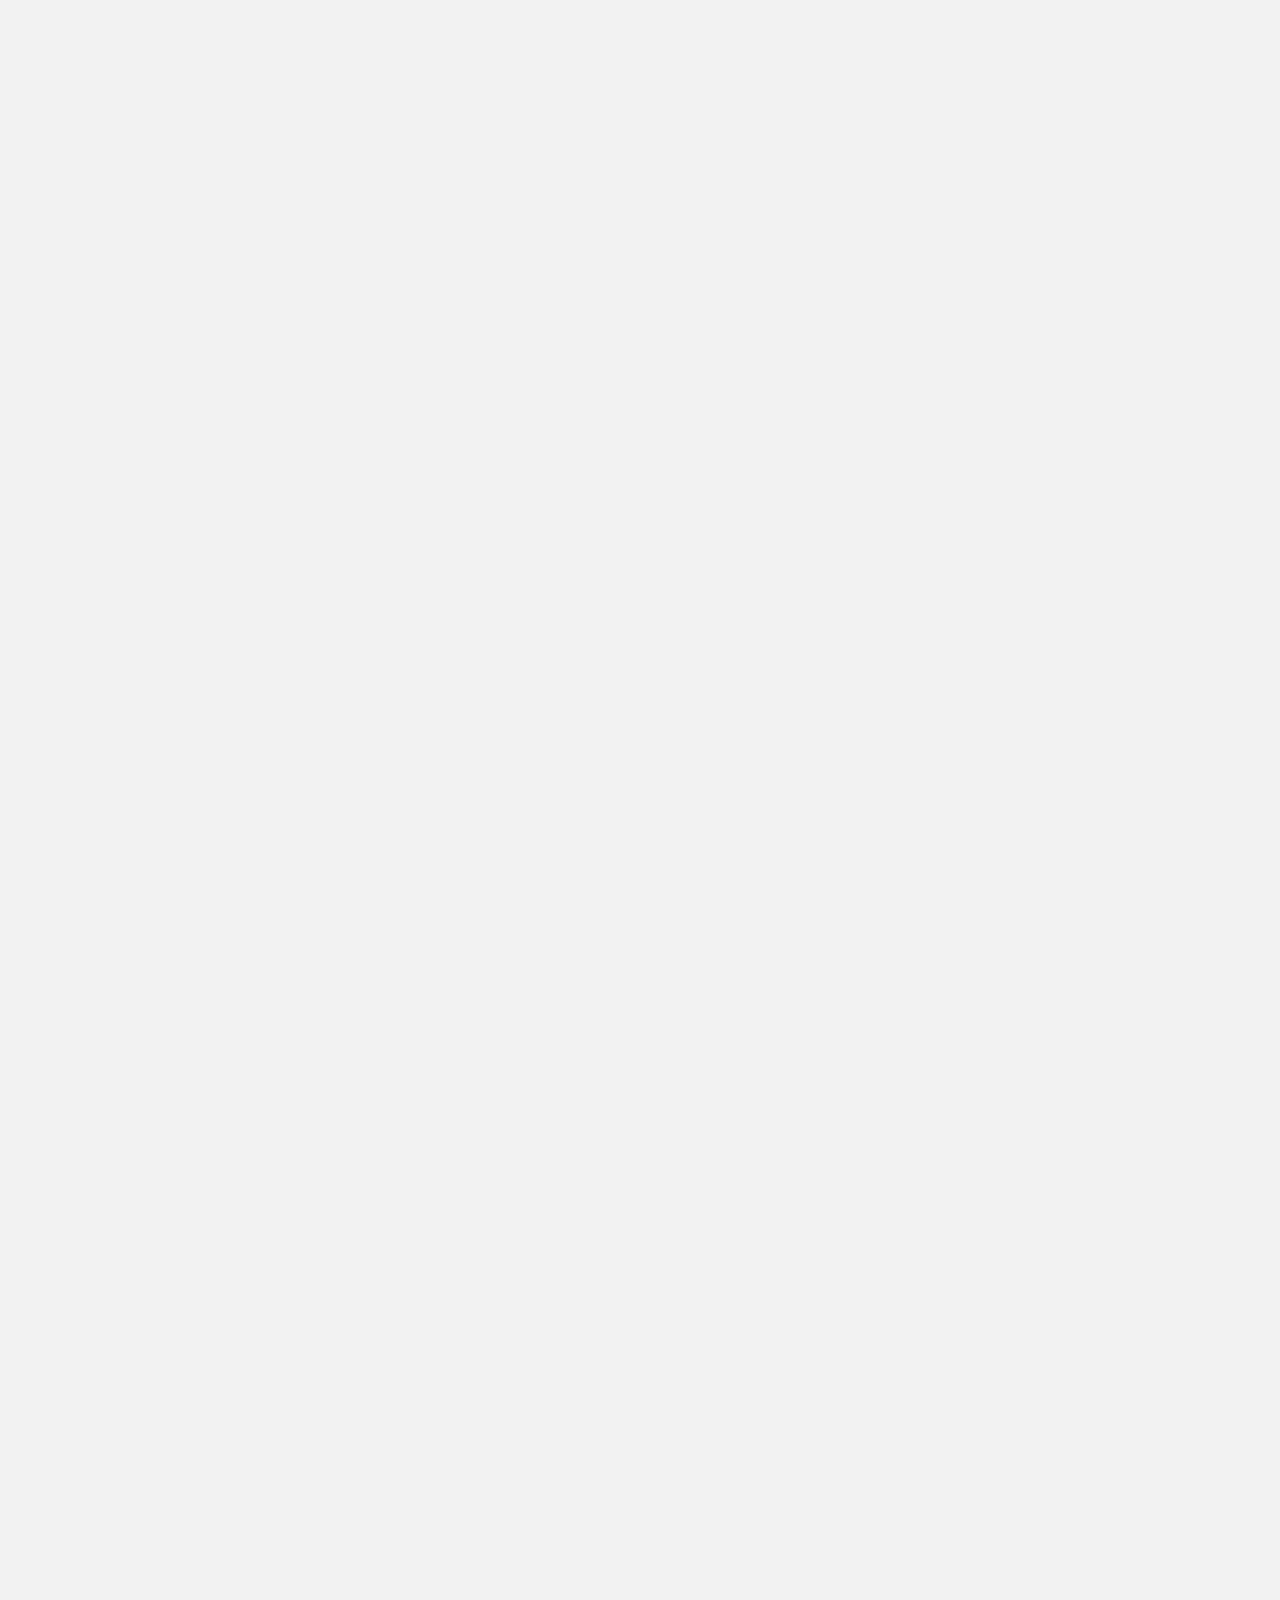
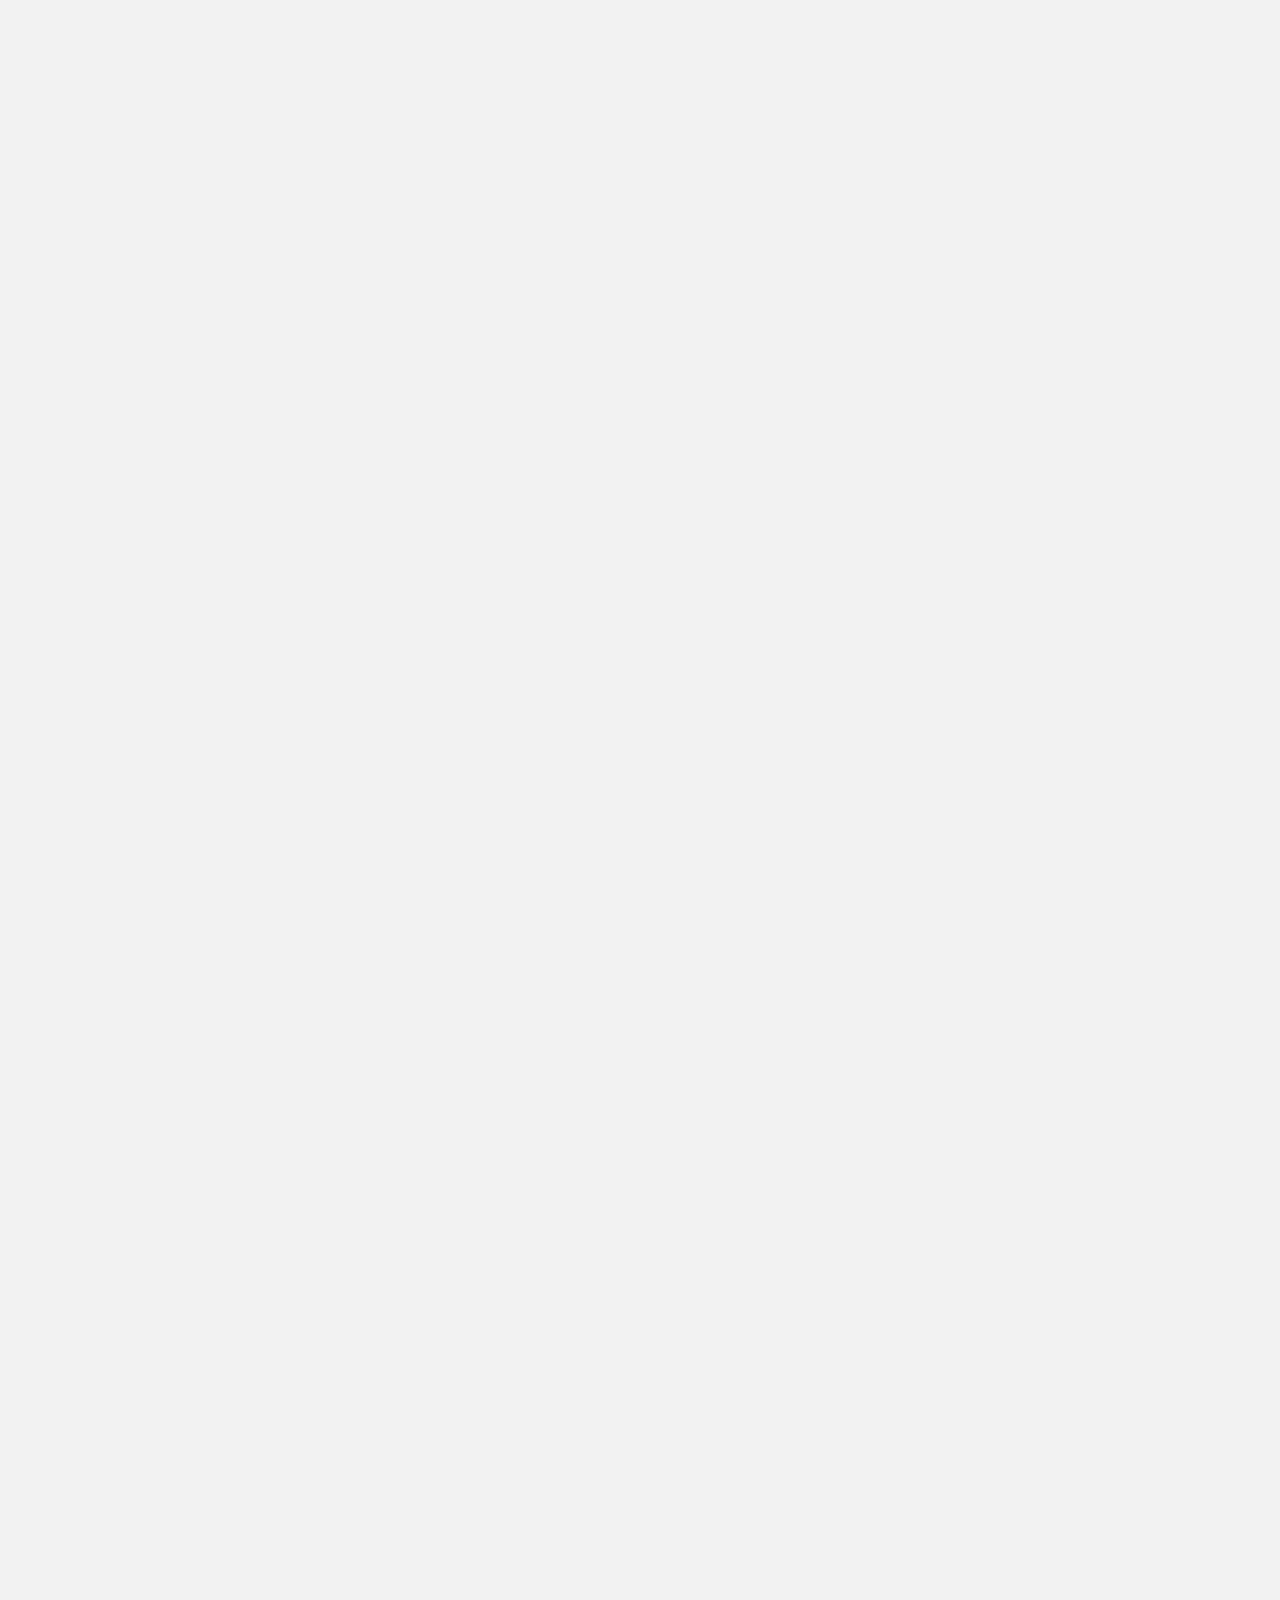
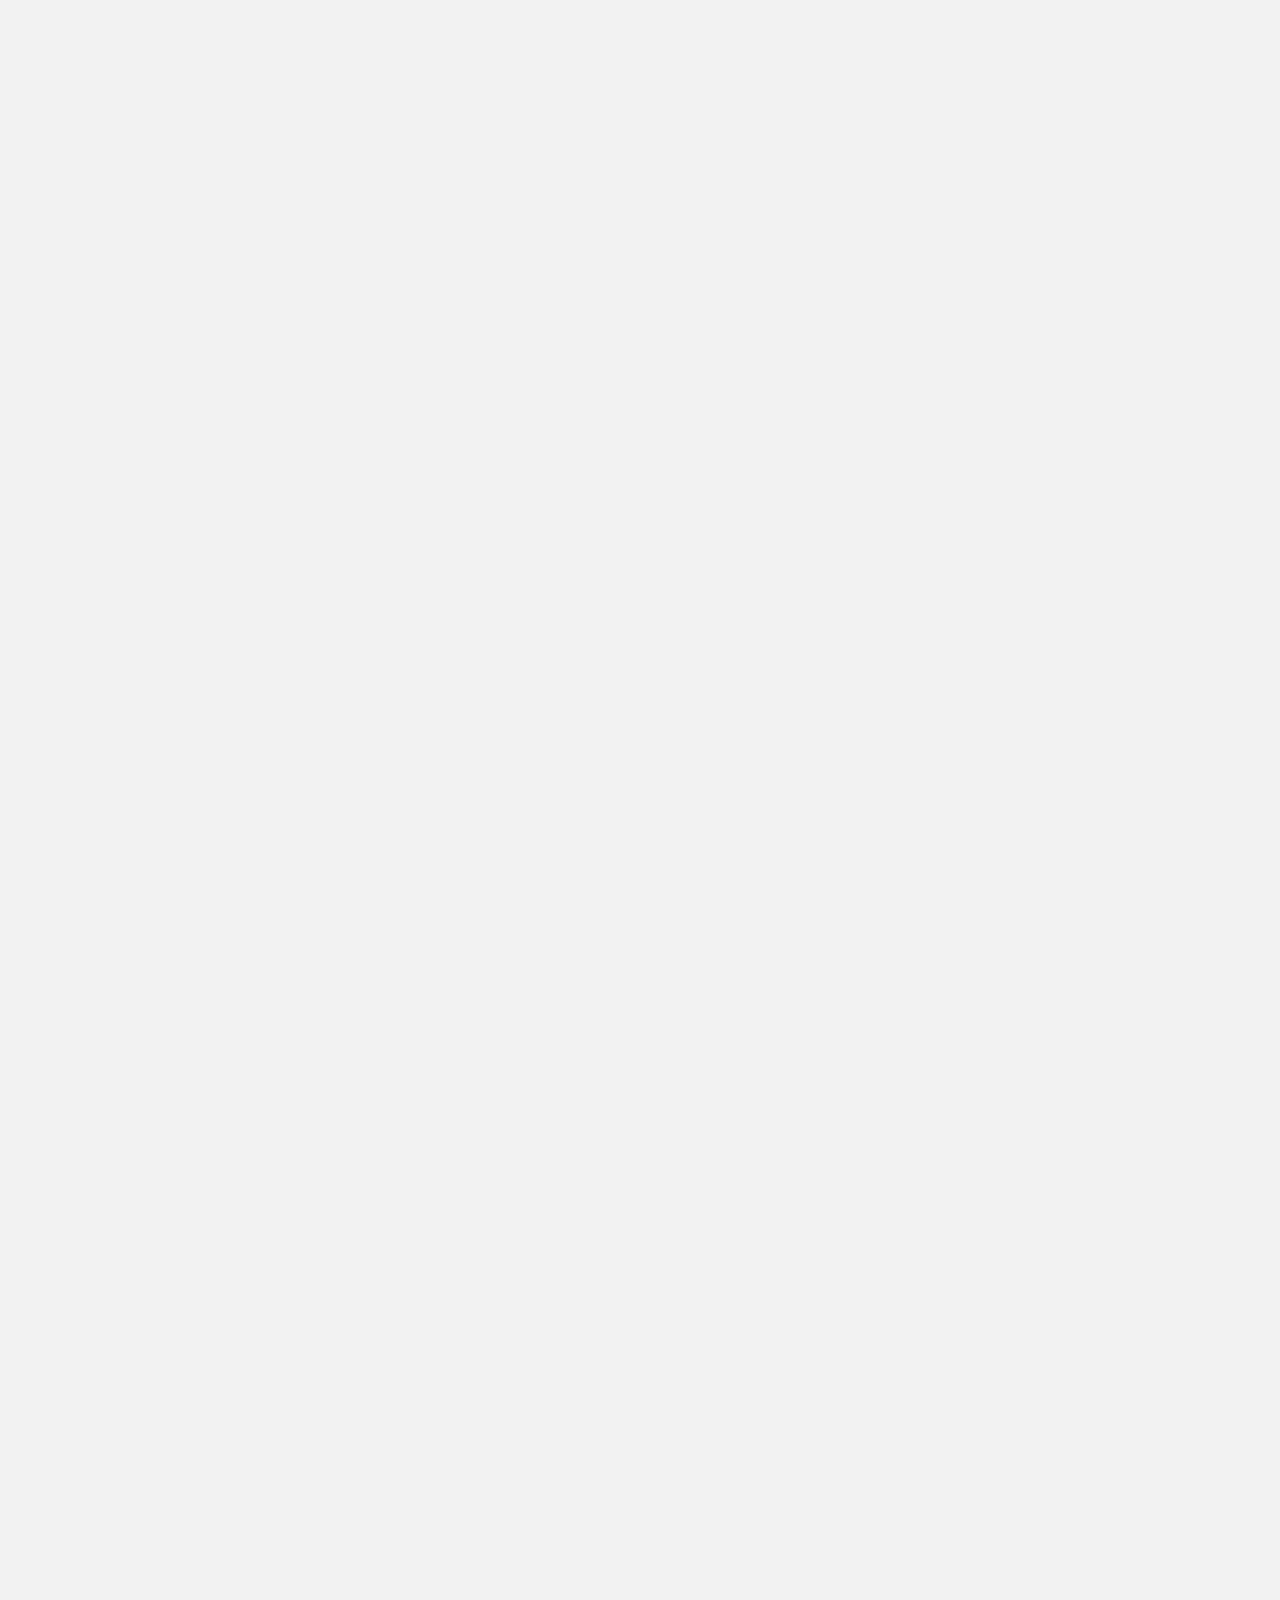
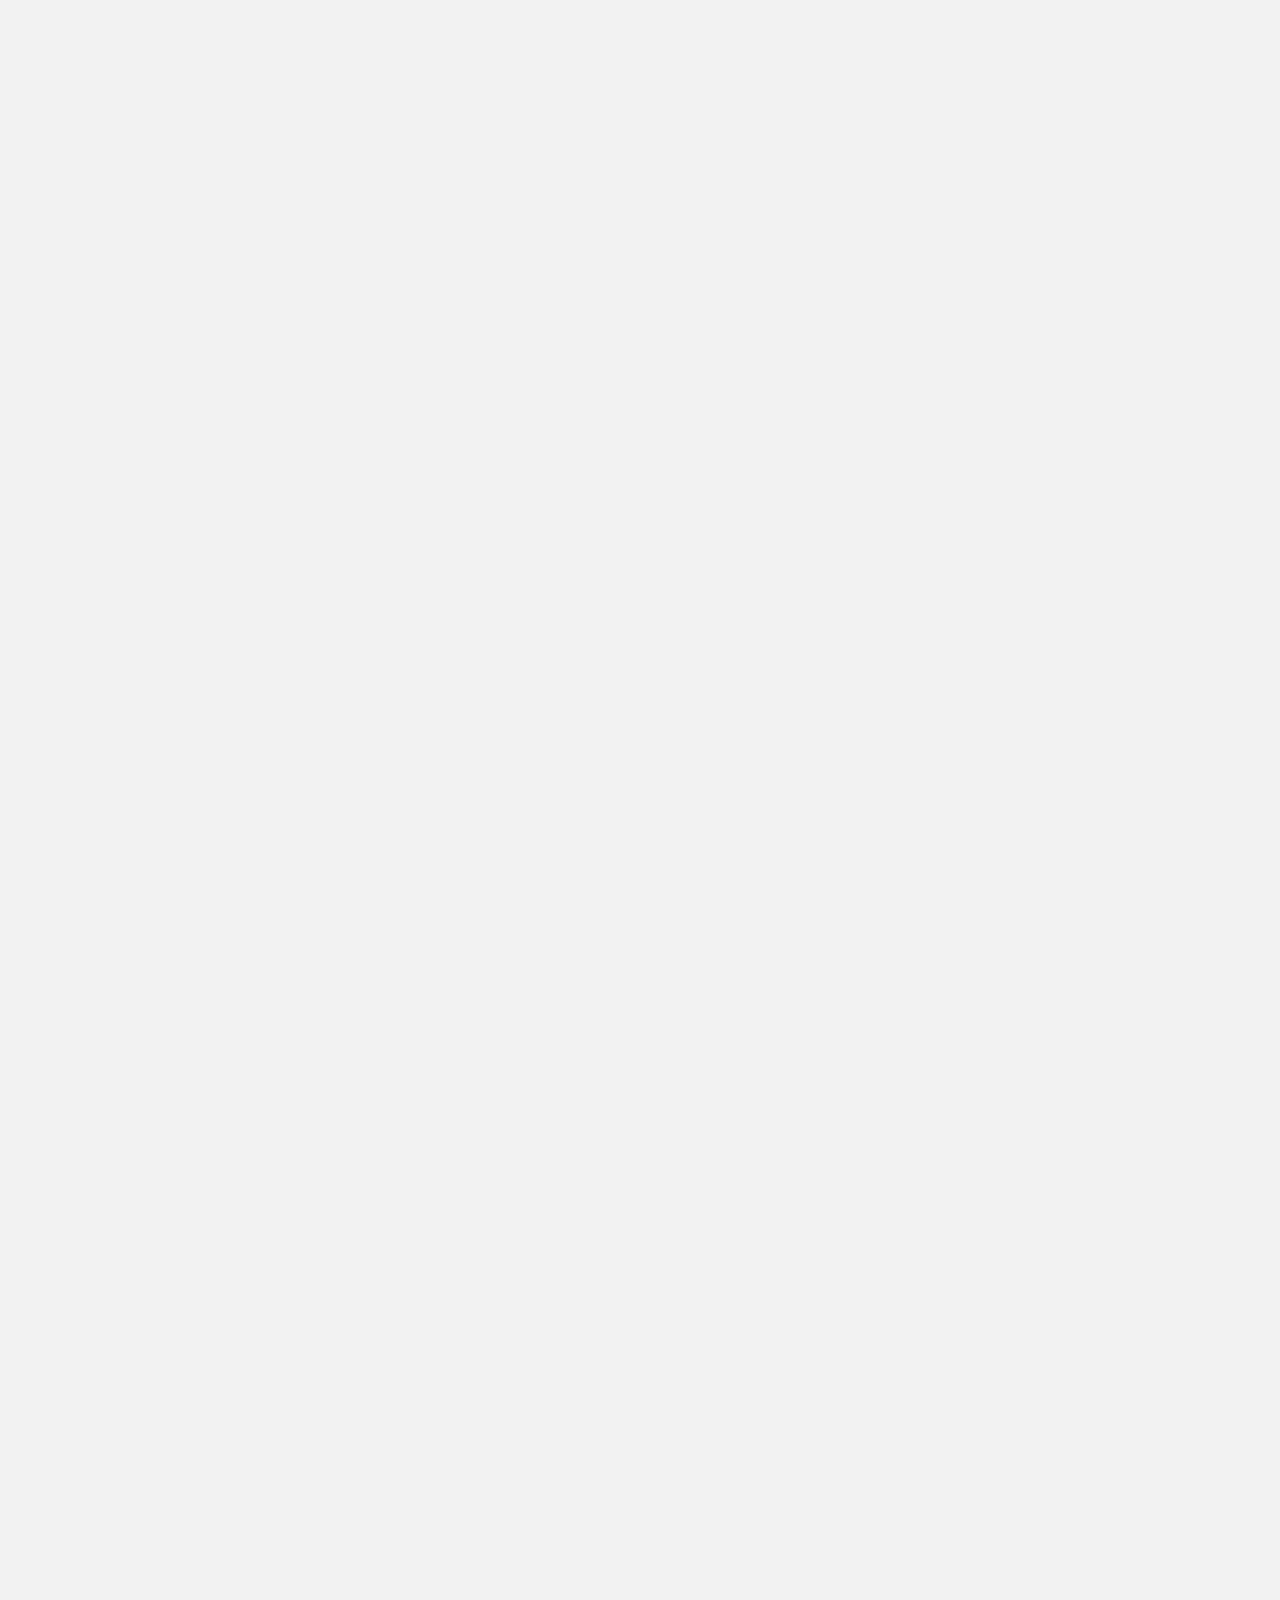
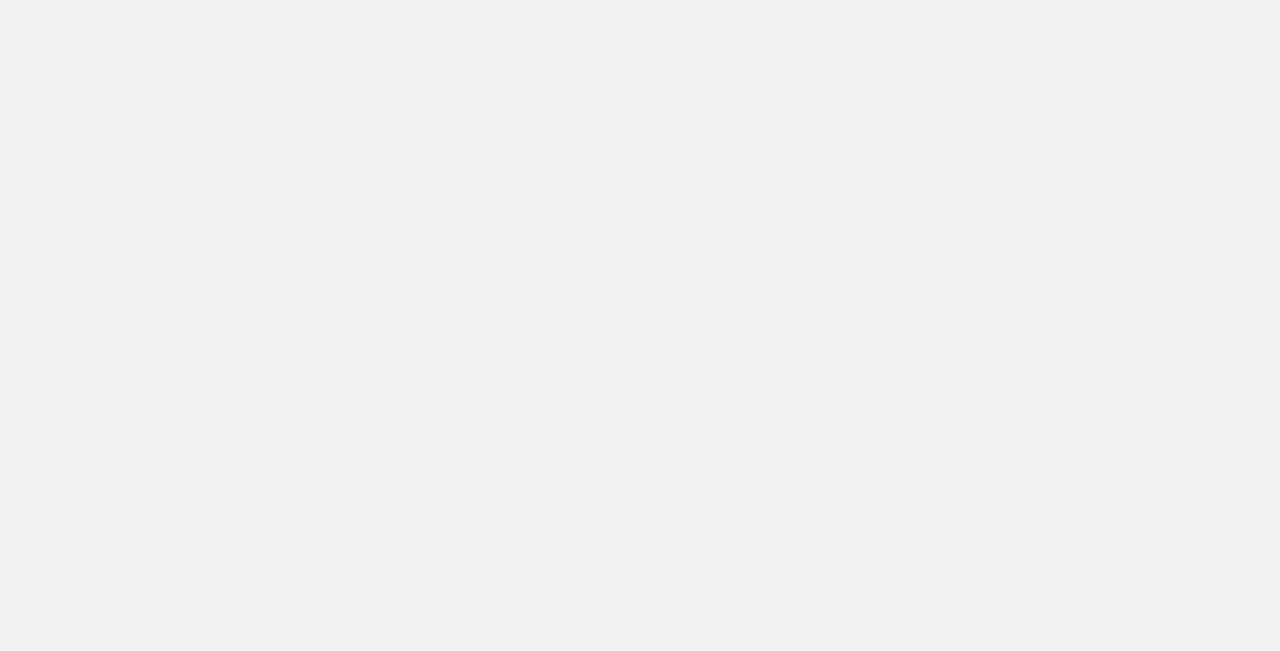
==== commit b85fee52: "Changes made by Celso Baía Ferreira (celso.baia@outlook.com)." ====
--- a/TopLine/topLine.html
+++ b/TopLine/topLine.html
@@ -1313,6 +1313,9 @@
 					</ul>
 				</li>
 				<li>
+					<div class="divSubTitulo">Telefone</div>
+                </li>
+				<li>
 					<ul class="infoColaborador" data-bind="source: dsTelColaborador" data-role="listview" data-template="tTelColaborador"></ul>
 				</li>
 			</ul>
@@ -1544,7 +1547,7 @@
 						</li>
 					</ul>
 				</li>
-				<li>
+			<!--	<li>
 					<ul>
 						<li>
 							<div class="divSubTitulo">Coordenadas</div>
@@ -1560,7 +1563,7 @@
 							</label> <span data-bind="text: LojLongitude"></span>
 						</li>
 					</ul>
-				</li>
+				</li>-->
 				<li>
 					<ul class="infoLoja" data-bind="source: dsEscala" data-role="listview" data-template="tEscalasLoja"></ul>
 				</li>
@@ -1670,7 +1673,7 @@
 						</li>
 					</ul>
 				</li>
-				<li>
+	<!--			<li>
 					<ul>
 						<li class="subTitulo" style="padding:5px;margin:0;">
 							<a class="subTitulo">Coordenadas</a>
@@ -1689,7 +1692,7 @@
 							<input id="LojLongitude" name="Longitude" type="text" data-bind="value: lojaSelecionada.LojLongitude" disabled />
 						</li>
 					</ul>
-				</li>
+				</li>-->
 				<li>
 					<ul>
 						<li class="subTitulo" style="padding:5px;margin:0;">
@@ -1913,7 +1916,7 @@
 				</li>
 				<li>
 					<label>
-						Escala
+						Dia
 					</label>
 					<span data-bind="text: DsfDescricao"></span>
 				</li>
@@ -1936,9 +1939,9 @@
 				</li>
 				<li>
 					<label>
-						Escala
+						Dia
 					</label>
-					<select id="DsfId" name="DsfId" data-bind="source: diasFunc, value: DsfId" data-text-field="DsfDescricao" data-value-field="DsfId" required ></select>
+					<select id="DsfId" name="DsfId" data-bind="source: diasSemana, value: DsfId" data-text-field="Descricao" data-value-field="Id" required ></select>
 				</li>
 				<li>
 					<label>
@@ -1957,30 +1960,13 @@
 		</script>
 
 		<script type="text/x-kendo-template" id="tTelColaborador">            			
-			<ul class="infoColaborador" data-role="listview">
-				<li>
-					<div class="divSubTitulo">Telefone</div>
-				</li>
+			<ul class="infoColaborador" data-role="listview">				
 				<li>
 					<label>
 						${TteDescricao}
 					</label>
 					<span data-bind="telefoneText: TelNumero"/>
-				</li>
-				<li>
-					<label>
-						Operadora
-					</label>
-					<span data-bind="text: OpeDescricao"/>
-				</li>                                        
-				#if (TceDescricao != null) {#					
-					<li>
-						<label>
-							Marca
-						</label>
-						<span data-bind="text: TceDescricao"/>
-					</li>
-				#}#							
+				</li>				
 			</ul>			
 		</script>
 
@@ -2009,26 +1995,14 @@
 						<label>
 							Tipo
 						</label>
-						<select id="TteId" class="TteId" name="TteId" data-bind="source: tiposTels, value: TteId" data-text-field="DescricaoTipo" data-value-field="IdTipo" placeholder="Tipo de Telefone" required ></select>
+						<select id="TteId" class="TteId" name="TteId" data-bind="source: tiposTelefone, value: TteId" data-text-field="Descricao" data-value-field="Id" placeholder="Tipo de Telefone" required ></select>
 					</li>
 					<li>
 						<label>
 							Número
 						</label>
-						<input id="#= uid #" name="Telefone" type="text" placeholder="Telefone" data-bind="value: TelNumero" required />
-					</li>
-					<li>
-						<label>
-							Operadora
-						</label>
-						<select id="OpeId" name="OpeId" data-bind="source: tiposOper, value: OpeId" data-text-field="DescricaoTipo" data-value-field="IdTipo" placeholder="Operadora" required ></select>
-					</li>
-					<li>
-						<label>
-							Marca
-						</label>
-						<select id="TceId" name="TceId" data-bind="source: tiposCel, value: TceId" data-text-field="DescricaoTipo" data-value-field="IdTipo" placeholder="Tipo Celular"></select>
-					</li>
+						<input class="TelefonesColaborador" id="#= uid #" name="Telefone" type="text" placeholder="Telefone" data-bind="value: TelNumero" required />
+					</li>				
 				</ul>
 				<button id="btnEntrada" data-role="button" class="excluir" data-icon="delete"></button>
 				<div id="divSubTitulo"></div>
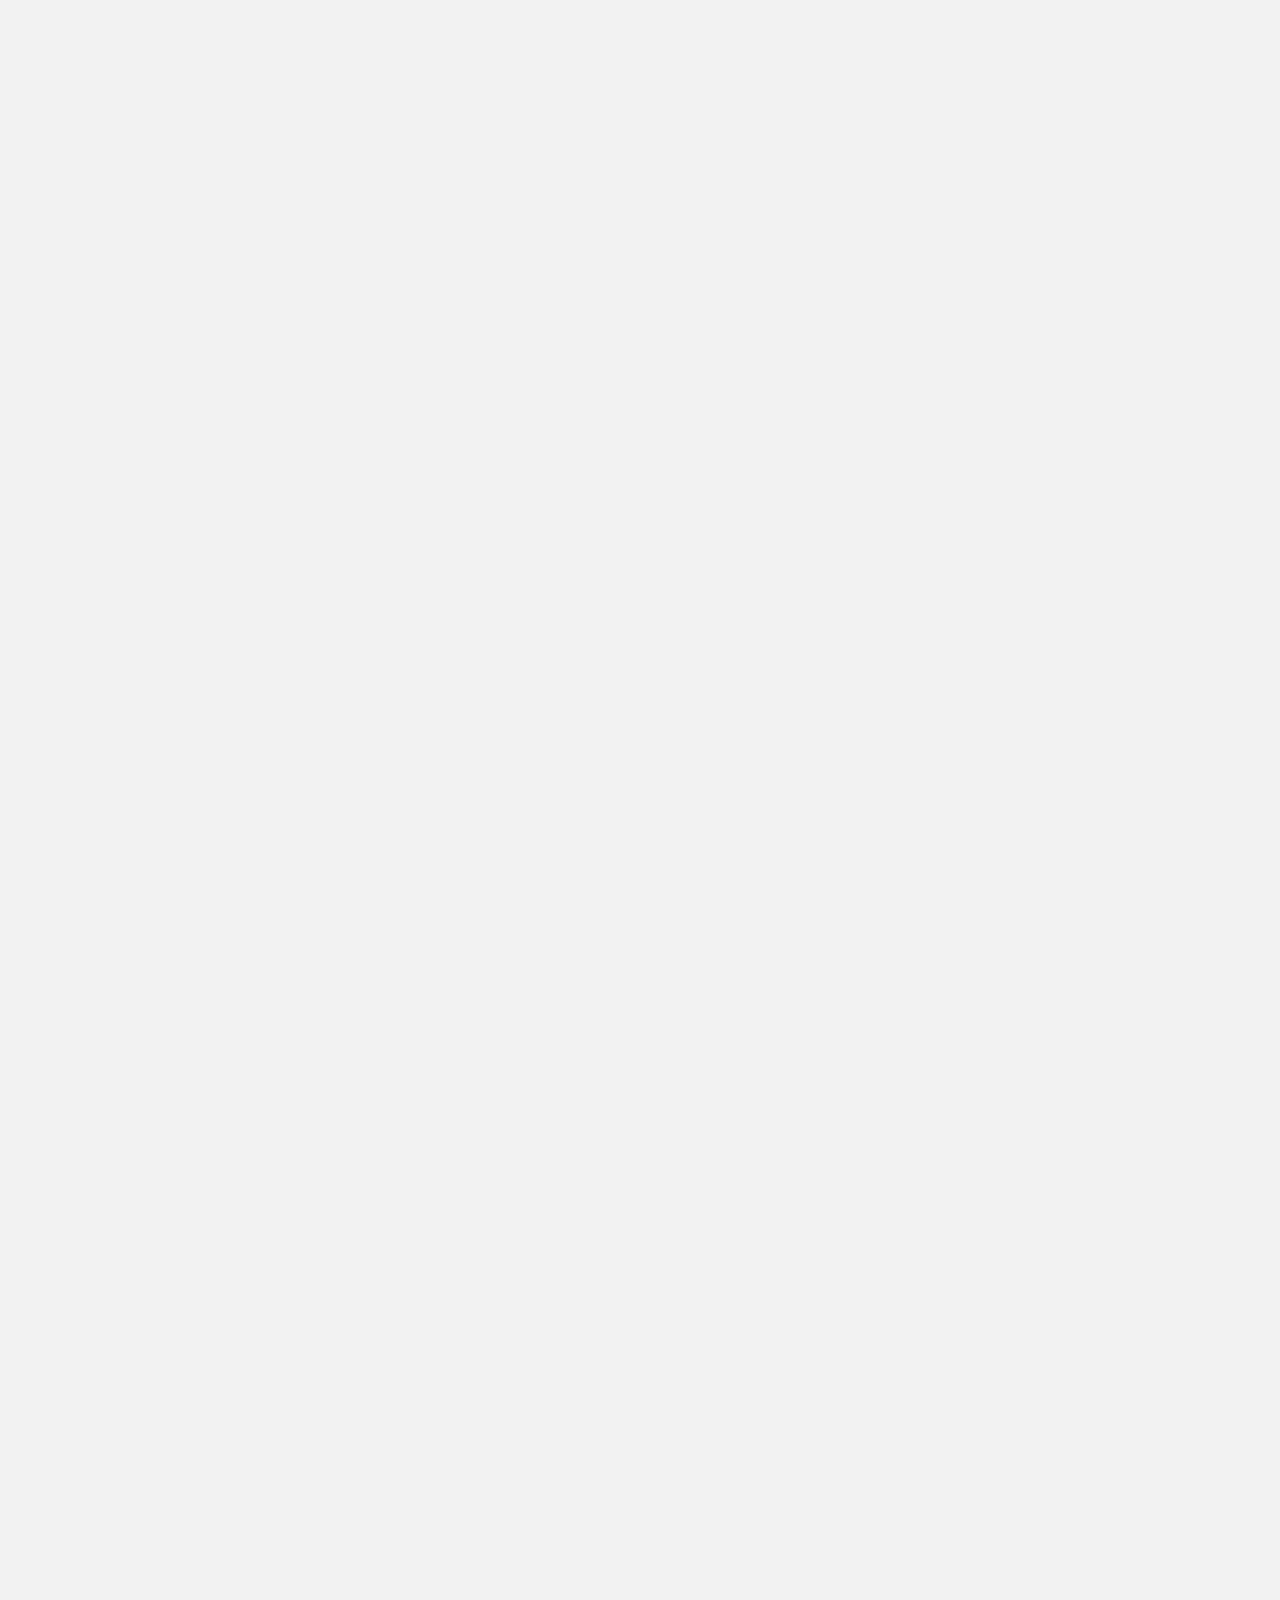
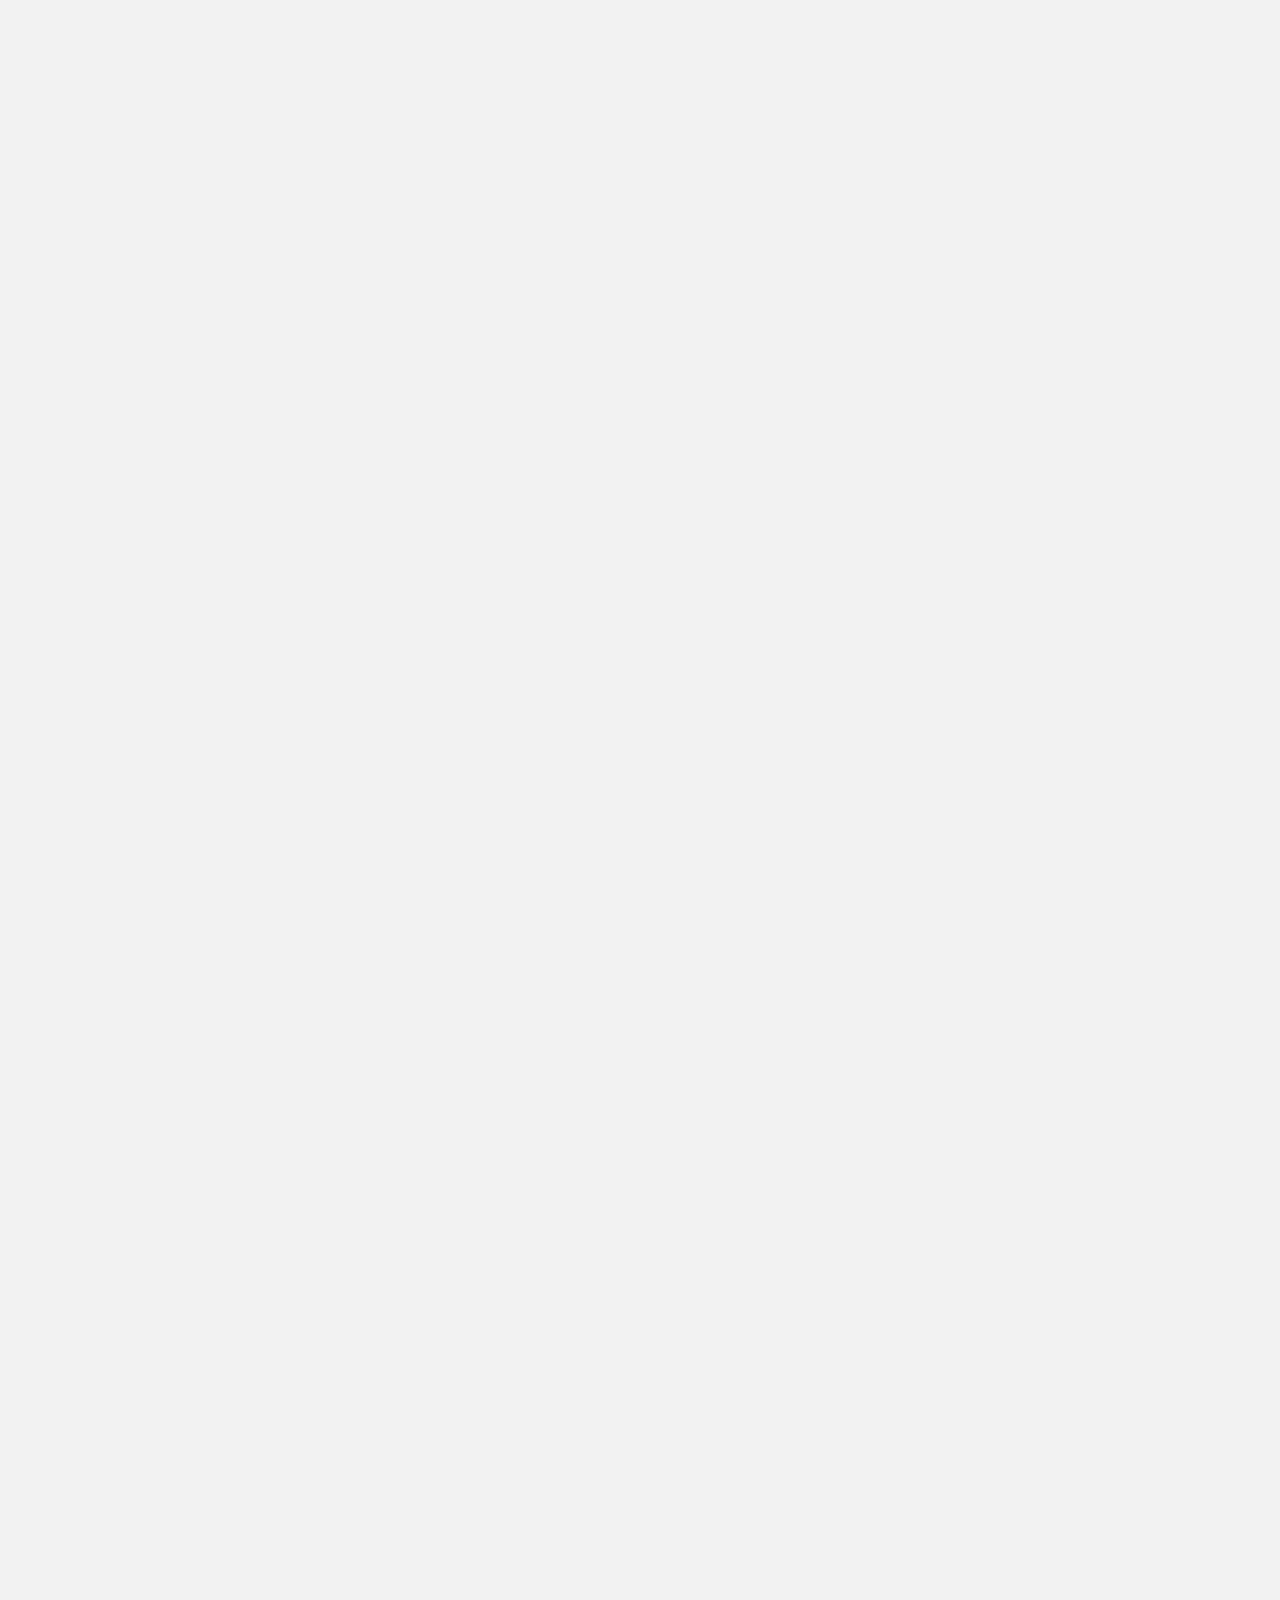
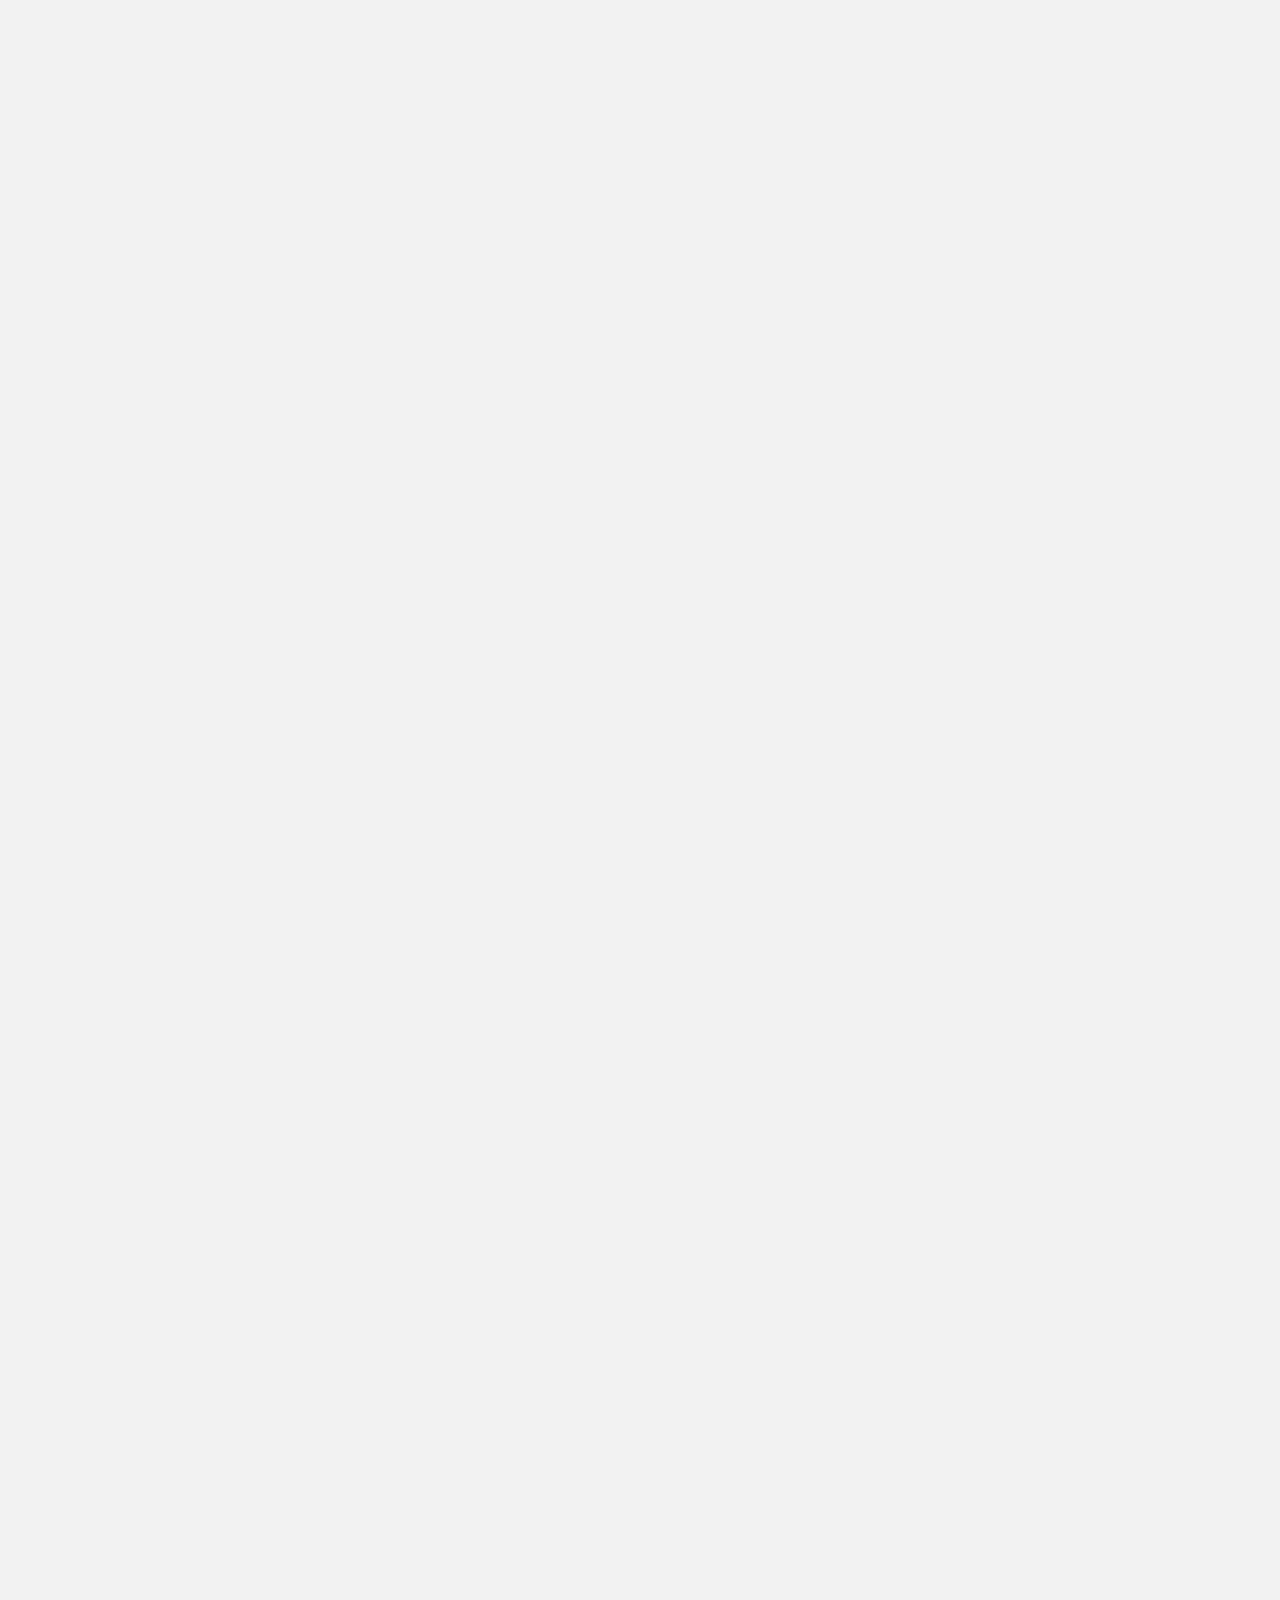
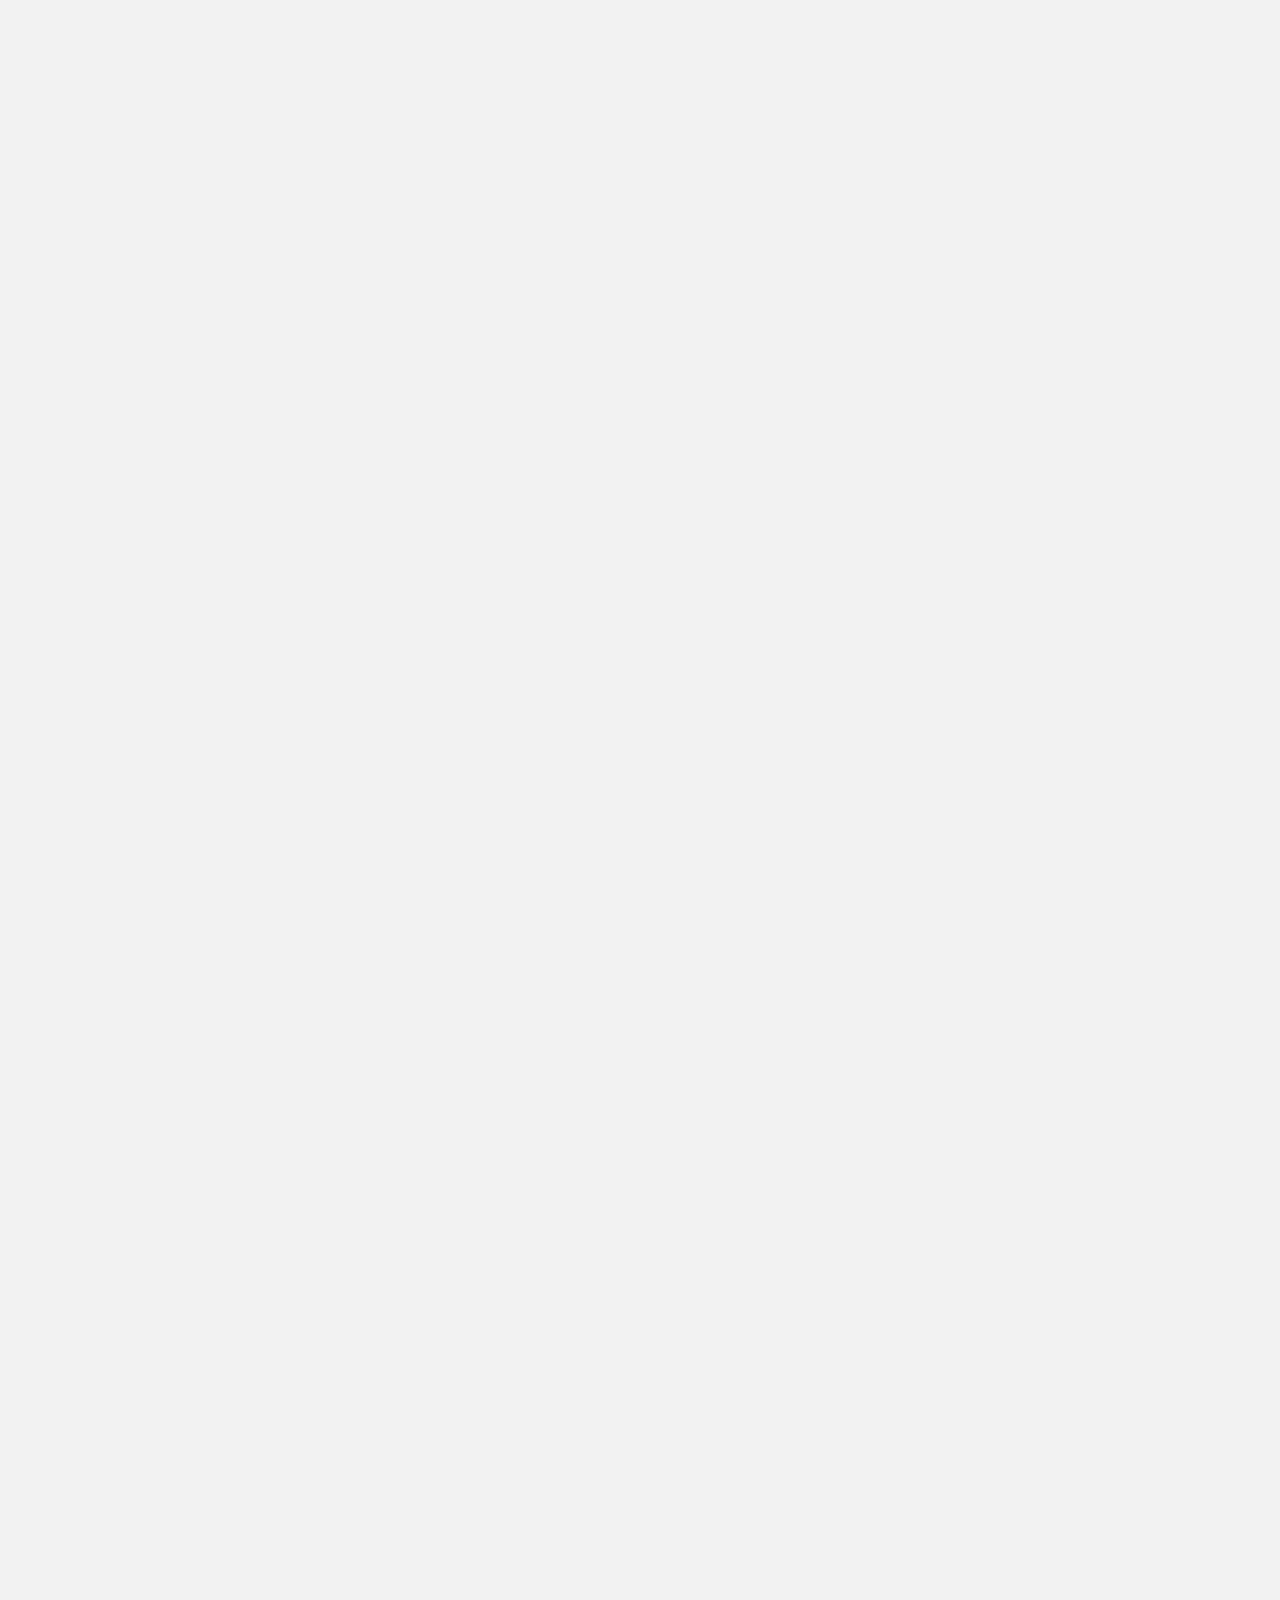
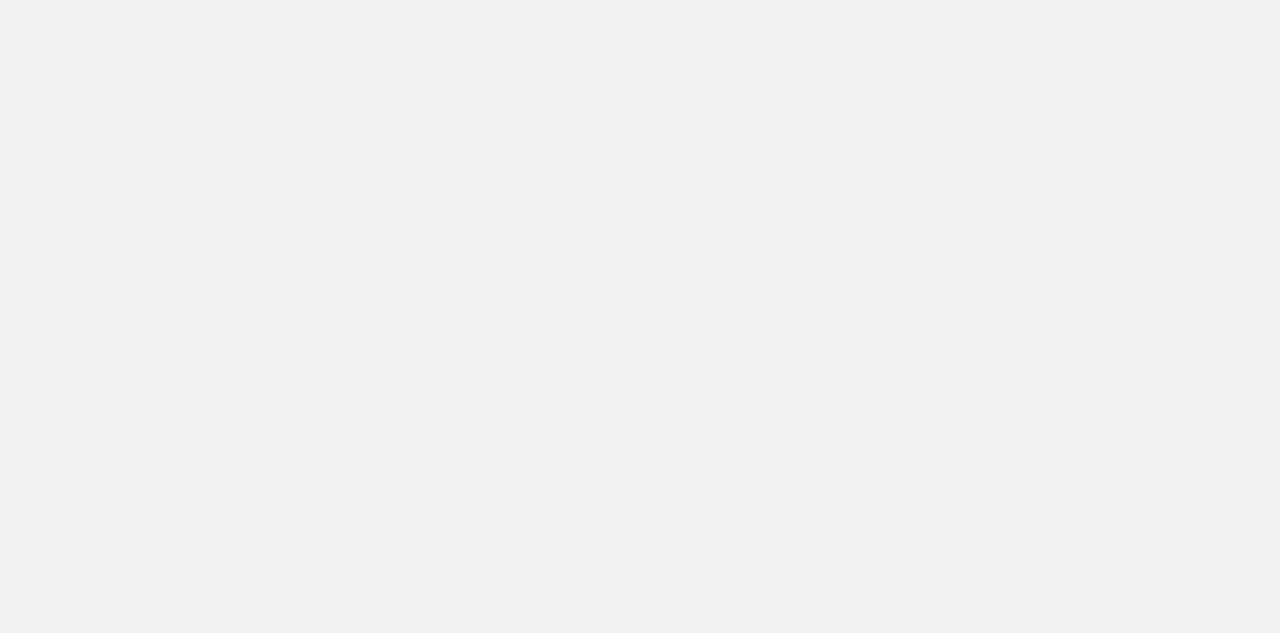
==== commit 2b9c3d20: "Changes made by Celso Baía Ferreira (celso.baia@outlook.com)." ====
--- a/TopLine/topLine.html
+++ b/TopLine/topLine.html
@@ -12,7 +12,7 @@
 
 		<script src="scripts/topLineCamera.js" type="text/javascript"></script>
 		<script src="scripts/topLineGeolocation.js" type="text/javascript"></script>
-	
+
 	</head>
 	<body>
 		<!-- Home-Layout -->
@@ -1314,7 +1314,7 @@
 				</li>
 				<li>
 					<div class="divSubTitulo">Telefone</div>
-                </li>
+				</li>
 				<li>
 					<ul class="infoColaborador" data-bind="source: dsTelColaborador" data-role="listview" data-template="tTelColaborador"></ul>
 				</li>
@@ -1435,14 +1435,63 @@
 							</label>
 							<select id="cargoId" name="Cargo" data-bind="source: cargos, value: colaboradorSelecionado.CarId" data-text-field="CarDescricao" data-value-field="CarId"></select>
 						</li>
-						<li>
-							<label>
-								Turno
+						<!--<li>
+						<label>
+						Turno
+						</label>
+						<select id="turnoId" name="Turno" data-bind="source: turnosLoja, value: colaboradorSelecionado.ColHfuId" data-text-field="TufDescricao" data-value-field="TufId"></select>
+						</li>-->
+					</ul>
+				</li>
+				<!--<li>
+					<ul>
+						<li>
+							<div class="divSubTitulo">Dia X Turno</div>
+						</li>						
+						<li>
+							<label>
+								Domingo
 							</label>
 							<select id="turnoId" name="Turno" data-bind="source: turnosLoja, value: colaboradorSelecionado.ColHfuId" data-text-field="TufDescricao" data-value-field="TufId"></select>
 						</li>
+						<li>
+							<label>
+								Segunda
+							</label>
+							<select id="turnoId" name="Turno" data-bind="source: turnosLoja, value: colaboradorSelecionado.ColHfuId" data-text-field="TufDescricao" data-value-field="TufId"></select>
+						</li>
+						<li>
+							<label>
+								Terça
+							</label>
+							<select id="turnoId" name="Turno" data-bind="source: turnosLoja, value: colaboradorSelecionado.ColHfuId" data-text-field="TufDescricao" data-value-field="TufId"></select>
+						</li>
+						<li>
+							<label>
+								Quarta
+							</label>
+							<select id="turnoId" name="Turno" data-bind="source: turnosLoja, value: colaboradorSelecionado.ColHfuId" data-text-field="TufDescricao" data-value-field="TufId"></select>
+						</li>
+						<li>
+							<label>
+								Quinta
+							</label>
+							<select id="turnoId" name="Turno" data-bind="source: turnosLoja, value: colaboradorSelecionado.ColHfuId" data-text-field="TufDescricao" data-value-field="TufId"></select>
+						</li>
+						<li>
+							<label>
+								Sexta
+							</label>
+							<select id="turnoId" name="Turno" data-bind="source: turnosLoja, value: colaboradorSelecionado.ColHfuId" data-text-field="TufDescricao" data-value-field="TufId"></select>
+						</li>
+						<li>
+							<label>
+								Sábado
+							</label>
+							<select id="turnoId" name="Turno" data-bind="source: turnosLoja, value: colaboradorSelecionado.ColHfuId" data-text-field="TufDescricao" data-value-field="TufId"></select>
+						</li>
 					</ul>
-				</li>
+				</li>-->
 				<li>
 					<ul>
 						<li class="subTitulo" style="padding:5px;margin:0;">
@@ -1547,22 +1596,22 @@
 						</li>
 					</ul>
 				</li>
-			<!--	<li>
-					<ul>
-						<li>
-							<div class="divSubTitulo">Coordenadas</div>
-						</li>
-						<li>
-							<label>
-								Latitude
-							</label><span data-bind="text: LojLatitude"></span>
-						</li>
-						<li>
-							<label>
-								Longitude
-							</label> <span data-bind="text: LojLongitude"></span>
-						</li>
-					</ul>
+				<!--	<li>
+				<ul>
+				<li>
+				<div class="divSubTitulo">Coordenadas</div>
+				</li>
+				<li>
+				<label>
+				Latitude
+				</label><span data-bind="text: LojLatitude"></span>
+				</li>
+				<li>
+				<label>
+				Longitude
+				</label> <span data-bind="text: LojLongitude"></span>
+				</li>
+				</ul>
 				</li>-->
 				<li>
 					<ul class="infoLoja" data-bind="source: dsEscala" data-role="listview" data-template="tEscalasLoja"></ul>
@@ -1673,25 +1722,25 @@
 						</li>
 					</ul>
 				</li>
-	<!--			<li>
-					<ul>
-						<li class="subTitulo" style="padding:5px;margin:0;">
-							<a class="subTitulo">Coordenadas</a>
-							<a id="lerCoordenadas" data-role="detailbutton" class="subTitulo" data-icon="globe">&nbsp;</a>
-						</li>
-						<li>
-							<label>
-								Latitude
-							</label>
-							<input id="LojLatitude" name="Latitude" type="text" data-bind="value: lojaSelecionada.LojLatitude" disabled />
-						</li>
-						<li>
-							<label>
-								Longitude
-							</label>
-							<input id="LojLongitude" name="Longitude" type="text" data-bind="value: lojaSelecionada.LojLongitude" disabled />
-						</li>
-					</ul>
+				<!--			<li>
+				<ul>
+				<li class="subTitulo" style="padding:5px;margin:0;">
+				<a class="subTitulo">Coordenadas</a>
+				<a id="lerCoordenadas" data-role="detailbutton" class="subTitulo" data-icon="globe">&nbsp;</a>
+				</li>
+				<li>
+				<label>
+				Latitude
+				</label>
+				<input id="LojLatitude" name="Latitude" type="text" data-bind="value: lojaSelecionada.LojLatitude" disabled />
+				</li>
+				<li>
+				<label>
+				Longitude
+				</label>
+				<input id="LojLongitude" name="Longitude" type="text" data-bind="value: lojaSelecionada.LojLongitude" disabled />
+				</li>
+				</ul>
 				</li>-->
 				<li>
 					<ul>
@@ -1960,13 +2009,13 @@
 		</script>
 
 		<script type="text/x-kendo-template" id="tTelColaborador">            			
-			<ul class="infoColaborador" data-role="listview">				
+			<ul class="infoColaborador" data-role="listview">
 				<li>
 					<label>
 						${TteDescricao}
 					</label>
 					<span data-bind="telefoneText: TelNumero"/>
-				</li>				
+				</li>
 			</ul>			
 		</script>
 
@@ -2002,7 +2051,7 @@
 							Número
 						</label>
 						<input class="TelefonesColaborador" id="#= uid #" name="Telefone" type="text" placeholder="Telefone" data-bind="value: TelNumero" required />
-					</li>				
+					</li>
 				</ul>
 				<button id="btnEntrada" data-role="button" class="excluir" data-icon="delete"></button>
 				<div id="divSubTitulo"></div>
